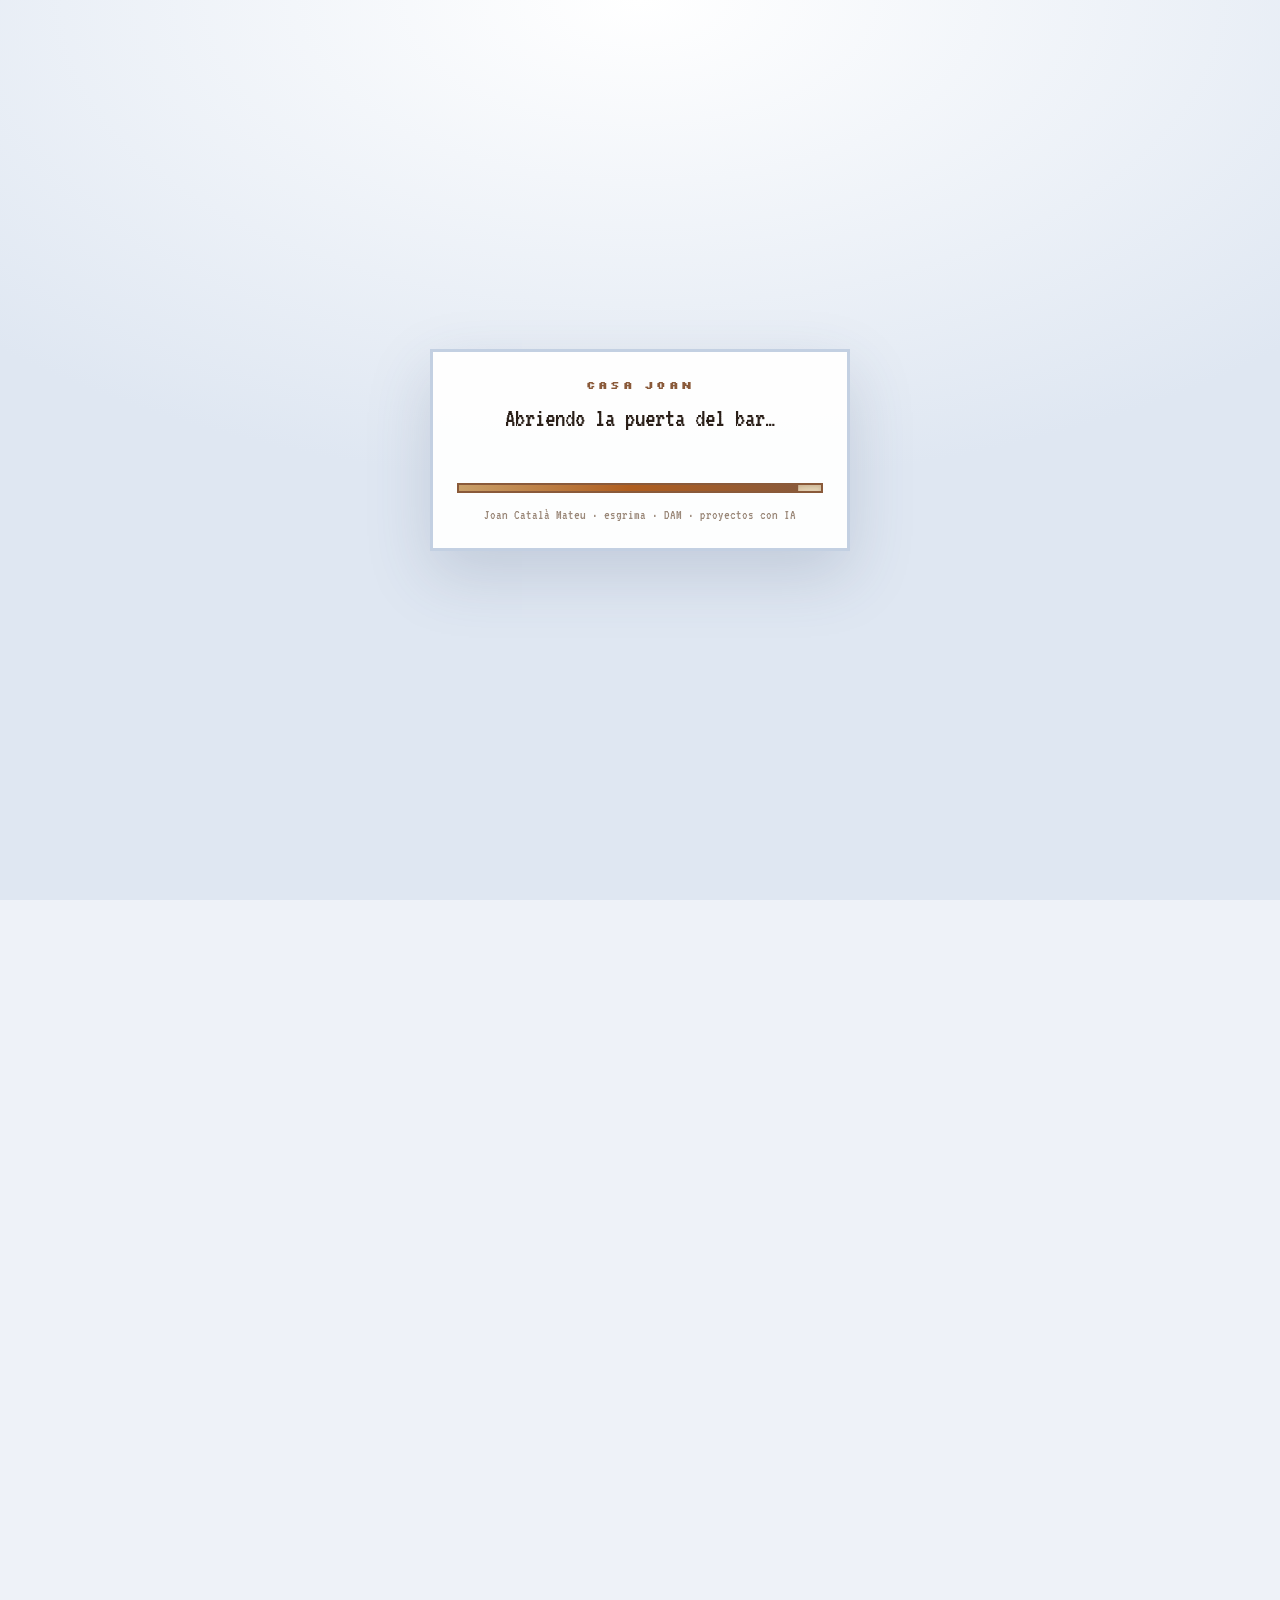
==== webpersonal.html @ afb7d857 "Nuevo apartado para APIs y Herramientas" ====
<!DOCTYPE html>
<html lang="es">
<head>
  <meta charset="UTF-8">
  <meta name="viewport" content="width=device-width, initial-scale=1">
  <title>Joan Català Mateu — Diario personal</title>
  <meta name="description" content="Diario personal de Joan Català Mateu: esgrima, viajar, aprender inglés y crear proyectos con inteligencia artificial. Bachillerato, 1º DAM (IES Simarro) y C1 de valenciano.">
  <meta name="author" content="Joan Català Mateu">

  <!-- Fuentes: Karla (lectura) + Silkscreen (rótulos pixel) + VT323 (diálogo) -->
  <link rel="preconnect" href="https://fonts.googleapis.com">
  <link rel="preconnect" href="https://fonts.gstatic.com" crossorigin>
  <link href="https://fonts.googleapis.com/css2?family=Karla:wght@400;500;600;700&family=Silkscreen:wght@400;700&family=VT323&display=swap" rel="stylesheet">

  <link rel="stylesheet" href="styles.css">
</head>
<body data-pantalla="portada">

  <!-- ================================================================
       PANTALLA DE CARGA
       ================================================================ -->
  <div class="carga is-visible" id="carga" aria-hidden="true">
    <div class="carga__caja">
      <p class="carga__marca">Casa Joan</p>
      <p class="carga__msg" id="cargaMsg" role="status" aria-live="polite">Entrando en Casa Joan…</p>
      <div class="carga__barra" aria-hidden="true">
        <span class="carga__pista" id="cargaPista"></span>
      </div>
      <p class="carga__nota">Joan Català Mateu · esgrima · DAM · proyectos con IA</p>
    </div>
  </div>

<!-- ══ PORTADA: escena arcade (título en neón + tarjetas 3D abajo).
     Al estar dentro de .portada, SOLO se ve en la portada. ══ -->
<section class="portada" id="portada" aria-label="Portada">
  <div class="portada__scan" aria-hidden="true"></div>
  <div class="portada__luz" aria-hidden="true"></div>

  <p class="portada__eyebrow">Diario personal · Casa Joan</p>
  <h1 class="portada__name" id="portada-title">
    <span class="palabra">JOAN</span> <span class="palabra">CATALÀ</span> <span class="palabra">MATEU</span>
  </h1>
  <p class="portada__roll">Estudiante de DAM · Esgrima · IA · Tecnología</p>
  <p class="portada__frase">Construyendo proyectos mientras aprendo.</p>
  <ul class="portada__tags"><li>DAM</li><li>IA</li><li>ESGRIMA</li><li>IDIOMAS</li></ul>

  <div class="plataforma">
    <div class="arcade-fila">
  <button class="tarjeta3d tarjeta3d--azul" type="button" data-ir="diario" aria-label="Conóceme — abrir el diario">
    <span class="tarjeta3d__ico" aria-hidden="true">👤</span>
    <span class="tarjeta3d__tit">Conóceme</span>
    <span class="tarjeta3d__sub">Mi historia</span>
  </button>
  <button class="tarjeta3d tarjeta3d--naranja" type="button" data-ir="bar" aria-label="Entrar — abrir el bar">
    <span class="tarjeta3d__ico" aria-hidden="true">🎮</span>
    <span class="tarjeta3d__tit">Entrar</span>
    <span class="tarjeta3d__sub">El bar</span>
  </button>
  <button class="tarjeta3d tarjeta3d--verde" type="button" data-ir="contacto" aria-label="Contactar — escribirme">
    <span class="tarjeta3d__ico" aria-hidden="true">✉️</span>
    <span class="tarjeta3d__tit">Contactar</span>
    <span class="tarjeta3d__sub">Escríbeme</span>
  </button>
  <!-- [v19] 4ª tarjeta: pantalla de Herramientas -->
  <button class="tarjeta3d tarjeta3d--laton" type="button" data-ir="herramientas" aria-label="Herramientas — ver las utilidades">
    <span class="tarjeta3d__ico" aria-hidden="true">⚙️</span>
    <span class="tarjeta3d__tit">Herramientas</span>
    <span class="tarjeta3d__sub">Utilidades</span>
  </button>
</div>
    <div class="plataforma__base" aria-hidden="true"></div>
  </div>
</section>

  <!-- ================================================================
       DIARIO — la web entera.
       ================================================================ -->
  <main class="diario" id="diario" aria-labelledby="diario-title">

    <div class="diario__barra">
      <a class="diario__marca" href="#diario-top">Joan Català Mateu</a>
      <button class="btn4" type="button" data-ir="portada">⌂ portada</button>
      <button class="btn4" type="button" data-ir="bar">☰ el bar</button>
      <button class="btn4" type="button" data-ir="contacto">✉ contactar</button>
      <!-- [v17] accesos directos de la barra (la imagen los pone en la nav superior) -->
<button class="btn4" type="button" data-scroll="proyectos">⌗ proyectos</button>
<button class="btn4" type="button" data-ir="herramientas">⚙ herramientas</button>
      <button class="btn4" type="button" data-tema aria-pressed="false">☀ claro</button>
    </div>

    <!-- [MEJORA 4] barra de progreso de lectura (la mueve el JS del final) -->
    <div class="lectura" aria-hidden="true">
      <span class="lectura__barra" id="lecturaBarra"></span>
      <span class="lectura__pct"></span>
    </div>

    <!-- ────────────────────────────────────────────────────────────
         [MEJORA 1] CABECERA POTENTE + [MEJORA 6] foto protagonista
         ──────────────────────────────────────────────────────────── -->
    <header class="diario__top" id="diario-top">
      <p class="hero__eyebrow">Diario personal · Casa Joan</p>
      <h2 class="hero__name" id="diario-title">Joan Català Mateu</h2>
      <p class="hero__roll">Estudiante de DAM · Esgrima · IA · Tecnología</p>
      <p class="hero__frase">Construyendo proyectos mientras aprendo.</p>

      <div class="hero__cuerpo">
        <figure class="foto foto--hero" data-reveal>
          <img src="img/joan.jpg" alt="Retrato de Joan Català Mateu"
               onerror="this.closest('.foto').hidden=true">
        </figure>
        <div class="hero__texto">
          <p>
            Bachillerato terminado, primero de DAM en marcha y siete años de pista a la
            espalda. Entreno, estudio y construyo. Cuando algo no funciona, lo mido, lo
            corrijo y lo vuelvo a intentar mañana.
          </p>
          <ul class="hero__tags">
            <li>DAM</li><li>IA</li><li>ESGRIMA</li><li>IDIOMAS</li>
          </ul>
        </div>
      </div>

      <!-- [MEJORA 2] el sumario se convierte en índice visual por JS -->
            <!-- ── CARTA-MENÚ del diario (sustituye al antiguo <nav class="sumario">) ── -->
           <!-- ══ CARTA-3D: índice cilíndrico girable ══ -->
      <section class="carta3d" aria-label="Índice del diario (girable)">
        <div class="carta3d__fx" id="cartaFx" aria-hidden="true"></div>

        <div class="carta3d__escena">
          <div class="carta3d__cubo" id="cubo" style="--r:362px">

            <article class="cara" data-cara data-id="sobre-mi" data-tema="destello" style="--a:0">
              <span class="cara__num">01</span>
              <span class="cara__ico" aria-hidden="true">🧭</span> 
              <h3 class="cara__title">Quién soy</h3>
              <p class="cara__desc">Mi forma de trabajar: medir, ejecutar, corregir.</p>
              <button class="cara__abrir" type="button" data-abrir="sobre-mi">Entrar →</button>
            </article>

            <article class="cara" data-cara data-id="esgrima" data-tema="corte" style="--a:1">
              <span class="cara__num">02</span>
              <span class="cara__ico" aria-hidden="true">⚔️</span> 
              <h3 class="cara__title">Siete años de esgrima</h3>
              <p class="cara__desc">Disciplina, pista y el hábito de revisar el error.</p>
              <button class="cara__abrir" type="button" data-abrir="esgrima">Entrar →</button>
            </article>

            <article class="cara" data-cara data-id="viajar" data-tema="viaje" style="--a:2">
              <span class="cara__num">03</span>
              <span class="cara__ico" aria-hidden="true">✈️</span>
              <h3 class="cara__title">Viajar</h3>
              <p class="cara__desc">Experiencias fuera de casa para desenvolverse solo.</p>
              <button class="cara__abrir" type="button" data-abrir="viajar">Entrar →</button>
            </article>

            <article class="cara" data-cara data-id="musica" data-tema="musica" style="--a:3">
              <span class="cara__num">04</span>
              <span class="cara__ico" aria-hidden="true">🎧</span> 
              <h3 class="cara__title">Música</h3>
              <p class="cara__desc">Una herramienta diaria, no un adorno.</p>
              <button class="cara__abrir" type="button" data-abrir="musica">Entrar →</button>
            </article>

            <article class="cara" data-cara data-id="ingles" data-tema="idioma" style="--a:4">
              <span class="cara__num">05</span>
              <span class="cara__ico" aria-hidden="true">🗣️</span>
              <h3 class="cara__title">Aprender inglés</h3>
              <p class="cara__desc">Independencia para moverme sin depender de nadie.</p>
              <button class="cara__abrir" type="button" data-abrir="ingles">Entrar →</button>
            </article>

            <article class="cara" data-cara data-id="estudios" data-tema="codigo" style="--a:5">
              <span class="cara__num">06</span>
              <span class="cara__ico" aria-hidden="true">🎓</span> 
              <h3 class="cara__title">Estudios</h3>
              <p class="cara__desc">Bachillerato, 1º DAM y el C1 de valenciano.</p>
              <button class="cara__abrir" type="button" data-abrir="estudios">Entrar →</button>
            </article>

            <article class="cara" data-cara data-id="ia" data-tema="ia" style="--a:6">
              <span class="cara__num">07</span>
              <span class="cara__ico" aria-hidden="true">🤖</span>  
              <h3 class="cara__title">Inteligencia artificial</h3>
              <p class="cara__desc">Vivir de crear. Prototipo al día, criterio primero.</p>
              <button class="cara__abrir" type="button" data-abrir="ia">Entrar →</button>
            </article>

            <article class="cara" data-cara data-id="proyectos" data-tema="proyectos" style="--a:7">
              <span class="cara__num">08</span>
              <span class="cara__ico" aria-hidden="true">🚀</span>
              <h3 class="cara__title">Mis proyectos</h3>
              <p class="cara__desc">Lo que estoy construyendo ahora mismo.</p>
              <button class="cara__abrir" type="button" data-abrir="proyectos">Entrar →</button>
            </article>

          </div>
        </div>

        <div class="carta3d__controles">
          <button class="carta3d__nav" id="cuboPrev" type="button" aria-label="Anterior">◀</button>
          <div class="carta3d__puntos" id="cuboPuntos" role="tablist"></div>
          <button class="carta3d__nav" id="cuboNext" type="button" aria-label="Siguiente">▶</button>
        </div>
        <p class="carta3d__pista">◀ arrastra, desliza o usa las flechas ▶</p>
      </section>
    <!-- ────────────────────────────────────────────────────────────
         [MEJORA 5] ficha de perfil rápido
         ──────────────────────────────────────────────────────────── -->
    <section class="perfil" aria-label="Perfil rápido" data-reveal>
      <p class="perfil__title">Ficha de la casa</p>
      <div class="perfil__rejilla">
        <div class="perfil__dato">
          <span class="perfil__ico" aria-hidden="true">🎓</span>
          <span class="perfil__k">Formación</span>
          <span class="perfil__v">1º DAM · IES Simarro</span>
        </div>
        <div class="perfil__dato">
          <span class="perfil__ico" aria-hidden="true">⚔️</span>
          <span class="perfil__k">Deporte</span>
          <span class="perfil__v">Esgrima · alto rendimiento</span>
        </div>
        <div class="perfil__dato">
          <span class="perfil__ico" aria-hidden="true">🌍</span>
          <span class="perfil__k">Idiomas</span>
          <span class="perfil__v">Valenciano C1 · Inglés B2 en curso</span>
        </div>
        <div class="perfil__dato">
          <span class="perfil__ico" aria-hidden="true">🤖</span>
          <span class="perfil__k">Interés</span>
          <span class="perfil__v">IA · programación · proyectos propios</span>
        </div>
      </div>
    </section>

    <div class="diario__cuerpo" id="diarioCuerpo"><!-- las entradas, generadas --></div>

    <!-- ────────────────────────────────────────────────────────────
         [MEJORA 8] línea temporal
         ──────────────────────────────────────────────────────────── -->
    <section class="linea" aria-label="Trayectoria">
      <p class="linea__eyebrow">Trayectoria</p>
      <ol class="linea__lista">
        <li data-reveal>
          <span class="linea__anio">2018</span>
          <span class="linea__txt"><span class="linea__ico" aria-hidden="true">⚔️</span> Empiezo esgrima</span>
        </li>
        <li data-reveal>
          <span class="linea__anio">2025</span>
          <span class="linea__txt"><span class="linea__ico" aria-hidden="true">🎓</span> Termino Bachillerato</span>
        </li>
        <li data-reveal>
          <span class="linea__anio">2025</span>
          <span class="linea__txt"><span class="linea__ico" aria-hidden="true">💻</span> Empiezo 1º de DAM en el IES Simarro</span>
        </li>
        <li data-reveal>
          <span class="linea__anio">2026</span>
          <span class="linea__txt"><span class="linea__ico" aria-hidden="true">🤖</span> Empiezo a crear proyectos con IA</span>
        </li>
        <li class="is-futuro" data-reveal>
          <span class="linea__anio">2026 →</span>
          <span class="linea__txt"><span class="linea__ico" aria-hidden="true">🚀</span> Construyendo mi futuro</span>
        </li>
      </ol>
    </section>

    <!-- ────────────────────────────────────────────────────────────
         [MEJORA 9] cierre de portfolio
         ──────────────────────────────────────────────────────────── -->
    <section class="entrada entrada--contacto" id="contacto">
      <p class="contacto__eyebrow">Cierre</p>
      <h2>¿Hacemos algo juntos?</h2>
      <p>
        Si has llegado hasta aquí, ya sabes un poco más de mí. Estoy aprendiendo, creando y
        buscando nuevos proyectos donde aportar disciplina y criterio. Escríbeme y lo hablamos.
      </p>
      <p class="contacto__acciones">
        <a class="cta" href="mailto:catalajoan19@gmail.com">✉ Contactar</a>
      </p>
      <p class="contacto__mail">
        <a href="mailto:catalajoan19@gmail.com">catalajoan19@gmail.com</a>
        <button type="button" id="diarioCopyMail" data-copy="catalajoan19@gmail.com" data-carga="no">copiar</button>
      </p>
      <!-- [v17] · Formulario que abre tu gestor de correo (no necesita servidor).
     Si no lo quieres, bórralo: el botón ✉ Contactar de arriba sigue igual. -->
<form class="form-contacto" id="formContacto" novalidate>
  <label class="fc__campo">
    <span>Nombre</span>
    <input type="text" name="nombre" required autocomplete="name">
  </label>
  <label class="fc__campo">
    <span>Email</span>
    <input type="email" name="email" required autocomplete="email">
  </label>
  <label class="fc__campo">
    <span>Mensaje</span>
    <textarea name="mensaje" rows="4" required></textarea>
  </label>
  <p class="fc__estado" id="formEstado" role="status" aria-live="polite"></p>
  <button class="fc__enviar" type="submit">Enviar mensaje →</button>
  <p class="fc__nota">Se abrirá tu aplicación de correo con el mensaje escrito.</p>
</form>
      <ul class="contacto__redes">
        <li><a href="https://github.com/" target="_blank" rel="noopener">GitHub</a></li>
        <li><a href="https://www.linkedin.com/" target="_blank" rel="noopener">LinkedIn</a></li>
        <li><a href="https://www.instagram.com/" target="_blank" rel="noopener">Instagram</a></li>
      </ul>
      <div class="nav3" id="nav3Contacto"><!-- botón ☰ el bar, añadidos por JS --></div>
      <p class="diario__legal">© <span id="year">2025</span> Joan Català Mateu · página hecha a mano con HTML, CSS y JavaScript.</p>
    </section>
  </main>

  <!-- ================================================================
       EL BAR
       ================================================================ -->
    <section class="bar" id="bar" aria-labelledby="bar-title">

    <!-- Botones sobre el marco de madera -->
        <div class="bar__utfila">
      <button class="bar__ini" type="button" data-ir="portada">⌂ portada</button>
      <button class="bar__ini" type="button" data-ir="diario">📖 diario</button>
      <button class="bar__ini" type="button" data-ir="contacto">✉ contactar</button>

      <!-- [TEMA] modo claro / oscuro -->
      <button class="bar__ini" type="button" data-tema aria-pressed="false">☀ claro</button>

      <button class="bar__son" id="barSon" type="button" aria-pressed="false" data-carga="no">sonido: off</button>

    </div>

    <div class="bar__marco">

      <!-- ── IZQUIERDA: la escena ── -->
      <div class="bar__escena" id="barEscena">
        <canvas class="bar__canvas" id="barCanvas" width="256" height="144" aria-hidden="true"></canvas>
        <div class="bar__scan" aria-hidden="true"></div>
        <div class="bar__glow" aria-hidden="true"></div>
        <p   class="bar__neon" aria-hidden="true">abierto</p>

        <!-- Altavoz del camarero (aria-live: lo leen los lectores de pantalla) -->
        <div class="burbuja" id="burbuja">
          <p class="burbuja__who"><span class="burbuja__dot"></span>Marcos · camarero de la casa</p>
          <p class="burbuja__eco" id="burbujaEco" hidden></p>
          <p class="burbuja__txt" id="burbujaTxt" role="status" aria-live="polite"></p>
        </div>
      </div>

      <!-- ── DERECHA: las tres vistas ── -->
      <div class="bar__panel" id="barPanel" data-vista="carta">

        <!-- VISTA 1 · pizarra -->
        <section class="pizarra">
          <p class="pizarra__eyebrow">Casa Joan · despachos desde 2018</p>
          <h2 class="pizarra__title" id="bar-title">¿Qué te sirvo?</h2>
          <p class="pizarra__sub">Todo lo que sé de Joan, plato por plato. Elige y te lo cuento entero.</p>

          <ol class="pizarra__lista" id="barLista"><!-- la rellena script.js --></ol>

          <p class="pizarra__nota">↑ ↓ navegar · enter elegir · <span id="barTotal">—</span> platos en carta</p>
                    <div class="pizarra__fila">
            <button class="bar__full" type="button" data-ir="diario">📖 Ver el diario entero</button>
            <button class="bar__full" type="button" data-ir="contacto">✉ Contactar</button>
          </div>
        </section>

        <!-- VISTA 2 · serveta: el texto COMPLETO del apartado -->
        <section class="servido">
          <div class="servido__papel">
            <p class="servido__sello" id="servidoSello">plato 01</p>
            <button class="servido__prev" id="barPrev" type="button">← anterior</button>
            <div class="servido__cuerpo" id="servidoCuerpo" tabindex="-1"><!-- artículo clonado --></div>
            <!-- Los 3 botones (carta / siguiente / contactar) los añade script.js -->
          </div>
        </section>

        <!-- VISTA 3 · contacto -->
        <section class="contacto">
          <p class="contacto__eyebrow">La cuenta</p>
          <h2 class="contacto__title">¿Hablamos?</h2>
          <p class="contacto__txt">
            Si quieres proponerme un proyecto, una colaboración o escribirme sobre lo que has leído
            aquí, por correo. Respondo en veinticuatro horas, te lo firma el camarero.
          </p>
          <p class="contacto__mail">
            <a id="barMail" href="mailto:catalajoan19@gmail.com">catalajoan19@gmail.com</a>
            <button type="button" id="barCopyMail" data-copy="catalajoan19@gmail.com" data-carga="no">copiar</button>
          </p>
          <ul class="contacto__redes">
            <li><a href="https://github.com/" target="_blank" rel="noopener">GitHub</a></li>
            <li><a href="https://www.linkedin.com/" target="_blank" rel="noopener">LinkedIn</a></li>
            <li><a href="https://www.instagram.com/" target="_blank" rel="noopener">Instagram</a></li>
          </ul>
          <p class="contacto__legal">© 2026 Joan Català Mateu · página hecha a mano.</p>
          <button class="jn-btn jn-btn--linea" id="barContactoBack" type="button">☰ la carta</button>
        </section>

      </div>
    </div>

    <p class="bar__hint" aria-hidden="true">1–11 saltar a un plato · c carta · s siguiente · m contactar · esc carta</p>
    </section>

  <!-- ════════════════════════════════════════════════════════════════
       DATOS · un <template> no se pinta en pantalla: es la despensa.
       Cada <article> es un plato.
       ════════════════════════════════════════════════════════════════ -->
  <template id="datosBar">

    <article class="post" id="sobre-mi">
      <header class="post__head">
        <h2>Sobre mí y mi método</h2>
        <p class="post__meta">2025 · Presentación</p>
      </header>
      <p>
        Mi día se ordena alrededor de dos actividades: entrenar y estudiar. La esgrima me impuso
        pronto una disciplina de horarios, y la programación me ha enseñado a aplicar esa misma
        disciplina a un problema distinto. No concibo el trabajo de otra manera: se prepara, se
        ejecuta, se revisa con calma y se corrige. Lo que no se revisa, no mejora.
      </p>
      <p>
        Me interesa hacer bien las cosas antes que hacerlas rápidas. Prefiero terminar un
        proyecto pequeño y bien acabado que empezar cinco a la vez.
      </p>
    </article>

    <article class="post" id="esgrima">
      <header class="post__head">
        <h2>Siete años de esgrima</h2>
        <p class="post__meta">2018 – 2026 · Deporte</p>
      </header>
      <p>
        La esgrima es un deporte de lectura: antes de atacar hay que entender qué está haciendo
        el contrario. Empecé con siete años menos de los que tengo ahora y nunca lo he dejado.
      </p>
      <figure class="foto foto--lado" data-reveal>
        <img src="img/esgrima.jpg" alt="Joan en la pista de esgrima" loading="lazy"
             onerror="this.closest('.foto').hidden=true">
        <figcaption>La pista: donde aprendí a revisar mis propios errores.</figcaption>
      </figure>
      <h3>Recorrido deportivo</h3>
      <ul class="list">
        <li>Temporadas completas de competición autonómica, con resultados destacados.</li>
        <li>Participación en campeonatos nacionales de mi categoría.</li>
        <li>Convocatoria para representar a España en una competición internacional.</li>
        <li>Condición de <strong>deportista de alto rendimiento</strong>.</li>
        <li>Actualmente inactivo por incompatibilidad con estudios.</li>
      </ul>
      <p>
        Lo más útil que me ha dado la competición no son los resultados, sino el hábito de
        analizar lo que he hecho mal. Un asalto perdido se ve en vídeo, se identifica un solo
        error y se trabaja ese error concreto.
      </p>
    </article>

    <article class="post" id="viajar">
      <header class="post__head">
        <h2>Viajar para entender, no para ver</h2>
        <p class="post__meta">2025 · Viajes</p>
      </header>
      <p>
        He viajado mucho por España, casi siempre por competiciones, y he tenido ocasión de
        salir del país. Me interesan los sitios lejanos, y no tanto los monumentos como la forma
        en que la gente de allí organiza su día.
      </p>
      <figure class="foto foto--lado" data-reveal>
        <img src="img/viaje.jpg" alt="Viaje de Joan fuera de España" loading="lazy"
             onerror="this.closest('.foto').hidden=true">
        <figcaption>Cada viaje, una prueba de desenvolverse solo.</figcaption>
      </figure>
      <p>
        Viajar enseña una cosa muy práctica: saber desenvolverse solo. Coger un transporte que no
        entiendes, preguntar en un idioma que dominas a medias, llegar a la hora prevista.
      </p>
    </article>

    <article class="post" id="musica">
      <header class="post__head">
        <h2>La música como método</h2>
        <p class="post__meta">2025 · Costumbres</p>
      </header>
      <p>
        Uso la música con una intención concreta. Antes de competir subo el volumen: funciona
        como una señal para el cuerpo. En los tiempos muertos sirve para aprovechar esas horas.
      </p>
      <p>
        No es un gusto decorativo, es una herramienta. Y como herramienta, también la ordeno: una
        lista para entrenar, otra para viajar, otra para trabajar.
      </p>
    </article>

    <article class="post" id="ingles">
      <header class="post__head">
        <h2>Aprender inglés por independencia</h2>
        <p class="post__meta">2025 · Idiomas</p>
      </header>
      <p>
        Estudio inglés por una razón práctica: quiero poder moverme fuera de España sin depender
        de nadie. En la competición internacional se nota mucho la diferencia entre quien puede
        hablar con los demás y quien necesita traductor.
      </p>
      <p>
        La otra razón es el trabajo: casi toda la documentación técnica está en inglés. Avanzo
        despacio, pero con constancia. Equivocarse hablando es la única forma de dejar de
        equivocarse.
      </p>
    </article>

    <article class="post" id="estudios">
      <header class="post__head">
        <h2>Estudios y formación</h2>
        <p class="post__meta">2025 · Formación</p>
      </header>
      <p>
        Mi formación combina una base académica con idiomas y un deporte de alto rendimiento.
        Todo se apoya en el mismo método: constancia y revisión.
      </p>
      <ul class="list">
        <li><strong>Bachillerato</strong> — finalizado.</li>
        <li><strong>1º de DAM</strong> (Desarrollo de Aplicaciones Multiplataforma) — en curso, IES Simarro.</li>
        <li><strong>C1 de valenciano</strong> — certificado.</li>
        <li><strong>Inglés</strong> — en aprendizaje (objetivo B2).</li>
      </ul>
      <p>
        La parte técnica la estoy construyendo ahora mismo, y por eso me interesa tanto la
        programación: es la herramienta que me permite pasar de una idea a algo real.
      </p>
    </article>

    <article class="post" id="ia">
      <header class="post__head">
        <h2>Quiero vivir de crear con IA</h2>
        <p class="post__meta">2025 · Futuro</p>
      </header>
      <p>
        Estoy en primero de DAM porque quiero trabajar construyendo mis propios proyectos. La
        programación me interesa por lo que permite: si sabes cómo está hecho, puedes levantar
        prácticamente lo que se te ocurra en formato digital.
      </p>
      <p>
        La inteligencia artificial ha cambiado la manera de empezar: una idea se puede prototipar
        en un día y corregir después. Eso no sustituye el criterio, lo multiplica.
      </p>
      <blockquote>Medir, ejecutar, corregir un detalle y volver mañana. El mismo método en la pista y en el editor.</blockquote>
    </article>

    <!-- [MEJORA 7] Proyectos como portfolio visual -->
    <article class="post post--proyectos" id="proyectos">
      <header class="post__head">
        <h2>Proyectos</h2>
        <p class="post__meta">2025 · Lo que estoy construyendo</p>
      </header>
<!-- [v17] · Proyectos como tarjetas visuales (enlazan a secciones reales) -->
<div class="grid-proy">
  <article class="tar-proy">
    <span class="tar-proy__ico" aria-hidden="true">🏠</span>
    <h3 class="tar-proy__tit">Casa Joan</h3>
    <p class="tar-proy__desc">Esta web: diario, bar e índice 3D hechos a mano.</p>
    <p class="tar-proy__etq"><span>Web</span><span>Personal</span></p>
    <button class="tar-proy__link" type="button" data-ir="portada">Ver proyecto →</button>
  </article>

  <article class="tar-proy">
    <span class="tar-proy__ico" aria-hidden="true">🛠️</span>
    <h3 class="tar-proy__tit">Herramientas</h3>
    <p class="tar-proy__desc">Conversor, clima, países y curiosidades con APIs reales.</p>
    <p class="tar-proy__etq"><span>APIs</span><span>Utilidades</span></p>
    <button class="tar-proy__link" type="button" data-ir="herramientas">Ver herramientas →</button>
  </article>

  <article class="tar-proy">
    <span class="tar-proy__ico" aria-hidden="true">🚧</span>
    <h3 class="tar-proy__tit">En desarrollo…</h3>
    <p class="tar-proy__desc">Mis próximos proyectos con IA. Lo mejor está por llegar.</p>
    <p class="tar-proy__etq"><span>Idea</span><span>Futuro</span></p>
    <button class="tar-proy__link" type="button" data-scroll="ia">Ver más →</button>
  </article>
</div>
      

      <p>
        <a class="btn" href="https://github.com/" target="_blank" rel="noopener">Ver todo en GitHub →</a>
      </p>
    </article>

  </template>

  <!-- ══ PANTALLA HERRAMIENTAS (aparte, como el bar). Se abre con ⚙.
     [CORRECCIÓN] Antes estaba DENTRO del <template> y por eso no se veía.
     Debe estar a nivel de <body>, como .portada / .diario / .bar. ══ -->
<section class="herramientas" id="herramientas" aria-labelledby="herr-title">
  <div class="herramientas__barra">
    <a class="herramientas__marca" href="#herramientas">⚙ Herramientas</a>
    <button class="btn4" type="button" data-ir="portada">⌂ portada</button>
    <button class="btn4" type="button" data-ir="diario">📖 diario</button>
    <button class="btn4" type="button" data-ir="bar">☰ el bar</button>
    <button class="btn4" type="button" data-ir="contacto">✉ contactar</button>
    <button class="btn4" type="button" data-tema aria-pressed="false">☀ claro</button>
  </div>

  <div class="herramientas__top">
    <p class="hero__eyebrow">Utilidades · en vivo · sin base de datos</p>
    <h2 class="hero__name" id="herr-title">Herramientas</h2>
    <p class="hero__frase">Cuatro utilidades, una a la vez. Pulsa la pestaña y te la sirvo.</p>
  </div>

  <div class="herr">
    <div class="herr__tabs" role="tablist" aria-label="Elegir herramienta">
      <button class="herr-tab is-on" type="button" role="tab" aria-selected="true"  data-herr="clima">☀️ Clima</button>
      <button class="herr-tab" type="button" role="tab" aria-selected="false" data-herr="monedas">💱 Divisas</button>
      <button class="herr-tab" type="button" role="tab" aria-selected="false" data-herr="paises">🌐 Países</button>
      <button class="herr-tab" type="button" role="tab" aria-selected="false" data-herr="curiosidades">💡 Curiosidades</button>
    </div>

    <section class="herr-panel is-on" data-panel="clima" role="tabpanel" aria-label="Clima">
      <div class="clima" data-clima>
        <p class="clima__estado" data-clima-estado>Cargando el tiempo…</p>
        <p class="clima__temp" data-clima-temp>— °C</p>
        <p class="clima__extra" data-clima-extra>Temperatura, sensación, viento y humedad aparecerán aquí.</p>
        <p class="clima__nota" data-clima-nota>Configura tu API key en script.js.</p>
      </div>
      <p>Este apartado se rellena solo con la API gratuita de OpenWeather. No necesita base de datos.</p>
    </section>

    <section class="herr-panel" data-panel="monedas" role="tabpanel" aria-label="Divisas">
      <div class="monedas" data-monedas>
        <div class="monedas__fila">
          <label class="monedas__campo"><span>Cantidad</span><input type="number" data-m-cantidad value="100" min="0" step="any" inputmode="decimal"></label>
          <label class="monedas__campo"><span>De</span><select data-m-origen aria-label="Moneda de origen"></select></label>
          <button class="monedas__cambiar" type="button" data-m-cambiar aria-label="Cambiar monedas" title="Cambiar monedas">⇄</button>
          <label class="monedas__campo"><span>A</span><select data-m-destino aria-label="Moneda de destino"></select></label>
        </div>
        <p class="monedas__resultado" data-m-resultado>—</p>
        <p class="monedas__tasa" data-m-tasa>Cargando tasas…</p>
      </div>
      <p>Este conversor usa la API gratuita de ExchangeRate-API con clave. Las tasas se actualizan solas y no hace falta base de datos.</p>
    </section>

    <section class="herr-panel" data-panel="paises" role="tabpanel" aria-label="Países">
      <div class="paises" data-paises>
        <div class="paises__buscador">
          <label class="paises__campo"><span>Código ISO (3 letras)</span><input type="text" data-p-codigo value="ESP" maxlength="3" placeholder="ESP" autocomplete="off"></label>
          <button class="paises__btn" type="button" data-p-buscar>Buscar</button>
          <button class="paises__btn paises__btn--aleatorio" type="button" data-p-aleatorio>🎲 Aleatorio</button>
        </div>
        <div class="paises__tarjeta" data-p-tarjeta>
          <div class="paises__bandera" data-p-bandera></div>
          <p class="paises__nombre" data-p-nombre>—</p>
          <dl class="paises__datos">
            <div class="paises__dato"><dt>Capital</dt><dd data-p-capital>—</dd></div>
            <div class="paises__dato"><dt>Población</dt><dd data-p-poblacion>—</dd></div>
            <div class="paises__dato"><dt>Región</dt><dd data-p-region>—</dd></div>
            <div class="paises__dato"><dt>Subregión</dt><dd data-p-subregion>—</dd></div>
            <div class="paises__dato"><dt>Idiomas</dt><dd data-p-idiomas>—</dd></div>
            <div class="paises__dato"><dt>Moneda</dt><dd data-p-moneda>—</dd></div>
            <div class="paises__dato"><dt>Área</dt><dd data-p-area>—</dd></div>
          </dl>
        </div>
        <p class="paises__error" data-p-error hidden></p>
      </div>
      <p>Este apartado usa la API pública de countries.dev: banderas, población, capital, idiomas y más, sin clave y sin base de datos.</p>
    </section>

    <section class="herr-panel" data-panel="curiosidades" role="tabpanel" aria-label="Curiosidades">
      <div class="curiosidades" data-curiosidades>
        <div class="curiosidades__imagen" data-c-imagen></div>
        <p class="curiosidades__titulo" data-c-titulo>Buscando algo curioso…</p>
        <p class="curiosidades__texto" data-c-texto>—</p>
        <p class="curiosidades__acciones"><button class="curiosidades__btn" type="button" data-c-nueva>🎲 Otra curiosidad</button></p>
        <p class="curiosidades__enlace-linea"><a class="curiosidades__enlace" data-c-enlace hidden href="#" target="_blank" rel="noopener">Leer en Wikipedia →</a></p>
        <p class="curiosidades__error" data-c-error hidden></p>
      </div>
      <p>Esta curiosidad viene sola: un artículo aleatorio de la Wikipedia en español, de su API pública. Sin clave, sin registro y sin base de datos.</p>
    </section>
  </div>
</section>

  <script>
  window.CASA_JOAN_CONFIG = { climaUrl: '/api/clima', monedasUrl: '/api/tasas' };
</script>

<script src="script.js" defer></script>
<!-- [v17] · volver arriba: aparece al bajar en diario/bar -->
<button class="backtop" id="backTop" type="button" aria-label="Volver arriba">↑</button>
</body>
</html>
---- styles.css ----
/* ==========================================================================
   JOAN CATALÀ MATEU · styles.css  (CSS puro, sin frameworks)
   Marca: minimalista y formal. Paleta negro · plata · dorado.
   Tipografía: una sola familia sans (Karla) → look 100% limpio.
   Compatible con el index.html mínimo (mismas clases).
   --------------------------------------------------------------------------
   Índice
   01 Variables y paleta        08 Ficha, sumario, listas, cita
   02 Reset y base tipográfica  09 Figuras (hueco imagen/vídeo)
   03 Contenedor 900px          10 "Me gusta" → cuadrícula 2 col
   04 Barra de progreso         11 Pie de página
   05 Cabecera de color         12 Toast
   06 Enlaces y botones         13 Revelado al scroll
   07 Cuerpo del diario         14 Accesibilidad (movimiento + impresión)
   ========================================================================== */



/* --------------------------------------------------------------------------
   03 · CONTENEDOR (columna centrada, máx 900px)
   -------------------------------------------------------------------------- */
.wrap{ width:100%; max-width:var(--max); margin-inline:auto; padding-inline:var(--pad) }



/* --------------------------------------------------------------------------
   06 · ENLACES Y BOTONES (misma lógica en toda la web)
   -------------------------------------------------------------------------- */
/* Enlace de texto sobre fondo claro */
a{ color:var(--dorado); text-decoration:underline; text-underline-offset:3px; text-decoration-thickness:1px }
a:hover{ color:var(--negro) }

/* Botón principal: negro sólido → hover dorado */
.btn{
  display:inline-flex; align-items:center; gap:.6em; cursor:pointer; text-decoration:none;
  font-family:var(--sans); font-size:.82rem; letter-spacing:.02em;
  padding:12px 22px; border-radius:var(--radio);
  background:var(--negro); color:var(--plata); border:1px solid var(--negro);
  transition:background .3s var(--ease), color .3s var(--ease), border-color .3s var(--ease);
}
.btn:hover{ background:var(--dorado); border-color:var(--dorado); color:var(--negro) }

/* Botón secundario: borde fino, se rellena al pasar */
.btn--ghost{ background:transparent; color:var(--negro); border-color:var(--linea) }
.btn--ghost:hover{ background:var(--negro); color:var(--plata); border-color:var(--negro) }

/* Botón pequeño (p. ej. copiar correo) */
.btn--sm{ font-size:.74rem; padding:8px 15px }


/* --------------------------------------------------------------------------
   07 · CUERPO DEL DIARIO (columna de lectura, máx 900px, espaciado generoso)
   -------------------------------------------------------------------------- */
.entry{ max-width:var(--max); margin-inline:auto; padding:var(--espacio) var(--pad) }
.intro{ padding-bottom:calc(var(--espacio) * .6) }
.lead{ font-size:1.08em; color:var(--grafito) }

/* Entradas separadas por una línea fina (sin cajas ni sombras: minimalista) */
.post{ padding:var(--espacio) 0; border-top:1px solid var(--linea) }
.post__head{ margin-bottom:1.2em }
.post__meta{ font-size:.74rem; letter-spacing:.08em; text-transform:uppercase; color:var(--acero); margin:0 }
.post p{ max-width:var(--medida) }



/* --------------------------------------------------------------------------
   14 · ACCESIBILIDAD
   -------------------------------------------------------------------------- */
/* Respetar quien no quiere animaciones */
@media (prefers-reduced-motion: reduce){
  *, *::before, *::after{ animation-duration:.001ms!important; transition-duration:.001ms!important }
  html{ scroll-behavior:auto }
  [data-reveal]{ opacity:1; transform:none }
}

/* Impresión: solo contenido, en negro, sin fondos de color */
@media print{
  .masthead, .progress, .nav-toggle, .toast, .btn, #copyMail{ display:none!important }
  body{ background:#fff; color:#000 }
  .footer{ background:#fff; color:#000; border-top:1px solid #000 }
  .footer h2, .footer p, .social a, .contact-line a, .legal{ color:#000 }
  a{ text-decoration:none; color:#000 }
}


/* ══════════════════════════════════════════════════════════════════════
   BAR PIXEL · v4 — la web es solo el bar
   ══════════════════════════════════════════════════════════════════════ */

/* ── 0. Base mínima (es un solo plano: no se scrollea el documento) ── */
*,*::before,*::after{ box-sizing:border-box }
html,body{ height:100%; overflow:hidden; margin:0 }
body{ background:#070505; color:#fff3dd; font-family:Karla,system-ui,sans-serif }
img{ max-width:100% }
:focus-visible{ outline:2px solid #ffb066; outline-offset:2px }
.sin-js{ position:fixed; inset:auto 0 0; margin:0; padding:16px; background:#c04a3a; color:#fff; font:400 15px/1.5 Karla,sans-serif }

:root{
  --jn-noche:#0d0908;      --jn-humo:#171010;
  --jn-madera:#4a2c1a;     --jn-madera-oscura:#2a1a12;   --jn-madera-clara:#a4693a;
  --jn-laton:#e8c07a;      --jn-ambar:#ffb066;           --jn-crema:#fff3dd;
  --jn-tiza:#e9e2cf;       --jn-pizarra:#1b2621;
  --jn-papel:#efe6d2;      --jn-tinta:#2a1f18;           --jn-rojo:#c04a3a;
  --jn-display:'Silkscreen','Karla',system-ui,sans-serif;
  --jn-terminal:'VT323','Karla',monospace;
}

/* ── 1. Escenario ─────────────────────────────────────────────────── */
.bar{
  position:fixed; inset:0; z-index:1;
  display:grid; place-items:center;
  padding:clamp(46px,7vh,64px) clamp(10px,2.4vw,30px) clamp(30px,5vh,44px);
  background:radial-gradient(130% 100% at 50% -12%, #3b2417 0%, #160e09 55%, #070505 100%);
}
.bar__marco{
  position:relative; width:min(1180px,100%); height:min(720px,100%);
  display:grid; grid-template-columns:minmax(0,1.3fr) minmax(330px,.85fr);
  background:var(--jn-madera-oscura); border:6px solid var(--jn-madera);
  box-shadow:0 0 0 3px #0b0705, 0 0 0 6px var(--jn-madera),
             0 34px 70px rgba(0,0,0,.78), inset 0 0 0 1px rgba(232,192,122,.22);
  animation:jn-entrar .8s cubic-bezier(.22,.9,.25,1) both;
}
@keyframes jn-entrar{ from{ transform:translateY(22px) scale(.984); opacity:0 } to{ transform:none; opacity:1 } }

/* Botones del marco */
.bar__utfila{
  position:absolute; top:clamp(10px,2.2vh,22px); right:clamp(12px,3vw,40px);
  z-index:4; display:flex; gap:8px;
}
.bar__ini,.bar__son{
  font:400 10px/1 var(--jn-display); letter-spacing:.14em; text-transform:uppercase;
  color:var(--jn-crema); background:#120c09; cursor:pointer;
  border:2px solid var(--jn-madera-clara); padding:9px 11px;
  box-shadow:3px 3px 0 rgba(0,0,0,.6);
  transition:transform .18s, background .18s, color .18s, box-shadow .18s, border-color .18s;
}
.bar__ini:hover,.bar__son:hover{ background:var(--jn-rojo); border-color:#e88; color:#fff;
  transform:translate(-1px,-1px); box-shadow:5px 5px 0 rgba(0,0,0,.6) }
.bar__ini:active,.bar__son:active{ transform:translate(2px,2px); box-shadow:0 0 0 }
.bar__son[aria-pressed="true"]{ color:#8fe0a8; border-color:#3f7a4a }

.bar__hint{
  position:absolute; bottom:clamp(8px,2vh,18px); left:50%; transform:translateX(-50%);
  margin:0; white-space:nowrap; color:rgba(233,226,207,.4);
  font:400 15px/1 var(--jn-terminal); letter-spacing:.06em;
}

/* ── 2. Escena pixel ──────────────────────────────────────────────── */
.bar__escena{
  --px:0px; --py:0px; position:relative; overflow:hidden; min-height:0;
  background:linear-gradient(180deg,#241610,#0d0908);   /* color de reserva si falla el JS */
}
.bar__canvas{
  position:absolute; inset:0; width:100%; height:100%; object-fit:cover;
  image-rendering:pixelated; image-rendering:crisp-edges;
  transform:scale(1.06) translate(var(--px),var(--py)); transition:transform .4s ease-out;
}
.bar__scan{
  position:absolute; inset:0; pointer-events:none; z-index:2; opacity:.5;
  background:repeating-linear-gradient(180deg, rgba(0,0,0,.34) 0 1px, rgba(0,0,0,0) 1px 3px);
  animation:jn-scan 9s linear infinite;
}
@keyframes jn-scan{ to{ background-position:0 6px } }
.bar__glow{
  position:absolute; inset:0; pointer-events:none; z-index:2;
  background:
    radial-gradient(95% 70% at 32% 18%, rgba(255,178,96,.16), transparent 62%),
    linear-gradient(180deg, rgba(0,0,0,.42), transparent 22%, transparent 68%, rgba(0,0,0,.55));
  animation:jn-flick 7s steps(1,end) infinite;
}
@keyframes jn-flick{ 0%,100%{opacity:.9} 47%{opacity:.62} 48%{opacity:.95} 73%{opacity:1} 74%{opacity:.86} }
.bar__neon{
  position:absolute; top:16px; right:18px; z-index:3; margin:0;
  font:400 13px/1 var(--jn-display); letter-spacing:.22em; text-transform:uppercase; color:#ffe0b8;
  text-shadow:0 0 4px #ff8a3c, 0 0 14px #ff6a1a, 0 0 30px rgba(255,106,26,.65);
  animation:jn-neon 6.4s steps(1,end) infinite;
}
@keyframes jn-neon{ 0%,100%{opacity:1} 55%{opacity:.28} 56%{opacity:1} 85%{opacity:.45} 86%{opacity:1} }

/* ── 3. Altavoz del camarero ──────────────────────────────────────── */
.burbuja{
  position:absolute; z-index:3; left:clamp(10px,4%,26px); bottom:clamp(10px,5%,24px);
  max-width:min(62%,430px); padding:11px 14px 13px; cursor:pointer;
  background:linear-gradient(#fffaf0,#efe4cd); color:#241a12;
  border:3px solid #241a12; box-shadow:7px 7px 0 rgba(0,0,0,.5);
  transform:translate(calc(var(--px) * -.7), calc(var(--py) * -.7));
  transition:transform .4s ease-out;
}
.burbuja::after{
  content:''; position:absolute; top:-14px; right:26%;
  width:0; height:0; border:7px solid transparent; border-bottom-color:#241a12;
}
.burbuja__who{
  display:flex; align-items:center; gap:7px; margin:0 0 4px;
  font:400 9px/1.4 var(--jn-display); letter-spacing:.16em; text-transform:uppercase; color:#8a5a3a;
}
.burbuja__dot{ width:6px; height:6px; background:#3f9d5c; box-shadow:0 0 0 3px rgba(63,157,92,.22); animation:jn-latido 1.6s ease-in-out infinite }
@keyframes jn-latido{ 50%{ box-shadow:0 0 0 6px rgba(63,157,92,0) } }
.burbuja__eco{ margin:0 0 3px; font:400 17px/1.2 var(--jn-terminal); color:#9c7a5c; opacity:.7 }
.burbuja__txt{ margin:0; min-height:2.2em; font:400 clamp(19px,2.1vw,25px)/1.18 var(--jn-terminal); color:#241a12 }
.burbuja__txt::after{ content:'▮'; margin-left:3px; color:var(--jn-rojo); animation:jn-bip .85s steps(1,end) infinite }
@keyframes jn-bip{ 50%{ opacity:0 } }

/* ── 4. Panel: solo una vista a la vez ───────────────────────────── */
.bar__panel{ position:relative; min-height:0; overflow:hidden; background:var(--jn-humo); border-left:6px solid var(--jn-madera) }
.pizarra,.servido,.contacto{
  position:absolute; inset:0; overflow:auto; padding:clamp(18px,2.6vw,32px);
  visibility:hidden; opacity:0; pointer-events:none; transform:translateX(101%);
  transition:transform .55s cubic-bezier(.2,.85,.25,1), opacity .35s ease;
}
.bar__panel[data-vista="carta"]    .pizarra,
.bar__panel[data-vista="plato"]    .servido,
.bar__panel[data-vista="contacto"] .contacto{
  visibility:visible; opacity:1; pointer-events:auto; transform:none;
}
.bar__panel[data-vista="plato"] .pizarra,
.bar__panel[data-vista="contacto"] .pizarra{ transform:translateX(-16%) }
.bar__panel ::-webkit-scrollbar{ width:10px }
.bar__panel ::-webkit-scrollbar-track{ background:rgba(0,0,0,.4) }
.bar__panel ::-webkit-scrollbar-thumb{ background:var(--jn-madera-clara); border:3px solid var(--jn-humo) }

/* Fondo de tiza compartido: pizarra y contacto */
.pizarra,.contacto{
  color:var(--jn-tiza);
  background:
    radial-gradient(120% 70% at 18% 0%, rgba(255,255,255,.06), transparent 58%),
    repeating-linear-gradient(0deg, rgba(255,255,255,.022) 0 2px, transparent 2px 5px),
    var(--jn-pizarra);
  box-shadow:inset 0 0 0 2px rgba(233,226,207,.13), inset 0 0 60px rgba(0,0,0,.65);
}
.pizarra__eyebrow,.contacto__eyebrow{ margin:0 0 10px; font:400 9px/1.5 var(--jn-display); letter-spacing:.2em; text-transform:uppercase; color:rgba(232,192,122,.85) }
.pizarra__title,.contacto__title{ margin:0 0 6px; font:700 clamp(20px,2.6vw,28px)/1.35 var(--jn-display); color:#fff; text-shadow:0 0 12px rgba(233,226,207,.25) }
.contacto__title{ margin-bottom:12px }
.pizarra__sub{ margin:0 0 22px; font:400 19px/1.3 var(--jn-terminal); color:rgba(233,226,207,.72) }
.pizarra__lista{ list-style:none; margin:0 0 20px; padding:0 }
.pizarra__lista li{ border-bottom:1px dashed rgba(233,226,207,.16) }
.pizarra__nota{ margin:0 0 16px; font:400 15px/1.35 var(--jn-terminal); color:rgba(233,226,207,.45) }
.pizarra__fila{ display:flex; flex-wrap:wrap; gap:10px }

/* Cada plato de la carta */
.plato{
  position:relative; width:100%; display:flex; align-items:baseline; gap:.7em;
  padding:14px 6px 14px 12px; background:none; border:0; cursor:pointer; text-align:left;
  color:var(--jn-tiza); font-family:var(--jn-display);
  animation:jn-servir .5s cubic-bezier(.2,.9,.25,1) backwards;
  animation-delay:calc(var(--i) * 60ms + 200ms);
  transition:transform .28s cubic-bezier(.2,.9,.25,1), color .2s;
}
@keyframes jn-servir{ from{ opacity:0; transform:translateY(12px) } to{ opacity:1; transform:none } }
.plato::before{
  content:''; position:absolute; left:0; bottom:6px; width:0; height:2px;
  background:linear-gradient(90deg,var(--jn-ambar),rgba(255,176,102,.1));
  transition:width .4s cubic-bezier(.2,.9,.25,1);
}
.plato:hover::before,.plato:focus-visible::before{ width:100% }
.plato:hover,.plato:focus-visible{ transform:translateX(6px); color:#fff }
.plato__num{ font:700 11px/1 var(--jn-display); color:rgba(232,192,122,.6); transition:color .25s, transform .25s }
.plato:hover .plato__num{ color:var(--jn-ambar); transform:scale(1.15) }
.plato__name{ font:400 13px/1.45 var(--jn-display); letter-spacing:.02em; max-width:17ch }
.plato__dots{ flex:1 1 auto; min-width:16px; border-bottom:2px dotted rgba(233,226,207,.28); transform:translateY(-.32em) }
.plato__tag{
  flex:0 0 auto; font:400 10px/1 var(--jn-display); letter-spacing:.08em; text-transform:uppercase;
  padding:5px 7px; color:rgba(233,226,207,.65); border:1px solid rgba(233,226,207,.22);
  transition:background .25s, color .25s, border-color .25s;
}
.plato:hover .plato__tag{ background:var(--jn-ambar); color:#20140b; border-color:var(--jn-ambar) }

/* Botón latón */
.bar__full{
  display:inline-flex; align-items:center; gap:.6em; cursor:pointer;
  font:700 11px/1 var(--jn-display); letter-spacing:.12em; text-transform:uppercase;
  color:#20140b; background:var(--jn-laton); border:0; padding:13px 16px;
  box-shadow:4px 4px 0 rgba(0,0,0,.45); transition:transform .2s, box-shadow .2s, background .2s;
}
.bar__full:hover{ background:var(--jn-crema); transform:translate(-2px,-2px); box-shadow:7px 7px 0 rgba(0,0,0,.5) }
.bar__full:active{ transform:translate(2px,2px); box-shadow:1px 1px 0 }

/* ── 5. Serveta: el texto COMPLETO en papel ──────────────────────── */
.servido{ padding:clamp(14px,2.2vw,26px) }
.servido__papel{
  position:relative; color:var(--jn-tinta);
  background:
    repeating-linear-gradient(90deg, rgba(0,0,0,.022) 0 3px, transparent 3px 7px),
    linear-gradient(160deg,#f6efdd,var(--jn-papel) 60%,#e3d7bd);
  border:2px solid #cbbda0; box-shadow:10px 12px 0 rgba(0,0,0,.4);
  padding:clamp(20px,3vw,34px);
}
.servido__sello{
  position:absolute; top:12px; right:14px; margin:0; transform:rotate(-9deg);
  border:2px solid var(--jn-rojo); color:var(--jn-rojo); opacity:.72;
  font:700 9px/1 var(--jn-display); letter-spacing:.14em; text-transform:uppercase; padding:6px 8px;
}
.servido__prev{
  display:inline-block; margin:0 0 14px; padding:0; background:none; border:0; cursor:pointer;
  font:400 9px/1 var(--jn-display); letter-spacing:.14em; text-transform:uppercase; color:#8a5a3a;
  border-bottom:1px solid rgba(138,90,58,.4); transition:color .2s, border-color .2s;
}
.servido__prev:hover{ color:var(--jn-rojo); border-color:var(--jn-rojo) }

/* Tipografía del artículo clonado (reemplaza a la del diario) */
.servido .plato-post{ display:block; margin:0; padding:0; border:0; background:none }
.servido .plato-post h2{ margin:0 0 6px; font:700 clamp(19px,2.4vw,26px)/1.3 var(--jn-display); color:#1d1410 }
.servido .plato-post .post__head{ margin:0 0 20px; border:0; padding:0 }
.servido .plato-post .post__meta{ margin:0; font:400 10px/1 var(--jn-display); letter-spacing:.16em; text-transform:uppercase; color:#9a6b45 }
.servido .plato-post p{ margin:0 0 1em; font:400 clamp(16px,1.15vw,17.5px)/1.75 Karla,system-ui,sans-serif }
.servido .plato-post p strong{ color:#5a2a20 }
.servido .plato-post h3{ margin:1.6em 0 .5em; font:700 13px/1.4 var(--jn-display); color:#5a3a22 }
.servido .plato-post .list{ margin:0 0 1.2em; padding:0; list-style:none }
.servido .plato-post .list li{ position:relative; padding-left:22px; margin-bottom:.6em; font:400 16.5px/1.7 Karla,sans-serif }
.servido .plato-post .list li::before{ content:'◆'; position:absolute; left:0; top:.15em; font-size:11px; color:var(--jn-rojo) }
.servido .plato-post blockquote{
  margin:1.4em 0; padding:14px 18px; background:rgba(192,74,58,.08);
  border-left:5px solid var(--jn-rojo); font:600 17px/1.55 Karla,sans-serif; color:#5a2a20;
}
.servido .plato-post a{ color:#8a3a20; text-decoration-thickness:2px; text-underline-offset:3px }
.servido .plato-post .btn{ display:inline-block; padding:11px 14px; text-decoration:none; color:#20140b; background:#2a1f18; color:#f3ead6 }

/* Los TRES botones de cada plato */
.servido__fin{
  display:flex; flex-wrap:wrap; gap:10px; align-items:center;
  margin-top:28px; padding-top:20px; border-top:2px dashed rgba(42,31,24,.25);
}
.jn-btn{
  display:inline-flex; gap:.5em; align-items:center; cursor:pointer; text-decoration:none;
  font:700 10px/1 var(--jn-display); letter-spacing:.12em; text-transform:uppercase;
  padding:13px 15px; color:#f3ead6; background:#2a1f18; border:2px solid #2a1f18;
  box-shadow:3px 3px 0 rgba(42,31,24,.28);
  transition:background .2s, color .2s, border-color .2s, transform .2s, box-shadow .2s;
}
.jn-btn:hover{ background:var(--jn-rojo); border-color:var(--jn-rojo); color:#fff; transform:translate(-1px,-1px); box-shadow:5px 5px 0 rgba(42,31,24,.3) }
.jn-btn:active{ transform:translate(2px,2px); box-shadow:0 0 0 }
.jn-btn--linea{ background:none; color:#5a3a22; border-color:#5a3a22; box-shadow:none }
.jn-btn--linea:hover{ background:#5a3a22; color:var(--jn-papel); border-color:#5a3a22 }
.jn-btn--laton{ background:var(--jn-laton); border-color:var(--jn-laton); color:#20140b }
.jn-btn--laton:hover{ background:var(--jn-crema); border-color:var(--jn-crema); color:#20140b }

/* ── 6. Contacto ─────────────────────────────────────────────────── */
.contacto__txt{ margin:0 0 22px; font:400 18px/1.45 var(--jn-terminal); color:rgba(233,226,207,.78); max-width:36ch }
.contacto__mail{ display:flex; flex-wrap:wrap; align-items:center; gap:12px; margin:0 0 26px }
.contacto__mail a{
  font:400 clamp(19px,2vw,24px)/1.2 var(--jn-terminal); color:var(--jn-ambar);
  text-decoration:none; border-bottom:2px dotted rgba(255,176,102,.5); transition:color .2s, border-color .2s;
}
.contacto__mail a:hover{ color:#fff; border-color:#fff }
.contacto__mail button{
  cursor:pointer; background:none; color:var(--jn-tiza); border:1px solid rgba(233,226,207,.3);
  padding:8px 10px; font:400 9px/1 var(--jn-display); letter-spacing:.14em; text-transform:uppercase;
  transition:background .2s, color .2s, border-color .2s;
}
.contacto__mail button:hover,.contacto__mail button.is-ok{ background:var(--jn-ambar); color:#20140b; border-color:var(--jn-ambar) }
.contacto__redes{ list-style:none; margin:0 0 20px; padding:0; display:flex; flex-wrap:wrap; gap:10px }
.contacto__redes a{
  display:inline-block; padding:9px 11px; text-decoration:none; color:var(--jn-tiza);
  font:400 10px/1 var(--jn-display); letter-spacing:.12em; text-transform:uppercase;
  border:1px dashed rgba(233,226,207,.3); transition:background .2s, border-style .2s;
}
.contacto__redes a:hover{ background:rgba(233,226,207,.12); border-style:solid }
.contacto__legal{ margin:0 0 22px; font:400 15px/1.4 var(--jn-terminal); color:rgba(233,226,207,.4) }
#barContactoBack{ color:var(--jn-tiza); border-color:rgba(233,226,207,.5) }
#barContactoBack:hover{ background:rgba(233,226,207,.14); color:#fff; border-color:#fff }

/* ── 7. Responsive ───────────────────────────────────────────────── */
@media (max-width:900px){
  .bar{ padding:46px 8px 34px }
  .bar__marco{ grid-template-columns:1fr; grid-template-rows:minmax(170px,28svh) minmax(0,1fr) }
  .bar__panel{ border-left:0; border-top:6px solid var(--jn-madera) }
  .burbuja{ max-width:88%; bottom:10px; padding:9px 11px 11px }
  .plato__name{ max-width:none }
  .bar__utfila{ top:8px; right:8px; gap:6px }
  .bar__ini,.bar__son{ padding:8px 7px; letter-spacing:.06em; font-size:9px }
  .bar__hint{ font-size:12px; white-space:normal; text-align:center; width:94% }
  .servido__fin .jn-btn{ flex:1 1 auto; justify-content:center }
}
@media (max-width:520px){ .bar__neon{ font-size:10px; top:10px; right:10px } }

/* ── 8. Movimiento reducido ──────────────────────────────────────── */
@media (prefers-reduced-motion:reduce){
  .bar__marco,.bar__scan,.bar__glow,.bar__neon,.plato,.burbuja__dot,.burbuja__txt::after{
    animation:none !important; transition-duration:.01ms !important }
  .bar__canvas{ transform:none }
}
/* ══════════════════════════════════════════════════════════════════════
   BLOQUE v5 — portada + diario + barra de destinos
   (el bloque v4 del bar se queda tal cual debajo)
   ══════════════════════════════════════════════════════════════════════ */

/* ── 1. Conmutador de pantallas: solo una visible ────────────────── */
.portada, .diario, .bar { display:none }
body[data-pantalla="portada"] .portada { display:grid }
body[data-pantalla="diario"]  .diario  { display:block }
body[data-pantalla="bar"]     .bar     { display:grid }

/* El documento solo scrollea en el diario */
body[data-pantalla="portada"],
body[data-pantalla="bar"] { overflow:hidden }
body[data-pantalla="diario"] { overflow-y:auto }

/* ── 2. Portada: el nombre en grande con el estilo del bar ───────── */
.portada{
  position:fixed; inset:0; z-index:2; place-items:center; text-align:center;
  padding:24px;
  background:radial-gradient(130% 100% at 50% -12%, #3b2417 0%, #160e09 55%, #070505 100%);
  animation:jn-entrar .7s cubic-bezier(.22,.9,.25,1) both;
}
.portada__scan{ /* líneas de barrido, como la pantalla del bar */
  position:absolute; inset:0; pointer-events:none; opacity:.35;
  background:repeating-linear-gradient(180deg, rgba(0,0,0,.34) 0 1px, transparent 1px 3px);
}
/* Destello de "abrir la luz": capa cálida que estalla y se desvanece */
.portada__luz{
  position:absolute; inset:0; z-index:0; pointer-events:none; opacity:0;
  background:radial-gradient(circle at 50% 42%, rgba(255,232,184,.95), rgba(255,176,102,.4) 36%, transparent 70%);
  mix-blend-mode:screen;
}
.portada.is-encendiendo .portada__luz{ animation:jn-luz 1.25s ease-out forwards }
@keyframes jn-luz{
  0%   { opacity:0; transform:scale(.35); }
  14%  { opacity:1; transform:scale(1); }
  100% { opacity:0; transform:scale(1.25); }
}
.portada__eyebrow{
  position:relative; z-index:2; margin:0 0 18px;
  font:400 clamp(9px,1.4vw,12px)/1 var(--jn-display); letter-spacing:.24em; text-transform:uppercase;
  color:var(--jn-laton);
}
.portada__name{
  position:relative; z-index:2; margin:0;
  font:700 clamp(34px,8.4vw,96px)/1.15 var(--jn-display);
  color:#ffe6c2;
  /* sin animación global: el parpadeo lo controla .is-parpadeo */
}
.portada__name .palabra{ display:inline-block; white-space:nowrap }
/* Cada letra empieza apagada; el JS la enciende en orden aleatorio */
.portada__name .letra{
  display:inline-block; opacity:0; text-shadow:none; transform:translateY(3px) scale(.96);
  transition:opacity .16s ease, transform .16s ease, text-shadow .16s ease;
}
.portada__name .letra.is-on{
  opacity:1; transform:none;
  text-shadow:0 0 6px rgba(255,138,60,.9), 0 0 24px rgba(255,106,26,.55), 0 0 64px rgba(255,106,26,.35);
}
.portada__name .letra.gold{ color:var(--jn-ambar) }
.portada__name .letra.gold.is-on{
  text-shadow:0 0 6px rgba(255,176,102,.95), 0 0 26px rgba(255,106,26,.6), 0 0 70px rgba(255,106,26,.4);
}
.portada__name .letra.espacio{ opacity:1; transform:none; text-shadow:none }
/* Cuando todas están encendidas, el nombre parpadea como un rótulo neón */
.portada__name.is-parpadeo{ animation:jn-neon 6.4s steps(1,end) infinite }
.portada__desc{
  position:relative; z-index:2; margin:22px auto 34px; max-width:46ch;
  font:400 clamp(17px,2.2vw,23px)/1.4 var(--jn-terminal); color:rgba(255,243,221,.8);
}
.portada__cta{ position:relative; z-index:2; display:flex; flex-wrap:wrap; gap:14px; justify-content:center }
.portada__nota{
  position:absolute; z-index:2; bottom:18px; left:50%; transform:translateX(-50%); margin:0;
  font:400 14px/1 var(--jn-terminal); letter-spacing:.08em; color:rgba(233,226,207,.35);
}

/* Botones grandes de la portada */
.btn3{
  cursor:pointer; font:700 clamp(11px,1.3vw,13px)/1 var(--jn-display);
  letter-spacing:.14em; text-transform:uppercase;
  color:var(--jn-crema); background:#120c09; border:3px solid var(--jn-madera-clara);
  padding:16px 24px; box-shadow:5px 5px 0 rgba(0,0,0,.6);
  transition:transform .2s, box-shadow .2s, background .2s, color .2s, border-color .2s;
}
.btn3:hover{ background:var(--jn-rojo); border-color:#e88; color:#fff; transform:translate(-2px,-2px); box-shadow:8px 8px 0 rgba(0,0,0,.6) }
.btn3:active{ transform:translate(3px,3px); box-shadow:0 0 0 }
.btn3--laton{ background:var(--jn-laton); border-color:#20140b; color:#20140b }
.btn3--laton:hover{ background:var(--jn-crema); border-color:#20140b; color:#20140b }

/* ── 3. Diario: la web entera en papel sobre madera ──────────────── */
.diario{
  min-height:100%; padding-bottom:60px;
  background:
    repeating-linear-gradient(90deg, rgba(0,0,0,.14) 0 130px, rgba(0,0,0,0) 130px 260px),
    linear-gradient(180deg, #241610, #120c09 70%);
  animation:jn-entrar .5s ease both;
}
.diario__barra{
  position:sticky; top:0; z-index:5; display:flex; flex-wrap:wrap; gap:8px; align-items:center;
  padding:12px clamp(12px,3vw,26px);
  background:rgba(18,12,9,.92); border-bottom:3px solid var(--jn-madera);
  box-shadow:0 8px 22px rgba(0,0,0,.5); backdrop-filter:blur(4px);
}
.diario__marca{
  margin-right:auto; text-decoration:none; color:var(--jn-ambar);
  font:700 11px/1 var(--jn-display); letter-spacing:.14em; text-transform:uppercase;
}
.diario__marca:hover{ color:#fff }
.btn4{
  cursor:pointer; font:400 9px/1 var(--jn-display); letter-spacing:.12em; text-transform:uppercase;
  color:var(--jn-crema); background:#120c09; border:2px solid var(--jn-madera-clara);
  padding:9px 10px; box-shadow:3px 3px 0 rgba(0,0,0,.5);
  transition:background .2s, color .2s, transform .2s, box-shadow .2s;
}
.btn4:hover{ background:var(--jn-rojo); color:#fff; transform:translate(-1px,-1px); box-shadow:5px 5px 0 rgba(0,0,0,.5) }
.btn4:active{ transform:translate(2px,2px); box-shadow:0 0 0 }
.btn4[aria-current="page"]{ opacity:.4; pointer-events:none }

.diario__top{
  max-width:860px; margin:clamp(30px,6vh,60px) auto 40px; padding:0 clamp(16px,4vw,24px); text-align:center;
}
.diario__eyebrow{ margin:0 0 10px; font:400 10px/1 var(--jn-display); letter-spacing:.22em; text-transform:uppercase; color:var(--jn-laton) }
.diario__title{
  margin:0 0 12px; font:700 clamp(24px,5vw,44px)/1.2 var(--jn-display); color:#ffe6c2;
  text-shadow:0 0 6px rgba(255,138,60,.7), 0 0 24px rgba(255,106,26,.4);
}
.diario__phrase{ margin:0 auto 26px; max-width:52ch; font:400 clamp(16px,2vw,20px)/1.4 var(--jn-terminal); color:rgba(255,243,221,.72) }
.sumario{ display:inline-block; text-align:left }
.sumario__label{ margin:0 0 8px; font:400 9px/1 var(--jn-display); letter-spacing:.18em; text-transform:uppercase; color:rgba(232,192,122,.7) }
.sumario__lista{ list-style:none; margin:0; padding:0; columns:2; column-gap:34px; max-width:520px }
.sumario__lista li{ break-inside:avoid; margin-bottom:6px }
.sumario__lista a{
  display:flex; gap:8px; align-items:baseline; text-decoration:none; color:var(--jn-tiza);
  font:400 15px/1.3 var(--jn-terminal);
}
.sumario__lista a::before{ content:counter(listi,decimal-leading-zero); font:700 10px/1 var(--jn-display); color:var(--jn-ambar) }
.sumario__lista{ counter-reset:listi }
.sumario__lista li{ counter-increment:listi }
.sumario__lista a:hover{ color:var(--jn-ambar) }

.diario__cuerpo{ max-width:860px; margin:0 auto; padding:0 clamp(14px,4vw,24px) }

/* Cada entrada = una serveta apilada, igual que en el bar */
.entrada{
  position:relative; color:var(--jn-tinta); margin:0 0 26px;
  background:
    repeating-linear-gradient(90deg, rgba(0,0,0,.022) 0 3px, transparent 3px 7px),
    linear-gradient(160deg,#f6efdd,var(--jn-papel) 60%,#e3d7bd);
  border:2px solid #cbbda0; box-shadow:8px 10px 0 rgba(0,0,0,.45);
  padding:clamp(20px,4vw,36px);
  scroll-margin-top:80px;
}
.entrada h2{ margin:0 0 6px; font:700 clamp(19px,3vw,26px)/1.3 var(--jn-display); color:#1d1410 }
.entrada .post__meta{ margin:0 0 20px; font:400 10px/1 var(--jn-display); letter-spacing:.16em; text-transform:uppercase; color:#9a6b45 }
.entrada p{ margin:0 0 1em; font:400 clamp(16px,1.2vw,17.5px)/1.75 Karla,system-ui,sans-serif }
.entrada p strong{ color:#5a2a20 }
.entrada h3{ margin:1.6em 0 .5em; font:700 13px/1.4 var(--jn-display); color:#5a3a22 }
.entrada .list{ margin:0 0 1.2em; padding:0; list-style:none }
.entrada .list li{ position:relative; padding-left:22px; margin-bottom:.6em; font:400 16.5px/1.7 Karla,sans-serif }
.entrada .list li::before{ content:'◆'; position:absolute; left:0; top:.15em; font-size:11px; color:var(--jn-rojo) }
.entrada blockquote{
  margin:1.4em 0; padding:14px 18px; background:rgba(192,74,58,.08);
  border-left:5px solid var(--jn-rojo); font:600 17px/1.55 Karla,sans-serif; color:#5a2a20;
}
.entrada a{ color:#8a3a20; text-decoration-thickness:2px; text-underline-offset:3px }
.entrada .num{
  position:absolute; top:-14px; left:18px; margin:0; transform:rotate(-2deg);
  background:var(--jn-rojo); color:#fff; padding:6px 9px;
  font:700 10px/1 var(--jn-display); letter-spacing:.12em;
}
.entrada--contacto{ background:linear-gradient(160deg,#233029,#161f1b); color:var(--jn-tiza); border-color:#3a4a42 }
.entrada--contacto h2{ color:#fff; font-family:var(--jn-display); font-size:clamp(20px,3vw,28px) }
.entrada--contacto p{ color:rgba(233,226,207,.85) }
.diario__legal{ margin:26px 0 0; font:400 15px/1.4 var(--jn-terminal); color:rgba(233,226,207,.45) }

/* ── 4. Barra de destinos: "los otros dos" en cada apartado ──────── */
/* Se rellena por JS con botonera(); el destino actual sale deshabilitado */
.nav3{
  display:flex; flex-wrap:wrap; gap:10px; align-items:center;
  margin-top:26px; padding-top:18px; border-top:2px dashed rgba(42,31,24,.25);
}
.entrada--contacto .nav3{ border-top-color:rgba(233,226,207,.25) }
.jn-btn[aria-current="page"]{ opacity:.35; pointer-events:none }

/* ── 5. Responsive ───────────────────────────────────────────────── */
@media (max-width:700px){
  .sumario__lista{ columns:1 }
  .diario__barra{ gap:6px }
  .diario__marca{ width:100%; margin-bottom:4px }
  .entrada .nav3 .jn-btn{ flex:1 1 auto; justify-content:center }
}
@media (prefers-reduced-motion:reduce){
  .portada,.diario{ animation:none !important }
  .portada__name.is-parpadeo{ animation:none !important }
  .portada.is-encendiendo .portada__luz{ animation:none !important }
}


/* ══════════════════════════════════════════════════════════════════════
   BLOQUE CLIMA OPENWEATHER
   Sencillo, gratuito y sin base de datos.
   ══════════════════════════════════════════════════════════════════════ */
.clima{
  margin:18px 0 22px;
  padding:16px 16px 12px;
  border:2px dashed rgba(90,42,32,.28);
  background:rgba(255,255,255,.32);
}

.clima p{
  max-width:none;
}

.clima__estado{
  margin:0 0 6px;
  font:400 20px/1.2 var(--jn-terminal);
  color:#5a2a20;
}

.clima__temp{
  margin:0 0 8px;
  font:700 clamp(28px,5vw,46px)/1 var(--jn-display);
  color:#2a1f18;
}

.clima__extra{
  margin:0 0 8px;
  font:400 14px/1.45 Karla,system-ui,sans-serif;
  color:#5a3a22;
}

.clima__nota{
  margin:0;
  font:400 13px/1.3 var(--jn-terminal);
  color:rgba(90,42,32,.65);
}

/* En el diario */
.entrada .clima{
  border-color:rgba(90,42,32,.28);
  background:rgba(255,255,255,.32);
}

.entrada .clima__estado{
  font:400 20px/1.2 var(--jn-terminal);
  color:#5a2a20;
}

.entrada .clima__temp{
  font:700 clamp(28px,5vw,46px)/1 var(--jn-display);
  color:#2a1f18;
}

.entrada .clima__extra{
  font:400 14px/1.45 Karla,system-ui,sans-serif;
  color:#5a3a22;
}

.entrada .clima__nota{
  font:400 13px/1.3 var(--jn-terminal);
  color:rgba(90,42,32,.65);
}

/* En el bar servido */
.servido .plato-post .clima{
  border-color:rgba(90,42,32,.28);
  background:rgba(255,255,255,.32);
}

.servido .plato-post .clima__estado{
  font:400 20px/1.2 var(--jn-terminal);
  color:#5a2a20;
}

.servido .plato-post .clima__temp{
  font:700 clamp(28px,5vw,46px)/1 var(--jn-display);
  color:#2a1f18;
}

.servido .plato-post .clima__extra{
  font:400 14px/1.45 Karla,system-ui,sans-serif;
  color:#5a3a22;
}

.servido .plato-post .clima__nota{
  font:400 13px/1.3 var(--jn-terminal);
  color:rgba(90,42,32,.65);
}

@media (max-width:520px){
  .clima{
    padding:14px;
  }

  .clima__temp{
    font-size:34px;
  }
}


/* ══════════════════════════════════════════════════════════════════════
   BLOQUE MONEDAS · ExchangeRate-API (gratis, con clave, sin base de datos)
   ══════════════════════════════════════════════════════════════════════ */
.monedas{
  margin:18px 0 22px;
  padding:16px;
  border:2px dashed rgba(90,42,32,.28);
  background:rgba(255,255,255,.32);
}

.monedas__fila{
  display:grid;
  grid-template-columns:1fr 1fr auto 1fr;
  gap:10px;
  align-items:end;
}

.monedas__campo{
  display:flex;
  flex-direction:column;
  gap:4px;
  font:400 11px/1 var(--jn-display);
  letter-spacing:.1em;
  text-transform:uppercase;
  color:#5a3a22;
}

.monedas__campo input,
.monedas__campo select{
  width:100%;
  padding:10px;
  border:2px solid rgba(90,42,32,.35);
  border-radius:0;
  background:#fffdf6;
  color:#2a1f18;
  font:400 17px/1 var(--jn-terminal);
}

.monedas__campo input:focus,
.monedas__campo select:focus{
  outline:2px solid var(--jn-ambar);
  outline-offset:1px;
}

.monedas__cambiar{
  cursor:pointer;
  width:44px;
  height:44px;
  border:2px solid rgba(90,42,32,.35);
  background:#fffdf6;
  color:#5a2a20;
  font:400 22px/1 var(--jn-terminal);
  transition:background .2s, color .2s, transform .2s;
}

.monedas__cambiar:hover{
  background:var(--jn-rojo);
  color:#fff;
  transform:rotate(180deg);
}

.monedas__resultado{
  margin:16px 0 6px;
  font:700 clamp(24px,5vw,40px)/1 var(--jn-display);
  color:#2a1f18;
}

.monedas__tasa{
  margin:0;
  font:400 14px/1.3 var(--jn-terminal);
  color:rgba(90,42,32,.7);
}

/* En el diario */
.entrada .monedas{
  border-color:rgba(90,42,32,.28);
  background:rgba(255,255,255,.32);
}

/* En el bar servido */
.servido .plato-post .monedas{
  border-color:rgba(90,42,32,.28);
  background:rgba(255,255,255,.32);
}

@media (max-width:560px){
  .monedas__fila{
    grid-template-columns:1fr 1fr;
  }
  .monedas__cambiar{
    grid-column:1 / -1;
    width:100%;
    height:40px;
  }
}


/* ══════════════════════════════════════════════════════════════════════
   BLOQUE PAÍSES · countries.dev (gratis, sin clave, sin base de datos)
   ══════════════════════════════════════════════════════════════════════ */
.paises{
  margin:18px 0 22px;
  padding:16px;
  border:2px dashed rgba(90,42,32,.28);
  background:rgba(255,255,255,.32);
}

.paises__buscador{
  display:flex;
  flex-wrap:wrap;
  gap:10px;
  align-items:end;
  margin-bottom:18px;
}

.paises__campo{
  display:flex;
  flex-direction:column;
  gap:4px;
  font:400 11px/1 var(--jn-display);
  letter-spacing:.1em;
  text-transform:uppercase;
  color:#5a3a22;
  flex:1 1 160px;
}

.paises__campo input{
  width:100%;
  padding:10px;
  border:2px solid rgba(90,42,32,.35);
  border-radius:0;
  background:#fffdf6;
  color:#2a1f18;
  font:400 17px/1 var(--jn-terminal);
  text-transform:uppercase;
}

.paises__campo input:focus{
  outline:2px solid var(--jn-ambar);
  outline-offset:1px;
}

.paises__btn{
  cursor:pointer;
  padding:11px 16px;
  border:2px solid #5a3a22;
  background:#5a3a22;
  color:#fffdf6;
  font:700 10px/1 var(--jn-display);
  letter-spacing:.1em;
  text-transform:uppercase;
  transition:background .2s, color .2s, transform .2s;
}

.paises__btn:hover{
  background:var(--jn-rojo);
  border-color:var(--jn-rojo);
  transform:translate(-1px,-1px);
}

.paises__btn:active{
  transform:translate(1px,1px);
}

.paises__btn--aleatorio{
  background:#fffdf6;
  color:#5a2a20;
  border-color:#5a3a22;
}

.paises__btn--aleatorio:hover{
  background:var(--jn-laton);
  border-color:#20140b;
  color:#20140b;
}

.paises__tarjeta{
  border:2px solid rgba(90,42,32,.2);
  background:#fffdf6;
  padding:16px;
}

.paises__bandera{
  display:flex;
  justify-content:center;
  align-items:center;
  min-height:80px;
  margin-bottom:14px;
}

.paises__bandera img{
  width:100%;
  max-width:260px;
  height:auto;
  border:1px solid rgba(90,42,32,.2);
  box-shadow:0 4px 12px rgba(0,0,0,.08);
}

.paises__bandera .paises__bandera-vacia{
  font:400 14px/1.3 var(--jn-terminal);
  color:rgba(90,42,32,.5);
}

.paises__nombre{
  margin:0 0 14px;
  text-align:center;
  font:700 clamp(18px,3vw,26px)/1.2 var(--jn-display);
  color:#2a1f18;
}

.paises__datos{
  margin:0;
  display:grid;
  grid-template-columns:repeat(auto-fit, minmax(180px, 1fr));
  gap:10px 16px;
}

.paises__dato{
  margin:0;
  padding:8px 10px;
  background:rgba(90,42,32,.04);
  border-left:3px solid var(--jn-laton);
}

.paises__dato dt{
  margin:0 0 3px;
  font:400 10px/1 var(--jn-display);
  letter-spacing:.1em;
  text-transform:uppercase;
  color:#9a6b45;
}

.paises__dato dd{
  margin:0;
  font:400 15px/1.35 Karla,system-ui,sans-serif;
  color:#2a1f18;
}

.paises__error{
  margin:14px 0 0;
  padding:10px 12px;
  background:rgba(192,74,58,.1);
  border:1px solid rgba(192,74,58,.4);
  color:#8a2a20;
  font:400 14px/1.3 Karla,system-ui,sans-serif;
}

/* En el diario */
.entrada .paises{
  border-color:rgba(90,42,32,.28);
  background:rgba(255,255,255,.32);
}

/* En el bar servido */
.servido .plato-post .paises{
  border-color:rgba(90,42,32,.28);
  background:rgba(255,255,255,.32);
}

@media (max-width:560px){
  .paises__buscador{
    flex-direction:column;
    align-items:stretch;
  }
  .paises__btn{
    width:100%;
    justify-content:center;
  }
  .paises__datos{
    grid-template-columns:1fr;
  }
}


/* ══════════════════════════════════════════════════════════════════════
   PANTALLA DE CARGA
   Sale al entrar en la web y al ir a portada / diario / contactar.
   ══════════════════════════════════════════════════════════════════════ */
.carga{
  position:fixed;
  inset:0;
  z-index:999;
  display:grid;
  place-items:center;
  background:
    radial-gradient(120% 90% at 50% 0%, #3b2417 0%, #160e09 58%, #070505 100%);
  opacity:0;
  pointer-events:none;
  transition:opacity .22s ease;
}
.carga[hidden]{ display:none }
.carga.is-visible{
  opacity:1;
  pointer-events:auto;
}
.carga.is-salida{
  opacity:0;
}

.carga__caja{
  width:min(420px, calc(100% - 36px));
  text-align:center;
  padding:28px 24px 24px;
  background:rgba(13,9,8,.82);
  border:3px solid var(--jn-madera-clara);
  box-shadow:
    0 0 0 4px #0b0705,
    0 0 0 7px var(--jn-madera),
    8px 10px 0 rgba(0,0,0,.55),
    inset 0 0 40px rgba(0,0,0,.6);
}

.carga__marca{
  margin:0 0 12px;
  font:700 11px/1 var(--jn-display);
  letter-spacing:.22em;
  text-transform:uppercase;
  color:var(--jn-ambar);
  text-shadow:0 0 8px rgba(255,176,102,.6);
}

.carga__msg{
  margin:0 0 18px;
  min-height:2.4em;
  font:400 clamp(19px,3vw,26px)/1.2 var(--jn-terminal);
  color:var(--jn-crema);
}

.carga__barra{
  height:10px;
  background:#1b120d;
  border:2px solid #2a1a12;
  box-shadow:inset 0 2px 4px rgba(0,0,0,.6);
  overflow:hidden;
}

.carga__pista{
  display:block;
  width:100%;
  height:100%;
  transform-origin:left center;
  transform:scaleX(0);
  background:linear-gradient(90deg, var(--jn-laton), var(--jn-ambar), #ffe0b8);
  box-shadow:0 0 12px rgba(255,176,102,.65);
}

.carga__nota{
  margin:14px 0 0;
  font:400 14px/1.2 var(--jn-terminal);
  color:rgba(233,226,207,.45);
}

@media (max-width:520px){
  .carga__caja{
    padding:22px 18px 18px;
  }
  .carga__nota{
    font-size:13px;
  }
}

@media (prefers-reduced-motion:reduce){
  .carga{
    transition:none;
  }
  .carga__pista{
    transition:none;
  }
}
/* ══════════════════════════════════════════════════════════════════════
   BLOQUE CURIOSIDADES · Wikipedia random summary (gratis, sin clave)
   ══════════════════════════════════════════════════════════════════════ */
.curiosidades{
  margin:18px 0 22px;
  padding:16px;
  border:2px dashed rgba(90,42,32,.28);
  background:rgba(255,255,255,.32);
}
.curiosidades__imagen{
  display:flex;
  justify-content:center;
  align-items:center;
  margin-bottom:12px;
}
.curiosidades__imagen:empty{ display:none }
.curiosidades__imagen img{
  max-width:240px;
  max-height:180px;
  width:auto;
  height:auto;
  border:1px solid rgba(90,42,32,.2);
  box-shadow:0 4px 12px rgba(0,0,0,.08);
}
.curiosidades__titulo{
  margin:0 0 8px;
  text-align:center;
  font:700 clamp(18px,3vw,24px)/1.2 var(--jn-display);
  color:#2a1f18;
}
.curiosidades__texto{
  margin:0 0 14px;
  font:400 15.5px/1.7 Karla,system-ui,sans-serif;
  color:#5a3a22;
}
.curiosidades__acciones{ margin:0 0 10px; text-align:center }
.curiosidades__btn{
  cursor:pointer;
  padding:11px 16px;
  border:2px solid #5a3a22;
  background:#fffdf6;
  color:#5a2a20;
  font:700 10px/1 var(--jn-display);
  letter-spacing:.1em;
  text-transform:uppercase;
  transition:background .2s, color .2s, transform .2s;
}
.curiosidades__btn:hover{
  background:var(--jn-laton);
  border-color:#20140b;
  color:#20140b;
  transform:translate(-1px,-1px);
}
.curiosidades__btn:active{ transform:translate(1px,1px) }
.curiosidades__enlace-linea{ margin:0 0 6px; text-align:center }
.curiosidades__enlace{
  display:inline-block;
  color:#8a3a20;
  text-decoration-thickness:2px;
  text-underline-offset:3px;
}
.curiosidades__enlace[hidden]{ display:none }
.curiosidades__error{
  margin:12px 0 0;
  padding:10px 12px;
  background:rgba(192,74,58,.1);
  border:1px solid rgba(192,74,58,.4);
  color:#8a2a20;
  font:400 14px/1.3 Karla,system-ui,sans-serif;
}
.entrada .curiosidades,
.servido .plato-post .curiosidades{
  border-color:rgba(90,42,32,.28);
  background:rgba(255,255,255,.32);
}
@media (max-width:560px){
  .curiosidades__imagen img{ max-width:180px }
}
/* ══════════════════════════════════════════════════════════════════════
   [TEMA] MODO CLARO — se activa con <html data-tema="claro">
   Solo AÑADE reglas nuevas (prefijo html[data-tema="claro"]).
   ══════════════════════════════════════════════════════════════════════ */

/* 0 · Botón flotante de la portada (siempre existe, solo se ve en portada) */
.tema-flotante{
  position:fixed; top:clamp(10px,2.2vh,22px); right:clamp(12px,3vw,40px);
  z-index:6; display:none;
}
body[data-pantalla="portada"] .tema-flotante{ display:block }

/* 1 · Variables del modo claro (redefinen las de :root) */
html[data-tema="claro"]{
  --jn-noche:#f2e6d2;      --jn-humo:#f6eede;
  --jn-madera:#c9a06a;     --jn-madera-oscura:#e6d6b8;   --jn-madera-clara:#8a5a3a;
  --jn-laton:#a97b3f;      --jn-ambar:#b05e1f;           --jn-crema:#2a1f18;
  --jn-tiza:#33261c;       --jn-pizarra:#efe2c8;
  --jn-papel:#fffaf0;      --jn-tinta:#2a1f18;           --jn-rojo:#a83a2a;
}

/* 2 · Base */
html[data-tema="claro"] body{ background:#f5ead6; color:#2a1f18 }
html[data-tema="claro"] :focus-visible{ outline-color:#b05e1f }

/* 3 · Pantalla de carga */
html[data-tema="claro"] .carga{ background:radial-gradient(120% 90% at 50% 0%, #f7ecd9 0%, #e6d2b2 58%, #d8c29e 100%) }
html[data-tema="claro"] .carga__caja{
  background:rgba(255,250,240,.92); border-color:#8a5a3a;
  box-shadow:0 0 0 4px #c9a06a, 0 0 0 7px #8a5a3a,
             8px 10px 0 rgba(120,80,40,.25), inset 0 0 40px rgba(120,80,40,.08);
}
html[data-tema="claro"] .carga__marca{ color:#8a5a3a; text-shadow:none }
html[data-tema="claro"] .carga__msg{ color:#2a1f18 }
html[data-tema="claro"] .carga__barra{ background:#e6d6b8; border-color:#8a5a3a; box-shadow:inset 0 2px 4px rgba(120,80,40,.25) }
html[data-tema="claro"] .carga__pista{ background:linear-gradient(90deg,#c9a06a,#b05e1f,#8a5a3a); box-shadow:0 0 12px rgba(176,94,31,.35) }
html[data-tema="claro"] .carga__nota{ color:rgba(90,58,34,.6) }

/* 4 · Portada */
html[data-tema="claro"] .portada{ background:radial-gradient(130% 100% at 50% -12%, #f9efdd 0%, #ecd9ba 55%, #dcc4a0 100%) }
html[data-tema="claro"] .portada__scan{ opacity:.14; background:repeating-linear-gradient(180deg, rgba(120,80,40,.22) 0 1px, transparent 1px 3px) }
html[data-tema="claro"] .portada__luz{ background:radial-gradient(circle at 50% 42%, rgba(255,255,255,.9), rgba(214,164,94,.35) 36%, transparent 70%); mix-blend-mode:multiply }
html[data-tema="claro"] .portada__eyebrow{ color:#8a5a3a }
html[data-tema="claro"] .portada__name{ color:#5a3a22 }
html[data-tema="claro"] .portada__name .letra.is-on{ text-shadow:0 0 6px rgba(176,94,31,.35), 0 0 22px rgba(176,94,31,.22), 0 0 60px rgba(176,94,31,.12) }
html[data-tema="claro"] .portada__name .letra.gold{ color:#a97b3f }
html[data-tema="claro"] .portada__name .letra.gold.is-on{ text-shadow:0 0 6px rgba(169,123,63,.45), 0 0 24px rgba(169,123,63,.28), 0 0 66px rgba(169,123,63,.14) }
html[data-tema="claro"] .portada__desc{ color:rgba(42,31,24,.8) }
html[data-tema="claro"] .portada__nota{ color:rgba(90,58,34,.55) }

html[data-tema="claro"] .btn3{ color:#2a1f18; background:#f3e2c4; border-color:#8a5a3a; box-shadow:5px 5px 0 rgba(120,80,40,.28) }
html[data-tema="claro"] .btn3:hover{ background:#b05e1f; border-color:#7a3a10; color:#fff; box-shadow:8px 8px 0 rgba(120,80,40,.3) }
html[data-tema="claro"] .btn3--laton{ background:#c98a4f; border-color:#2a1f18; color:#20140b }
html[data-tema="claro"] .btn3--laton:hover{ background:#e8c07a; border-color:#2a1f18; color:#20140b }

/* 5 · Diario */
html[data-tema="claro"] .diario{
  background:
    repeating-linear-gradient(90deg, rgba(138,94,60,.10) 0 130px, rgba(0,0,0,0) 130px 260px),
    linear-gradient(180deg, #f1e3ca, #e3d0ae 70%);
}
html[data-tema="claro"] .diario__barra{
  background:rgba(246,238,222,.95); border-bottom-color:#c9a06a;
  box-shadow:0 8px 22px rgba(120,80,40,.25);
}
html[data-tema="claro"] .diario__marca{ color:#8a5a3a }
html[data-tema="claro"] .diario__marca:hover{ color:#2a1f18 }
html[data-tema="claro"] .btn4{ color:#2a1f18; background:#f3e2c4; border-color:#8a5a3a; box-shadow:3px 3px 0 rgba(120,80,40,.28) }
html[data-tema="claro"] .btn4:hover{ background:#b05e1f; color:#fff; box-shadow:5px 5px 0 rgba(120,80,40,.3) }
html[data-tema="claro"] .diario__eyebrow{ color:#a97b3f }
html[data-tema="claro"] .diario__title{ color:#5a3a22; text-shadow:0 0 6px rgba(176,94,31,.22), 0 0 22px rgba(176,94,31,.12) }
html[data-tema="claro"] .diario__phrase{ color:rgba(42,31,24,.75) }
html[data-tema="claro"] .sumario__label{ color:rgba(138,90,58,.85) }
html[data-tema="claro"] .sumario__lista a{ color:#3a2a1e }
html[data-tema="claro"] .sumario__lista a::before{ color:#b05e1f }
html[data-tema="claro"] .sumario__lista a:hover{ color:#b05e1f }
html[data-tema="claro"] .entrada{ box-shadow:8px 10px 0 rgba(120,80,40,.16); border-color:#b89a72 }
html[data-tema="claro"] .entrada--contacto{ background:linear-gradient(160deg,#e8dcc4,#d8c6a4); color:#2a1f18; border-color:#b89a72 }
html[data-tema="claro"] .entrada--contacto h2{ color:#2a1f18 }
html[data-tema="claro"] .entrada--contacto p{ color:rgba(42,31,24,.85) }
html[data-tema="claro"] .diario__legal{ color:rgba(90,58,34,.6) }

/* 6 · Bar: marco y botones */
html[data-tema="claro"] .bar{ background:radial-gradient(130% 100% at 50% -12%, #f5e8d2 0%, #e0c9a6 55%, #cdb38c 100%) }
html[data-tema="claro"] .bar__marco{
  background:#e6d6b8; border-color:#c9a06a;
  box-shadow:0 0 0 3px #b89a72, 0 0 0 6px #c9a06a,
             0 34px 70px rgba(120,80,40,.35), inset 0 0 0 1px rgba(138,90,58,.25);
}
html[data-tema="claro"] .bar__ini,
html[data-tema="claro"] .bar__son{ color:#2a1f18; background:#f3e2c4; border-color:#8a5a3a; box-shadow:3px 3px 0 rgba(120,80,40,.3) }
html[data-tema="claro"] .bar__ini:hover,
html[data-tema="claro"] .bar__son:hover{ background:#b05e1f; border-color:#7a3a10; color:#fff; box-shadow:5px 5px 0 rgba(120,80,40,.32) }
html[data-tema="claro"] .bar__son[aria-pressed="true"]{ color:#2f7a49; border-color:#3f7a4a }
html[data-tema="claro"] .bar__hint{ color:rgba(90,58,34,.55) }

/* La escena nocturna se aclara con un filtro suave: el dibujo pixel no cambia */
html[data-tema="claro"] .bar__escena{ background:linear-gradient(180deg,#e8d3b2,#d8c29e) }
html[data-tema="claro"] .bar__canvas{ filter:brightness(1.45) saturate(.78) sepia(.3) hue-rotate(-12deg) }
html[data-tema="claro"] .bar__scan{ opacity:.16; background:repeating-linear-gradient(180deg, rgba(90,58,34,.28) 0 1px, transparent 1px 3px) }
html[data-tema="claro"] .bar__glow{
  background:
    radial-gradient(95% 70% at 32% 18%, rgba(255,220,150,.22), transparent 62%),
    linear-gradient(180deg, rgba(255,244,220,.14), transparent 22%, transparent 68%, rgba(120,80,40,.16));
}
html[data-tema="claro"] .bar__neon{ color:#7a4a22; text-shadow:0 0 4px rgba(176,94,31,.45), 0 0 14px rgba(176,94,31,.28), 0 0 30px rgba(176,94,31,.18) }

/* Burbuja del camarero */
html[data-tema="claro"] .burbuja{ background:linear-gradient(#fffdf6,#f3e2c4); color:#2a1f18; box-shadow:7px 7px 0 rgba(120,80,40,.22) }
html[data-tema="claro"] .burbuja__who{ color:#8a5a3a }
html[data-tema="claro"] .burbuja__eco{ color:#9a6b45 }
html[data-tema="claro"] .burbuja__txt{ color:#2a1f18 }

/* 7 · Panel derecho: pizarra, carta y contacto */
html[data-tema="claro"] .bar__panel{ background:#f6eede; border-left-color:#c9a06a }
html[data-tema="claro"] .bar__panel ::-webkit-scrollbar-track{ background:#e6d6b8 }
html[data-tema="claro"] .bar__panel ::-webkit-scrollbar-thumb{ background:#8a5a3a; border-color:#f6eede }

html[data-tema="claro"] .pizarra,
html[data-tema="claro"] .contacto{
  color:#2a1f18;
  background:
    radial-gradient(120% 70% at 18% 0%, rgba(255,255,255,.55), transparent 58%),
    repeating-linear-gradient(0deg, rgba(120,80,40,.06) 0 2px, transparent 2px 5px),
    #efe2c8;
  box-shadow:inset 0 0 0 2px rgba(138,90,58,.22), inset 0 0 60px rgba(120,80,40,.08);
}
html[data-tema="claro"] .pizarra__eyebrow,
html[data-tema="claro"] .contacto__eyebrow{ color:#8a5a3a }
html[data-tema="claro"] .pizarra__title,
html[data-tema="claro"] .contacto__title{ color:#2a1f18; text-shadow:none }
html[data-tema="claro"] .pizarra__sub{ color:rgba(42,31,24,.72) }
html[data-tema="claro"] .pizarra__lista li{ border-bottom-color:rgba(138,90,58,.35) }
html[data-tema="claro"] .pizarra__nota{ color:rgba(90,58,34,.6) }

html[data-tema="claro"] .plato{ color:#3a2a1e }
html[data-tema="claro"] .plato::before{ background:linear-gradient(90deg,#b05e1f,rgba(176,94,31,.12)) }
html[data-tema="claro"] .plato:hover,
html[data-tema="claro"] .plato:focus-visible{ color:#2a1f18 }
html[data-tema="claro"] .plato__num{ color:#a97b3f }
html[data-tema="claro"] .plato:hover .plato__num{ color:#b05e1f }
html[data-tema="claro"] .plato__tag{ color:#6a4a30; border-color:rgba(138,90,58,.45) }
html[data-tema="claro"] .plato:hover .plato__tag{ background:#b05e1f; color:#fff; border-color:#b05e1f }

html[data-tema="claro"] .bar__full{ color:#f6eede; background:#8a5a3a }
html[data-tema="claro"] .bar__full:hover{ background:#b05e1f; color:#fff }

/* 8 · Serveta (plato servido) */
html[data-tema="claro"] .servido__papel{ box-shadow:10px 12px 0 rgba(120,80,40,.16); border-color:#b89a72 }
html[data-tema="claro"] .servido__prev{ color:#8a5a3a; border-bottom-color:rgba(138,90,58,.45) }
html[data-tema="claro"] .servido__prev:hover{ color:#a83a2a; border-color:#a83a2a }
html[data-tema="claro"] .servido__fin{ border-top-color:rgba(42,31,24,.2) }
html[data-tema="claro"] .jn-btn{ color:#f6eede; background:#5a3a22; border-color:#5a3a22; box-shadow:3px 3px 0 rgba(120,80,40,.2) }
html[data-tema="claro"] .jn-btn:hover{ background:#a83a2a; border-color:#a83a2a; color:#fff; box-shadow:5px 5px 0 rgba(120,80,40,.22) }
html[data-tema="claro"] .jn-btn--linea{ background:none; color:#5a3a22; border-color:#5a3a22; box-shadow:none }
html[data-tema="claro"] .jn-btn--linea:hover{ background:#5a3a22; color:#f6eede; border-color:#5a3a22 }

/* 9 · Contacto del bar */
html[data-tema="claro"] .contacto__txt{ color:rgba(42,31,24,.8) }
html[data-tema="claro"] .contacto__mail a{ color:#b05e1f; border-bottom-color:rgba(176,94,31,.5) }
html[data-tema="claro"] .contacto__mail a:hover{ color:#7a3a10; border-color:#7a3a10 }
html[data-tema="claro"] .contacto__mail button{ color:#2a1f18; border-color:rgba(138,90,58,.45) }
html[data-tema="claro"] .contacto__mail button:hover,
html[data-tema="claro"] .contacto__mail button.is-ok{ background:#b05e1f; color:#fff; border-color:#b05e1f }
html[data-tema="claro"] .contacto__redes a{ color:#3a2a1e; border-color:rgba(138,90,58,.45) }
html[data-tema="claro"] .contacto__redes a:hover{ background:rgba(138,90,58,.12) }
html[data-tema="claro"] .contacto__legal{ color:rgba(90,58,34,.55) }
html[data-tema="claro"] #barContactoBack{ color:#3a2a1e; border-color:#8a5a3a }
html[data-tema="claro"] #barContactoBack:hover{ background:rgba(138,90,58,.14); color:#2a1f18; border-color:#5a3a22 }

/* 10 · Bloques de las APIs (clima, monedas, países, curiosidades) */
html[data-tema="claro"] .clima,
html[data-tema="claro"] .monedas,
html[data-tema="claro"] .paises,
html[data-tema="claro"] .curiosidades{ background:#fffdf6; border-color:rgba(138,90,58,.35) }
html[data-tema="claro"] .monedas__campo input,
html[data-tema="claro"] .monedas__campo select,
html[data-tema="claro"] .paises__campo input{ background:#fffdf6; border-color:rgba(138,90,58,.4) }
html[data-tema="claro"] .monedas__cambiar{ background:#fffdf6 }

/* 11 · Fundido suave al cambiar de tema (sin forzarlo a quien no quiere animaciones) */
html[data-tema="claro"] body,
html[data-tema="claro"] .portada,
html[data-tema="claro"] .diario,
html[data-tema="claro"] .entrada,
html[data-tema="claro"] .pizarra,
html[data-tema="claro"] .contacto,
html[data-tema="claro"] .burbuja{ transition:background-color .35s ease, color .35s ease }
@media (prefers-reduced-motion:reduce){
  html[data-tema="claro"] body,
  html[data-tema="claro"] .portada,
  html[data-tema="claro"] .diario,
  html[data-tema="claro"] .entrada,
  html[data-tema="claro"] .pizarra,
  html[data-tema="claro"] .contacto,
  html[data-tema="claro"] .burbuja{ transition:none }
}


/* ══════════════════════════════════════════════════════════════════════
   [MEJORAS · CONÓCEME]  —  BLOQUE NUEVO, al final de todo
   1 cabecera · 2 índice · 3 jerarquía · 4 progreso · 5 perfil
   6 fotos · 7 proyectos · 8 trayectoria · 9 cierre · 10 microanimaciones
   Todo va prefijado con .mejoras: si no pegas el JS, la web se ve normal.
   ══════════════════════════════════════════════════════════════════════ */

/* ── 4 · barra de progreso de lectura ─────────────────────────────── */
.lectura{
  position:fixed; top:0; left:0; right:0; height:3px; z-index:9;
  display:none; background:rgba(0,0,0,.35);
}
body[data-pantalla="diario"] .lectura{ display:block }
.lectura__barra{
  display:block; width:100%; height:100%;
  transform-origin:left center; transform:scaleX(0);
  background:linear-gradient(90deg, var(--jn-rojo), var(--jn-ambar) 60%, var(--jn-laton));
  box-shadow:0 0 10px rgba(255,176,102,.55);
}
.lectura__pct{
  position:fixed; top:8px; right:12px;
  font:400 13px/1 var(--jn-terminal); letter-spacing:.06em;
  color:rgba(233,226,207,.55); pointer-events:none;
}
body[data-pantalla="diario"] .lectura__pct{ display:inline }
.lectura__pct:empty{ display:none }

/* ── 1 · cabecera potente ─────────────────────────────────────────── */
.mejoras .diario__top{
  max-width:940px; margin-top:clamp(26px,5vh,54px); margin-bottom:34px; text-align:left;
  padding:0 clamp(16px,4vw,26px);
}
.hero__eyebrow{
  margin:0 0 10px; font:400 9px/1.4 var(--jn-display);
  letter-spacing:.26em; text-transform:uppercase; color:var(--jn-laton);
}
.hero__name{
  margin:0 0 10px; font:700 clamp(30px,7vw,62px)/1.02 var(--jn-display);
  color:#ffe6c2; letter-spacing:.01em;
  text-shadow:0 0 6px rgba(255,138,60,.65), 0 0 26px rgba(255,106,26,.35);
}
.hero__roll{
  margin:0 0 6px; font:400 clamp(10px,1.5vw,13px)/1.6 var(--jn-display);
  letter-spacing:.16em; text-transform:uppercase; color:var(--jn-ambar);
}
.hero__frase{
  margin:0 0 4px; max-width:44ch;
  font:400 clamp(17px,2.1vw,22px)/1.35 var(--jn-terminal); color:rgba(255,243,221,.78);
}
.hero__cuerpo{
  display:grid; grid-template-columns:minmax(0,250px) minmax(0,1fr);
  gap:22px; align-items:center; margin-top:26px;
}
.hero__texto p{
  margin:0; max-width:52ch;
  font:400 clamp(15px,1.2vw,17px)/1.7 Karla,system-ui,sans-serif; color:rgba(255,243,221,.74);
}
.hero__tags{ list-style:none; display:flex; flex-wrap:wrap; gap:8px; margin:16px 0 0; padding:0 }
.hero__tags li{
  font:700 9px/1 var(--jn-display); letter-spacing:.16em; text-transform:uppercase;
  padding:8px 10px; color:var(--jn-laton);
  background:rgba(192,74,58,.16); border:1px dashed rgba(232,192,122,.45);
}

/* ── 6 · fotos protagonistas ──────────────────────────────────────── */
.foto{ margin:0 0 20px }
.foto[hidden]{ display:none }
.foto img{
  display:block; width:100%; height:auto; object-fit:cover;
  border:2px solid #cbbda0; box-shadow:8px 10px 0 rgba(0,0,0,.42);
  background:#e3d7bd;
}
.foto figcaption{
  margin-top:8px; font:400 15px/1.3 var(--jn-terminal); color:#9a6b45;
}
.foto--hero{ margin:0 }
.foto--hero img{ aspect-ratio:4/5; box-shadow:10px 12px 0 rgba(0,0,0,.5) }
.foto--lado{ float:right; width:min(46%,300px); margin:2px 0 16px 22px; clear:right }
.foto--lado img{ aspect-ratio:3/2 }
@media (max-width:700px){
  .hero__cuerpo{ grid-template-columns:1fr }
  .foto--hero img{ aspect-ratio:16/10; max-height:320px }
  .foto--lado{ float:none; width:100%; margin:0 0 18px }
}

/* ── 2 · sumario convertido en índice visual (lo monta el JS) ─────── */
.mejoras .sumario{ display:block; margin:30px auto 0; max-width:none }
.mejoras .sumario__label{ margin:0 0 10px }
.mejoras .sumario__lista{ counter-reset:none; columns:2; column-gap:14px; max-width:none; margin:0; padding:0 }
.mejoras .sumario__lista li{ break-inside:avoid; margin:0 0 8px }
.mejoras .sumario__lista a::before{ content:none }
.mejoras .sumario__lista a{ display:block; padding:0; font:inherit }
.indice__enlace{
  display:grid; grid-template-columns:auto minmax(0,1fr); gap:11px; align-items:baseline;
  padding:9px 11px; text-decoration:none; color:var(--jn-tiza);
  background:rgba(0,0,0,.22);
  border:1px solid rgba(233,226,207,.12); border-left:3px solid rgba(232,192,122,.35);
  transition:background .25s, border-color .25s, transform .25s;
}
.indice__enlace:hover{ background:rgba(192,74,58,.18); border-left-color:var(--jn-ambar); transform:translateX(4px) }
.indice__enlace.is-activo{ background:rgba(192,74,58,.26); border-left-color:var(--jn-rojo) }
.indice__num{
  font:700 14px/1 var(--jn-display); color:var(--jn-ambar);
  transition:color .25s, transform .25s;
}
.indice__enlace.is-activo .indice__num{ color:#fff; transform:scale(1.12) }
.indice__corto{
  display:block; font:400 11px/1.35 var(--jn-display);
  letter-spacing:.1em; text-transform:uppercase; color:#fff;
}
.indice__desc{
  display:block; margin-top:2px;
  font:400 15px/1.2 var(--jn-terminal); color:rgba(233,226,207,.5);
}
@media (max-width:700px){ .mejoras .sumario__lista{ columns:1 } }

/* ── 5 · ficha de perfil ──────────────────────────────────────────── */
.perfil{ max-width:860px; margin:0 auto 34px; padding:0 clamp(14px,4vw,24px) }
.perfil__title{
  margin:0 0 12px; font:400 9px/1 var(--jn-display);
  letter-spacing:.22em; text-transform:uppercase; color:rgba(232,192,122,.7);
}
.perfil__rejilla{ display:grid; grid-template-columns:repeat(auto-fit,minmax(190px,1fr)); gap:12px }
.perfil__dato{
  display:grid; gap:3px; padding:14px 15px;
  background:linear-gradient(160deg,#f6efdd,var(--jn-papel) 60%,#e3d7bd);
  border:2px solid #cbbda0; box-shadow:5px 6px 0 rgba(0,0,0,.4);
}
.perfil .perfil__ico{ font-size:19px; line-height:1 }
.perfil .perfil__k{
  font:700 9px/1 var(--jn-display); letter-spacing:.16em; text-transform:uppercase; color:#9a6b45;
}
.perfil .perfil__v{ font:400 17px/1.25 var(--jn-terminal); color:#2a1f18 }

/* ── 3 · jerarquía visual de cada apartado ────────────────────────── */
.mejoras .entrada{ margin-bottom:34px; padding:clamp(24px,4vw,40px) }
.mejoras .entrada .num{
  top:6px; right:12px; left:auto; transform:none; margin:0; padding:0;
  background:none; color:rgba(42,31,24,.10);
  font:700 clamp(44px,7vw,72px)/1 var(--jn-display); letter-spacing:0;
}
.entrada[data-etiqueta]::before{
  content:attr(data-etiqueta);
  display:inline-block; margin:0 0 10px; padding-bottom:6px;
  font:400 9px/1 var(--jn-display); letter-spacing:.24em; text-transform:uppercase; color:#9a6b45;
  border-bottom:1px dashed rgba(154,107,69,.45);
}
.mejoras .entrada h2{ font-size:clamp(21px,3.4vw,30px); margin-bottom:8px }
.mejoras .entrada .post__meta{ margin-bottom:24px }

/* ── 7 · proyectos como portfolio visual ──────────────────────────── */
.tarjetas{
  display:grid; grid-template-columns:repeat(auto-fit,minmax(230px,1fr));
  gap:14px; margin:4px 0 20px;
}
.tarjeta{
  position:relative; padding:16px 16px 18px;
  background:linear-gradient(160deg,#f9f2e2,#e6dcc2);
  border:2px solid #cbbda0; box-shadow:6px 8px 0 rgba(0,0,0,.35);
  transition:transform .3s cubic-bezier(.2,.9,.25,1), box-shadow .3s;
}
.tarjeta:hover{ transform:translate(-3px,-3px); box-shadow:10px 12px 0 rgba(0,0,0,.4) }
.tarjeta .tarjeta__num{
  margin:0 0 8px; font:700 9px/1 var(--jn-display);
  letter-spacing:.2em; text-transform:uppercase; color:#b05e1f;
}
.tarjeta .tarjeta__name{
  margin:0 0 6px; font:700 14px/1.3 var(--jn-display); color:#1d1410;
}
.tarjeta .tarjeta__stack{
  margin:0 0 10px; font:400 16px/1.2 var(--jn-terminal); color:#9a6b45;
}
.tarjeta .tarjeta__desc{
  margin:0 0 14px; font:400 15.5px/1.6 Karla,system-ui,sans-serif; color:#3a2a1e;
}
.tarjeta .tarjeta__link{
  display:inline-block; padding:9px 12px; text-decoration:none;
  font:700 10px/1 var(--jn-display); letter-spacing:.12em; text-transform:uppercase;
  color:#f3ead6; background:#2a1f18; border:2px solid #2a1f18;
  transition:background .2s, color .2s, border-color .2s, transform .2s;
}
.tarjeta .tarjeta__link:hover{
  background:var(--jn-rojo); border-color:var(--jn-rojo); color:#fff; transform:translate(-1px,-1px);
}

/* ── 8 · trayectoria ──────────────────────────────────────────────── */
.linea{ max-width:860px; margin:36px auto; padding:0 clamp(14px,4vw,24px) }
.linea__eyebrow{
  margin:0 0 16px; font:400 9px/1 var(--jn-display);
  letter-spacing:.24em; text-transform:uppercase; color:rgba(232,192,122,.7);
}
.linea__lista{ list-style:none; position:relative; margin:0; padding:0 }
.linea__lista::before{
  content:''; position:absolute; left:11px; top:8px; bottom:8px; width:2px;
  background:linear-gradient(180deg, transparent, var(--jn-laton) 18%, var(--jn-rojo) 82%, transparent);
}
.linea__lista li{ position:relative; padding:0 0 20px 42px }
.linea__lista li:last-child{ padding-bottom:0 }
.linea__lista li::before{
  content:''; position:absolute; left:5px; top:6px; width:14px; height:14px;
  background:#120c09; border:2px solid var(--jn-ambar); border-radius:50%;
  box-shadow:0 0 10px rgba(255,176,102,.45);
}
.linea__lista li.is-futuro::before{ background:var(--jn-ambar) }
.linea__anio{
  display:block; margin-bottom:2px;
  font:700 11px/1 var(--jn-display); letter-spacing:.14em; color:var(--jn-laton);
}
.linea__txt{ font:400 18px/1.35 var(--jn-terminal); color:rgba(255,243,221,.82) }
.linea__ico{ margin-right:6px }

/* ── 9 · cierre de portfolio ──────────────────────────────────────── */
.entrada--contacto .contacto__eyebrow{
  margin:0 0 12px; font:400 9px/1 var(--jn-display);
  letter-spacing:.24em; text-transform:uppercase; color:rgba(232,192,122,.8);
}
.entrada--contacto h2{ font-size:clamp(24px,4vw,38px); margin-bottom:12px }
.entrada--contacto > p{ max-width:52ch; font-size:clamp(16px,1.3vw,18px) }
.contacto__acciones{ margin:22px 0 26px }
.cta{
  display:inline-flex; align-items:center; gap:.6em; text-decoration:none; cursor:pointer;
  font:700 11px/1 var(--jn-display); letter-spacing:.14em; text-transform:uppercase;
  padding:16px 26px; color:#fff; background:var(--jn-rojo); border:2px solid var(--jn-rojo);
  box-shadow:5px 5px 0 rgba(0,0,0,.45);
  transition:transform .2s, box-shadow .2s, background .2s;
}
.cta:hover{ background:#a83a2a; border-color:#a83a2a; transform:translate(-2px,-2px); box-shadow:8px 8px 0 rgba(0,0,0,.5) }
.cta:active{ transform:translate(2px,2px); box-shadow:1px 1px 0 }
.entrada--contacto .contacto__mail{ margin-bottom:20px }
.entrada--contacto .contacto__mail a{
  font:400 clamp(19px,2vw,24px)/1.2 var(--jn-terminal); text-decoration:none;
  color:var(--jn-ambar); border-bottom:2px dotted rgba(255,176,102,.5);
}
.entrada--contacto .contacto__mail button{
  cursor:pointer; background:none; color:var(--jn-tiza); border:1px solid rgba(233,226,207,.3);
  padding:8px 10px; font:400 9px/1 var(--jn-display); letter-spacing:.14em; text-transform:uppercase;
  transition:background .2s, color .2s, border-color .2s;
}
.entrada--contacto .contacto__mail button:hover,
.entrada--contacto .contacto__mail button.is-ok{ background:var(--jn-ambar); color:#20140b; border-color:var(--jn-ambar) }
.entrada--contacto .contacto__redes a{
  display:inline-block; padding:9px 11px; text-decoration:none; color:var(--jn-tiza);
  font:400 10px/1 var(--jn-display); letter-spacing:.12em; text-transform:uppercase;
  border:1px dashed rgba(233,226,207,.3); transition:background .2s, border-style .2s;
}
.entrada--contacto .contacto__redes a:hover{ background:rgba(233,226,207,.12); border-style:solid }
.entrada--contacto .diario__legal{ margin-top:22px }

/* ── 10 · microanimaciones ────────────────────────────────────────── */
.mejoras [data-reveal]{
  opacity:0; transform:translateY(16px);
  transition:opacity .6s ease, transform .6s cubic-bezier(.2,.85,.25,1);
}
.mejoras [data-reveal].is-vista{ opacity:1; transform:none }
.mejoras .foto img{ transform:scale(1.05); transition:transform 1.1s cubic-bezier(.2,.85,.25,1) }
.mejoras .foto.is-vista img{ transform:scale(1) }
.mejoras .tarjeta:nth-child(2){ transition-delay:.08s }
.mejoras .tarjeta:nth-child(3){ transition-delay:.16s }
.mejoras .linea__lista li:nth-child(2){ transition-delay:.08s }
.mejoras .linea__lista li:nth-child(3){ transition-delay:.16s }
.mejoras .linea__lista li:nth-child(4){ transition-delay:.24s }
.mejoras .linea__lista li:nth-child(5){ transition-delay:.32s }
.mejoras .perfil__dato{ opacity:0; transform:translateY(12px); transition:opacity .5s ease, transform .5s ease }
.mejoras .perfil.is-vista .perfil__dato{ opacity:1; transform:none }
.mejoras .perfil.is-vista .perfil__dato:nth-child(2){ transition-delay:.07s }
.mejoras .perfil.is-vista .perfil__dato:nth-child(3){ transition-delay:.14s }
.mejoras .perfil.is-vista .perfil__dato:nth-child(4){ transition-delay:.21s }

/* ── modo claro: mismas piezas nuevas ──────────────────────────────── */
html[data-tema="claro"] .lectura{ background:rgba(120,80,40,.2) }
html[data-tema="claro"] .lectura__pct{ color:rgba(90,58,34,.6) }
html[data-tema="claro"] .hero__eyebrow{ color:#8a5a3a }
html[data-tema="claro"] .hero__name{ color:#4a2c18; text-shadow:0 0 6px rgba(176,94,31,.22), 0 0 22px rgba(176,94,31,.12) }
html[data-tema="claro"] .hero__roll{ color:#a97b3f }
html[data-tema="claro"] .hero__frase,
html[data-tema="claro"] .hero__texto p{ color:rgba(42,31,24,.8) }
html[data-tema="claro"] .hero__tags li{ color:#8a5a3a; background:rgba(176,94,31,.1); border-color:rgba(138,90,58,.45) }
html[data-tema="claro"] .foto img{ border-color:#b89a72; box-shadow:8px 10px 0 rgba(120,80,40,.18) }
html[data-tema="claro"] .foto figcaption{ color:#8a5a3a }
html[data-tema="claro"] .mejoras .sumario__lista a,
html[data-tema="claro"] .indice__enlace{ color:#3a2a1e; background:#fffdf6; border-color:rgba(138,90,58,.3) }
html[data-tema="claro"] .indice__enlace{ color:#2a1f18 }
html[data-tema="claro"] .indice__enlace:hover{ background:#f3e2c4 }
html[data-tema="claro"] .indice__enlace.is-activo{ background:#e9d5b4; border-left-color:#a83a2a }
html[data-tema="claro"] .indice__num{ color:#b05e1f }
html[data-tema="claro"] .indice__enlace.is-activo .indice__num{ color:#7a3a10 }
html[data-tema="claro"] .indice__corto{ color:#2a1f18 }
html[data-tema="claro"] .indice__desc{ color:rgba(42,31,24,.6) }
html[data-tema="claro"] .perfil__title{ color:rgba(138,90,58,.85) }
html[data-tema="claro"] .perfil__dato{ border-color:#b89a72; box-shadow:5px 6px 0 rgba(120,80,40,.16) }
html[data-tema="claro"] .mejoras .entrada .num{ color:rgba(42,31,24,.09) }
html[data-tema="claro"] .linea__eyebrow{ color:rgba(138,90,58,.85) }
html[data-tema="claro"] .linea__lista::before{ background:linear-gradient(180deg,transparent,#a97b3f 18%,#a83a2a 82%,transparent) }
html[data-tema="claro"] .linea__lista li::before{ background:#f6eede; border-color:#b05e1f }
html[data-tema="claro"] .linea__anio{ color:#8a5a3a }
html[data-tema="claro"] .linea__txt{ color:rgba(42,31,24,.8) }
html[data-tema="claro"] .entrada--contacto .cta{ box-shadow:5px 5px 0 rgba(120,80,40,.22) }
html[data-tema="claro"] .entrada--contacto .contacto__eyebrow{ color:#8a5a3a }
html[data-tema="claro"] .entrada--contacto .contacto__mail a{ color:#b05e1f; border-color:rgba(176,94,31,.5) }
html[data-tema="claro"] .entrada--contacto .contacto__mail button{ color:#2a1f18; border-color:rgba(138,90,58,.45) }
html[data-tema="claro"] .entrada--contacto .contacto__redes a{ color:#3a2a1e; border-color:rgba(138,90,58,.45) }

@media (prefers-reduced-motion:reduce){
  .mejoras [data-reveal],
  .mejoras .perfil__dato{ opacity:1; transform:none; transition:none }
  .mejoras .foto img{ transform:none }
  .lectura__barra{ transition:none }
}
/* ══════════════════════════════════════════════════════════════════════
   [CARTA-3D] índice cilíndrico girable + animaciones temáticas (v2)
   Perspectiva suave, sombra proyectada, profundidad y hover sutil.
   ══════════════════════════════════════════════════════════════════════ */
.carta3d{
  position:relative; max-width:660px; margin:30px auto 0; padding:16px 16px 10px;
  background:
    repeating-linear-gradient(90deg, rgba(0,0,0,.022) 0 3px, transparent 3px 7px),
    linear-gradient(160deg,#f6efdd,var(--jn-papel) 60%,#e3d7bd);
  border:2px solid #cbbda0; box-shadow:8px 10px 0 rgba(0,0,0,.45);
  user-select:none;
}
.carta3d__fx{ position:absolute; inset:0; overflow:hidden; pointer-events:none; z-index:7 }

/* escena + sombra proyectada bajo el cilindro */
.carta3d__escena{ perspective:1500px; height:250px; display:grid; place-items:center; position:relative }
.carta3d__escena::after{
  content:''; position:absolute; bottom:2px; left:50%; width:250px; height:26px;
  transform:translateX(-50%); z-index:0; pointer-events:none;
  background:radial-gradient(ellipse at center, rgba(0,0,0,.42), transparent 70%);
  filter:blur(6px);
}

/* el cilindro */
.carta3d__cubo{
  position:relative; z-index:1; width:320px; height:210px; transform-style:preserve-3d;
  transform:translateZ(calc(-1 * var(--r))) rotateY(0deg);
  transition:transform .7s cubic-bezier(.2,.8,.2,1);
  cursor:grab; touch-action:pan-y; will-change:transform;
}
.carta3d__cubo.is-drag{ cursor:grabbing; transition:none }

/* cada cara = un apartado */
.cara{
  position:absolute; inset:0; backface-visibility:hidden;
  display:flex; flex-direction:column; justify-content:center; gap:7px;
  padding:18px 20px; text-align:center; border-radius:6px;
  background:linear-gradient(160deg,#fffaf0,#efe0c4);
  border:1px solid #c9a06a;
  box-shadow:0 8px 18px rgba(0,0,0,.28), inset 0 1px 0 rgba(255,255,255,.6);
  opacity:.28;
  transform:rotateY(calc(var(--a) * 45deg)) translateZ(var(--r));
  transition:opacity .35s ease, box-shadow .35s ease, transform .35s cubic-bezier(.2,.8,.2,1);
}
.cara.is-frente{
  opacity:1;
  box-shadow:0 16px 34px rgba(0,0,0,.42), inset 0 1px 0 rgba(255,255,255,.75);
}
/* hover SOLO en la cara frontal: se acerca un poco, sin exagerar */
.cara.is-frente:hover{
  transform:rotateY(calc(var(--a) * 45deg)) translateZ(calc(var(--r) + 16px)) translateY(-4px);
  box-shadow:0 22px 44px rgba(0,0,0,.5), inset 0 1px 0 rgba(255,255,255,.8);
}

.cara__num{ font:700 26px/1 var(--jn-display); color:#b05e1f; text-shadow:0 1px 0 rgba(255,255,255,.6) }
.cara__title{ margin:0; font:700 15px/1.3 var(--jn-display); letter-spacing:.06em; text-transform:uppercase; color:#2a1f18 }
.cara__desc{ margin:0; font:400 16px/1.35 var(--jn-terminal); color:#5a3a22 }
.cara__abrir{
  align-self:center; margin-top:4px; cursor:pointer;
  font:700 9px/1 var(--jn-display); letter-spacing:.14em; text-transform:uppercase;
  color:#f3ead6; background:#2a1f18; border:2px solid #2a1f18; padding:8px 15px;
  transition:background .2s, color .2s, border-color .2s;
}
.cara__abrir:hover{ background:var(--jn-rojo); border-color:var(--jn-rojo); color:#fff }

/* controles */
.carta3d__controles{ display:flex; align-items:center; justify-content:center; gap:14px; margin-top:8px }
.carta3d__nav{
  cursor:pointer; width:36px; height:36px; line-height:1;
  font:700 14px/1 var(--jn-display); color:#2a1f18;
  background:#e9dab9; border:2px solid #8a5a3a; box-shadow:2px 2px 0 rgba(120,80,40,.3);
  transition:background .2s, color .2s, transform .15s, box-shadow .2s;
}
.carta3d__nav:hover{ background:var(--jn-rojo); color:#fff; transform:translate(-1px,-1px); box-shadow:4px 4px 0 rgba(120,80,40,.3) }
.carta3d__puntos{ display:flex; gap:8px }
.carta3d__puntos button{
  width:9px; height:9px; padding:0; cursor:pointer; border-radius:50%;
  background:rgba(90,58,34,.3); border:0; transition:background .25s, transform .25s;
}
.carta3d__puntos button.is-on{ background:#b05e1f; transform:scale(1.4) }
.carta3d__pista{ margin:6px 0 0; text-align:center; font:400 14px/1 var(--jn-terminal); color:rgba(90,58,34,.5) }

/* ── animaciones temáticas ── */
.fx{ position:absolute; pointer-events:none; will-change:transform,opacity; z-index:8 }
.fx--nota{ font:400 26px/1 var(--jn-terminal); color:#b05e1f; text-shadow:0 0 8px rgba(176,94,31,.4); animation:fxSube 1.1s ease-out forwards }
.fx--avion{ font:400 22px/1 var(--jn-terminal); color:#7a3a10; animation:fxCruza 1s ease-in forwards }
.fx--codigo{ font:400 20px/1 var(--jn-terminal); color:#2a1f18; animation:fxSube 1.2s ease-out forwards }
.fx--globo{ font:400 20px/1 var(--jn-terminal); color:#5a3a22; animation:fxSube 1.1s ease-out forwards }
.fx--chispa{ width:9px; height:9px; border-radius:50%; background:var(--jn-ambar); box-shadow:0 0 12px var(--jn-ambar); animation:fxPop .85s ease-out forwards }
.fx--card{ width:16px; height:22px; background:#fffdf6; border:2px solid #8a5a3a; box-shadow:2px 2px 0 rgba(120,80,40,.3); animation:fxPop 1s ease-out forwards }
.fx--destello{ width:11px; height:11px; border-radius:50%; background:#fff; box-shadow:0 0 16px #ffe0b8; animation:fxPop .75s ease-out forwards }
.fx--corte{
  left:-20%; top:50%; width:140%; height:3px; transform:rotate(-24deg) scaleX(0);
  background:linear-gradient(90deg,transparent,#fff 20%,#fff 80%,transparent);
  box-shadow:0 0 14px rgba(255,255,255,.85); animation:fxCorte .7s ease-out forwards;
}
.fx--corte::before,.fx--corte::after{ content:'✦'; position:absolute; top:-13px; font:400 17px/1 var(--jn-terminal); color:#ffe0b8 }
.fx--corte::before{ left:8% } .fx--corte::after{ right:8% }
@keyframes fxSube{ 0%{opacity:0; transform:translateY(24px) rotate(0)} 20%{opacity:1} 100%{opacity:0; transform:translateY(-96px) rotate(18deg)} }
@keyframes fxCruza{ 0%{opacity:0; transform:translate(-30px,0) rotate(0)} 15%{opacity:1} 100%{opacity:0; transform:translate(380px,-34px) rotate(8deg)} }
@keyframes fxPop{ 0%{opacity:0; transform:scale(.2)} 30%{opacity:1; transform:scale(1.25)} 100%{opacity:0; transform:scale(1) translateY(-34px)} }
@keyframes fxCorte{ 0%{transform:rotate(-24deg) scaleX(0); opacity:0} 25%{transform:rotate(-24deg) scaleX(1); opacity:1} 70%{transform:rotate(-24deg) scaleX(1); opacity:1} 100%{transform:rotate(-24deg) scaleX(1); opacity:0} }

/* modo claro */
html[data-tema="claro"] .carta3d{ box-shadow:8px 10px 0 rgba(120,80,40,.16); border-color:#b89a72 }
html[data-tema="claro"] .carta3d__escena::after{ background:radial-gradient(ellipse at center, rgba(120,80,40,.28), transparent 70%) }
html[data-tema="claro"] .cara{ background:linear-gradient(160deg,#fffaf0,#f3e2c4); border-color:#b89a72; box-shadow:0 8px 18px rgba(120,80,40,.18), inset 0 1px 0 rgba(255,255,255,.7) }
html[data-tema="claro"] .cara.is-frente{ box-shadow:0 16px 34px rgba(120,80,40,.28), inset 0 1px 0 rgba(255,255,255,.85) }
html[data-tema="claro"] .cara__abrir{ color:#f6eede; background:#5a3a22; border-color:#5a3a22 }
html[data-tema="claro"] .cara__abrir:hover{ background:#a83a2a; border-color:#a83a2a; color:#fff }
html[data-tema="claro"] .carta3d__nav{ background:#f3e2c4; color:#2a1f18; box-shadow:2px 2px 0 rgba(120,80,40,.2) }
html[data-tema="claro"] .carta3d__nav:hover{ background:#a83a2a; color:#fff }
html[data-tema="claro"] .carta3d__puntos button.is-on{ background:#a83a2a }

@media (max-width:560px){
  .carta3d__escena{ height:210px }
  .carta3d__cubo{ width:250px; height:170px }
}
@media (prefers-reduced-motion:reduce){
  .carta3d__cubo,.cara{ transition:none }
  .fx{ animation-duration:.001ms!important }
}


/* ══════════════════════════════════════════════════════════════════════
   [MEJORA v13] CARTA-3D PRO · Volver al índice · reintentos de APIs
   Bloque NUEVO al final: solo refina lo existente, no rompe nada.
   ══════════════════════════════════════════════════════════════════════ */

/* ── Iluminación dinámica de las caras (la pone el JS con --luz) ── */
.carta3d .cara{
  transform:rotateY(var(--giro, calc(var(--a) * 45deg))) translateZ(var(--r));
}
.carta3d .cara::after{
  content:''; position:absolute; inset:0; border-radius:inherit; pointer-events:none;
  background:linear-gradient(180deg,
    rgb(255 255 255 / calc(var(--luz,.5) * .14)),
    rgb(255 255 255 / 0) 42%);
  background-color:rgb(12 8 6 / calc((1 - var(--luz,.5)) * .5));
  transition:background-color .25s ease;
}
.carta3d .cara.is-frente::after{
  background-color:rgb(12 8 6 / 0);
}

/* ── Cara frontal: brillo ámbar al pasar el ratón y respuesta al pulsar ── */
.carta3d .cara.is-frente:hover{
  box-shadow:0 22px 44px rgba(0,0,0,.5),
             0 0 0 2px rgba(255,176,102,.55),
             0 0 30px rgba(255,176,102,.22),
             inset 0 1px 0 rgba(255,255,255,.8);
}
.carta3d .cara__abrir{
  box-shadow:2px 2px 0 rgba(0,0,0,.25);
  transition:background .2s, color .2s, border-color .2s, transform .12s, box-shadow .12s;
}
.carta3d .cara__abrir:active{
  transform:translate(2px,2px); box-shadow:0 0 0 rgba(0,0,0,0);
}

/* ── Foco visible en todos los controles del índice ── */
.carta3d .cara__abrir:focus-visible,
.carta3d .carta3d__nav:focus-visible,
.carta3d .carta3d__puntos button:focus-visible,
.carta3d:focus-visible{
  outline:2px solid var(--jn-ambar);
  outline-offset:3px;
}

/* ── Cara resaltada por scroll (sincronizada con el lector) ── */
.carta3d .cara.is-activo{
  border-color:var(--jn-ambar);
  box-shadow:0 8px 18px rgba(0,0,0,.28), inset 0 1px 0 rgba(255,255,255,.6),
             0 0 0 2px rgba(255,176,102,.35);
}
html[data-tema="claro"] .carta3d .cara.is-activo{
  box-shadow:0 8px 18px rgba(120,80,40,.18), inset 0 1px 0 rgba(255,255,255,.7),
             0 0 0 2px rgba(176,94,31,.4);
}

/* ── Táctil: objetivos más grandes en pantallas medianas/pequeñas ── */
@media (max-width:760px){
  .carta3d__escena{ height:232px }
  .carta3d__cubo{ width:280px; height:186px }
  .carta3d__nav{ width:44px; height:44px; font-size:16px }
  .carta3d__puntos button{ width:12px; height:12px }
  .carta3d__puntos{ gap:10px }
  .cara__desc{ font-size:15px }
}
@media (max-width:560px){
  .carta3d__escena{ height:212px }
  .carta3d__cubo{ width:240px; height:168px }
}

/* ── Botón «Volver al índice» en cada apartado ── */
.entrada__volver{
  display:inline-flex; align-items:center; gap:9px; cursor:pointer;
  margin:0 0 16px; padding:9px 13px;
  font:700 9px/1 var(--jn-display); letter-spacing:.14em; text-transform:uppercase;
  color:#5a3a22; background:rgba(90,58,34,.07);
  border:1px solid rgba(90,58,34,.4);
  box-shadow:2px 2px 0 rgba(120,80,40,.14);
  transition:background .2s, color .2s, border-color .2s, transform .15s, box-shadow .15s;
}
.entrada__volver:hover{
  background:#2a1f18; color:#f3ead6; border-color:#2a1f18;
  transform:translate(-1px,-1px); box-shadow:4px 4px 0 rgba(120,80,40,.2);
}
.entrada__volver:active{ transform:translate(1px,1px); box-shadow:0 0 0 }
.entrada__volver:focus-visible{ outline:2px solid var(--jn-ambar); outline-offset:2px }
.entrada__volver .entrada__pos{ opacity:.65; font-weight:400; letter-spacing:.1em }
html[data-tema="claro"] .entrada__volver{ color:#5a3a22; background:rgba(138,90,58,.1); border-color:rgba(138,90,58,.5) }
html[data-tema="claro"] .entrada__volver:hover{ background:#5a3a22; color:#f6eede; border-color:#5a3a22 }

/* ── Botón «Reintentar» en las herramientas cuando algo falla ── */
.estado-reintento{
  display:inline-block; margin:12px 0 4px; padding:9px 13px; cursor:pointer;
  font:700 9px/1 var(--jn-display); letter-spacing:.12em; text-transform:uppercase;
  color:#fff; background:var(--jn-rojo); border:2px solid var(--jn-rojo);
  box-shadow:2px 2px 0 rgba(0,0,0,.3);
  transition:transform .15s, box-shadow .15s, background .2s;
}
.estado-reintento:hover{ transform:translate(-1px,-1px); box-shadow:4px 4px 0 rgba(0,0,0,.32); background:#a83a2a; border-color:#a83a2a }
.estado-reintento:active{ transform:translate(1px,1px); box-shadow:0 0 0 }
.estado-reintento:focus-visible{ outline:2px solid var(--jn-ambar); outline-offset:2px }

@media (prefers-reduced-motion:reduce){
  .carta3d .cara::after,
  .carta3d .cara__abrir,
  .entrada__volver,
  .estado-reintento{ transition:none }
}/* ══════════════════════════════════════════════════════════════════════
   [TEMA ARCADE v15] — negro azulado + neón, inspirado en la referencia.
   Bloque de overrides al final: no borra nada, solo recoloca.
   ══════════════════════════════════════════════════════════════════════ */

/* ── 0 · Paleta arcade (redefine las variables usadas por todo) ── */
:root{
  --jn-noche:#04070d;      --jn-humo:#0a1220;
  --jn-madera:#16233c;     --jn-madera-oscura:#0b1526;   --jn-madera-clara:#2f4a73;
  --jn-laton:#e8c07a;      --jn-ambar:#ff9f1c;           --jn-crema:#e6edf3;
  --jn-tiza:#c9d6e8;       --jn-pizarra:#0d1524;
  --jn-papel:#0f1a2c;      --jn-tinta:#e6edf3;           --jn-rojo:#ff5a4e;
  --jn-azul:#38bdf8;       --jn-verde:#3fb950;
  --jn-borde:#1d2b45;      --jn-sombra:rgba(0,0,0,.65);
}

/* ── 1 · Base y carga ── */
html,body{ background:var(--jn-noche) }
body{ color:var(--jn-crema) }
:focus-visible{ outline:2px solid var(--jn-ambar); outline-offset:3px }

.carga{ background:radial-gradient(120% 90% at 50% 0%, #0e1b30 0%, #04070d 60%) }
.carga__caja{
  background:rgba(10,18,32,.92); border-color:var(--jn-borde);
  box-shadow:0 0 0 1px rgba(255,159,28,.25), 0 24px 60px var(--jn-sombra),
             inset 0 0 40px rgba(0,0,0,.5);
}
.carga__marca{ color:var(--jn-ambar); text-shadow:0 0 10px rgba(255,159,28,.7) }
.carga__barra{ background:#0a1220; border-color:var(--jn-borde) }
.carga__pista{ background:linear-gradient(90deg,var(--jn-azul),var(--jn-ambar)); box-shadow:0 0 14px rgba(255,159,28,.6) }

/* ── 2 · Portada: escena arcade ── */
.portada{ background:radial-gradient(130% 100% at 50% -12%, #12233f 0%, #070d18 55%, #04070d 100%) }
.portada__scan{ opacity:.28 }
.portada__eyebrow{ color:var(--jn-laton) }
.portada__name{ color:#ffe9c7 }
.portada__name .letra.is-on{
  text-shadow:0 0 6px rgba(255,159,28,.85), 0 0 24px rgba(255,106,26,.5), 0 0 64px rgba(255,106,26,.3);
}
.portada__desc{ color:rgba(230,237,243,.78) }
.portada__nota{ color:rgba(201,214,232,.4) }

/* ── 3 · Plataforma + tarjetas 3D (la imagen) ── */
.plataforma{
  position:relative; z-index:2; margin-top:clamp(18px,4vh,38px);
  display:grid; justify-items:center; gap:clamp(14px,3vh,26px);
  perspective:1200px;
}
.plataforma__rotulo{
  margin:0; font:700 clamp(15px,2.6vw,24px)/1 var(--jn-display);
  letter-spacing:.18em; color:var(--jn-laton);
  text-shadow:0 0 8px rgba(232,192,122,.5), 0 0 26px rgba(255,159,28,.35);
}
.plataforma__rotulo span{
  display:block; margin-top:6px; font-size:.5em; letter-spacing:.34em; color:rgba(232,192,122,.65);
}
.arcade-fila{ display:flex; flex-wrap:wrap; gap:clamp(12px,2vw,22px); justify-content:center; transform-style:preserve-3d }

.tarjeta3d{
  --acento:var(--jn-ambar);
  position:relative; cursor:pointer;
  width:clamp(120px,24vw,158px); padding:22px 12px 18px;
  display:grid; justify-items:center; gap:8px; text-align:center;
  color:var(--jn-crema);
  background:linear-gradient(165deg, #101d33 0%, #0a1322 60%, #060c16 100%);
  border:2px solid var(--acento); border-radius:10px;
  box-shadow:
    0 0 0 1px rgba(255,255,255,.05) inset,
    0 18px 34px var(--jn-sombra),
    0 0 22px color-mix(in srgb, var(--acento) 40%, transparent);
  transform:rotateX(var(--tx,0deg)) rotateY(var(--ty,0deg)) translateZ(0);
  transition:transform .25s ease, box-shadow .25s ease, border-color .25s ease;
  touch-action:manipulation;
}
.tarjeta3d--azul   { --acento:var(--jn-azul) }
.tarjeta3d--naranja{ --acento:var(--jn-ambar) }
.tarjeta3d--verde  { --acento:var(--jn-verde) }

.tarjeta3d::before{ /* brillo superior tipo consola */
  content:''; position:absolute; inset:6px; border-radius:7px; pointer-events:none;
  background:linear-gradient(180deg, rgba(255,255,255,.10), transparent 45%);
}
.tarjeta3d__ico{ font-size:clamp(30px,5vw,40px); line-height:1; filter:drop-shadow(0 0 10px color-mix(in srgb, var(--acento) 60%, transparent)) }
.tarjeta3d__tit{ font:700 clamp(13px,1.8vw,16px)/1.2 var(--jn-display); letter-spacing:.06em }
.tarjeta3d__sub{ font:400 clamp(12px,1.6vw,14px)/1 var(--jn-terminal); color:rgba(230,237,243,.55) }

.tarjeta3d:hover, .tarjeta3d:focus-visible{
  transform:translateY(-8px) rotateX(var(--tx,0deg)) rotateY(var(--ty,0deg));
  box-shadow:
    0 0 0 1px rgba(255,255,255,.08) inset,
    0 26px 48px var(--jn-sombra),
    0 0 34px color-mix(in srgb, var(--acento) 65%, transparent);
  border-color:color-mix(in srgb, var(--acento) 80%, #fff);
}
.tarjeta3d:active{ transform:translateY(-2px) scale(.98) }

.plataforma__base{
  width:min(560px,92%); height:26px; margin-top:-6px;
  background:radial-gradient(ellipse at center, rgba(255,159,28,.18), transparent 70%);
  filter:blur(2px);
}

/* ── 4 · Diario y barra superior ── */
.diario{ background:linear-gradient(180deg, #070d18, #04070d 70%) }
.diario__barra{ background:rgba(8,14,26,.94); border-bottom-color:var(--jn-borde); box-shadow:0 8px 26px var(--jn-sombra) }
.diario__marca{ color:var(--jn-ambar) }
.diario__marca:hover{ color:#fff }
.btn4{ background:#0a1322; border-color:var(--jn-madera-clara); color:var(--jn-crema); box-shadow:0 3px 0 rgba(0,0,0,.5) }
.btn4:hover{ background:var(--jn-rojo); color:#fff }
.lectura{ background:rgba(0,0,0,.5) }
.lectura__barra{ background:linear-gradient(90deg,var(--jn-azul),var(--jn-ambar)) }

.hero__eyebrow{ color:var(--jn-laton) }
.hero__name{ color:#ffe9c7; text-shadow:0 0 8px rgba(255,159,28,.6), 0 0 30px rgba(255,106,26,.3) }
.hero__roll{ color:var(--jn-ambar) }
.hero__frase, .hero__texto p{ color:rgba(230,237,243,.78) }
.hero__tags li{ color:var(--jn-laton); background:rgba(56,189,248,.08); border-color:rgba(232,192,122,.4) }

/* ── 5 · Carrusel 3D: tarjetas neón ── */
.carta3d{
  background:linear-gradient(165deg,#0c1626,#070d18);
  border-color:var(--jn-borde);
  box-shadow:0 0 0 1px rgba(255,159,28,.18), 0 26px 54px var(--jn-sombra);
}
.carta3d__escena::after{ background:radial-gradient(ellipse at center, rgba(255,159,28,.22), transparent 70%) }
.carta3d .cara{
  background:linear-gradient(165deg,#101d33,#081020);
  border:2px solid var(--jn-borde); border-radius:10px;
  box-shadow:0 10px 22px var(--jn-sombra), inset 0 1px 0 rgba(255,255,255,.06);
}
.carta3d .cara.is-frente{
  border-color:var(--jn-ambar);
  box-shadow:0 18px 38px var(--jn-sombra), 0 0 26px rgba(255,159,28,.35), inset 0 1px 0 rgba(255,255,255,.1);
}
.carta3d .cara.is-activo{ border-color:var(--jn-azul); box-shadow:0 0 0 2px rgba(56,189,248,.4), 0 14px 30px var(--jn-sombra) }
.cara__num{ color:var(--jn-ambar) }
.cara__ico{ font-size:26px; line-height:1; filter:drop-shadow(0 0 8px rgba(255,159,28,.5)) }
.cara__title{ color:#fff }
.cara__desc{ color:rgba(201,214,232,.75) }
.cara__abrir{ background:#0a1322; border-color:var(--jn-ambar); color:var(--jn-ambar) }
.cara__abrir:hover{ background:var(--jn-ambar); color:#04070d }
.carta3d__nav{ background:#0a1322; border-color:var(--jn-madera-clara); color:var(--jn-ambar); box-shadow:0 2px 0 rgba(0,0,0,.5) }
.carta3d__nav:hover{ background:var(--jn-ambar); color:#04070d }
.carta3d__puntos button{ background:rgba(201,214,232,.25) }
.carta3d__puntos button.is-on{ background:var(--jn-ambar) }
.carta3d__pista{ color:rgba(201,214,232,.45) }

/* ── 6 · Entradas = paneles oscuros (sección interior de la imagen) ── */
.entrada{
  background:linear-gradient(165deg,#0c1626,#08101e);
  border:1px solid var(--jn-borde);
  box-shadow:0 0 0 1px rgba(255,159,28,.12), 0 16px 40px var(--jn-sombra);
}
.entrada h2{ color:#fff }
.entrada .post__meta, .entrada h3{ color:var(--jn-laton) }
.entrada p{ color:rgba(230,237,243,.82) }
.entrada p strong{ color:var(--jn-ambar) }
.entrada .list li{ color:rgba(230,237,243,.82) }
.entrada .list li::before{ color:var(--jn-ambar) }
.entrada blockquote{ background:rgba(56,189,248,.08); border-left-color:var(--jn-ambar); color:#eaf3ff }
.entrada a{ color:var(--jn-azul) }
.entrada .num{ color:rgba(230,237,243,.08) }
.entrada[data-etiqueta]::before{ color:var(--jn-laton); border-bottom-color:rgba(232,192,122,.3) }

.entrada__volver{
  color:var(--jn-ambar); background:rgba(255,159,28,.08);
  border-color:rgba(255,159,28,.45); box-shadow:0 2px 0 rgba(0,0,0,.4);
}
.entrada__volver:hover{ background:var(--jn-ambar); color:#04070d; border-color:var(--jn-ambar) }

.foto img{ border-color:var(--jn-borde); box-shadow:0 14px 34px var(--jn-sombra) }
.foto figcaption{ color:rgba(201,214,232,.6) }

.perfil__title{ color:var(--jn-laton) }
.perfil__dato{ background:#0c1626; border-color:var(--jn-borde); box-shadow:0 6px 16px var(--jn-sombra) }
.perfil__k{ color:var(--jn-laton) }
.perfil__v{ color:var(--jn-crema) }

.tarjeta{ background:#0c1626; border-color:var(--jn-borde); box-shadow:0 10px 24px var(--jn-sombra) }
.tarjeta .tarjeta__num{ color:var(--jn-ambar) }
.tarjeta .tarjeta__name{ color:#fff }
.tarjeta .tarjeta__stack{ color:var(--jn-laton) }
.tarjeta .tarjeta__desc{ color:rgba(230,237,243,.78) }
.tarjeta .tarjeta__link{ background:#0a1322; border-color:var(--jn-ambar); color:var(--jn-ambar) }
.tarjeta .tarjeta__link:hover{ background:var(--jn-ambar); color:#04070d }

.linea__eyebrow{ color:var(--jn-laton) }
.linea__lista::before{ background:linear-gradient(180deg,transparent,var(--jn-azul) 18%,var(--jn-ambar) 82%,transparent) }
.linea__lista li::before{ background:#04070d; border-color:var(--jn-ambar) }
.linea__anio{ color:var(--jn-laton) }
.linea__txt{ color:rgba(230,237,243,.85) }

/* Contacto */
.entrada--contacto{ background:linear-gradient(165deg,#0a1a2e,#060d1a); border-color:#1d3a5c }
.entrada--contacto h2{ color:#fff }
.entrada--contacto p{ color:rgba(230,237,243,.85) }
.entrada--contacto .contacto__eyebrow{ color:var(--jn-laton) }
.cta{ background:var(--jn-rojo); border-color:var(--jn-rojo); box-shadow:0 5px 0 rgba(0,0,0,.5) }
.cta:hover{ background:#ff7a6e; border-color:#ff7a6e }
.entrada--contacto .contacto__mail a{ color:var(--jn-azul); border-color:rgba(56,189,248,.5) }
.entrada--contacto .contacto__mail button{ color:var(--jn-tiza); border-color:rgba(201,214,232,.35) }
.entrada--contacto .contacto__redes a{ color:var(--jn-tiza); border-color:rgba(201,214,232,.3) }
.diario__legal{ color:rgba(201,214,232,.45) }

/* ── 7 · El bar: marco neón sobre negro azulado ── */
.bar{ background:radial-gradient(130% 100% at 50% -12%, #101f38 0%, #060c16 55%, #04070d 100%) }
.bar__marco{
  background:#0b1526; border-color:#16233c;
  box-shadow:0 0 0 1px rgba(255,159,28,.3), 0 0 0 4px #060c16,
             0 34px 70px var(--jn-sombra), inset 0 0 0 1px rgba(56,189,248,.15);
}
.bar__ini,.bar__son{ background:#0a1322; border-color:var(--jn-madera-clara); color:var(--jn-crema); box-shadow:0 3px 0 rgba(0,0,0,.6) }
.bar__ini:hover,.bar__son:hover{ background:var(--jn-rojo); border-color:#ff8a80; color:#fff }
.bar__son[aria-pressed="true"]{ color:var(--jn-verde); border-color:#2ea043 }
.bar__hint{ color:rgba(201,214,232,.4) }
.bar__escena{ background:linear-gradient(180deg,#0c1626,#04070d) }
.bar__neon{ color:#ffe0b8; text-shadow:0 0 6px #ff8a3c, 0 0 18px #ff6a1a, 0 0 36px rgba(255,106,26,.6) }

.burbuja{
  background:linear-gradient(#0e1a2e,#0a1322); color:var(--jn-crema);
  border-color:var(--jn-borde); box-shadow:0 10px 26px var(--jn-sombra), 0 0 0 1px rgba(255,159,28,.2);
}
.burbuja::after{ border-bottom-color:var(--jn-borde) }
.burbuja__who{ color:var(--jn-laton) }
.burbuja__eco{ color:rgba(201,214,232,.55) }
.burbuja__txt{ color:var(--jn-crema) }
.burbuja__txt::after{ color:var(--jn-ambar) }

/* Panel derecho */
.bar__panel{ background:#0a1220; border-left-color:#16233c }
.pizarra,.contacto{
  color:var(--jn-tiza);
  background:
    radial-gradient(120% 70% at 18% 0%, rgba(56,189,248,.07), transparent 58%),
    linear-gradient(180deg,#0d1524,#0a1220);
  box-shadow:inset 0 0 0 1px rgba(255,159,28,.2), inset 0 0 60px rgba(0,0,0,.55);
}
.pizarra__eyebrow,.contacto__eyebrow{ color:var(--jn-laton) }
.pizarra__title,.contacto__title{ color:#fff; text-shadow:0 0 12px rgba(255,159,28,.35) }
.pizarra__sub{ color:rgba(201,214,232,.7) }
.pizarra__lista li{ border-bottom-color:rgba(201,214,232,.12) }
.pizarra__nota{ color:rgba(201,214,232,.45) }
.plato{ color:var(--jn-tiza) }
.plato::before{ background:linear-gradient(90deg,var(--jn-ambar),transparent) }
.plato:hover,.plato:focus-visible{ color:#fff }
.plato__num{ color:rgba(232,192,122,.6) }
.plato__tag{ color:var(--jn-tiza); border-color:rgba(201,214,232,.25) }
.plato:hover .plato__tag{ background:var(--jn-ambar); color:#04070d; border-color:var(--jn-ambar) }
.bar__full{ background:var(--jn-laton); color:#04070d; box-shadow:0 4px 0 rgba(0,0,0,.5) }
.bar__full:hover{ background:var(--jn-ambar); color:#04070d }

/* Serveta → panel oscuro */
.servido__papel{
  background:linear-gradient(165deg,#0e1a2e,#0a1322);
  border-color:var(--jn-borde);
  box-shadow:0 14px 34px var(--jn-sombra), 0 0 0 1px rgba(255,159,28,.18);
}
.servido__sello{ border-color:var(--jn-ambar); color:var(--jn-ambar); opacity:.85 }
.servido__prev{ color:var(--jn-laton); border-bottom-color:rgba(232,192,122,.4) }
.servido__prev:hover{ color:var(--jn-ambar); border-color:var(--jn-ambar) }
.servido .plato-post h2{ color:#fff }
.servido .plato-post .post__meta{ color:var(--jn-laton) }
.servido .plato-post p{ color:rgba(230,237,243,.85) }
.servido .plato-post p strong{ color:var(--jn-ambar) }
.servido .plato-post h3{ color:var(--jn-laton) }
.servido .plato-post .list li{ color:rgba(230,237,243,.85) }
.servido .plato-post .list li::before{ color:var(--jn-ambar) }
.servido .plato-post blockquote{ background:rgba(56,189,248,.08); border-left-color:var(--jn-ambar); color:#eaf3ff }
.servido .plato-post a{ color:var(--jn-azul) }
.servido__fin{ border-top-color:rgba(201,214,232,.15) }
.jn-btn{ background:#0a1322; border-color:var(--jn-madera-clara); color:var(--jn-crema); box-shadow:0 3px 0 rgba(0,0,0,.5) }
.jn-btn:hover{ background:var(--jn-rojo); border-color:var(--jn-rojo); color:#fff }
.jn-btn--linea{ background:none; color:var(--jn-laton); border-color:var(--jn-laton) }
.jn-btn--linea:hover{ background:var(--jn-laton); color:#04070d }
.jn-btn--laton{ background:var(--jn-laton); border-color:var(--jn-laton); color:#04070d }

.contacto__txt{ color:rgba(201,214,232,.8) }
.contacto__mail a{ color:var(--jn-azul); border-color:rgba(56,189,248,.5) }
.contacto__mail a:hover{ color:#fff; border-color:#fff }
.contacto__mail button{ color:var(--jn-tiza); border-color:rgba(201,214,232,.3) }
.contacto__mail button:hover,.contacto__mail button.is-ok{ background:var(--jn-ambar); color:#04070d; border-color:var(--jn-ambar) }
.contacto__redes a{ color:var(--jn-tiza); border-color:rgba(201,214,232,.3) }
.contacto__legal{ color:rgba(201,214,232,.45) }
#barContactoBack{ color:var(--jn-tiza); border-color:rgba(201,214,232,.5) }

/* ── 8 · Herramientas de API: paneles con estados ── */
.clima,.monedas,.paises,.curiosidades{
  background:rgba(56,189,248,.05);
  border-color:rgba(255,159,28,.35);
}
.clima__estado{ color:var(--jn-crema) }
.clima__temp{ color:var(--jn-ambar); text-shadow:0 0 14px rgba(255,159,28,.4) }
.clima__extra,.clima__nota{ color:rgba(201,214,232,.7) }
.monedas__campo{ color:var(--jn-laton) }
.monedas__campo input,.monedas__campo select,
.paises__campo input{ background:#0a1322; border-color:var(--jn-borde); color:var(--jn-crema) }
.monedas__cambiar{ background:#0a1322; border-color:var(--jn-borde); color:var(--jn-ambar) }
.monedas__resultado{ color:#fff }
.monedas__tasa{ color:rgba(201,214,232,.6) }
.paises__campo{ color:var(--jn-laton) }
.paises__btn{ background:var(--jn-ambar); border-color:var(--jn-ambar); color:#04070d }
.paises__btn:hover{ background:#ffb84d; border-color:#ffb84d }
.paises__btn--aleatorio{ background:#0a1322; color:var(--jn-ambar); border-color:var(--jn-ambar) }
.paises__tarjeta{ background:#0c1626; border-color:var(--jn-borde) }
.paises__nombre{ color:#fff }
.paises__dato{ background:rgba(56,189,248,.06); border-left-color:var(--jn-ambar) }
.paises__dato dt{ color:var(--jn-laton) }
.paises__dato dd{ color:var(--jn-crema) }
.paises__error,.curiosidades__error{ background:rgba(255,90,78,.1); border-color:rgba(255,90,78,.5); color:#ff9a92 }
.curiosidades__titulo{ color:#fff }
.curiosidades__texto{ color:rgba(230,237,243,.82) }
.curiosidades__btn{ background:#0a1322; border-color:var(--jn-ambar); color:var(--jn-ambar) }
.curiosidades__btn:hover{ background:var(--jn-ambar); color:#04070d }
.curiosidades__enlace{ color:var(--jn-azul) }
.estado-reintento{ background:var(--jn-rojo); border-color:var(--jn-rojo); box-shadow:0 2px 0 rgba(0,0,0,.5) }
.estado-reintento:hover{ background:#ff7a6e; border-color:#ff7a6e }

/* ── 9 · Modo claro arcade (papel + neón suave) ── */
html[data-tema="claro"]{
  --jn-noche:#eef2f8; --jn-humo:#f6f8fc; --jn-madera:#c9a06a; --jn-madera-oscura:#e8edf5;
  --jn-madera-clara:#8a5a3a; --jn-laton:#a97b3f; --jn-ambar:#c2571a; --jn-crema:#16233c;
  --jn-tiza:#243248; --jn-pizarra:#e8edf5; --jn-papel:#f2f5fa; --jn-tinta:#16233c;
  --jn-rojo:#c0392b; --jn-azul:#1d6fd1; --jn-verde:#2f8a46; --jn-borde:#c3d0e2; --jn-sombra:rgba(60,80,110,.18);
}
html[data-tema="claro"] body{ background:#eef2f8; color:#16233c }
html[data-tema="claro"] .carga{ background:radial-gradient(120% 90% at 50% 0%, #ffffff 0%, #dfe7f2 60%) }
html[data-tema="claro"] .carga__caja{ background:rgba(255,255,255,.95); border-color:var(--jn-borde); box-shadow:0 24px 60px var(--jn-sombra) }
html[data-tema="claro"] .portada{ background:radial-gradient(130% 100% at 50% -12%, #ffffff 0%, #e6ecf5 55%, #d8e1ee 100%) }
html[data-tema="claro"] .portada__name{ color:#16233c }
html[data-tema="claro"] .portada__desc{ color:rgba(22,35,60,.75) }
html[data-tema="claro"] .tarjeta3d{ background:linear-gradient(165deg,#ffffff,#eef3fa); box-shadow:0 14px 30px var(--jn-sombra), 0 0 18px color-mix(in srgb, var(--acento) 25%, transparent) }
html[data-tema="claro"] .diario{ background:linear-gradient(180deg,#f2f5fa,#e6ecf5 70%) }
html[data-tema="claro"] .diario__barra{ background:rgba(255,255,255,.95); border-bottom-color:var(--jn-borde) }
html[data-tema="claro"] .btn4{ background:#fff; border-color:var(--jn-borde); color:#16233c }
html[data-tema="claro"] .entrada{ background:#fff; border-color:var(--jn-borde); box-shadow:0 0 0 1px rgba(194,87,26,.15), 0 12px 30px var(--jn-sombra) }
html[data-tema="claro"] .entrada h2{ color:#16233c }
html[data-tema="claro"] .entrada p{ color:#243248 }
html[data-tema="claro"] .carta3d{ background:#fff; border-color:var(--jn-borde) }
html[data-tema="claro"] .carta3d .cara{ background:linear-gradient(165deg,#ffffff,#eef3fa); border-color:var(--jn-borde) }
html[data-tema="claro"] .cara__title{ color:#16233c }
html[data-tema="claro"] .cara__desc{ color:#4a5a74 }
html[data-tema="claro"] .bar__marco{ background:#fff; border-color:#c9a06a; box-shadow:0 0 0 1px rgba(194,87,26,.4), 0 34px 70px var(--jn-sombra) }
html[data-tema="claro"] .pizarra,html[data-tema="claro"] .contacto{ background:#f6f8fc; color:#243248; box-shadow:inset 0 0 0 1px rgba(194,87,26,.25) }
html[data-tema="claro"] .servido__papel{ background:#fff; border-color:var(--jn-borde) }
html[data-tema="claro"] .jn-btn{ background:#fff; border-color:var(--jn-borde); color:#16233c }
html[data-tema="claro"] .clima,html[data-tema="claro"] .monedas,
html[data-tema="claro"] .paises,html[data-tema="claro"] .curiosidades{ background:#f6f8fc; border-color:rgba(194,87,26,.35) }
html[data-tema="claro"] .monedas__campo input,html[data-tema="claro"] .monedas__campo select,
html[data-tema="claro"] .paises__campo input{ background:#fff; border-color:var(--jn-borde); color:#16233c }

/* ── 10 · Responsive y movimiento reducido ── */
@media (max-width:700px){
  .arcade-fila{ gap:10px }
  .tarjeta3d{ width:calc(33.333% - 8px); min-width:104px; padding:16px 8px 14px }
  .plataforma__rotulo span{ letter-spacing:.2em }
}
@media (max-width:520px){
  .arcade-fila{ flex-wrap:wrap }
  .tarjeta3d{ width:calc(50% - 8px) }
  .tarjeta3d--verde{ width:100% }
}
@media (prefers-reduced-motion:reduce){
  .tarjeta3d, .tarjeta3d:hover{ transition:none; transform:none }
}/* ══════════════════════════════════════════════════════════════════════
   [ARCADE v15.1] portada completa + índice legible en modo claro
   ══════════════════════════════════════════════════════════════════════ */

/* Portada: contenido apilado y centrado; si no cabe, se puede scrollear
   (no toco 'display': sigue mandando la regla body[data-pantalla=...]) */
.portada{
  place-items:center; align-content:safe center;
  gap:clamp(10px,2vh,18px);
  padding:clamp(26px,6vh,60px) clamp(16px,4vw,28px);
  overflow:auto;
}
.portada__eyebrow{
  margin:0; font:400 clamp(9px,1.4vw,12px)/1 var(--jn-display);
  letter-spacing:.26em; text-transform:uppercase; color:var(--jn-laton);
}
.portada__name{ margin:0 }
.portada__roll{
  margin:0; font:400 clamp(10px,1.5vw,13px)/1.6 var(--jn-display);
  letter-spacing:.16em; text-transform:uppercase; color:var(--jn-ambar);
}
.portada__frase{
  margin:0; max-width:44ch;
  font:400 clamp(16px,2.1vw,21px)/1.35 var(--jn-terminal); color:rgba(230,237,243,.78);
}
.portada__tags{
  list-style:none; display:flex; flex-wrap:wrap; gap:8px; justify-content:center; margin:0; padding:0;
}
.portada__tags li{
  font:700 9px/1 var(--jn-display); letter-spacing:.16em; text-transform:uppercase;
  padding:8px 10px; color:var(--jn-laton);
  background:rgba(56,189,248,.08); border:1px dashed rgba(232,192,122,.45);
}
.plataforma{ margin-top:clamp(10px,2.4vh,22px) }

/* Portada en modo claro */
html[data-tema="claro"] .portada__eyebrow{ color:#8a5a3a }
html[data-tema="claro"] .portada__name{ color:#16233c }
html[data-tema="claro"] .portada__name .letra.is-on{
  text-shadow:0 0 6px rgba(194,87,26,.4), 0 0 22px rgba(194,87,26,.22);
}
html[data-tema="claro"] .portada__roll{ color:#c2571a }
html[data-tema="claro"] .portada__frase{ color:rgba(22,35,60,.78) }
html[data-tema="claro"] .portada__tags li{
  color:#8a5a3a; background:rgba(29,111,209,.08); border-color:rgba(138,90,58,.45);
}

/* ── Índice 3D: caras con contraste real en modo claro ── */
html[data-tema="claro"] .carta3d{
  background:#fff; border-color:#c3d0e2;
  box-shadow:0 0 0 1px rgba(194,87,26,.2), 0 16px 34px var(--jn-sombra);
}
html[data-tema="claro"] .carta3d__escena::after{
  background:radial-gradient(ellipse at center, rgba(60,80,110,.18), transparent 70%);
}
html[data-tema="claro"] .carta3d .cara{
  background:linear-gradient(165deg,#ffffff,#eef3fa);
  border-color:#c3d0e2;
  box-shadow:0 10px 22px var(--jn-sombra);
}
html[data-tema="claro"] .carta3d .cara::after{
  background-color:rgb(232 237 245 / calc((1 - var(--luz,.5)) * .45));
}
html[data-tema="claro"] .carta3d .cara.is-frente{
  border-color:#c2571a;
  box-shadow:0 0 0 2px rgba(194,87,26,.3), 0 16px 34px var(--jn-sombra);
}
html[data-tema="claro"] .carta3d .cara.is-activo{
  border-color:#1d6fd1; box-shadow:0 0 0 2px rgba(29,111,209,.35);
}
html[data-tema="claro"] .cara__num{ color:#c2571a }
html[data-tema="claro"] .cara__ico{ filter:none }
html[data-tema="claro"] .cara__title{ color:#16233c }
html[data-tema="claro"] .cara__desc{ color:#4a5a74 }
html[data-tema="claro"] .cara__abrir{ background:#fff; border-color:#c2571a; color:#c2571a }
html[data-tema="claro"] .cara__abrir:hover{ background:#c2571a; color:#fff }
html[data-tema="claro"] .carta3d__nav{ background:#fff; border-color:#8a5a3a; color:#16233c }
html[data-tema="claro"] .carta3d__nav:hover{ background:#c2571a; color:#fff }
html[data-tema="claro"] .carta3d__puntos button{ background:rgba(36,50,72,.22) }
html[data-tema="claro"] .carta3d__puntos button.is-on{ background:#c2571a }
html[data-tema="claro"] .carta3d__pista{ color:rgba(36,50,72,.55) }
/* ══════════════════════════════════════════════════════════════════════
   [ARCADE v15.2] índice 3D legible en modo claro (con !important para
   ganar a cualquier regla previa) + color-scheme
   ══════════════════════════════════════════════════════════════════════ */
html[data-tema="claro"]{ color-scheme: light; }

html[data-tema="claro"] .carta3d{
  background:#ffffff !important;
  border-color:#c3d0e2 !important;
  box-shadow:0 0 0 1px rgba(194,87,26,.2), 0 16px 34px var(--jn-sombra) !important;
}
html[data-tema="claro"] .carta3d__escena{ background:#eef3fa !important; }
html[data-tema="claro"] .carta3d__escena::after{
  background:radial-gradient(ellipse at center, rgba(60,80,110,.16), transparent 70%) !important;
}
html[data-tema="claro"] .carta3d .cara{
  background:linear-gradient(165deg,#ffffff,#eef3fa) !important;
  border-color:#c3d0e2 !important;
  box-shadow:0 10px 22px var(--jn-sombra) !important;
}
html[data-tema="claro"] .carta3d .cara::after{
  background-color:rgb(232 237 245 / calc((1 - var(--luz,.5)) * .4)) !important;
}
html[data-tema="claro"] .carta3d .cara.is-frente{
  border-color:#c2571a !important;
  box-shadow:0 0 0 2px rgba(194,87,26,.3), 0 16px 34px var(--jn-sombra) !important;
}
html[data-tema="claro"] .carta3d .cara.is-activo{
  border-color:#1d6fd1 !important;
  box-shadow:0 0 0 2px rgba(29,111,209,.35) !important;
}
html[data-tema="claro"] .cara__num{ color:#c2571a !important; }
html[data-tema="claro"] .cara__ico{ filter:none !important; }
html[data-tema="claro"] .cara__title{ color:#16233c !important; }
html[data-tema="claro"] .cara__desc{ color:#4a5a74 !important; }
html[data-tema="claro"] .cara__abrir{
  background:#ffffff !important; border-color:#c2571a !important; color:#c2571a !important;
}
html[data-tema="claro"] .cara__abrir:hover{ background:#c2571a !important; color:#ffffff !important; }
html[data-tema="claro"] .carta3d__nav{
  background:#ffffff !important; border-color:#8a5a3a !important; color:#16233c !important;
}
html[data-tema="claro"] .carta3d__nav:hover{ background:#c2571a !important; color:#ffffff !important; }
html[data-tema="claro"] .carta3d__puntos button{ background:rgba(36,50,72,.22) !important; }
html[data-tema="claro"] .carta3d__puntos button.is-on{ background:#c2571a !important; }
html[data-tema="claro"] .carta3d__pista{ color:rgba(36,50,72,.55) !important; }

/* ══════════════════════════════════════════════════════════════════════
   AJUSTES DE ESTABILIDAD · índice 3D y animaciones perceptibles
   Sobrescribe únicamente el comportamiento del componente existente.
   ══════════════════════════════════════════════════════════════════════ */
.carta3d__escena {
  perspective: 1200px;
  overflow: visible;
}
.carta3d__cubo {
  transform-style: preserve-3d;
  transform-origin: center center;
  transition: transform 520ms cubic-bezier(.2,.8,.2,1);
}
.carta3d .cara {
  transition:
    opacity 420ms ease,
    box-shadow 420ms ease,
    border-color 420ms ease,
    filter 420ms ease;
}
.carta3d .cara.is-frente {
  filter: brightness(1.08);
  animation: carta-cara-activa 480ms ease-out both;
}
@keyframes carta-cara-activa {
  0% { filter: brightness(.78); }
  58% { filter: brightness(1.2); }
  100% { filter: brightness(1.08); }
}
.carta3d__puntos button {
  transition: transform 220ms ease, box-shadow 220ms ease, background-color 220ms ease;
}
.carta3d__puntos button.is-on {
  transform: scale(1.22);
  box-shadow: 0 0 0 4px rgb(255 159 28 / 18%), 0 0 16px rgb(255 159 28 / 35%);
}
.carta3d__nav:active,
.cara__abrir:active {
  transform: translateY(1px) scale(.98);
}
@media (max-width: 560px) {
  .carta3d { padding-inline: 10px; }
  .carta3d__escena { perspective: 1000px; }
  .carta3d__cubo { max-width: calc(100vw - 72px); }
  .cara { padding: 14px 12px; }
  .cara__title { font-size: clamp(10px, 2.8vw, 13px); }
  .cara__desc { font-size: clamp(13px, 3.7vw, 15px); }
}
@media (prefers-reduced-motion: reduce) {
  .carta3d__cubo,
  .carta3d .cara,
  .carta3d__puntos button {
    transition: none !important;
    animation: none !important;
  }
  .carta3d .cara.is-frente { filter: none; }
}
/* ══════════════════════════════════════════════════════════════════════
   [v17] PULIDO + ORGANIZACIÓN (sin cambiar paleta ni tipografía)
   ══════════════════════════════════════════════════════════════════════ */

/* ── 1 · Botones de la barra del diario: que no se peguen ── */
.diario__barra{ gap:8px }
.diario__barra .btn4{ white-space:nowrap }

/* ── 2 · Rejilla de HERRAMIENTAS (mismo lenguaje que .perfil__dato) ── */
.grid-herr{
  display:grid; gap:14px; margin-top:18px;
  grid-template-columns:repeat(auto-fit,minmax(150px,1fr));
}
.tar-herr{
  display:grid; gap:6px; padding:18px 16px; text-decoration:none;
  background:#0c1626; border:1px solid var(--jn-borde); border-radius:10px;
  box-shadow:0 8px 20px var(--jn-sombra);
  transition:transform .2s ease, border-color .2s ease, box-shadow .2s ease;
}
.tar-herr:hover,.tar-herr:focus-visible{
  transform:translateY(-4px); border-color:var(--jn-ambar);
  box-shadow:0 14px 28px var(--jn-sombra), 0 0 18px rgba(255,159,28,.25);
}
.tar-herr__ico{ font-size:26px; line-height:1; filter:drop-shadow(0 0 8px rgba(255,159,28,.4)) }
.tar-herr__tit{ color:#fff; font:700 15px/1.2 var(--jn-display); letter-spacing:.04em }
.tar-herr__sub{ color:rgba(201,214,232,.7); font:400 13px/1.4 var(--jn-terminal) }

/* ── 3 · Tarjetas de PROYECTOS ── */
.grid-proy{
  display:grid; gap:16px; margin:18px 0;
  grid-template-columns:repeat(auto-fit,minmax(210px,1fr));
}
.tar-proy{
  display:grid; gap:8px; align-content:start; padding:20px 18px;
  background:linear-gradient(165deg,#0e1a2e,#0a1322);
  border:1px solid var(--jn-borde); border-radius:12px;
  box-shadow:0 0 0 1px rgba(255,159,28,.1), 0 12px 28px var(--jn-sombra);
  transition:transform .2s ease, border-color .2s ease, box-shadow .2s ease;
}
.tar-proy:hover,.tar-proy:focus-within{
  transform:translateY(-5px); border-color:var(--jn-ambar);
  box-shadow:0 18px 36px var(--jn-sombra), 0 0 22px rgba(255,159,28,.28);
}
.tar-proy__ico{ font-size:30px; line-height:1 }
.tar-proy__tit{ margin:0; color:#fff; font:700 17px/1.2 var(--jn-display); letter-spacing:.03em }
.tar-proy__desc{ margin:0; color:rgba(230,237,243,.78); font:400 14px/1.5 var(--jn-terminal) }
.tar-proy__etq{ display:flex; flex-wrap:wrap; gap:6px; margin:2px 0 0 }
.tar-proy__etq span{
  font:700 9px/1 var(--jn-display); letter-spacing:.1em; text-transform:uppercase;
  padding:5px 8px; color:var(--jn-laton); background:rgba(56,189,248,.08);
  border:1px solid rgba(232,192,122,.35); border-radius:4px;
}
.tar-proy__link{
  justify-self:start; margin-top:6px; cursor:pointer;
  background:#0a1322; border:1px solid var(--jn-ambar); color:var(--jn-ambar);
  font:700 12px/1 var(--jn-display); letter-spacing:.05em; padding:9px 12px; border-radius:6px;
  transition:background .2s ease, color .2s ease, transform .15s ease;
}
.tar-proy__link:hover,.tar-proy__link:focus-visible{ background:var(--jn-ambar); color:#04070d; transform:translateX(2px) }

/* ── 4 · Formulario de contacto (inputs = mismos colores que .monedas__campo) ── */
.form-contacto{
  display:grid; gap:12px; margin:18px 0;
  grid-template-columns:1fr 1fr; align-items:end;
}
.fc__campo{ display:grid; gap:6px; color:var(--jn-laton); font:400 12px/1 var(--jn-display); letter-spacing:.08em; text-transform:uppercase }
.fc__campo:nth-child(3){ grid-column:1 / -1 }          /* mensaje ocupa las 2 columnas */
.fc__campo input,.fc__campo textarea{
  width:100%; min-width:0; resize:vertical;
  background:#0a1322; border:1px solid var(--jn-borde); color:var(--jn-crema);
  font:400 15px/1.5 var(--jn-terminal); padding:11px 12px; border-radius:8px;
}
.fc__campo input:focus-visible,.fc__campo textarea:focus-visible{
  outline:none; border-color:var(--jn-ambar);
  box-shadow:0 0 0 2px rgba(255,159,28,.25);
}
.fc__estado{ grid-column:1 / -1; margin:0; min-height:1em; font:400 13px/1.4 var(--jn-terminal); color:rgba(201,214,232,.7) }
.fc__estado.is-ok{ color:var(--jn-verde) }
.fc__estado.is-err{ color:var(--jn-rojo) }
.fc__enviar{
  grid-column:1 / -1; justify-self:start; cursor:pointer;
  background:var(--jn-ambar); color:#04070d; border:1px solid var(--jn-ambar);
  font:700 13px/1 var(--jn-display); letter-spacing:.05em; padding:12px 16px; border-radius:8px;
  box-shadow:0 4px 0 rgba(0,0,0,.5);
  transition:background .2s ease, transform .15s ease, box-shadow .15s ease;
}
.fc__enviar:hover,.fc__enviar:focus-visible{ background:#ffb84d; transform:translate(-1px,-1px); box-shadow:0 6px 0 rgba(0,0,0,.5) }
.fc__enviar:active{ transform:translate(1px,1px); box-shadow:0 1px 0 rgba(0,0,0,.5) }
.fc__nota{ grid-column:1 / -1; margin:0; color:rgba(201,214,232,.5); font:400 12px/1.4 var(--jn-terminal) }

/* ── 5 · Botón volver arriba ── */
.backtop{
  position:fixed; right:16px; bottom:16px; z-index:60;
  width:46px; height:46px; border-radius:50%; cursor:pointer;
  display:grid; place-items:center;
  background:var(--jn-ambar); color:#04070d; border:2px solid var(--jn-laton);
  font:700 18px/1 var(--jn-display);
  box-shadow:0 8px 22px var(--jn-sombra), 0 0 18px rgba(255,159,28,.4);
  opacity:0; transform:translateY(14px) scale(.9); pointer-events:none;
  transition:opacity .3s ease, transform .3s ease;
}
.backtop.is-on{ opacity:1; transform:none; pointer-events:auto }
.backtop:hover,.backtop:focus-visible{ background:#ffb84d; box-shadow:0 10px 26px var(--jn-sombra), 0 0 26px rgba(255,159,28,.6) }

/* ── 6 · Responsive: las rejillas se apilan sin desbordar ── */
@media (max-width:640px){
  .form-contacto{ grid-template-columns:1fr }
  .fc__campo:nth-child(3){ grid-column:auto }
  .grid-proy,.grid-herr{ gap:12px }
  .backtop{ right:12px; bottom:12px; width:44px; height:44px }
}

/* ── 7 · Modo claro: mismo trato que las tarjetas oscuras (contraste) ── */
html[data-tema="claro"] .tar-herr,
html[data-tema="claro"] .tar-proy{ background:#fff; border-color:var(--jn-borde) }
html[data-tema="claro"] .tar-herr__tit,
html[data-tema="claro"] .tar-proy__tit{ color:#16233c }
html[data-tema="claro"] .tar-herr__sub,
html[data-tema="claro"] .tar-proy__desc{ color:#4a5a74 }
html[data-tema="claro"] .fc__campo input,
html[data-tema="claro"] .fc__campo textarea{ background:#fff; border-color:var(--jn-borde); color:#16233c }
html[data-tema="claro"] .tar-proy__link{ background:#fff }

/* ── 8 · Movimiento reducido: sin desplazamientos, solo color ── */
@media (prefers-reduced-motion:reduce){
  .tar-herr,.tar-proy,.tar-proy:hover,.tar-proy:focus-within,.tar-herr:hover,
  .fc__enviar,.tar-proy__link,.backtop.is-on{ transform:none !important }
  .backtop{ transition:opacity .01ms }
}
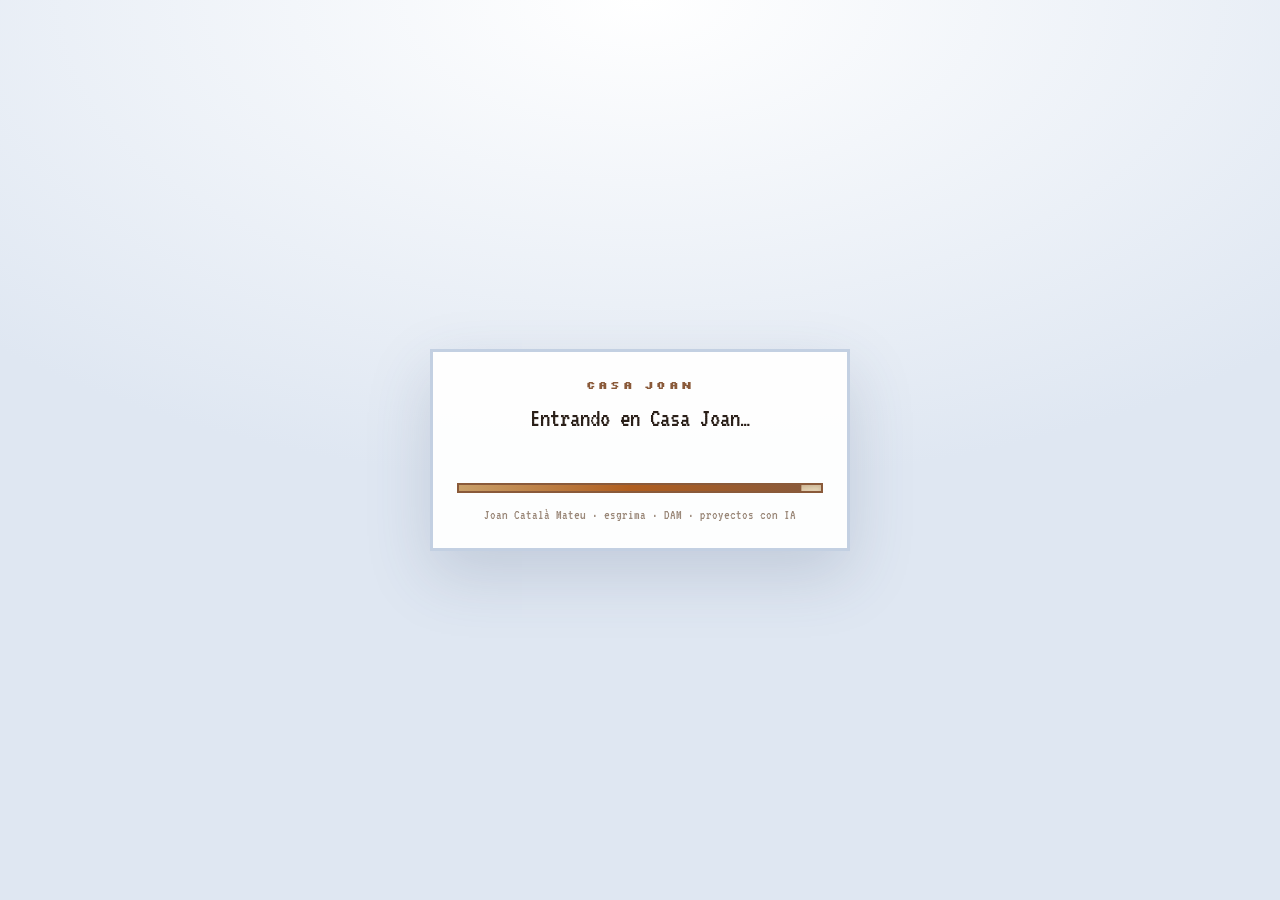
==== commit af675daf: "bar interactivo" ====
--- a/webpersonal.html
+++ b/webpersonal.html
@@ -15,6 +15,7 @@
   <link rel="stylesheet" href="styles.css">
 </head>
 <body data-pantalla="portada">
+  <div id="starfield" class="starfield" aria-hidden="true"></div>
 
   <!-- ================================================================
        PANTALLA DE CARGA
@@ -123,7 +124,12 @@
       <!-- [MEJORA 2] el sumario se convierte en índice visual por JS -->
             <!-- ── CARTA-MENÚ del diario (sustituye al antiguo <nav class="sumario">) ── -->
            <!-- ══ CARTA-3D: índice cilíndrico girable ══ -->
-      <section class="carta3d" aria-label="Índice del diario (girable)">
+      <section class="carta3d" aria-label="Índice 3D del diario (girable)">
+        <header class="carta3d__cabecera">
+          <p class="carta3d__eyebrow">CASA JOAN · EXPLORA MI MUNDO</p>
+          <h3 class="carta3d__heading">Índice interactivo <span>3D</span></h3>
+          <p class="carta3d__intro">Gira el menú y entra en las secciones para descubrir mi historia, mis intereses y mis proyectos.</p>
+        </header>
         <div class="carta3d__fx" id="cartaFx" aria-hidden="true"></div>
 
         <div class="carta3d__escena">
@@ -314,18 +320,21 @@
        ================================================================ -->
     <section class="bar" id="bar" aria-labelledby="bar-title">
 
-    <!-- Botones sobre el marco de madera -->
-        <div class="bar__utfila">
-      <button class="bar__ini" type="button" data-ir="portada">⌂ portada</button>
-      <button class="bar__ini" type="button" data-ir="diario">📖 diario</button>
-      <button class="bar__ini" type="button" data-ir="contacto">✉ contactar</button>
-
-      <!-- [TEMA] modo claro / oscuro -->
-      <button class="bar__ini" type="button" data-tema aria-pressed="false">☀ claro</button>
-
-      <button class="bar__son" id="barSon" type="button" aria-pressed="false" data-carga="no">sonido: off</button>
-
-    </div>
+    <!-- Navegación superior estilo arcade de la referencia -->
+    <header class="bar__utfila">
+      <a class="bar__logo" href="#bar" data-ir="bar" aria-label="Casa Joan, inicio">CASA JOAN</a>
+      <nav class="bar__nav" aria-label="Navegación principal">
+        <button class="bar__ini" type="button" data-ir="portada">⌂ <span>Inicio</span></button>
+        <button class="bar__ini" type="button" data-ir="diario">♙ <span>Conóceme</span></button>
+        <button class="bar__ini is-active" type="button" data-ir="bar">♜ <span>El bar</span></button>
+        <button class="bar__ini" type="button" data-ir="herramientas">🎮 <span>Juegos</span></button>
+        <button class="bar__ini" type="button" data-scroll="proyectos">▧ <span>Galería</span></button>
+        <button class="bar__ini" type="button" data-ir="contacto">✉ <span>Contacto</span></button>
+      </nav>
+      <p class="bar__frase">“La vida es mejor<br> en buena compañía”</p>
+      <button class="bar__son" id="barSon" type="button" aria-pressed="false" data-carga="no">♪ sonido: off</button>
+      <button class="bar__ini bar__tema" type="button" data-tema aria-pressed="false">☼ tema</button>
+    </header>
 
     <div class="bar__marco">
 
@@ -396,6 +405,36 @@
       </div>
     </div>
 
+    <!-- Cuatro módulos interactivos inspirados en la imagen de referencia -->
+    <section class="bar__extras" aria-label="Actividades del bar">
+      <article class="bar-card bar-card--marcos">
+        <h2>▢ Camarero interactivo</h2>
+        <p>Habla con Marcos y descubre curiosidades, consejos y secretos que no todo el mundo conoce.</p>
+        <div class="bar-card__preview bar-card__chat"><span class="bar-card__avatar" aria-hidden="true">🧔🏻</span><p id="marcosMiniTexto">¿Sabías que aquí cada historia tiene su propio ingrediente secreto?</p></div>
+        <div class="bar-card__actions"><button type="button" data-marcos="curiosidad">💬 ¿Alguna curiosidad?</button><button type="button" data-marcos="consejo">💡 Dame un consejo</button><button type="button" data-marcos="secreto">🔒 Cuéntame un secreto</button><button type="button" data-marcos="despedida">↗ Estoy de paso</button></div>
+      </article>
+      <article class="bar-card bar-card--memoria">
+        <h2>♧ Minijuego de memoria</h2><p>Pon a prueba tu memoria con cuatro parejas. ¿Serás capaz de encontrarlas todas?</p>
+        <div class="memoria-grid" id="memoriaGrid" aria-label="Juego de memoria"></div>
+        <div class="memoria-info"><span>Intentos: <strong id="memoriaIntentos">0</strong></span><button type="button" id="memoriaReiniciar">↻ Reiniciar</button></div>
+        <p class="bar-card__status" id="memoriaEstado" role="status" aria-live="polite">Encuentra las cuatro parejas.</p>
+        <button class="bar-card__cta" type="button" id="memoriaJugar">▶ Jugar ahora</button>
+      </article>
+      <article class="bar-card bar-card--secretos">
+        <h2>♙ Tres secretos coleccionables</h2><p>Descubre los tres secretos del bar y guárdalos en tu navegador. ¿Podrás encontrarlos todos?</p>
+        <div class="secretos-lista" id="secretosLista"><button type="button" data-secreto="0" aria-label="Descubrir secreto uno">🔒</button><button type="button" data-secreto="1" aria-label="Descubrir secreto dos">🔒</button><button type="button" data-secreto="2" aria-label="Descubrir secreto tres">❔</button></div>
+        <div class="secretos-progreso"><span>Secretos encontrados:</span><strong id="secretosContador">0/3</strong><div class="secretos-barra"><span id="secretosBarra"></span></div></div>
+        <button class="bar-card__cta" type="button" id="secretosVer">🔒 Ver secretos</button>
+        <p class="bar-card__status" id="secretosEstado" role="status" aria-live="polite"></p>
+      </article>
+      <article class="bar-card bar-card--explora">
+        <h2>✧ Explora el bar</h2><p>Revisa cada rincón, encuentra objetos ocultos y descubre pequeñas sorpresas.</p>
+        <div class="bar-card__explora" id="barExplora" role="group" aria-label="Rincón del bar con objetos para investigar"><span class="explora__mesa">▰</span><button type="button" data-objeto="vela" aria-label="Investigar la vela">🕯️</button><button type="button" data-objeto="posavasos" aria-label="Investigar el posavasos">◉</button><button type="button" data-objeto="botella" aria-label="Investigar la botella">🍾</button><span class="explora__lupa" aria-hidden="true">⌕</span></div>
+        <p class="bar-card__status" id="exploraEstado" role="status" aria-live="polite">Pulsa un objeto para investigar.</p>
+        <button class="bar-card__cta" type="button" id="exploraBtn">⌕ Explorar</button>
+      </article>
+    </section>
+    <footer class="bar__footer"><span class="bar__footer-icon">🍺</span><span></span><p>BUENAS HISTORIAS <b>•</b> BUENAS BEBIDAS <b>•</b> CASA JOAN</p><span></span><span class="bar__dpad" aria-hidden="true">✥</span></footer>
     <p class="bar__hint" aria-hidden="true">1–11 saltar a un plato · c carta · s siguiente · m contactar · esc carta</p>
     </section>
 
@@ -671,6 +710,37 @@
       <p>Esta curiosidad viene sola: un artículo aleatorio de la Wikipedia en español, de su API pública. Sin clave, sin registro y sin base de datos.</p>
     </section>
   </div>
+
+    <section class="mini-juegos" aria-labelledby="mini-juegos-title">
+      <div class="mini-juegos__intro">
+        <p class="hero__eyebrow">Arcade · juega un rato</p>
+        <h2 id="mini-juegos-title">Mini juegos</h2>
+        <p>Tres clásicos sencillos para desconectar. Estos juegos solo aparecen en Herramientas.</p>
+      </div>
+      <div class="juegos-grid">
+        <article class="juego-card juego-card--snake">
+          <div class="juego-card__head"><span class="juego-card__icon">🐍</span><div><h3>Snake</h3><p>Come las estrellas sin chocar contigo mismo.</p></div></div>
+          <div class="snake-stage"><canvas id="snakeCanvas" width="320" height="240" aria-label="Tablero del juego Snake"></canvas></div>
+          <div class="juego-controls"><span>Puntos: <strong id="snakeScore">0</strong></span><button type="button" class="juego-btn" id="snakeStart">▶ Jugar / reiniciar</button></div>
+          <div class="snake-pad" aria-label="Controles de Snake"><button type="button" data-snake-dir="up" aria-label="Arriba">▲</button><div><button type="button" data-snake-dir="left" aria-label="Izquierda">◀</button><button type="button" data-snake-dir="down" aria-label="Abajo">▼</button><button type="button" data-snake-dir="right" aria-label="Derecha">▶</button></div></div>
+          <p class="juego-status" id="snakeStatus" aria-live="polite">Pulsa jugar y usa las flechas del teclado.</p>
+        </article>
+        <article class="juego-card juego-card--minas">
+          <div class="juego-card__head"><span class="juego-card__icon">💣</span><div><h3>Buscaminas</h3><p>Encuentra las casillas seguras y evita las minas.</p></div></div>
+          <div class="minas-info"><span>Minas: <strong>10</strong></span><span id="minasStatus" aria-live="polite">¡Suerte!</span></div>
+          <div id="minasGrid" class="minas-grid" role="group" aria-label="Tablero de buscaminas"></div>
+          <button type="button" class="juego-btn" id="minasReset">↻ Nueva partida</button>
+        </article>
+        <article class="juego-card juego-card--comecocos">
+          <div class="juego-card__head"><span class="juego-card__icon">👾</span><div><h3>Comecocos</h3><p>Recoge todos los puntos y evita al fantasma.</p></div></div>
+          <div id="pacmanBoard" class="pacman-board" role="group" aria-label="Tablero de Comecocos"></div>
+          <div class="juego-controls"><span>Puntos: <strong id="pacmanScore">0</strong></span><button type="button" class="juego-btn" id="pacmanReset">▶ Reiniciar</button></div>
+          <div class="pacman-pad" aria-label="Controles de Comecocos"><button type="button" data-pac-dir="up">▲</button><div><button type="button" data-pac-dir="left">◀</button><button type="button" data-pac-dir="down">▼</button><button type="button" data-pac-dir="right">▶</button></div></div>
+          <p class="juego-status" id="pacmanStatus" aria-live="polite">Usa las flechas del teclado o los botones.</p>
+        </article>
+      </div>
+    </section>
+</section>
 </section>
 
   <script>
@@ -678,6 +748,7 @@
 </script>
 
 <script src="script.js" defer></script>
+<script src="extras.js" defer></script>
 <!-- [v17] · volver arriba: aparece al bajar en diario/bar -->
 <button class="backtop" id="backTop" type="button" aria-label="Volver arriba">↑</button>
 </body>
--- a/styles.css
+++ b/styles.css
@@ -2542,3 +2542,342 @@
   .fc__enviar,.tar-proy__link,.backtop.is-on{ transform:none !important }
   .backtop{ transition:opacity .01ms }
 }
+/* ══════════════════════════════════════════════════════════════════════
+   [v19] PANTALLA HERRAMIENTAS aparte (como el bar) + pestañas
+   ══════════════════════════════════════════════════════════════════════ */
+.herramientas{ display:none }
+body[data-pantalla="herramientas"] .herramientas{
+  display:flex; flex-direction:column;
+  min-height:100vh; min-height:100svh; overflow-x:hidden;
+  background:radial-gradient(130% 100% at 50% -12%, #101f38 0%, #060c16 55%, #04070d 100%);
+  animation:fade .45s ease;
+}
+.herramientas__barra{
+  position:sticky; top:0; z-index:20; display:flex; flex-wrap:wrap; gap:8px;
+  align-items:center; justify-content:flex-end;
+  padding:12px clamp(16px,4vw,28px);
+  background:rgba(8,14,26,.94); backdrop-filter:blur(6px);
+  border-bottom:1px solid var(--jn-borde); box-shadow:0 8px 26px var(--jn-sombra);
+}
+.herramientas__marca{
+  margin-right:auto; font:700 clamp(14px,2vw,18px)/1 var(--jn-display);
+  letter-spacing:.06em; color:var(--jn-ambar); text-decoration:none;
+}
+.herramientas__top{ max-width:1000px; width:100%; margin:0 auto; padding:clamp(24px,5vh,48px) clamp(16px,4vw,28px) 0; text-align:center }
+.herramientas .hero__eyebrow{ color:var(--jn-laton) }
+.herramientas .hero__name{ color:#ffe9c7; text-shadow:0 0 8px rgba(255,159,28,.6),0 0 30px rgba(255,106,26,.3) }
+.herramientas .hero__frase{ color:rgba(230,237,243,.78) }
+
+.herr{ max-width:1000px; width:100%; margin:0 auto; padding:clamp(16px,3vh,28px) clamp(16px,4vw,28px) 60px }
+.herr__tabs{ display:flex; flex-wrap:wrap; gap:8px; justify-content:center; margin-bottom:18px }
+.herr-tab{
+  cursor:pointer; background:#0a1322; border:2px solid var(--jn-borde); color:var(--jn-crema);
+  font:700 12px/1 var(--jn-display); letter-spacing:.05em; padding:11px 14px; border-radius:8px;
+  box-shadow:0 3px 0 rgba(0,0,0,.5); touch-action:manipulation;
+  transition:background .2s,color .2s,border-color .2s,transform .12s,box-shadow .12s;
+}
+.herr-tab:hover,.herr-tab:focus-visible{ border-color:var(--jn-ambar); color:var(--jn-ambar); transform:translateY(-1px) }
+.herr-tab.is-on{ background:var(--jn-ambar); border-color:var(--jn-ambar); color:#04070d; box-shadow:0 0 16px rgba(255,159,28,.4),0 3px 0 rgba(0,0,0,.5) }
+.herr-panel{ display:none; background:linear-gradient(165deg,#0c1626,#08101e); border:1px solid var(--jn-borde); border-radius:12px; padding:clamp(16px,3vw,26px); box-shadow:0 0 0 1px rgba(255,159,28,.12),0 16px 40px var(--jn-sombra); animation:herrIn .28s ease }
+.herr-panel.is-on{ display:block }
+.herr-panel p{ color:rgba(230,237,243,.8) }
+@keyframes herrIn{ from{opacity:0; transform:translateY(6px)} to{opacity:1; transform:none} }
+
+/* 4ª tarjeta portada (latón) + reparto 2×2 en móvil */
+.tarjeta3d--laton{ --acento:var(--jn-laton) }
+@media (max-width:520px){ .tarjeta3d--verde{ width:calc(50% - 8px) } }
+
+/* Modo claro */
+html[data-tema="claro"] .herramientas{ background:radial-gradient(130% 100% at 50% -12%, #ffffff 0%, #e6ecf5 55%, #d8e1ee 100%) }
+html[data-tema="claro"] .herramientas__barra{ background:rgba(255,255,255,.95); border-bottom-color:var(--jn-borde) }
+html[data-tema="claro"] .herramientas__marca{ color:#c2571a }
+html[data-tema="claro"] .herramientas .hero__name{ color:#16233c }
+html[data-tema="claro"] .herramientas .hero__frase{ color:rgba(22,35,60,.75) }
+html[data-tema="claro"] .herr-panel{ background:#fff; border-color:var(--jn-borde) }
+html[data-tema="claro"] .herr-panel p{ color:#243248 }
+html[data-tema="claro"] .herr-tab{ background:#fff; border-color:var(--jn-borde); color:#16233c }
+html[data-tema="claro"] .herr-tab.is-on{ background:#c2571a; border-color:#c2571a; color:#fff; box-shadow:0 0 12px rgba(194,87,26,.35),0 3px 0 rgba(0,0,0,.15) }
+
+@media (prefers-reduced-motion:reduce){ .herr-panel{ animation:none } }
+/* ══════════════════════════════════════════════════════════════════════
+   CASA JOAN · REDISEÑO DEL BAR (referencia pixel-art neón)
+   Añadido al final para limitar los cambios a la pantalla del bar.
+   ══════════════════════════════════════════════════════════════════════ */
+html,body{height:100%;overflow:hidden}
+body[data-pantalla="bar"]{overflow:hidden}
+body[data-pantalla="bar"] .bar{display:block}
+.bar{position:fixed;inset:0;z-index:20;overflow-y:auto;overflow-x:hidden;display:none;place-items:initial;padding:0 0 18px;background:#030918;color:#e9f2ff;scroll-behavior:smooth}
+.bar__utfila{position:relative;inset:auto;z-index:10;width:100%;min-height:82px;padding:10px clamp(12px,3vw,42px);display:flex;align-items:center;justify-content:space-between;gap:clamp(8px,1.5vw,22px);background:linear-gradient(180deg,#020817,#050d1d);border-bottom:2px solid #ff8c1a;box-shadow:0 3px 22px #ff5c1830}
+.bar__logo{flex:0 0 auto;color:#ffb52e;text-decoration:none;font:700 clamp(17px,2.4vw,32px)/1 var(--jn-display);letter-spacing:-.08em;-webkit-text-stroke:.5px #ff4c18;text-shadow:3px 3px 0 #a21d0b,0 0 18px #ff801c80;white-space:nowrap}
+.bar__logo:hover{color:#ffe477}
+.bar__nav{display:flex;align-items:center;justify-content:center;gap:4px;padding:4px;border:2px solid #18314e;border-radius:14px;background:#050c19;flex:1;max-width:760px}
+.bar__nav .bar__ini{position:static;display:flex;flex-direction:column;align-items:center;justify-content:center;gap:3px;min-width:72px;padding:7px 9px;border:1px solid transparent;border-radius:9px;box-shadow:none;font:400 12px/1.2 Karla,system-ui,sans-serif;letter-spacing:0;text-transform:none;color:#d9e5ff;background:transparent}
+.bar__nav .bar__ini span{font-size:clamp(10px,1vw,14px)}
+.bar__nav .bar__ini:hover,.bar__nav .bar__ini.is-active{color:#ffd24b;background:#15101a;border-color:#ffb51b;box-shadow:0 0 8px #ff9b1c, inset 0 0 12px #ff9b1c20;transform:none}
+.bar__nav .bar__ini.is-active{font-weight:700}
+.bar__frase{margin:0;max-width:170px;color:#50cfff;font-style:italic;text-align:center;font-size:clamp(10px,1vw,14px);line-height:1.3}
+.bar__son,.bar__tema{position:static;white-space:nowrap;font-size:10px;padding:8px;border-radius:6px}
+.bar__marco{width:100%;max-width:none;height:clamp(410px,48vw,570px);min-height:410px;margin:0;grid-template-columns:minmax(0,1.6fr) minmax(310px,.95fr);border-width:0 0 4px;border-color:#ff941c;border-radius:0;box-shadow:inset 0 0 0 1px #ffb22b55,0 8px 28px #000b;animation:none}
+.bar__escena{min-height:0;background:linear-gradient(180deg,#27130f 0%,#120b13 60%,#080a14 100%)}
+.bar__canvas{image-rendering:pixelated;filter:saturate(1.25) contrast(1.08)}
+.bar__escena:before{content:'EL BAR DE JOAN';position:absolute;z-index:2;top:clamp(16px,3vw,38px);left:clamp(14px,3vw,38px);font:italic 700 clamp(20px,3vw,42px)/1.1 var(--jn-display);color:#eaf8ff;text-shadow:0 0 4px #fff,0 0 13px #1b72ff,0 0 30px #176bff;transform:rotate(-5deg);pointer-events:none}
+.bar__neon{top:22px;right:24px;padding:10px;border:2px solid #13baff;border-radius:8px;color:#8deaff;text-shadow:0 0 7px #06bfff,0 0 18px #067bff;background:#06152caa}
+.burbuja{left:auto;right:clamp(10px,3vw,30px);bottom:clamp(14px,3vw,28px);max-width:min(48%,420px);padding:14px 16px;border:2px solid #ff9e1b;border-radius:12px;background:linear-gradient(180deg,#081326f5,#030a18f5);box-shadow:0 0 0 1px #ffbf3833,0 0 24px #ff791c35;transform:none}
+.burbuja:after{display:none}.burbuja__who{font:700 12px/1.4 var(--jn-display);letter-spacing:0;color:#ffc64b;text-transform:none}.burbuja__txt{font:400 clamp(16px,1.6vw,22px)/1.25 Karla,system-ui,sans-serif;min-height:2em}
+.bar__panel{min-width:0;border:0;border-left:3px solid #ff951a;background:linear-gradient(160deg,#061126,#020714)}
+.pizarra,.contacto{padding:clamp(16px,2.2vw,28px);background:linear-gradient(160deg,#081528,#030916);box-shadow:inset 0 0 0 1px #ff9e1b30}
+.pizarra__eyebrow,.contacto__eyebrow{color:#ffbd35}.pizarra__title,.contacto__title{font-size:clamp(17px,2vw,24px);line-height:1.4;color:#ffc64b;text-shadow:0 0 12px #ff9b1c50}.pizarra__sub{font:400 16px/1.35 Karla,sans-serif;color:#dbe6f7}.pizarra__lista li{border-bottom:1px solid #33435e}.plato{font-family:Karla,sans-serif;font-size:13px;padding:10px 6px}.plato__name{font-family:Karla,sans-serif;font-size:13px}.bar__full{font:700 10px/1.3 var(--jn-display);letter-spacing:0;padding:10px 12px;border-radius:5px}
+.bar__extras{position:relative;display:grid;grid-template-columns:repeat(4,minmax(0,1fr));gap:clamp(10px,1.3vw,18px);padding:clamp(16px,2vw,26px) clamp(14px,4.3vw,56px) 22px;background:radial-gradient(ellipse at 50% 0,#14223b 0%,#07101f 54%,#030817 100%)}
+.bar-card{min-width:0;display:flex;flex-direction:column;gap:10px;padding:clamp(12px,1.5vw,18px);border:2px solid #a84a12;border-radius:12px;background:linear-gradient(160deg,#071426f5,#020713f5);box-shadow:inset 0 0 18px #0008,0 8px 18px #0005;color:#e5efff}
+.bar-card h2{margin:0;color:#ffbf35;font:700 clamp(11px,1.2vw,16px)/1.45 var(--jn-display);text-shadow:0 0 10px #ff9d1c35}
+.bar-card p{margin:0;font:400 clamp(12px,1vw,15px)/1.45 Karla,system-ui,sans-serif;color:#dbe8fb}
+.bar-card--memoria{border-color:#199a58}.bar-card--memoria h2{color:#a8f477}.bar-card--explora{border-color:#087dd5}.bar-card--explora h2{color:#35d8ff}
+.bar-card__preview{display:flex;align-items:center;gap:10px;padding:8px;border:1px solid #a64a18;border-radius:8px;background:#090c16;min-height:110px}
+.bar-card__avatar{display:grid;place-items:center;flex:0 0 70px;min-height:88px;font-size:48px;background:linear-gradient(145deg,#4d2415,#111827);border:2px solid #b95b16;border-radius:6px;filter:drop-shadow(0 0 6px #ff7a1c40)}
+.bar-card__chat p{font-size:13px;color:#fff0d9}
+.bar-card__actions{display:grid;gap:5px;margin-top:auto}.bar-card__actions button,.memoria-info button{border:0;border-bottom:1px solid #2b3b54;padding:7px 5px;text-align:left;color:#e9f2ff;background:transparent;font:500 12px Karla,sans-serif;cursor:pointer}.bar-card__actions button:hover,.memoria-info button:hover{color:#ffd34e;background:#ffae1b14}
+.memoria-grid{display:grid;grid-template-columns:repeat(4,minmax(0,1fr));gap:5px;margin-top:2px}
+.memoria-carta{aspect-ratio:1/1;min-width:0;border:2px solid #2878d8;border-radius:6px;background:linear-gradient(145deg,#0e3d77,#08162d);color:#4bc9ff;font-size:clamp(17px,2vw,27px);cursor:pointer;box-shadow:inset 0 0 10px #1b7cff33;transition:transform .15s,background .15s}
+.memoria-carta:hover{transform:translateY(-2px)}.memoria-carta.is-volteada,.memoria-carta.is-pareja{background:linear-gradient(145deg,#ffb42b,#8e300c);border-color:#ffd45d;color:#fff}.memoria-carta:disabled{cursor:default}
+.memoria-info{display:flex;justify-content:space-between;align-items:center;font-size:12px;color:#cce0f5}.memoria-info strong{color:#b8ff81}.memoria-info button{border:0;color:#b8ff81}.bar-card__status{min-height:1.3em;font-size:12px!important;color:#9bdcff!important}
+.bar-card__cta{margin-top:auto;min-height:42px;padding:10px;border:2px solid #ff9d1c;border-radius:7px;background:linear-gradient(180deg,#a94d0d,#5a2208);color:#fff2d0;font:700 11px/1.3 var(--jn-display);cursor:pointer;box-shadow:0 4px 0 #351508;transition:transform .15s,filter .15s}.bar-card__cta:hover{filter:brightness(1.25);transform:translateY(-2px)}.bar-card--memoria .bar-card__cta{border-color:#8cf26d;background:linear-gradient(180deg,#087d45,#03452d);box-shadow:0 4px 0 #062719}.bar-card--explora .bar-card__cta{border-color:#29caff;background:linear-gradient(180deg,#0566a8,#063c79);box-shadow:0 4px 0 #031c3b}
+.secretos-lista{display:grid;grid-template-columns:repeat(3,minmax(0,1fr));gap:8px;margin:10px 0 2px}.secretos-lista button{aspect-ratio:1/1.15;border:2px solid #a64b13;border-radius:8px;background:linear-gradient(145deg,#0b101d,#03050a);font-size:clamp(19px,2.3vw,32px);cursor:pointer;filter:drop-shadow(0 0 4px #ff7a1c22)}.secretos-lista button.is-found{background:linear-gradient(145deg,#6b350c,#1a0e08);border-color:#ffb42b}.secretos-progreso{display:grid;grid-template-columns:1fr auto;gap:6px;font-size:12px;color:#ffbd65}.secretos-progreso strong{color:#fff}.secretos-barra{grid-column:1/-1;height:8px;border:1px solid #a94a17;border-radius:20px;overflow:hidden}.secretos-barra span{display:block;width:0;height:100%;background:linear-gradient(90deg,#ff5b1b,#ffcf35);transition:width .3s}
+.bar-card__explora{position:relative;display:flex;align-items:center;justify-content:space-around;min-height:130px;overflow:hidden;border:2px solid #1689e7;border-radius:8px;background:radial-gradient(ellipse at 50% 20%,#a64c12 0,#4b210f 28%,#130e16 72%,#060b19 100%);box-shadow:inset 0 -18px 0 #26120c}
+.explora__mesa{position:absolute;left:0;right:0;bottom:20px;height:18px;background:linear-gradient(#b56b2c,#4b210e);border-top:3px solid #ffad3e;box-shadow:0 7px 0 #160b08}.bar-card__explora button{position:relative;z-index:1;border:1px solid #ffb642;border-radius:7px;background:#160d11b8;font-size:clamp(20px,2.5vw,30px);padding:5px;cursor:pointer;filter:drop-shadow(0 0 5px #ffb12c50)}.bar-card__explora button:hover{transform:scale(1.12)}.explora__lupa{position:absolute;right:8px;top:5px;color:#4cd9ff;font-size:25px}
+.bar__footer{display:flex;align-items:center;gap:clamp(12px,2vw,26px);padding:14px clamp(16px,4vw,54px);background:#020817;border-top:1px solid #182b49;color:#ff9f25}.bar__footer>span:nth-child(2),.bar__footer>span:nth-child(4){height:2px;flex:1;background:linear-gradient(90deg,transparent,#ff8b1c)}.bar__footer>span:nth-child(4){background:linear-gradient(90deg,#ff8b1c,transparent)}.bar__footer-icon{font-size:28px}.bar__footer p{margin:0;text-align:center;white-space:nowrap;font:400 clamp(8px,1vw,12px)/1.5 var(--jn-display);color:#ffad35}.bar__footer b{padding:0 8px;color:#ff4e19}.bar__dpad{font-size:28px;color:#ffb22b;text-shadow:0 0 8px #ff741c}
+.bar__hint{position:static;transform:none;width:100%;padding:8px 12px;margin:0;text-align:center;font-size:11px;white-space:normal;background:#020817;color:#7489a8}
+@media(max-width:1050px){.bar__frase{display:none}.bar__nav .bar__ini{min-width:52px;padding:7px 5px}.bar__extras{grid-template-columns:repeat(2,minmax(0,1fr))}.bar__marco{height:480px}}
+@media(max-width:680px){.bar__utfila{flex-wrap:wrap;justify-content:center;padding:10px;gap:8px}.bar__logo{width:100%;text-align:center}.bar__nav{order:2;flex-basis:100%;overflow-x:auto;justify-content:flex-start}.bar__nav .bar__ini{flex:1 0 54px}.bar__son,.bar__tema{flex:0 0 auto}.bar__marco{height:auto;min-height:0;grid-template-columns:1fr;grid-template-rows:300px auto}.bar__panel{min-height:400px;border-left:0;border-top:3px solid #ff951a}.burbuja{max-width:72%;right:10px;bottom:10px}.bar__escena:before{font-size:20px;top:15px}.bar__extras{grid-template-columns:1fr;padding:14px}.bar-card{padding:16px}.bar-card h2{font-size:14px}.bar-card p{font-size:14px}.memoria-carta{font-size:24px}.bar__footer{gap:8px}.bar__footer-icon,.bar__dpad{display:none}.bar__footer p{white-space:normal;line-height:2}.bar__footer b{padding:0 3px}}
+@media(prefers-reduced-motion:reduce){.memoria-carta,.bar-card__cta,.bar-card__explora button{transition:none}}
+
+
+/* ══════════════════════════════════════════════════════════════════════
+   CASA JOAN · ÍNDICE 3D REDISEÑADO
+   Mejora visual aislada: mantiene el carrusel y sus funciones existentes.
+   ══════════════════════════════════════════════════════════════════════ */
+.carta3d{
+  isolation:isolate; overflow:hidden; max-width:900px; margin:38px auto 24px; padding:clamp(18px,3vw,30px);
+  color:#e8f1ff; border:1px solid #21446c; border-radius:18px;
+  background:radial-gradient(ellipse at 50% 0%,#142849 0%,#071426 48%,#030916 100%);
+  box-shadow:0 0 0 1px #0a1427,0 18px 42px #0008, inset 0 0 34px #0b55a21c;
+}
+.carta3d::before{content:"";position:absolute;inset:0;z-index:-1;pointer-events:none;opacity:.22;background:repeating-linear-gradient(0deg,transparent 0 3px,#36baff0a 3px 4px),linear-gradient(115deg,transparent 15%,#2bbdff0b 50%,transparent 85%)}
+.carta3d__cabecera{position:relative;z-index:2;max-width:620px;margin:0 auto 10px;text-align:center}
+.carta3d__eyebrow{margin:0 0 8px;color:#54d8ff;font:700 10px/1.5 var(--jn-display);letter-spacing:.18em;text-shadow:0 0 12px #00aaff55}
+.carta3d__heading{margin:0;color:#fff1c2;font:700 clamp(19px,3vw,28px)/1.25 var(--jn-display);text-shadow:0 0 12px #ff9e1c40}
+.carta3d__heading span{color:#ffbd3d;text-shadow:0 0 10px #ff9e1c88}
+.carta3d__intro{max-width:540px;margin:10px auto 0;color:#b9cbe5;font:400 clamp(14px,1.6vw,16px)/1.55 Karla,system-ui,sans-serif}
+.carta3d__fx{z-index:5}
+.carta3d__escena{height:290px;margin:0 auto;overflow:visible;perspective:1250px}
+.carta3d__escena::after{bottom:8px;width:min(64%,360px);height:32px;background:radial-gradient(ellipse at center,#000c,transparent 72%);filter:blur(9px)}
+.carta3d__cubo{width:clamp(270px,42vw,350px);height:220px;cursor:grab}
+.carta3d .cara{gap:9px;padding:18px 22px;border:1px solid #31577e;border-radius:12px;color:#e8f2ff;background:linear-gradient(155deg,#10233d 0%,#071326 65%,#030916 100%);box-shadow:0 14px 28px #0008,inset 0 1px 0 #ffffff16,0 0 0 1px #132b49}
+.carta3d .cara::before{content:"";position:absolute;inset:7px;border:1px solid #ffb52b40;border-radius:7px;pointer-events:none}
+.carta3d .cara::after{border-radius:inherit;background:linear-gradient(180deg,#b7eaff0b,transparent 45%);background-color:#02071466}
+.carta3d .cara.is-frente{border-color:#ffb52b;box-shadow:0 14px 32px #0009,0 0 0 1px #ffb52b55,0 0 24px #ff9d1c25,inset 0 1px 0 #ffffff1a}
+.carta3d .cara.is-frente::after{background-color:transparent}
+.carta3d .cara.is-frente:hover{box-shadow:0 20px 42px #000a,0 0 0 2px #ffb52b8c,0 0 28px #ff9d1c35,inset 0 1px 0 #ffffff20}
+.carta3d .cara__num{align-self:flex-start;color:#53d5ff;font:700 12px/1.2 var(--jn-display);text-shadow:0 0 10px #12bfff66}
+.carta3d .cara__ico{font-size:clamp(27px,4vw,38px);line-height:1.15;filter:drop-shadow(0 0 10px #ffb52b22)}
+.carta3d .cara__title{color:#fff0bd;font:700 clamp(12px,1.6vw,15px)/1.4 var(--jn-display);letter-spacing:.02em;text-shadow:0 0 12px #ffb52b1c}
+.carta3d .cara__desc{color:#c5d6ed;font:400 15px/1.4 Karla,system-ui,sans-serif}
+.carta3d .cara__abrir{margin-top:5px;padding:10px 17px;border:1px solid #ffbd3d;border-radius:6px;color:#fff1c5;background:linear-gradient(180deg,#9b4a0d,#572609);font:700 10px/1.4 var(--jn-display);letter-spacing:.04em;box-shadow:0 3px 0 #351708,0 0 14px #ff9d1c20}
+.carta3d .cara__abrir:hover{color:#07101d;background:linear-gradient(180deg,#ffe17a,#ffae21);border-color:#fff0a0;transform:translateY(-1px)}
+.carta3d__controles{position:relative;z-index:6;gap:18px;margin-top:8px}
+.carta3d .carta3d__nav{width:42px;height:42px;border:1px solid #2a8cc1;border-radius:9px;color:#6ee3ff;background:linear-gradient(180deg,#102746,#071326);box-shadow:0 4px 0 #020713,0 0 14px #079bdf15}
+.carta3d .carta3d__nav:hover{color:#07101d;background:#55dfff;border-color:#9bedff;box-shadow:0 4px 0 #034568,0 0 20px #00baff55;transform:translateY(-1px)}
+.carta3d .carta3d__puntos{align-items:center;gap:10px}
+.carta3d .carta3d__puntos button{width:9px;height:9px;background:#506783;border:1px solid #8da6c4}
+.carta3d .carta3d__puntos button.is-on{background:#ffbd3d;border-color:#fff0a0;box-shadow:0 0 12px #ffae29;transform:scale(1.35)}
+.carta3d__pista{margin:13px 0 0;color:#7893b6;font:400 13px/1.5 Karla,system-ui,sans-serif}
+.carta3d .cara__abrir:focus-visible,.carta3d .carta3d__nav:focus-visible,.carta3d .carta3d__puntos button:focus-visible,.carta3d:focus-visible{outline:2px solid #57dfff;outline-offset:4px}
+html[data-tema="claro"] .carta3d{color:#e8f1ff;background:radial-gradient(ellipse at 50% 0%,#142849 0%,#071426 48%,#030916 100%);border-color:#21446c;box-shadow:0 0 0 1px #0a1427,0 18px 42px #0005,inset 0 0 34px #0b55a21c}
+html[data-tema="claro"] .carta3d .cara{color:#e8f2ff;background:linear-gradient(155deg,#10233d,#071326 65%,#030916);border-color:#31577e}
+html[data-tema="claro"] .carta3d .cara__title{color:#fff0bd}html[data-tema="claro"] .carta3d .cara__desc{color:#c5d6ed}
+@media(max-width:600px){
+  .carta3d{margin:26px -8px 20px;padding:18px 10px 14px;border-radius:12px}
+  .carta3d__intro{max-width:340px}
+  .carta3d__escena{height:245px}
+  .carta3d__cubo{width:250px;height:180px}
+  .carta3d .cara{padding:15px 16px;gap:7px}
+  .carta3d .cara__desc{font-size:14px}
+  .carta3d__controles{gap:12px}
+}
+@media(prefers-reduced-motion:reduce){.carta3d .cara,.carta3d__cubo,.carta3d__nav,.carta3d__puntos button{transition:none!important}}
+
+/* ══════════════════════════════════════════════════════════════════════
+   CASA JOAN · PULIDO FINAL: ÍNDICE EN ORDEN + CONTRASTE REAL EN MODO CLARO
+   ══════════════════════════════════════════════════════════════════════ */
+.carta3d__puntos button {
+  background: #1b8fc5 !important;
+  border: 1px solid #69dfff !important;
+  box-shadow: 0 0 7px #00baff35;
+  opacity: .88;
+}
+.carta3d__puntos button.is-on {
+  background: #ffbf36 !important;
+  border-color: #fff0a0 !important;
+  box-shadow: 0 0 0 4px #ffbf3622, 0 0 17px #ff9f28;
+  opacity: 1;
+}
+/* Todas las caras tienen un borde identificable; la activa destaca más. */
+.carta3d .cara {
+  border-width: 2px;
+  border-color: color-mix(in srgb, #38cfff 48%, #31577e);
+  box-shadow: 0 12px 26px #0008, inset 0 1px 0 #ffffff18, 0 0 13px #13baff12;
+}
+.carta3d .cara:nth-child(2) { border-color: #e65e4e; }
+.carta3d .cara:nth-child(3) { border-color: #4bb7ff; }
+.carta3d .cara:nth-child(4) { border-color: #b77bff; }
+.carta3d .cara:nth-child(5) { border-color: #56d8be; }
+.carta3d .cara:nth-child(6) { border-color: #f4b943; }
+.carta3d .cara:nth-child(7) { border-color: #8f9dff; }
+.carta3d .cara:nth-child(8) { border-color: #62d889; }
+.carta3d .cara.is-frente {
+  filter: brightness(1.12) saturate(1.08);
+  border-color: #ffbf36;
+  box-shadow: 0 15px 34px #0009, 0 0 0 2px #ffbf3650, 0 0 25px #ff9d1c35, inset 0 1px 0 #ffffff22;
+}
+.carta3d .cara__num { color: #55dcff; }
+.carta3d .cara__abrir { min-height: 38px; }
+.carta3d__pista { color: #9ab2d2; }
+
+/* El modo claro es realmente claro en el índice, con contraste accesible. */
+html[data-tema="claro"] .carta3d {
+  color: #17263c !important;
+  background: radial-gradient(ellipse at 50% 0%, #ffffff 0%, #f0f5fc 55%, #dce7f4 100%) !important;
+  border-color: #b6c8dd !important;
+  box-shadow: 0 14px 36px #304b681c, inset 0 0 28px #ffffffaa !important;
+}
+html[data-tema="claro"] .carta3d__eyebrow { color: #126b99 !important; text-shadow: none !important; }
+html[data-tema="claro"] .carta3d__heading { color: #16233c !important; text-shadow: none !important; }
+html[data-tema="claro"] .carta3d__heading span { color: #a94d0d !important; text-shadow: none !important; }
+html[data-tema="claro"] .carta3d__intro { color: #344963 !important; }
+html[data-tema="claro"] .carta3d__pista { color: #425873 !important; }
+html[data-tema="claro"] .carta3d .cara,
+html[data-tema="claro"] .carta3d .cara.is-frente {
+  color: #17263c !important;
+  background: linear-gradient(150deg, #ffffff 0%, #f1f6fc 62%, #e1ebf6 100%) !important;
+  box-shadow: 0 10px 24px #1b35521c, inset 0 1px 0 #ffffff !important;
+}
+html[data-tema="claro"] .carta3d .cara::before { border-color: #d1dfed !important; }
+html[data-tema="claro"] .carta3d .cara__num { color: #075985 !important; text-shadow: none !important; }
+html[data-tema="claro"] .carta3d .cara__title { color: #17263c !important; text-shadow: none !important; }
+html[data-tema="claro"] .carta3d .cara__desc { color: #344963 !important; }
+html[data-tema="claro"] .carta3d .cara__abrir {
+  color: #7c2d12 !important; background: linear-gradient(180deg, #fff8e7, #ffe0a3) !important;
+  border-color: #b45309 !important; box-shadow: 0 3px 0 #d6a66c !important;
+}
+html[data-tema="claro"] .carta3d .cara__abrir:hover { color: #ffffff !important; background: #9a3412 !important; }
+html[data-tema="claro"] .carta3d__nav { color: #17405e !important; background: #ffffff !important; border-color: #7da5c4 !important; }
+html[data-tema="claro"] .carta3d__nav:hover { color: #ffffff !important; background: #126b99 !important; }
+html[data-tema="claro"] .carta3d__puntos button { background: #9db2c9 !important; border-color: #597895 !important; box-shadow: none !important; }
+html[data-tema="claro"] .carta3d__puntos button.is-on { background: #c2571a !important; border-color: #87380f !important; box-shadow: 0 0 0 4px #c2571a22, 0 0 12px #c2571a55 !important; }
+
+/* ══════════════════════════════════════════════════════════════════════
+   MODO CLARO DEL BAR · versión de día; el modo oscuro original no cambia
+   ══════════════════════════════════════════════════════════════════════ */
+html[data-tema="claro"] .bar {
+  background: linear-gradient(180deg, #f9edcf 0%, #ead6ad 48%, #d8bd8c 100%) !important;
+  color: #202b3a !important;
+}
+html[data-tema="claro"] .bar__utfila {
+  background: linear-gradient(180deg, #fffdf6, #f2e4c9) !important;
+  border-bottom-color: #c47a25 !important;
+  box-shadow: 0 3px 18px #8c5a2430 !important;
+}
+html[data-tema="claro"] .bar__logo { color: #b74712 !important; text-shadow: 2px 2px 0 #f5c46a, 0 0 12px #df8a2630 !important; -webkit-text-stroke: .4px #87310d; }
+html[data-tema="claro"] .bar__nav { background: #fffaf0 !important; border-color: #c9b28b !important; }
+html[data-tema="claro"] .bar__nav .bar__ini { color: #27384b !important; }
+html[data-tema="claro"] .bar__nav .bar__ini:hover,
+html[data-tema="claro"] .bar__nav .bar__ini.is-active { color: #7c2d12 !important; background: #ffe6a6 !important; border-color: #c2571a !important; box-shadow: 0 0 0 1px #c2571a22, 0 0 12px #d9770630 !important; }
+html[data-tema="claro"] .bar__frase { color: #126b99 !important; }
+html[data-tema="claro"] .bar__marco { background: #f2d9aa !important; border-color: #c47a25 !important; box-shadow: 0 12px 28px #8c5a242b !important; }
+/* La ilustración mantiene sus colores: solo se suaviza la iluminación para simular luz diurna. */
+html[data-tema="claro"] .bar__escena { background: linear-gradient(180deg, #f8e6bd 0%, #e9c990 58%, #c99a5d 100%) !important; }
+html[data-tema="claro"] .bar__canvas { filter: brightness(1.12) saturate(.92) sepia(.12) !important; }
+html[data-tema="claro"] .bar__scan { opacity: .07 !important; background: repeating-linear-gradient(180deg, #62411a16 0 1px, transparent 1px 4px) !important; }
+html[data-tema="claro"] .bar__glow { background: radial-gradient(ellipse at 50% 0%, #fff1c955, transparent 66%), linear-gradient(180deg, #fff8df20, transparent 50%, #85521a12) !important; }
+html[data-tema="claro"] .bar__escena:before { color: #ffffff !important; text-shadow: 0 1px 3px #164b80, 0 0 12px #1684dc, 0 0 25px #1684dc88 !important; }
+html[data-tema="claro"] .bar__neon { color: #075985 !important; background: #effaffd9 !important; border-color: #1684c7 !important; text-shadow: 0 0 8px #38bdf855 !important; }
+html[data-tema="claro"] .burbuja { background: linear-gradient(160deg, #fffdf6, #f5e5c5) !important; border-color: #c2571a !important; box-shadow: 0 8px 22px #6e451d38 !important; color: #1f2937 !important; }
+html[data-tema="claro"] .burbuja__who { color: #87380f !important; }
+html[data-tema="claro"] .burbuja__txt { color: #243248 !important; }
+html[data-tema="claro"] .bar__panel { background: linear-gradient(160deg, #fff8e9, #f0dfbf) !important; border-left-color: #c2571a !important; color: #243248 !important; }
+html[data-tema="claro"] .pizarra,
+html[data-tema="claro"] .contacto { color: #243248 !important; background: linear-gradient(155deg, #fffdf7, #f0dfc0) !important; box-shadow: inset 0 0 0 1px #c49a6540, 0 8px 18px #7c55201a !important; }
+html[data-tema="claro"] .pizarra__eyebrow,
+html[data-tema="claro"] .contacto__eyebrow { color: #8a3b12 !important; }
+html[data-tema="claro"] .pizarra__title,
+html[data-tema="claro"] .contacto__title { color: #572609 !important; text-shadow: none !important; }
+html[data-tema="claro"] .pizarra__sub,
+html[data-tema="claro"] .pizarra__nota,
+html[data-tema="claro"] .contacto p { color: #3b4655 !important; }
+html[data-tema="claro"] .pizarra__lista li { border-bottom-color: #cbb18a !important; }
+html[data-tema="claro"] .plato,
+html[data-tema="claro"] .plato__name { color: #27384b !important; }
+html[data-tema="claro"] .plato__desc { color: #4b5563 !important; }
+html[data-tema="claro"] .bar__full { color: #ffffff !important; background: #8a3b12 !important; border-color: #8a3b12 !important; }
+html[data-tema="claro"] .bar__full:hover { background: #b45309 !important; }
+html[data-tema="claro"] .bar__extras { background: linear-gradient(180deg, #f3dfb8, #e4c99a) !important; }
+html[data-tema="claro"] .bar-card { color: #243248 !important; background: linear-gradient(155deg, #fffdf7, #f1e1c5) !important; border-color: #b45309 !important; box-shadow: 0 8px 20px #69451f24, inset 0 1px 0 #ffffff !important; }
+html[data-tema="claro"] .bar-card h2 { color: #7c2d12 !important; text-shadow: none !important; }
+html[data-tema="claro"] .bar-card--memoria h2 { color: #176534 !important; }
+html[data-tema="claro"] .bar-card--explora h2 { color: #075985 !important; }
+html[data-tema="claro"] .bar-card p { color: #344256 !important; }
+html[data-tema="claro"] .bar-card__preview { background: #fffaf0 !important; border-color: #b45309 !important; }
+html[data-tema="claro"] .bar-card__chat p { color: #263548 !important; }
+html[data-tema="claro"] .bar-card__actions button,
+html[data-tema="claro"] .memoria-info button { color: #263548 !important; border-bottom-color: #c7b28f !important; }
+html[data-tema="claro"] .bar-card__actions button:hover,
+html[data-tema="claro"] .memoria-info button:hover { color: #7c2d12 !important; background: #f7dca7 !important; }
+html[data-tema="claro"] .memoria-info { color: #344256 !important; }
+html[data-tema="claro"] .memoria-info strong { color: #176534 !important; }
+html[data-tema="claro"] .bar-card__status { color: #075985 !important; }
+html[data-tema="claro"] .bar-card__cta { color: #ffffff !important; background: linear-gradient(180deg, #a64b0b, #71300b) !important; border-color: #8a3b12 !important; box-shadow: 0 4px 0 #c49a65 !important; }
+html[data-tema="claro"] .bar-card--memoria .bar-card__cta { background: linear-gradient(180deg, #218548, #14532d) !important; border-color: #176534 !important; }
+html[data-tema="claro"] .bar-card--explora .bar-card__cta { background: linear-gradient(180deg, #087db8, #075985) !important; border-color: #075985 !important; }
+html[data-tema="claro"] .bar-card__explora { border-color: #087db8 !important; filter:saturate(.95) brightness(1.08); }
+html[data-tema="claro"] .secretos-lista button { color: #7c2d12 !important; background: linear-gradient(145deg, #fffaf0, #e8d4ad) !important; border-color: #a64b13 !important; }
+html[data-tema="claro"] .secretos-lista button.is-found { background: linear-gradient(145deg, #ffe4a6, #e7a83b) !important; color: #572609 !important; }
+html[data-tema="claro"] .secretos-progreso { color: #7c2d12 !important; }
+html[data-tema="claro"] .secretos-progreso strong { color: #243248 !important; }
+html[data-tema="claro"] .secretos-barra { background: #fffaf0 !important; }
+html[data-tema="claro"] .bar__footer { background: linear-gradient(180deg, #fff5dd, #ead2a6) !important; border-top-color: #c49a65 !important; color: #8a3b12 !important; }
+html[data-tema="claro"] .bar__footer p { color: #7c2d12 !important; }
+html[data-tema="claro"] .bar__footer b { color: #b45309 !important; }
+html[data-tema="claro"] .bar__dpad { color: #8a3b12 !important; text-shadow: none !important; }
+html[data-tema="claro"] .bar__hint { color: #4b5563 !important; background: #f7e8ca !important; }
+@media (prefers-reduced-motion: reduce) {
+  .carta3d .cara, .carta3d__puntos button { animation: none !important; transition: none !important; }
+}
+
+
+/* ═══════════════════════════════════════════════════════════════
+   CASA JOAN · estrellas ambientales (todas las pantallas menos bar)
+   ═══════════════════════════════════════════════════════════════ */
+.starfield{position:fixed;inset:0;z-index:8;pointer-events:none;overflow:hidden;opacity:.82;transition:opacity .35s ease}
+.starfield__star{position:absolute;width:var(--s,2px);height:var(--s,2px);border-radius:50%;background:#d9f2ff;box-shadow:0 0 5px #74caff,0 0 11px #3b82f6;opacity:var(--o,.45);animation:starTwinkle var(--d,3s) ease-in-out var(--delay,0s) infinite alternate}
+.starfield__star:nth-child(3n){background:#ffd78a;box-shadow:0 0 5px #ffb347,0 0 12px #f59e0b}
+.starfield__star:nth-child(5n){background:#fff;box-shadow:0 0 7px #fff,0 0 13px #fbbf24}
+@keyframes starTwinkle{0%{opacity:.08;transform:scale(.65)}45%{opacity:var(--o,.45)}100%{opacity:1;transform:scale(1.3)}}
+body[data-pantalla="bar"] .starfield{display:none}
+@media(prefers-reduced-motion:reduce){.starfield__star{animation:none;opacity:.35}}
+html[data-tema="claro"] .starfield{opacity:.48}
+html[data-tema="claro"] .starfield__star{background:#2865a5;box-shadow:0 0 4px #60a5fa;}
+
+/* Mini juegos: solo viven dentro de la pantalla Herramientas */
+.mini-juegos{margin:clamp(2rem,5vw,4rem) auto 1rem;max-width:1250px;padding:clamp(1rem,3vw,2rem);position:relative;z-index:1;border:1px solid #24435f;border-radius:24px;background:linear-gradient(145deg,#071426ed,#0a1020f2);box-shadow:0 20px 60px #0004,inset 0 1px #7dd3fc16}
+.mini-juegos__intro{text-align:center;margin-bottom:1.5rem}.mini-juegos__intro h2{font-family:Silkscreen,monospace;color:#fbbf24;font-size:clamp(1.4rem,3vw,2.2rem);margin:.35rem 0 .65rem;text-shadow:0 0 18px #f59e0b33}.mini-juegos__intro p:last-child{color:#bfd0e5;max-width:650px;margin:.5rem auto}
+.juegos-grid{display:grid;grid-template-columns:repeat(3,minmax(0,1fr));gap:1rem;align-items:stretch}
+.juego-card{--juego:#f59e0b;min-width:0;padding:1rem;border:1px solid color-mix(in srgb,var(--juego),transparent 30%);border-radius:18px;background:linear-gradient(155deg,#101f33,#080f1e);box-shadow:0 10px 28px #0004,inset 0 1px #ffffff0b;display:flex;flex-direction:column;gap:.8rem;color:#eaf3ff}
+.juego-card--minas{--juego:#45d483}.juego-card--comecocos{--juego:#36b9ff}
+.juego-card__head{display:flex;gap:.8rem;align-items:center}.juego-card__icon{display:grid;place-items:center;width:48px;height:48px;flex:0 0 48px;border:1px solid var(--juego);border-radius:13px;background:color-mix(in srgb,var(--juego),transparent 90%);font-size:1.5rem}.juego-card h3{font-family:Silkscreen,monospace;font-size:1rem;color:var(--juego);margin:0 0 .3rem}.juego-card__head p{font-size:.9rem;color:#b8c8dc;margin:0;line-height:1.4}.snake-stage{background:#050b16;border:1px solid #34506b;border-radius:12px;padding:5px;display:grid;place-items:center}.snake-stage canvas{width:100%;max-width:320px;height:auto;image-rendering:pixelated;display:block;border-radius:7px}.juego-controls{display:flex;align-items:center;justify-content:space-between;gap:.5rem;flex-wrap:wrap;font-size:.9rem}.juego-controls strong{color:var(--juego)}.juego-btn{border:1px solid var(--juego);background:color-mix(in srgb,var(--juego),#08111e 78%);color:#fff;border-radius:10px;padding:.65rem .8rem;font-weight:700;cursor:pointer;transition:transform .15s,filter .15s}.juego-btn:hover{filter:brightness(1.2);transform:translateY(-2px)}.juego-status{font-size:.82rem;min-height:2.2em;color:#c6d7ea;margin:0}.snake-pad,.pacman-pad{display:flex;flex-direction:column;align-items:center;gap:4px}.snake-pad>div,.pacman-pad>div{display:flex;gap:4px}.snake-pad button,.pacman-pad button{width:38px;height:32px;border:1px solid #496783;background:#13253a;color:#eaf3ff;border-radius:8px;cursor:pointer}.snake-pad button:focus-visible,.pacman-pad button:focus-visible,.minas-grid button:focus-visible{outline:2px solid var(--juego);outline-offset:2px}
+.minas-info{display:flex;justify-content:space-between;gap:.5rem;font-size:.82rem;color:#c7d8e8}.minas-info span:last-child{color:var(--juego)}.minas-grid{display:grid;grid-template-columns:repeat(8,minmax(0,1fr));gap:3px;padding:7px;background:#050b16;border:1px solid #29445e;border-radius:12px}.minas-grid button{aspect-ratio:1;min-width:0;padding:0;border:1px solid #35516c;border-radius:4px;background:linear-gradient(145deg,#1a3550,#102239);color:#fff;font-weight:800;font-size:clamp(.65rem,1.3vw,.95rem);cursor:pointer}.minas-grid button.revealed{background:#dce9f5;color:#193047;border-color:#9bb5ca}.minas-grid button.mine{background:#7f1d1d;color:white}.minas-grid button.flagged{color:#ffd166;border-color:#f59e0b}.pacman-board{display:grid;grid-template-columns:repeat(9,minmax(0,1fr));gap:3px;background:#030817;border:1px solid #1e4f89;border-radius:12px;padding:7px;min-height:180px}.pacman-cell{aspect-ratio:1;display:grid;place-items:center;border-radius:4px;background:#07152a;color:#fbbf24;font-size:clamp(.55rem,1.2vw,.9rem);line-height:1}.pacman-cell.wall{background:#123c76;box-shadow:inset 0 0 0 1px #3283d6}.pacman-cell.player{color:#ffe45c;text-shadow:0 0 8px #ffcc00;font-size:1.1rem}.pacman-cell.ghost{color:#ff6b9d;text-shadow:0 0 8px #ff347a}.pacman-cell.empty{color:transparent}
+html[data-tema="claro"] .mini-juegos{background:linear-gradient(145deg,#fffdf7,#e9f2fc);border-color:#9db7d0;box-shadow:0 18px 42px #1b3b5b20}
+html[data-tema="claro"] .mini-juegos__intro h2{color:#92400e;text-shadow:none}html[data-tema="claro"] .mini-juegos__intro p:last-child{color:#334155}
+html[data-tema="claro"] .juego-card{background:linear-gradient(155deg,#fff,#eef4fa);color:#172b42;box-shadow:0 8px 20px #1e3a5f18}
+html[data-tema="claro"] .juego-card__head p,html[data-tema="claro"] .juego-status,html[data-tema="claro"] .minas-info{color:#40536a}
+html[data-tema="claro"] .juego-btn{color:#fff}html[data-tema="claro"] .snake-pad button,html[data-tema="claro"] .pacman-pad button{background:#e1edf7;color:#18324b;border-color:#9ab4cc}
+@media(max-width:900px){.juegos-grid{grid-template-columns:repeat(2,minmax(0,1fr))}.juego-card--comecocos{grid-column:1/-1}}
+@media(max-width:600px){.juegos-grid{grid-template-columns:1fr}.juego-card--comecocos{grid-column:auto}.mini-juegos{padding:.8rem;margin:2rem .6rem}.juego-card{padding:.8rem}.pacman-board{min-height:0}}
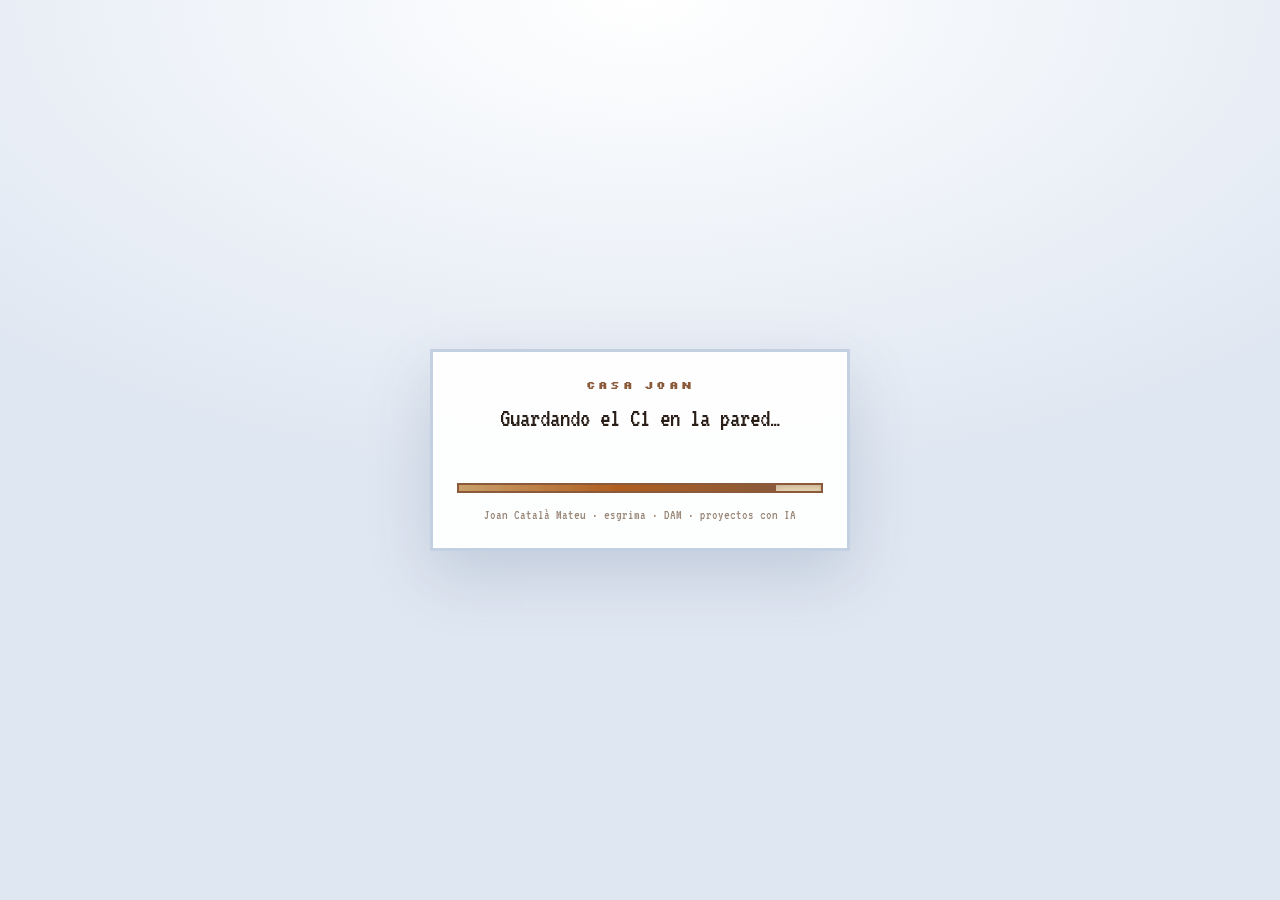
==== commit ad357213: "juegos" ====
--- a/webpersonal.html
+++ b/webpersonal.html
@@ -15,7 +15,6 @@
   <link rel="stylesheet" href="styles.css">
 </head>
 <body data-pantalla="portada">
-  <div id="starfield" class="starfield" aria-hidden="true"></div>
 
   <!-- ================================================================
        PANTALLA DE CARGA
@@ -635,10 +634,18 @@
     <button class="btn4" type="button" data-tema aria-pressed="false">☀ claro</button>
   </div>
 
-  <div class="herramientas__top">
-    <p class="hero__eyebrow">Utilidades · en vivo · sin base de datos</p>
-    <h2 class="hero__name" id="herr-title">Herramientas</h2>
-    <p class="hero__frase">Cuatro utilidades, una a la vez. Pulsa la pestaña y te la sirvo.</p>
+  <div class="herramientas__top herr-top-arcade">
+    <p class="hero__eyebrow">UTILIDADES · APIs · DIVERSIÓN</p>
+    <h2 class="hero__name" id="herr-title">⚙ Herramientas</h2>
+    <p class="hero__frase">Herramientas útiles y pequeños juegos para hacer tu día más fácil y divertido.</p>
+    <p class="herr-top__detalle">Explora, prueba y disfruta.</p>
+  </div>
+
+  <div class="herr-tool-cards" aria-label="Accesos rápidos a herramientas">
+    <button class="herr-tool-card herr-tool-card--gold" type="button" data-herr="monedas"><span class="herr-tool-card__icon">💱</span><strong>Conversor de divisas</strong><span>Convierte monedas de forma rápida y sencilla.</span><b>→ Abrir herramienta</b></button>
+    <button class="herr-tool-card herr-tool-card--blue" type="button" data-herr="paises"><span class="herr-tool-card__icon">🌐</span><strong>Países del mundo</strong><span>Descubre capitales, población, idiomas y más.</span><b>→ Abrir herramienta</b></button>
+    <button class="herr-tool-card herr-tool-card--green" type="button" data-herr="clima"><span class="herr-tool-card__icon">🌤️</span><strong>Tiempo en tu ciudad</strong><span>Consulta la información meteorológica disponible.</span><b>→ Abrir herramienta</b></button>
+    <button class="herr-tool-card herr-tool-card--purple" type="button" data-herr="curiosidades"><span class="herr-tool-card__icon">&lt;/&gt;</span><strong>APIs y utilidades</strong><span>Curiosidades y recursos útiles para tus proyectos.</span><b>→ Ver herramientas</b></button>
   </div>
 
   <div class="herr">
@@ -711,36 +718,35 @@
     </section>
   </div>
 
-    <section class="mini-juegos" aria-labelledby="mini-juegos-title">
-      <div class="mini-juegos__intro">
-        <p class="hero__eyebrow">Arcade · juega un rato</p>
-        <h2 id="mini-juegos-title">Mini juegos</h2>
-        <p>Tres clásicos sencillos para desconectar. Estos juegos solo aparecen en Herramientas.</p>
-      </div>
-      <div class="juegos-grid">
-        <article class="juego-card juego-card--snake">
-          <div class="juego-card__head"><span class="juego-card__icon">🐍</span><div><h3>Snake</h3><p>Come las estrellas sin chocar contigo mismo.</p></div></div>
-          <div class="snake-stage"><canvas id="snakeCanvas" width="320" height="240" aria-label="Tablero del juego Snake"></canvas></div>
-          <div class="juego-controls"><span>Puntos: <strong id="snakeScore">0</strong></span><button type="button" class="juego-btn" id="snakeStart">▶ Jugar / reiniciar</button></div>
-          <div class="snake-pad" aria-label="Controles de Snake"><button type="button" data-snake-dir="up" aria-label="Arriba">▲</button><div><button type="button" data-snake-dir="left" aria-label="Izquierda">◀</button><button type="button" data-snake-dir="down" aria-label="Abajo">▼</button><button type="button" data-snake-dir="right" aria-label="Derecha">▶</button></div></div>
-          <p class="juego-status" id="snakeStatus" aria-live="polite">Pulsa jugar y usa las flechas del teclado.</p>
-        </article>
-        <article class="juego-card juego-card--minas">
-          <div class="juego-card__head"><span class="juego-card__icon">💣</span><div><h3>Buscaminas</h3><p>Encuentra las casillas seguras y evita las minas.</p></div></div>
-          <div class="minas-info"><span>Minas: <strong>10</strong></span><span id="minasStatus" aria-live="polite">¡Suerte!</span></div>
-          <div id="minasGrid" class="minas-grid" role="group" aria-label="Tablero de buscaminas"></div>
-          <button type="button" class="juego-btn" id="minasReset">↻ Nueva partida</button>
-        </article>
-        <article class="juego-card juego-card--comecocos">
-          <div class="juego-card__head"><span class="juego-card__icon">👾</span><div><h3>Comecocos</h3><p>Recoge todos los puntos y evita al fantasma.</p></div></div>
-          <div id="pacmanBoard" class="pacman-board" role="group" aria-label="Tablero de Comecocos"></div>
-          <div class="juego-controls"><span>Puntos: <strong id="pacmanScore">0</strong></span><button type="button" class="juego-btn" id="pacmanReset">▶ Reiniciar</button></div>
-          <div class="pacman-pad" aria-label="Controles de Comecocos"><button type="button" data-pac-dir="up">▲</button><div><button type="button" data-pac-dir="left">◀</button><button type="button" data-pac-dir="down">▼</button><button type="button" data-pac-dir="right">▶</button></div></div>
-          <p class="juego-status" id="pacmanStatus" aria-live="polite">Usa las flechas del teclado o los botones.</p>
-        </article>
-      </div>
-    </section>
-</section>
+  <section class="arcade-juegos" aria-labelledby="arcade-juegos-titulo">
+    <div class="arcade-juegos__cabecera"><span class="arcade-juegos__icono">🎮</span><h2 id="arcade-juegos-titulo">Juegos</h2><p>Tres clásicos para desconectar un rato.</p><span class="arcade-juegos__detalle">¿Listo para jugar?</span></div>
+    <div class="arcade-juegos__grid">
+      <article class="arcade-game arcade-game--snake">
+        <header class="arcade-game__head"><span>🐍</span><h3>Snake</h3></header><p>Mueve la serpiente, recoge estrellas y consigue la mejor puntuación sin chocar contigo mismo.</p>
+        <div class="snake-stats"><span>Puntuación <b id="snakeScore">0</b></span><span>Récord <b id="snakeBest">0</b></span></div>
+        <canvas id="snakeCanvas" width="300" height="220" aria-label="Tablero del juego Snake"></canvas>
+        <div class="arcade-game__actions"><button type="button" id="snakeStart">▶ Jugar</button><button type="button" id="snakePause">Ⅱ Pausar</button><button type="button" id="snakeReset">↻ Reiniciar</button></div>
+        <div class="arcade-dpad" aria-label="Controles de Snake"><button data-snake-dir="up" aria-label="Arriba">▲</button><div><button data-snake-dir="left" aria-label="Izquierda">◀</button><button data-snake-dir="down" aria-label="Abajo">▼</button><button data-snake-dir="right" aria-label="Derecha">▶</button></div></div>
+        <p class="arcade-status" id="snakeStatus" aria-live="polite">Pulsa «Jugar» para empezar.</p>
+      </article>
+
+      <article class="arcade-game arcade-game--mines">
+        <header class="arcade-game__head"><span>✹</span><h3>Buscaminas</h3></header><p>Encuentra las casillas seguras en un tablero de 8 × 8. Usa los números y marca las minas con banderas.</p>
+        <div class="mines-stats"><span>Minas: <b id="minesLeft">10</b></span><span>Tiempo: <b id="minesTime">00:00</b></span><button type="button" id="minesReset">Reiniciar</button></div>
+        <div id="minesBoard" class="mines-board" role="grid" aria-label="Buscaminas 8 por 8"></div>
+        <p class="arcade-help">Clic: descubrir · Clic derecho: poner/quitar bandera.</p><p class="arcade-status" id="minesStatus" aria-live="polite">¡Suerte! La primera casilla siempre es segura.</p>
+      </article>
+
+      <article class="arcade-game arcade-game--pacman">
+        <header class="arcade-game__head"><span>🟡</span><h3>Comecocos</h3></header><p>Recoge todos los puntos del laberinto y evita a los fantasmas. ¡No dejes que te pillen!</p>
+        <div class="pac-stats"><span>Puntos <b id="pacScore">0</b></span><span>Vidas <b id="pacLives">3</b></span></div>
+        <canvas id="pacCanvas" width="300" height="250" aria-label="Laberinto del juego Comecocos"></canvas>
+        <div class="arcade-game__actions"><button type="button" id="pacStart">▶ Jugar</button><button type="button" id="pacReset">↻ Reiniciar</button></div>
+        <div class="arcade-dpad" aria-label="Controles de Comecocos"><button data-pac-dir="up" aria-label="Arriba">▲</button><div><button data-pac-dir="left" aria-label="Izquierda">◀</button><button data-pac-dir="down" aria-label="Abajo">▼</button><button data-pac-dir="right" aria-label="Derecha">▶</button></div></div>
+        <p class="arcade-status" id="pacStatus" aria-live="polite">Pulsa «Jugar» para entrar al laberinto.</p>
+      </article>
+    </div>
+  </section>
 </section>
 
   <script>
--- a/styles.css
+++ b/styles.css
@@ -2852,32 +2852,71 @@
   .carta3d .cara, .carta3d__puntos button { animation: none !important; transition: none !important; }
 }
 
-
-/* ═══════════════════════════════════════════════════════════════
-   CASA JOAN · estrellas ambientales (todas las pantallas menos bar)
-   ═══════════════════════════════════════════════════════════════ */
-.starfield{position:fixed;inset:0;z-index:8;pointer-events:none;overflow:hidden;opacity:.82;transition:opacity .35s ease}
-.starfield__star{position:absolute;width:var(--s,2px);height:var(--s,2px);border-radius:50%;background:#d9f2ff;box-shadow:0 0 5px #74caff,0 0 11px #3b82f6;opacity:var(--o,.45);animation:starTwinkle var(--d,3s) ease-in-out var(--delay,0s) infinite alternate}
-.starfield__star:nth-child(3n){background:#ffd78a;box-shadow:0 0 5px #ffb347,0 0 12px #f59e0b}
-.starfield__star:nth-child(5n){background:#fff;box-shadow:0 0 7px #fff,0 0 13px #fbbf24}
-@keyframes starTwinkle{0%{opacity:.08;transform:scale(.65)}45%{opacity:var(--o,.45)}100%{opacity:1;transform:scale(1.3)}}
-body[data-pantalla="bar"] .starfield{display:none}
-@media(prefers-reduced-motion:reduce){.starfield__star{animation:none;opacity:.35}}
-html[data-tema="claro"] .starfield{opacity:.48}
-html[data-tema="claro"] .starfield__star{background:#2865a5;box-shadow:0 0 4px #60a5fa;}
-
-/* Mini juegos: solo viven dentro de la pantalla Herramientas */
-.mini-juegos{margin:clamp(2rem,5vw,4rem) auto 1rem;max-width:1250px;padding:clamp(1rem,3vw,2rem);position:relative;z-index:1;border:1px solid #24435f;border-radius:24px;background:linear-gradient(145deg,#071426ed,#0a1020f2);box-shadow:0 20px 60px #0004,inset 0 1px #7dd3fc16}
-.mini-juegos__intro{text-align:center;margin-bottom:1.5rem}.mini-juegos__intro h2{font-family:Silkscreen,monospace;color:#fbbf24;font-size:clamp(1.4rem,3vw,2.2rem);margin:.35rem 0 .65rem;text-shadow:0 0 18px #f59e0b33}.mini-juegos__intro p:last-child{color:#bfd0e5;max-width:650px;margin:.5rem auto}
-.juegos-grid{display:grid;grid-template-columns:repeat(3,minmax(0,1fr));gap:1rem;align-items:stretch}
-.juego-card{--juego:#f59e0b;min-width:0;padding:1rem;border:1px solid color-mix(in srgb,var(--juego),transparent 30%);border-radius:18px;background:linear-gradient(155deg,#101f33,#080f1e);box-shadow:0 10px 28px #0004,inset 0 1px #ffffff0b;display:flex;flex-direction:column;gap:.8rem;color:#eaf3ff}
-.juego-card--minas{--juego:#45d483}.juego-card--comecocos{--juego:#36b9ff}
-.juego-card__head{display:flex;gap:.8rem;align-items:center}.juego-card__icon{display:grid;place-items:center;width:48px;height:48px;flex:0 0 48px;border:1px solid var(--juego);border-radius:13px;background:color-mix(in srgb,var(--juego),transparent 90%);font-size:1.5rem}.juego-card h3{font-family:Silkscreen,monospace;font-size:1rem;color:var(--juego);margin:0 0 .3rem}.juego-card__head p{font-size:.9rem;color:#b8c8dc;margin:0;line-height:1.4}.snake-stage{background:#050b16;border:1px solid #34506b;border-radius:12px;padding:5px;display:grid;place-items:center}.snake-stage canvas{width:100%;max-width:320px;height:auto;image-rendering:pixelated;display:block;border-radius:7px}.juego-controls{display:flex;align-items:center;justify-content:space-between;gap:.5rem;flex-wrap:wrap;font-size:.9rem}.juego-controls strong{color:var(--juego)}.juego-btn{border:1px solid var(--juego);background:color-mix(in srgb,var(--juego),#08111e 78%);color:#fff;border-radius:10px;padding:.65rem .8rem;font-weight:700;cursor:pointer;transition:transform .15s,filter .15s}.juego-btn:hover{filter:brightness(1.2);transform:translateY(-2px)}.juego-status{font-size:.82rem;min-height:2.2em;color:#c6d7ea;margin:0}.snake-pad,.pacman-pad{display:flex;flex-direction:column;align-items:center;gap:4px}.snake-pad>div,.pacman-pad>div{display:flex;gap:4px}.snake-pad button,.pacman-pad button{width:38px;height:32px;border:1px solid #496783;background:#13253a;color:#eaf3ff;border-radius:8px;cursor:pointer}.snake-pad button:focus-visible,.pacman-pad button:focus-visible,.minas-grid button:focus-visible{outline:2px solid var(--juego);outline-offset:2px}
-.minas-info{display:flex;justify-content:space-between;gap:.5rem;font-size:.82rem;color:#c7d8e8}.minas-info span:last-child{color:var(--juego)}.minas-grid{display:grid;grid-template-columns:repeat(8,minmax(0,1fr));gap:3px;padding:7px;background:#050b16;border:1px solid #29445e;border-radius:12px}.minas-grid button{aspect-ratio:1;min-width:0;padding:0;border:1px solid #35516c;border-radius:4px;background:linear-gradient(145deg,#1a3550,#102239);color:#fff;font-weight:800;font-size:clamp(.65rem,1.3vw,.95rem);cursor:pointer}.minas-grid button.revealed{background:#dce9f5;color:#193047;border-color:#9bb5ca}.minas-grid button.mine{background:#7f1d1d;color:white}.minas-grid button.flagged{color:#ffd166;border-color:#f59e0b}.pacman-board{display:grid;grid-template-columns:repeat(9,minmax(0,1fr));gap:3px;background:#030817;border:1px solid #1e4f89;border-radius:12px;padding:7px;min-height:180px}.pacman-cell{aspect-ratio:1;display:grid;place-items:center;border-radius:4px;background:#07152a;color:#fbbf24;font-size:clamp(.55rem,1.2vw,.9rem);line-height:1}.pacman-cell.wall{background:#123c76;box-shadow:inset 0 0 0 1px #3283d6}.pacman-cell.player{color:#ffe45c;text-shadow:0 0 8px #ffcc00;font-size:1.1rem}.pacman-cell.ghost{color:#ff6b9d;text-shadow:0 0 8px #ff347a}.pacman-cell.empty{color:transparent}
-html[data-tema="claro"] .mini-juegos{background:linear-gradient(145deg,#fffdf7,#e9f2fc);border-color:#9db7d0;box-shadow:0 18px 42px #1b3b5b20}
-html[data-tema="claro"] .mini-juegos__intro h2{color:#92400e;text-shadow:none}html[data-tema="claro"] .mini-juegos__intro p:last-child{color:#334155}
-html[data-tema="claro"] .juego-card{background:linear-gradient(155deg,#fff,#eef4fa);color:#172b42;box-shadow:0 8px 20px #1e3a5f18}
-html[data-tema="claro"] .juego-card__head p,html[data-tema="claro"] .juego-status,html[data-tema="claro"] .minas-info{color:#40536a}
-html[data-tema="claro"] .juego-btn{color:#fff}html[data-tema="claro"] .snake-pad button,html[data-tema="claro"] .pacman-pad button{background:#e1edf7;color:#18324b;border-color:#9ab4cc}
-@media(max-width:900px){.juegos-grid{grid-template-columns:repeat(2,minmax(0,1fr))}.juego-card--comecocos{grid-column:1/-1}}
-@media(max-width:600px){.juegos-grid{grid-template-columns:1fr}.juego-card--comecocos{grid-column:auto}.mini-juegos{padding:.8rem;margin:2rem .6rem}.juego-card{padding:.8rem}.pacman-board{min-height:0}}
+/* ══ HERRAMIENTAS ARCADE · acceso visual y minijuegos, aislados de otras pantallas ══ */
+.herramientas .herr-top-arcade{position:relative;padding:28px 28px 24px 104px;margin:8px 0 22px;min-height:138px;border:1px solid rgba(41,151,255,.35);border-radius:16px;background:radial-gradient(ellipse at 80% 15%,rgba(20,102,180,.2),transparent 48%),linear-gradient(115deg,rgba(4,13,32,.96),rgba(4,18,37,.72));box-shadow:inset 0 0 24px rgba(20,108,205,.08),0 12px 30px rgba(0,0,0,.22)}
+.herramientas .herr-top-arcade:before{content:'⚙';position:absolute;left:25px;top:28px;font-size:58px;color:#ffb52e;text-shadow:0 0 8px #ff9e24,0 0 24px #ff9e2444}
+.herramientas .herr-top-arcade .hero__eyebrow{color:#45d6ff;letter-spacing:.15em;font-size:.78rem}
+.herramientas .herr-top-arcade .hero__name{margin:.15rem 0;color:#ffd166;text-shadow:0 0 18px #ff9d2e55}
+.herramientas .herr-top-arcade .hero__frase{max-width:760px;color:#e4efff}
+.herr-top__detalle{margin:.4rem 0 0;color:#38d7ff;font-style:italic}
+.herr-tool-cards{display:grid;grid-template-columns:repeat(4,minmax(0,1fr));gap:15px;margin:0 0 26px}
+.herr-tool-card{--tool:#ffb52e;display:flex;flex-direction:column;align-items:flex-start;text-align:left;gap:9px;min-width:0;padding:19px;border:1px solid var(--tool);border-radius:12px;color:#eaf4ff;background:linear-gradient(150deg,rgba(4,16,36,.98),rgba(3,9,22,.97));box-shadow:inset 0 0 18px color-mix(in srgb,var(--tool) 9%,transparent),0 5px 0 color-mix(in srgb,var(--tool) 30%,#071326);transition:transform .18s ease,box-shadow .18s ease,border-color .18s ease;cursor:pointer}
+.herr-tool-card:hover,.herr-tool-card:focus-visible{transform:translateY(-4px);box-shadow:0 0 18px color-mix(in srgb,var(--tool) 30%,transparent),0 7px 0 color-mix(in srgb,var(--tool) 35%,#071326);outline:none}
+.herr-tool-card--gold{--tool:#ffb52e}.herr-tool-card--blue{--tool:#16c9ff}.herr-tool-card--green{--tool:#54e68b}.herr-tool-card--purple{--tool:#c17bff}
+.herr-tool-card__icon{font-size:2.2rem;line-height:1.1;filter:drop-shadow(0 0 8px color-mix(in srgb,var(--tool) 55%,transparent))}
+.herr-tool-card strong{color:var(--tool);font-size:1.12rem}.herr-tool-card>span:not(.herr-tool-card__icon){color:#d8e7fb;line-height:1.5;font-size:.92rem;flex:1}.herr-tool-card b{width:100%;text-align:center;padding:9px 8px;border:1px solid var(--tool);border-radius:6px;color:var(--tool);font-size:.88rem;font-weight:700;margin-top:5px}
+.arcade-juegos{margin:28px 0 12px;color:#edf5ff}
+.arcade-juegos__cabecera{display:flex;align-items:center;gap:18px;padding:13px 19px;margin-bottom:17px;border:2px solid #ffb52e;border-radius:12px;background:linear-gradient(90deg,rgba(255,166,32,.08),rgba(4,14,31,.96),rgba(255,166,32,.06));box-shadow:0 0 16px #ffb52e24,inset 0 0 16px #ffb52e0c}
+.arcade-juegos__icono{font-size:2.4rem;filter:drop-shadow(0 0 8px #ffb52e)}.arcade-juegos__cabecera h2{margin:0;color:#ffd166;font-family:'Silkscreen',monospace;font-size:clamp(1.2rem,2.4vw,1.8rem)}.arcade-juegos__cabecera p{margin:0;color:#dbe8fa;flex:1}.arcade-juegos__detalle{color:#27cfff;font-style:italic}
+.arcade-juegos__grid{display:grid;grid-template-columns:repeat(3,minmax(0,1fr));gap:17px;align-items:stretch}
+.arcade-game{--game:#43e58a;min-width:0;padding:17px;border:1px solid var(--game);border-radius:12px;background:linear-gradient(155deg,rgba(3,16,31,.98),rgba(2,8,20,.99));box-shadow:inset 0 0 20px color-mix(in srgb,var(--game) 8%,transparent),0 8px 22px rgba(0,0,0,.2);display:flex;flex-direction:column;gap:10px}
+.arcade-game--snake{--game:#43e58a}.arcade-game--mines{--game:#19c8ff}.arcade-game--pacman{--game:#ffb52e}
+.arcade-game__head{display:flex;align-items:center;gap:12px}.arcade-game__head>span{font-size:2rem;filter:drop-shadow(0 0 8px color-mix(in srgb,var(--game) 60%,transparent))}.arcade-game__head h3{margin:0;color:var(--game);font-size:1.28rem}.arcade-game>p:not(.arcade-status):not(.arcade-help){margin:0;min-height:3.8em;color:#dce8f7;line-height:1.5;font-size:.92rem}
+.arcade-game canvas{display:block;width:100%;height:auto;max-width:100%;background:#030b18;border:1px solid color-mix(in srgb,var(--game) 75%,#061329);border-radius:5px;image-rendering:pixelated;touch-action:manipulation}
+.snake-stats,.mines-stats,.pac-stats{display:flex;align-items:center;justify-content:space-between;gap:8px;flex-wrap:wrap;color:#d8e9fb;font-size:.85rem}.snake-stats b,.pac-stats b{display:inline-block;color:var(--game);margin-left:5px;font-size:1rem}
+.arcade-game__actions{display:flex;flex-wrap:wrap;gap:7px}.arcade-game__actions button,.mines-stats button{flex:1;min-width:70px;border:1px solid var(--game);border-radius:6px;background:linear-gradient(180deg,color-mix(in srgb,var(--game) 24%,#07152a),#061022);color:var(--game);padding:9px 8px;font-weight:700;cursor:pointer}.arcade-game__actions button:hover,.mines-stats button:hover{background:var(--game);color:#06101e}
+.arcade-dpad{display:flex;flex-direction:column;align-items:center;gap:4px}.arcade-dpad>button,.arcade-dpad>div button{min-width:35px;min-height:30px;border:1px solid color-mix(in srgb,var(--game) 70%,#193452);border-radius:5px;background:#071a2d;color:var(--game);font-weight:800;touch-action:manipulation}.arcade-dpad>div{display:flex;gap:4px}.arcade-status{min-height:2.4em;margin:0;color:var(--game);font-size:.85rem;line-height:1.4}.arcade-help{margin:0;color:#a9c5e5;font-size:.78rem;line-height:1.4}
+.mines-board{display:grid;grid-template-columns:repeat(8,minmax(0,1fr));gap:2px;width:100%;padding:5px;border:1px solid #168dd8;border-radius:5px;background:#061225}.mine-cell{min-width:0;aspect-ratio:1;padding:0;border:1px solid #7896b7;border-radius:2px;background:linear-gradient(145deg,#b9cbe0,#7188a8);color:#12365d;font-weight:800;font-size:clamp(.65rem,1.2vw,.9rem);cursor:pointer;touch-action:manipulation}.mine-cell:hover{filter:brightness(1.18)}.mine-cell.is-open{background:#d9e6f5;border-color:#9db7d6;cursor:default}.mine-cell[data-n="1"]{color:#1765d1}.mine-cell[data-n="2"]{color:#168344}.mine-cell[data-n="3"]{color:#c0392b}.mine-cell[data-n="4"]{color:#693bb5}.mine-cell.is-flag{background:#ffe4a3;color:#8a3b12}.mine-cell.is-mine{background:#b93439;color:#fff}
+html[data-tema="claro"] .herramientas .herr-top-arcade{background:linear-gradient(110deg,#fff6e6,#f0dfc0);border-color:#8a5a3a;box-shadow:0 8px 22px #6c4b2520}
+html[data-tema="claro"] .herramientas .herr-top-arcade .hero__frase{color:#26364a}
+html[data-tema="claro"] .herr-tool-card{background:linear-gradient(150deg,#fffdf7,#f3e4ca);color:#243248;box-shadow:0 5px 0 color-mix(in srgb,var(--tool) 30%,#e3d0b0)}
+html[data-tema="claro"] .herr-tool-card>span:not(.herr-tool-card__icon){color:#344256}
+html[data-tema="claro"] .arcade-juegos__cabecera{background:linear-gradient(90deg,#fff0cf,#fffaf0,#f6e5c7);border-color:#b7791f}
+html[data-tema="claro"] .arcade-juegos__cabecera p{color:#344256}
+html[data-tema="claro"] .arcade-game{background:linear-gradient(155deg,#fffdf8,#f2e5ce);color:#243248;box-shadow:0 8px 20px #65451d1c}
+html[data-tema="claro"] .arcade-game>p:not(.arcade-status):not(.arcade-help){color:#344256}
+html[data-tema="claro"] .snake-stats,html[data-tema="claro"] .mines-stats,html[data-tema="claro"] .pac-stats{color:#344256}
+html[data-tema="claro"] .arcade-status{color:color-mix(in srgb,var(--game) 72%,#17263a)}
+html[data-tema="claro"] .arcade-help{color:#4b5e73}
+html[data-tema="claro"] .arcade-game__actions button,html[data-tema="claro"] .mines-stats button{background:#fff7e8;color:color-mix(in srgb,var(--game) 70%,#15283d)}
+html[data-tema="claro"] .arcade-dpad>button,html[data-tema="claro"] .arcade-dpad>div button{background:#fff8eb;color:#26364a}
+@media(max-width:1050px){.herr-tool-cards{grid-template-columns:repeat(2,minmax(0,1fr))}.arcade-juegos__grid{grid-template-columns:1fr 1fr}.arcade-game--pacman{grid-column:1/-1}}
+@media(max-width:650px){.herramientas .herr-top-arcade{padding:20px 17px 20px 76px;min-height:0}.herramientas .herr-top-arcade:before{left:16px;top:24px;font-size:42px}.herr-tool-cards{grid-template-columns:1fr 1fr;gap:9px}.herr-tool-card{padding:12px;gap:7px}.herr-tool-card strong{font-size:.98rem}.herr-tool-card>span:not(.herr-tool-card__icon){font-size:.82rem}.arcade-juegos__cabecera{gap:9px;flex-wrap:wrap}.arcade-juegos__cabecera p{flex-basis:100%;order:3}.arcade-juegos__detalle{margin-left:auto;font-size:.8rem}.arcade-juegos__grid{grid-template-columns:1fr}.arcade-game--pacman{grid-column:auto}.arcade-game{padding:13px}.arcade-game>p:not(.arcade-status):not(.arcade-help){min-height:0}.mine-cell{font-size:.78rem}}
+@media(prefers-reduced-motion:reduce){.herr-tool-card{transition:none}}
+
+/* FIX: permitir desplazarse por TODA la pantalla de Herramientas y llegar a los juegos */
+body[data-pantalla="herramientas"] .herramientas{
+  position:fixed;
+  inset:0;
+  z-index:30;
+  display:flex;
+  flex-direction:column;
+  width:100%;
+  height:100vh;
+  height:100dvh;
+  min-height:0;
+  overflow-x:hidden;
+  overflow-y:auto;
+  overscroll-behavior-y:contain;
+  -webkit-overflow-scrolling:touch;
+  scroll-behavior:smooth;
+  padding-bottom:max(22px, env(safe-area-inset-bottom));
+}
+body[data-pantalla="herramientas"] .herramientas__barra{flex:0 0 auto}
+body[data-pantalla="herramientas"] .herramientas__top,
+body[data-pantalla="herramientas"] .herr-tool-cards,
+body[data-pantalla="herramientas"] .herr,
+body[data-pantalla="herramientas"] .arcade-juegos{flex-shrink:0}
+@media(prefers-reduced-motion:reduce){
+  body[data-pantalla="herramientas"] .herramientas{scroll-behavior:auto}
+}
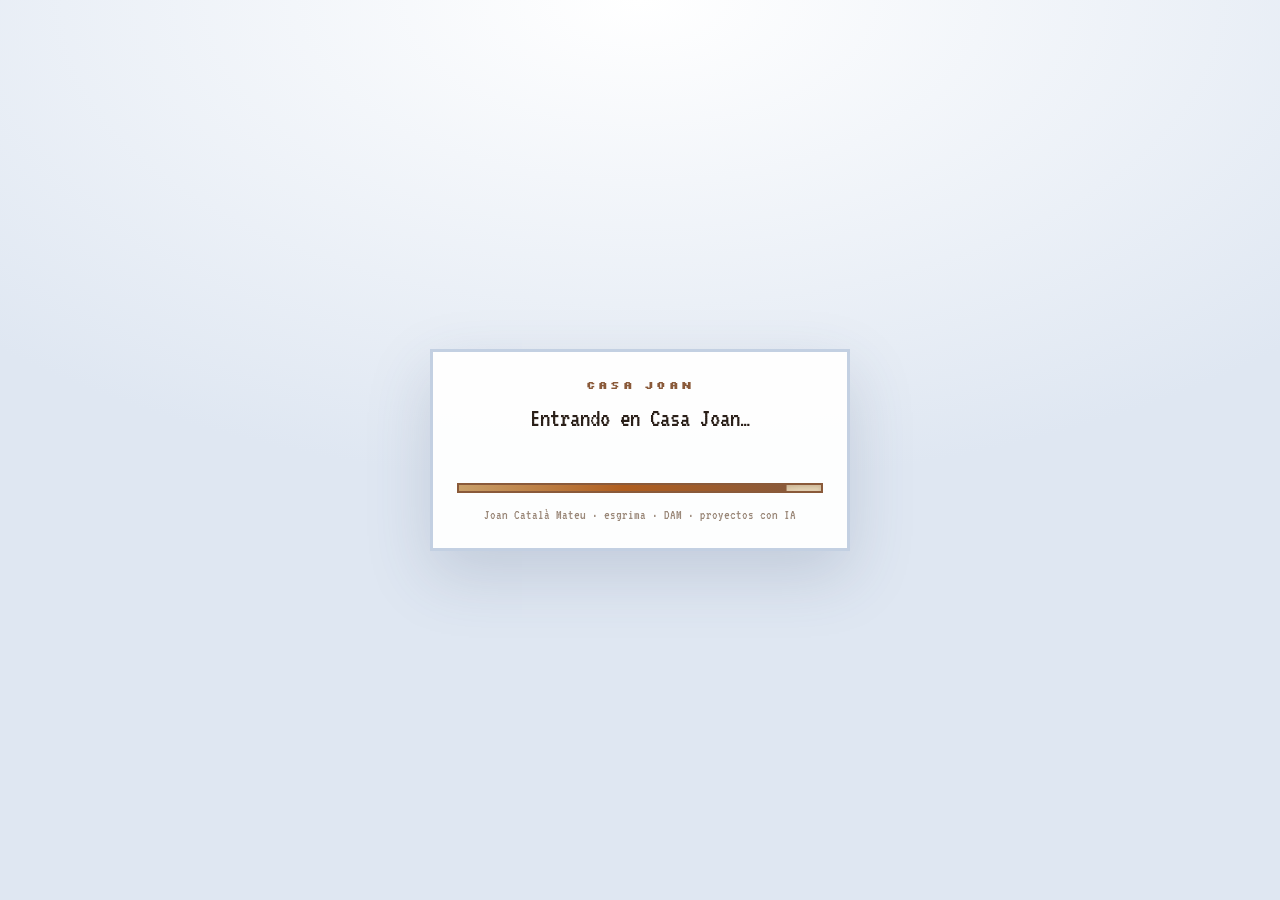
==== commit c5c7d1de: "algunas mejoras" ====
--- a/webpersonal.html
+++ b/webpersonal.html
@@ -120,6 +120,35 @@
         </div>
       </div>
 
+      <section class="cj-perfil-neon" aria-label="Conóceme: perfil personal">
+        <div class="cj-perfil-neon__hero">
+          <div class="cj-perfil-neon__arte">
+            <img src="img/joan.jpg" alt="Retrato de Joan Català Mateu" onerror="this.closest('.cj-perfil-neon__arte').classList.add('sin-retrato')">
+            <div class="cj-perfil-neon__arte-texto"><span>CASA JOAN</span><strong>PLAYER 01</strong><small>DAM · ESGRIMA · IA</small></div>
+          </div>
+          <article class="cj-perfil-neon__presentacion">
+            <p class="cj-perfil-neon__eyebrow">✦ PERFIL DEL JUGADOR ✦</p>
+            <h2>♙ Conóceme</h2>
+            <p>Hola, soy Joan Català Mateu. He terminado Bachillerato y estoy cursando primero de DAM en el IES Simarro. Me gusta entrenar, aprender y construir proyectos; cuando algo no funciona, lo corrijo y vuelvo a intentarlo.</p>
+            <p>En esta sección puedes descubrir mis intereses, mi trayectoria y las cosas que quiero seguir mejorando.</p>
+            <blockquote>«Construyendo proyectos mientras aprendo.»</blockquote>
+          </article>
+        </div>
+        <div class="cj-perfil-neon__tarjetas">
+          <article class="cj-card cj-card--naranja"><h3>♙ Sobre mí</h3><p>Curioso y constante. Me gusta superarme, aprender y descubrir nuevas experiencias.</p><a href="#sobre-mi">Ver más sobre mí ↗</a></article>
+          <article class="cj-card cj-card--azul"><h3>♡ Mis gustos</h3><ul><li>⚔️ Esgrima</li><li>✈️ Viajar</li><li>♫ Música</li><li>▤ Aprender inglés</li><li>⌘ Tecnología e IA</li></ul></article>
+          <article class="cj-card cj-card--verde"><h3>▥ Datos rápidos</h3><ul><li><b>Estudios</b><span>1º DAM · IES Simarro</span></li><li><b>Idiomas</b><span>Valenciano C1 · Inglés B2 en curso</span></li><li><b>Interés</b><span>Programación e IA</span></li><li><b>Deporte</b><span>Esgrima · 7 años</span></li></ul></article>
+          <article class="cj-card cj-card--morado"><h3>◎ Mis metas</h3><ul><li>✓ Seguir avanzando en DAM</li><li>✓ Mejorar mi inglés</li><li>✓ Seguir entrenando esgrima</li><li>✓ Crear proyectos con IA</li></ul><button type="button" data-scroll="trayectoria">Ver mi línea de tiempo →</button></article>
+        </div>
+        <section class="cj-galeria-neon" aria-label="Un poco más de mí">
+          <h2>✧ Un poco más de mí…</h2>
+          <div class="cj-galeria-neon__grid">
+            <a href="#esgrima"><span>⚔️</span><b>Esgrima</b></a><a href="#viajar"><span>✈️</span><b>Viajar</b></a><a href="#musica"><span>♫</span><b>Música</b></a><a href="#ia"><span>⌘</span><b>Tecnología</b></a><a href="#sobre-mi"><span>🏔</span><b>Naturaleza</b></a><a href="#proyectos"><span>🌃</span><b>Proyectos</b></a>
+          </div>
+          <aside>«Las grandes cosas se construyen paso a paso.»</aside>
+        </section>
+      </section>
+
       <!-- [MEJORA 2] el sumario se convierte en índice visual por JS -->
             <!-- ── CARTA-MENÚ del diario (sustituye al antiguo <nav class="sumario">) ── -->
            <!-- ══ CARTA-3D: índice cilíndrico girable ══ -->
@@ -242,7 +271,7 @@
     <!-- ────────────────────────────────────────────────────────────
          [MEJORA 8] línea temporal
          ──────────────────────────────────────────────────────────── -->
-    <section class="linea" aria-label="Trayectoria">
+    <section class="linea" id="trayectoria" aria-label="Trayectoria">
       <p class="linea__eyebrow">Trayectoria</p>
       <ol class="linea__lista">
         <li data-reveal>
--- a/styles.css
+++ b/styles.css
@@ -1,3 +1,2594 @@
+/* ==========================================================================
+   JOAN CATALÀ MATEU · styles.css  (CSS puro, sin frameworks)
+   Marca: minimalista y formal. Paleta negro · plata · dorado.
+   Tipografía: una sola familia sans (Karla) → look 100% limpio.
+   Compatible con el index.html mínimo (mismas clases).
+   --------------------------------------------------------------------------
+   Índice
+   01 Variables y paleta        08 Ficha, sumario, listas, cita
+   02 Reset y base tipográfica  09 Figuras (hueco imagen/vídeo)
+   03 Contenedor 900px          10 "Me gusta" → cuadrícula 2 col
+   04 Barra de progreso         11 Pie de página
+   05 Cabecera de color         12 Toast
+   06 Enlaces y botones         13 Revelado al scroll
+   07 Cuerpo del diario         14 Accesibilidad (movimiento + impresión)
+   ========================================================================== */
+
+
+
+/* --------------------------------------------------------------------------
+   03 · CONTENEDOR (columna centrada, máx 900px)
+   -------------------------------------------------------------------------- */
+.wrap{ width:100%; max-width:var(--max); margin-inline:auto; padding-inline:var(--pad) }
+
+
+
+/* --------------------------------------------------------------------------
+   06 · ENLACES Y BOTONES (misma lógica en toda la web)
+   -------------------------------------------------------------------------- */
+/* Enlace de texto sobre fondo claro */
+a{ color:var(--dorado); text-decoration:underline; text-underline-offset:3px; text-decoration-thickness:1px }
+a:hover{ color:var(--negro) }
+
+/* Botón principal: negro sólido → hover dorado */
+.btn{
+  display:inline-flex; align-items:center; gap:.6em; cursor:pointer; text-decoration:none;
+  font-family:var(--sans); font-size:.82rem; letter-spacing:.02em;
+  padding:12px 22px; border-radius:var(--radio);
+  background:var(--negro); color:var(--plata); border:1px solid var(--negro);
+  transition:background .3s var(--ease), color .3s var(--ease), border-color .3s var(--ease);
+}
+.btn:hover{ background:var(--dorado); border-color:var(--dorado); color:var(--negro) }
+
+/* Botón secundario: borde fino, se rellena al pasar */
+.btn--ghost{ background:transparent; color:var(--negro); border-color:var(--linea) }
+.btn--ghost:hover{ background:var(--negro); color:var(--plata); border-color:var(--negro) }
+
+/* Botón pequeño (p. ej. copiar correo) */
+.btn--sm{ font-size:.74rem; padding:8px 15px }
+
+
+/* --------------------------------------------------------------------------
+   07 · CUERPO DEL DIARIO (columna de lectura, máx 900px, espaciado generoso)
+   -------------------------------------------------------------------------- */
+.entry{ max-width:var(--max); margin-inline:auto; padding:var(--espacio) var(--pad) }
+.intro{ padding-bottom:calc(var(--espacio) * .6) }
+.lead{ font-size:1.08em; color:var(--grafito) }
+
+/* Entradas separadas por una línea fina (sin cajas ni sombras: minimalista) */
+.post{ padding:var(--espacio) 0; border-top:1px solid var(--linea) }
+.post__head{ margin-bottom:1.2em }
+.post__meta{ font-size:.74rem; letter-spacing:.08em; text-transform:uppercase; color:var(--acero); margin:0 }
+.post p{ max-width:var(--medida) }
+
+
+
+/* --------------------------------------------------------------------------
+   14 · ACCESIBILIDAD
+   -------------------------------------------------------------------------- */
+/* Respetar quien no quiere animaciones */
+@media (prefers-reduced-motion: reduce){
+  *, *::before, *::after{ animation-duration:.001ms!important; transition-duration:.001ms!important }
+  html{ scroll-behavior:auto }
+  [data-reveal]{ opacity:1; transform:none }
+}
+
+/* Impresión: solo contenido, en negro, sin fondos de color */
+@media print{
+  .masthead, .progress, .nav-toggle, .toast, .btn, #copyMail{ display:none!important }
+  body{ background:#fff; color:#000 }
+  .footer{ background:#fff; color:#000; border-top:1px solid #000 }
+  .footer h2, .footer p, .social a, .contact-line a, .legal{ color:#000 }
+  a{ text-decoration:none; color:#000 }
+}
+
+
+/* ══════════════════════════════════════════════════════════════════════
+   BAR PIXEL · v4 — la web es solo el bar
+   ══════════════════════════════════════════════════════════════════════ */
+
+/* ── 0. Base mínima (es un solo plano: no se scrollea el documento) ── */
+*,*::before,*::after{ box-sizing:border-box }
+html,body{ height:100%; overflow:hidden; margin:0 }
+body{ background:#070505; color:#fff3dd; font-family:Karla,system-ui,sans-serif }
+img{ max-width:100% }
+:focus-visible{ outline:2px solid #ffb066; outline-offset:2px }
+.sin-js{ position:fixed; inset:auto 0 0; margin:0; padding:16px; background:#c04a3a; color:#fff; font:400 15px/1.5 Karla,sans-serif }
+
+:root{
+  --jn-noche:#0d0908;      --jn-humo:#171010;
+  --jn-madera:#4a2c1a;     --jn-madera-oscura:#2a1a12;   --jn-madera-clara:#a4693a;
+  --jn-laton:#e8c07a;      --jn-ambar:#ffb066;           --jn-crema:#fff3dd;
+  --jn-tiza:#e9e2cf;       --jn-pizarra:#1b2621;
+  --jn-papel:#efe6d2;      --jn-tinta:#2a1f18;           --jn-rojo:#c04a3a;
+  --jn-display:'Silkscreen','Karla',system-ui,sans-serif;
+  --jn-terminal:'VT323','Karla',monospace;
+}
+
+/* ── 1. Escenario ─────────────────────────────────────────────────── */
+.bar{
+  position:fixed; inset:0; z-index:1;
+  display:grid; place-items:center;
+  padding:clamp(46px,7vh,64px) clamp(10px,2.4vw,30px) clamp(30px,5vh,44px);
+  background:radial-gradient(130% 100% at 50% -12%, #3b2417 0%, #160e09 55%, #070505 100%);
+}
+.bar__marco{
+  position:relative; width:min(1180px,100%); height:min(720px,100%);
+  display:grid; grid-template-columns:minmax(0,1.3fr) minmax(330px,.85fr);
+  background:var(--jn-madera-oscura); border:6px solid var(--jn-madera);
+  box-shadow:0 0 0 3px #0b0705, 0 0 0 6px var(--jn-madera),
+             0 34px 70px rgba(0,0,0,.78), inset 0 0 0 1px rgba(232,192,122,.22);
+  animation:jn-entrar .8s cubic-bezier(.22,.9,.25,1) both;
+}
+@keyframes jn-entrar{ from{ transform:translateY(22px) scale(.984); opacity:0 } to{ transform:none; opacity:1 } }
+
+/* Botones del marco */
+.bar__utfila{
+  position:absolute; top:clamp(10px,2.2vh,22px); right:clamp(12px,3vw,40px);
+  z-index:4; display:flex; gap:8px;
+}
+.bar__ini,.bar__son{
+  font:400 10px/1 var(--jn-display); letter-spacing:.14em; text-transform:uppercase;
+  color:var(--jn-crema); background:#120c09; cursor:pointer;
+  border:2px solid var(--jn-madera-clara); padding:9px 11px;
+  box-shadow:3px 3px 0 rgba(0,0,0,.6);
+  transition:transform .18s, background .18s, color .18s, box-shadow .18s, border-color .18s;
+}
+.bar__ini:hover,.bar__son:hover{ background:var(--jn-rojo); border-color:#e88; color:#fff;
+  transform:translate(-1px,-1px); box-shadow:5px 5px 0 rgba(0,0,0,.6) }
+.bar__ini:active,.bar__son:active{ transform:translate(2px,2px); box-shadow:0 0 0 }
+.bar__son[aria-pressed="true"]{ color:#8fe0a8; border-color:#3f7a4a }
+
+.bar__hint{
+  position:absolute; bottom:clamp(8px,2vh,18px); left:50%; transform:translateX(-50%);
+  margin:0; white-space:nowrap; color:rgba(233,226,207,.4);
+  font:400 15px/1 var(--jn-terminal); letter-spacing:.06em;
+}
+
+/* ── 2. Escena pixel ──────────────────────────────────────────────── */
+.bar__escena{
+  --px:0px; --py:0px; position:relative; overflow:hidden; min-height:0;
+  background:linear-gradient(180deg,#241610,#0d0908);   /* color de reserva si falla el JS */
+}
+.bar__canvas{
+  position:absolute; inset:0; width:100%; height:100%; object-fit:cover;
+  image-rendering:pixelated; image-rendering:crisp-edges;
+  transform:scale(1.06) translate(var(--px),var(--py)); transition:transform .4s ease-out;
+}
+.bar__scan{
+  position:absolute; inset:0; pointer-events:none; z-index:2; opacity:.5;
+  background:repeating-linear-gradient(180deg, rgba(0,0,0,.34) 0 1px, rgba(0,0,0,0) 1px 3px);
+  animation:jn-scan 9s linear infinite;
+}
+@keyframes jn-scan{ to{ background-position:0 6px } }
+.bar__glow{
+  position:absolute; inset:0; pointer-events:none; z-index:2;
+  background:
+    radial-gradient(95% 70% at 32% 18%, rgba(255,178,96,.16), transparent 62%),
+    linear-gradient(180deg, rgba(0,0,0,.42), transparent 22%, transparent 68%, rgba(0,0,0,.55));
+  animation:jn-flick 7s steps(1,end) infinite;
+}
+@keyframes jn-flick{ 0%,100%{opacity:.9} 47%{opacity:.62} 48%{opacity:.95} 73%{opacity:1} 74%{opacity:.86} }
+.bar__neon{
+  position:absolute; top:16px; right:18px; z-index:3; margin:0;
+  font:400 13px/1 var(--jn-display); letter-spacing:.22em; text-transform:uppercase; color:#ffe0b8;
+  text-shadow:0 0 4px #ff8a3c, 0 0 14px #ff6a1a, 0 0 30px rgba(255,106,26,.65);
+  animation:jn-neon 6.4s steps(1,end) infinite;
+}
+@keyframes jn-neon{ 0%,100%{opacity:1} 55%{opacity:.28} 56%{opacity:1} 85%{opacity:.45} 86%{opacity:1} }
+
+/* ── 3. Altavoz del camarero ──────────────────────────────────────── */
+.burbuja{
+  position:absolute; z-index:3; left:clamp(10px,4%,26px); bottom:clamp(10px,5%,24px);
+  max-width:min(62%,430px); padding:11px 14px 13px; cursor:pointer;
+  background:linear-gradient(#fffaf0,#efe4cd); color:#241a12;
+  border:3px solid #241a12; box-shadow:7px 7px 0 rgba(0,0,0,.5);
+  transform:translate(calc(var(--px) * -.7), calc(var(--py) * -.7));
+  transition:transform .4s ease-out;
+}
+.burbuja::after{
+  content:''; position:absolute; top:-14px; right:26%;
+  width:0; height:0; border:7px solid transparent; border-bottom-color:#241a12;
+}
+.burbuja__who{
+  display:flex; align-items:center; gap:7px; margin:0 0 4px;
+  font:400 9px/1.4 var(--jn-display); letter-spacing:.16em; text-transform:uppercase; color:#8a5a3a;
+}
+.burbuja__dot{ width:6px; height:6px; background:#3f9d5c; box-shadow:0 0 0 3px rgba(63,157,92,.22); animation:jn-latido 1.6s ease-in-out infinite }
+@keyframes jn-latido{ 50%{ box-shadow:0 0 0 6px rgba(63,157,92,0) } }
+.burbuja__eco{ margin:0 0 3px; font:400 17px/1.2 var(--jn-terminal); color:#9c7a5c; opacity:.7 }
+.burbuja__txt{ margin:0; min-height:2.2em; font:400 clamp(19px,2.1vw,25px)/1.18 var(--jn-terminal); color:#241a12 }
+.burbuja__txt::after{ content:'▮'; margin-left:3px; color:var(--jn-rojo); animation:jn-bip .85s steps(1,end) infinite }
+@keyframes jn-bip{ 50%{ opacity:0 } }
+
+/* ── 4. Panel: solo una vista a la vez ───────────────────────────── */
+.bar__panel{ position:relative; min-height:0; overflow:hidden; background:var(--jn-humo); border-left:6px solid var(--jn-madera) }
+.pizarra,.servido,.contacto{
+  position:absolute; inset:0; overflow:auto; padding:clamp(18px,2.6vw,32px);
+  visibility:hidden; opacity:0; pointer-events:none; transform:translateX(101%);
+  transition:transform .55s cubic-bezier(.2,.85,.25,1), opacity .35s ease;
+}
+.bar__panel[data-vista="carta"]    .pizarra,
+.bar__panel[data-vista="plato"]    .servido,
+.bar__panel[data-vista="contacto"] .contacto{
+  visibility:visible; opacity:1; pointer-events:auto; transform:none;
+}
+.bar__panel[data-vista="plato"] .pizarra,
+.bar__panel[data-vista="contacto"] .pizarra{ transform:translateX(-16%) }
+.bar__panel ::-webkit-scrollbar{ width:10px }
+.bar__panel ::-webkit-scrollbar-track{ background:rgba(0,0,0,.4) }
+.bar__panel ::-webkit-scrollbar-thumb{ background:var(--jn-madera-clara); border:3px solid var(--jn-humo) }
+
+/* Fondo de tiza compartido: pizarra y contacto */
+.pizarra,.contacto{
+  color:var(--jn-tiza);
+  background:
+    radial-gradient(120% 70% at 18% 0%, rgba(255,255,255,.06), transparent 58%),
+    repeating-linear-gradient(0deg, rgba(255,255,255,.022) 0 2px, transparent 2px 5px),
+    var(--jn-pizarra);
+  box-shadow:inset 0 0 0 2px rgba(233,226,207,.13), inset 0 0 60px rgba(0,0,0,.65);
+}
+.pizarra__eyebrow,.contacto__eyebrow{ margin:0 0 10px; font:400 9px/1.5 var(--jn-display); letter-spacing:.2em; text-transform:uppercase; color:rgba(232,192,122,.85) }
+.pizarra__title,.contacto__title{ margin:0 0 6px; font:700 clamp(20px,2.6vw,28px)/1.35 var(--jn-display); color:#fff; text-shadow:0 0 12px rgba(233,226,207,.25) }
+.contacto__title{ margin-bottom:12px }
+.pizarra__sub{ margin:0 0 22px; font:400 19px/1.3 var(--jn-terminal); color:rgba(233,226,207,.72) }
+.pizarra__lista{ list-style:none; margin:0 0 20px; padding:0 }
+.pizarra__lista li{ border-bottom:1px dashed rgba(233,226,207,.16) }
+.pizarra__nota{ margin:0 0 16px; font:400 15px/1.35 var(--jn-terminal); color:rgba(233,226,207,.45) }
+.pizarra__fila{ display:flex; flex-wrap:wrap; gap:10px }
+
+/* Cada plato de la carta */
+.plato{
+  position:relative; width:100%; display:flex; align-items:baseline; gap:.7em;
+  padding:14px 6px 14px 12px; background:none; border:0; cursor:pointer; text-align:left;
+  color:var(--jn-tiza); font-family:var(--jn-display);
+  animation:jn-servir .5s cubic-bezier(.2,.9,.25,1) backwards;
+  animation-delay:calc(var(--i) * 60ms + 200ms);
+  transition:transform .28s cubic-bezier(.2,.9,.25,1), color .2s;
+}
+@keyframes jn-servir{ from{ opacity:0; transform:translateY(12px) } to{ opacity:1; transform:none } }
+.plato::before{
+  content:''; position:absolute; left:0; bottom:6px; width:0; height:2px;
+  background:linear-gradient(90deg,var(--jn-ambar),rgba(255,176,102,.1));
+  transition:width .4s cubic-bezier(.2,.9,.25,1);
+}
+.plato:hover::before,.plato:focus-visible::before{ width:100% }
+.plato:hover,.plato:focus-visible{ transform:translateX(6px); color:#fff }
+.plato__num{ font:700 11px/1 var(--jn-display); color:rgba(232,192,122,.6); transition:color .25s, transform .25s }
+.plato:hover .plato__num{ color:var(--jn-ambar); transform:scale(1.15) }
+.plato__name{ font:400 13px/1.45 var(--jn-display); letter-spacing:.02em; max-width:17ch }
+.plato__dots{ flex:1 1 auto; min-width:16px; border-bottom:2px dotted rgba(233,226,207,.28); transform:translateY(-.32em) }
+.plato__tag{
+  flex:0 0 auto; font:400 10px/1 var(--jn-display); letter-spacing:.08em; text-transform:uppercase;
+  padding:5px 7px; color:rgba(233,226,207,.65); border:1px solid rgba(233,226,207,.22);
+  transition:background .25s, color .25s, border-color .25s;
+}
+.plato:hover .plato__tag{ background:var(--jn-ambar); color:#20140b; border-color:var(--jn-ambar) }
+
+/* Botón latón */
+.bar__full{
+  display:inline-flex; align-items:center; gap:.6em; cursor:pointer;
+  font:700 11px/1 var(--jn-display); letter-spacing:.12em; text-transform:uppercase;
+  color:#20140b; background:var(--jn-laton); border:0; padding:13px 16px;
+  box-shadow:4px 4px 0 rgba(0,0,0,.45); transition:transform .2s, box-shadow .2s, background .2s;
+}
+.bar__full:hover{ background:var(--jn-crema); transform:translate(-2px,-2px); box-shadow:7px 7px 0 rgba(0,0,0,.5) }
+.bar__full:active{ transform:translate(2px,2px); box-shadow:1px 1px 0 }
+
+/* ── 5. Serveta: el texto COMPLETO en papel ──────────────────────── */
+.servido{ padding:clamp(14px,2.2vw,26px) }
+.servido__papel{
+  position:relative; color:var(--jn-tinta);
+  background:
+    repeating-linear-gradient(90deg, rgba(0,0,0,.022) 0 3px, transparent 3px 7px),
+    linear-gradient(160deg,#f6efdd,var(--jn-papel) 60%,#e3d7bd);
+  border:2px solid #cbbda0; box-shadow:10px 12px 0 rgba(0,0,0,.4);
+  padding:clamp(20px,3vw,34px);
+}
+.servido__sello{
+  position:absolute; top:12px; right:14px; margin:0; transform:rotate(-9deg);
+  border:2px solid var(--jn-rojo); color:var(--jn-rojo); opacity:.72;
+  font:700 9px/1 var(--jn-display); letter-spacing:.14em; text-transform:uppercase; padding:6px 8px;
+}
+.servido__prev{
+  display:inline-block; margin:0 0 14px; padding:0; background:none; border:0; cursor:pointer;
+  font:400 9px/1 var(--jn-display); letter-spacing:.14em; text-transform:uppercase; color:#8a5a3a;
+  border-bottom:1px solid rgba(138,90,58,.4); transition:color .2s, border-color .2s;
+}
+.servido__prev:hover{ color:var(--jn-rojo); border-color:var(--jn-rojo) }
+
+/* Tipografía del artículo clonado (reemplaza a la del diario) */
+.servido .plato-post{ display:block; margin:0; padding:0; border:0; background:none }
+.servido .plato-post h2{ margin:0 0 6px; font:700 clamp(19px,2.4vw,26px)/1.3 var(--jn-display); color:#1d1410 }
+.servido .plato-post .post__head{ margin:0 0 20px; border:0; padding:0 }
+.servido .plato-post .post__meta{ margin:0; font:400 10px/1 var(--jn-display); letter-spacing:.16em; text-transform:uppercase; color:#9a6b45 }
+.servido .plato-post p{ margin:0 0 1em; font:400 clamp(16px,1.15vw,17.5px)/1.75 Karla,system-ui,sans-serif }
+.servido .plato-post p strong{ color:#5a2a20 }
+.servido .plato-post h3{ margin:1.6em 0 .5em; font:700 13px/1.4 var(--jn-display); color:#5a3a22 }
+.servido .plato-post .list{ margin:0 0 1.2em; padding:0; list-style:none }
+.servido .plato-post .list li{ position:relative; padding-left:22px; margin-bottom:.6em; font:400 16.5px/1.7 Karla,sans-serif }
+.servido .plato-post .list li::before{ content:'◆'; position:absolute; left:0; top:.15em; font-size:11px; color:var(--jn-rojo) }
+.servido .plato-post blockquote{
+  margin:1.4em 0; padding:14px 18px; background:rgba(192,74,58,.08);
+  border-left:5px solid var(--jn-rojo); font:600 17px/1.55 Karla,sans-serif; color:#5a2a20;
+}
+.servido .plato-post a{ color:#8a3a20; text-decoration-thickness:2px; text-underline-offset:3px }
+.servido .plato-post .btn{ display:inline-block; padding:11px 14px; text-decoration:none; color:#20140b; background:#2a1f18; color:#f3ead6 }
+
+/* Los TRES botones de cada plato */
+.servido__fin{
+  display:flex; flex-wrap:wrap; gap:10px; align-items:center;
+  margin-top:28px; padding-top:20px; border-top:2px dashed rgba(42,31,24,.25);
+}
+.jn-btn{
+  display:inline-flex; gap:.5em; align-items:center; cursor:pointer; text-decoration:none;
+  font:700 10px/1 var(--jn-display); letter-spacing:.12em; text-transform:uppercase;
+  padding:13px 15px; color:#f3ead6; background:#2a1f18; border:2px solid #2a1f18;
+  box-shadow:3px 3px 0 rgba(42,31,24,.28);
+  transition:background .2s, color .2s, border-color .2s, transform .2s, box-shadow .2s;
+}
+.jn-btn:hover{ background:var(--jn-rojo); border-color:var(--jn-rojo); color:#fff; transform:translate(-1px,-1px); box-shadow:5px 5px 0 rgba(42,31,24,.3) }
+.jn-btn:active{ transform:translate(2px,2px); box-shadow:0 0 0 }
+.jn-btn--linea{ background:none; color:#5a3a22; border-color:#5a3a22; box-shadow:none }
+.jn-btn--linea:hover{ background:#5a3a22; color:var(--jn-papel); border-color:#5a3a22 }
+.jn-btn--laton{ background:var(--jn-laton); border-color:var(--jn-laton); color:#20140b }
+.jn-btn--laton:hover{ background:var(--jn-crema); border-color:var(--jn-crema); color:#20140b }
+
+/* ── 6. Contacto ─────────────────────────────────────────────────── */
+.contacto__txt{ margin:0 0 22px; font:400 18px/1.45 var(--jn-terminal); color:rgba(233,226,207,.78); max-width:36ch }
+.contacto__mail{ display:flex; flex-wrap:wrap; align-items:center; gap:12px; margin:0 0 26px }
+.contacto__mail a{
+  font:400 clamp(19px,2vw,24px)/1.2 var(--jn-terminal); color:var(--jn-ambar);
+  text-decoration:none; border-bottom:2px dotted rgba(255,176,102,.5); transition:color .2s, border-color .2s;
+}
+.contacto__mail a:hover{ color:#fff; border-color:#fff }
+.contacto__mail button{
+  cursor:pointer; background:none; color:var(--jn-tiza); border:1px solid rgba(233,226,207,.3);
+  padding:8px 10px; font:400 9px/1 var(--jn-display); letter-spacing:.14em; text-transform:uppercase;
+  transition:background .2s, color .2s, border-color .2s;
+}
+.contacto__mail button:hover,.contacto__mail button.is-ok{ background:var(--jn-ambar); color:#20140b; border-color:var(--jn-ambar) }
+.contacto__redes{ list-style:none; margin:0 0 20px; padding:0; display:flex; flex-wrap:wrap; gap:10px }
+.contacto__redes a{
+  display:inline-block; padding:9px 11px; text-decoration:none; color:var(--jn-tiza);
+  font:400 10px/1 var(--jn-display); letter-spacing:.12em; text-transform:uppercase;
+  border:1px dashed rgba(233,226,207,.3); transition:background .2s, border-style .2s;
+}
+.contacto__redes a:hover{ background:rgba(233,226,207,.12); border-style:solid }
+.contacto__legal{ margin:0 0 22px; font:400 15px/1.4 var(--jn-terminal); color:rgba(233,226,207,.4) }
+#barContactoBack{ color:var(--jn-tiza); border-color:rgba(233,226,207,.5) }
+#barContactoBack:hover{ background:rgba(233,226,207,.14); color:#fff; border-color:#fff }
+
+/* ── 7. Responsive ───────────────────────────────────────────────── */
+@media (max-width:900px){
+  .bar{ padding:46px 8px 34px }
+  .bar__marco{ grid-template-columns:1fr; grid-template-rows:minmax(170px,28svh) minmax(0,1fr) }
+  .bar__panel{ border-left:0; border-top:6px solid var(--jn-madera) }
+  .burbuja{ max-width:88%; bottom:10px; padding:9px 11px 11px }
+  .plato__name{ max-width:none }
+  .bar__utfila{ top:8px; right:8px; gap:6px }
+  .bar__ini,.bar__son{ padding:8px 7px; letter-spacing:.06em; font-size:9px }
+  .bar__hint{ font-size:12px; white-space:normal; text-align:center; width:94% }
+  .servido__fin .jn-btn{ flex:1 1 auto; justify-content:center }
+}
+@media (max-width:520px){ .bar__neon{ font-size:10px; top:10px; right:10px } }
+
+/* ── 8. Movimiento reducido ──────────────────────────────────────── */
+@media (prefers-reduced-motion:reduce){
+  .bar__marco,.bar__scan,.bar__glow,.bar__neon,.plato,.burbuja__dot,.burbuja__txt::after{
+    animation:none !important; transition-duration:.01ms !important }
+  .bar__canvas{ transform:none }
+}
+/* ══════════════════════════════════════════════════════════════════════
+   BLOQUE v5 — portada + diario + barra de destinos
+   (el bloque v4 del bar se queda tal cual debajo)
+   ══════════════════════════════════════════════════════════════════════ */
+
+/* ── 1. Conmutador de pantallas: solo una visible ────────────────── */
+.portada, .diario, .bar { display:none }
+body[data-pantalla="portada"] .portada { display:grid }
+body[data-pantalla="diario"]  .diario  { display:block }
+body[data-pantalla="bar"]     .bar     { display:grid }
+
+/* El documento solo scrollea en el diario */
+body[data-pantalla="portada"],
+body[data-pantalla="bar"] { overflow:hidden }
+body[data-pantalla="diario"] { overflow-y:auto }
+
+/* ── 2. Portada: el nombre en grande con el estilo del bar ───────── */
+.portada{
+  position:fixed; inset:0; z-index:2; place-items:center; text-align:center;
+  padding:24px;
+  background:radial-gradient(130% 100% at 50% -12%, #3b2417 0%, #160e09 55%, #070505 100%);
+  animation:jn-entrar .7s cubic-bezier(.22,.9,.25,1) both;
+}
+.portada__scan{ /* líneas de barrido, como la pantalla del bar */
+  position:absolute; inset:0; pointer-events:none; opacity:.35;
+  background:repeating-linear-gradient(180deg, rgba(0,0,0,.34) 0 1px, transparent 1px 3px);
+}
+/* Destello de "abrir la luz": capa cálida que estalla y se desvanece */
+.portada__luz{
+  position:absolute; inset:0; z-index:0; pointer-events:none; opacity:0;
+  background:radial-gradient(circle at 50% 42%, rgba(255,232,184,.95), rgba(255,176,102,.4) 36%, transparent 70%);
+  mix-blend-mode:screen;
+}
+.portada.is-encendiendo .portada__luz{ animation:jn-luz 1.25s ease-out forwards }
+@keyframes jn-luz{
+  0%   { opacity:0; transform:scale(.35); }
+  14%  { opacity:1; transform:scale(1); }
+  100% { opacity:0; transform:scale(1.25); }
+}
+.portada__eyebrow{
+  position:relative; z-index:2; margin:0 0 18px;
+  font:400 clamp(9px,1.4vw,12px)/1 var(--jn-display); letter-spacing:.24em; text-transform:uppercase;
+  color:var(--jn-laton);
+}
+.portada__name{
+  position:relative; z-index:2; margin:0;
+  font:700 clamp(34px,8.4vw,96px)/1.15 var(--jn-display);
+  color:#ffe6c2;
+  /* sin animación global: el parpadeo lo controla .is-parpadeo */
+}
+.portada__name .palabra{ display:inline-block; white-space:nowrap }
+/* Cada letra empieza apagada; el JS la enciende en orden aleatorio */
+.portada__name .letra{
+  display:inline-block; opacity:0; text-shadow:none; transform:translateY(3px) scale(.96);
+  transition:opacity .16s ease, transform .16s ease, text-shadow .16s ease;
+}
+.portada__name .letra.is-on{
+  opacity:1; transform:none;
+  text-shadow:0 0 6px rgba(255,138,60,.9), 0 0 24px rgba(255,106,26,.55), 0 0 64px rgba(255,106,26,.35);
+}
+.portada__name .letra.gold{ color:var(--jn-ambar) }
+.portada__name .letra.gold.is-on{
+  text-shadow:0 0 6px rgba(255,176,102,.95), 0 0 26px rgba(255,106,26,.6), 0 0 70px rgba(255,106,26,.4);
+}
+.portada__name .letra.espacio{ opacity:1; transform:none; text-shadow:none }
+/* Cuando todas están encendidas, el nombre parpadea como un rótulo neón */
+.portada__name.is-parpadeo{ animation:jn-neon 6.4s steps(1,end) infinite }
+.portada__desc{
+  position:relative; z-index:2; margin:22px auto 34px; max-width:46ch;
+  font:400 clamp(17px,2.2vw,23px)/1.4 var(--jn-terminal); color:rgba(255,243,221,.8);
+}
+.portada__cta{ position:relative; z-index:2; display:flex; flex-wrap:wrap; gap:14px; justify-content:center }
+.portada__nota{
+  position:absolute; z-index:2; bottom:18px; left:50%; transform:translateX(-50%); margin:0;
+  font:400 14px/1 var(--jn-terminal); letter-spacing:.08em; color:rgba(233,226,207,.35);
+}
+
+/* Botones grandes de la portada */
+.btn3{
+  cursor:pointer; font:700 clamp(11px,1.3vw,13px)/1 var(--jn-display);
+  letter-spacing:.14em; text-transform:uppercase;
+  color:var(--jn-crema); background:#120c09; border:3px solid var(--jn-madera-clara);
+  padding:16px 24px; box-shadow:5px 5px 0 rgba(0,0,0,.6);
+  transition:transform .2s, box-shadow .2s, background .2s, color .2s, border-color .2s;
+}
+.btn3:hover{ background:var(--jn-rojo); border-color:#e88; color:#fff; transform:translate(-2px,-2px); box-shadow:8px 8px 0 rgba(0,0,0,.6) }
+.btn3:active{ transform:translate(3px,3px); box-shadow:0 0 0 }
+.btn3--laton{ background:var(--jn-laton); border-color:#20140b; color:#20140b }
+.btn3--laton:hover{ background:var(--jn-crema); border-color:#20140b; color:#20140b }
+
+/* ── 3. Diario: la web entera en papel sobre madera ──────────────── */
+.diario{
+  min-height:100%; padding-bottom:60px;
+  background:
+    repeating-linear-gradient(90deg, rgba(0,0,0,.14) 0 130px, rgba(0,0,0,0) 130px 260px),
+    linear-gradient(180deg, #241610, #120c09 70%);
+  animation:jn-entrar .5s ease both;
+}
+.diario__barra{
+  position:sticky; top:0; z-index:5; display:flex; flex-wrap:wrap; gap:8px; align-items:center;
+  padding:12px clamp(12px,3vw,26px);
+  background:rgba(18,12,9,.92); border-bottom:3px solid var(--jn-madera);
+  box-shadow:0 8px 22px rgba(0,0,0,.5); backdrop-filter:blur(4px);
+}
+.diario__marca{
+  margin-right:auto; text-decoration:none; color:var(--jn-ambar);
+  font:700 11px/1 var(--jn-display); letter-spacing:.14em; text-transform:uppercase;
+}
+.diario__marca:hover{ color:#fff }
+.btn4{
+  cursor:pointer; font:400 9px/1 var(--jn-display); letter-spacing:.12em; text-transform:uppercase;
+  color:var(--jn-crema); background:#120c09; border:2px solid var(--jn-madera-clara);
+  padding:9px 10px; box-shadow:3px 3px 0 rgba(0,0,0,.5);
+  transition:background .2s, color .2s, transform .2s, box-shadow .2s;
+}
+.btn4:hover{ background:var(--jn-rojo); color:#fff; transform:translate(-1px,-1px); box-shadow:5px 5px 0 rgba(0,0,0,.5) }
+.btn4:active{ transform:translate(2px,2px); box-shadow:0 0 0 }
+.btn4[aria-current="page"]{ opacity:.4; pointer-events:none }
+
+.diario__top{
+  max-width:860px; margin:clamp(30px,6vh,60px) auto 40px; padding:0 clamp(16px,4vw,24px); text-align:center;
+}
+.diario__eyebrow{ margin:0 0 10px; font:400 10px/1 var(--jn-display); letter-spacing:.22em; text-transform:uppercase; color:var(--jn-laton) }
+.diario__title{
+  margin:0 0 12px; font:700 clamp(24px,5vw,44px)/1.2 var(--jn-display); color:#ffe6c2;
+  text-shadow:0 0 6px rgba(255,138,60,.7), 0 0 24px rgba(255,106,26,.4);
+}
+.diario__phrase{ margin:0 auto 26px; max-width:52ch; font:400 clamp(16px,2vw,20px)/1.4 var(--jn-terminal); color:rgba(255,243,221,.72) }
+.sumario{ display:inline-block; text-align:left }
+.sumario__label{ margin:0 0 8px; font:400 9px/1 var(--jn-display); letter-spacing:.18em; text-transform:uppercase; color:rgba(232,192,122,.7) }
+.sumario__lista{ list-style:none; margin:0; padding:0; columns:2; column-gap:34px; max-width:520px }
+.sumario__lista li{ break-inside:avoid; margin-bottom:6px }
+.sumario__lista a{
+  display:flex; gap:8px; align-items:baseline; text-decoration:none; color:var(--jn-tiza);
+  font:400 15px/1.3 var(--jn-terminal);
+}
+.sumario__lista a::before{ content:counter(listi,decimal-leading-zero); font:700 10px/1 var(--jn-display); color:var(--jn-ambar) }
+.sumario__lista{ counter-reset:listi }
+.sumario__lista li{ counter-increment:listi }
+.sumario__lista a:hover{ color:var(--jn-ambar) }
+
+.diario__cuerpo{ max-width:860px; margin:0 auto; padding:0 clamp(14px,4vw,24px) }
+
+/* Cada entrada = una serveta apilada, igual que en el bar */
+.entrada{
+  position:relative; color:var(--jn-tinta); margin:0 0 26px;
+  background:
+    repeating-linear-gradient(90deg, rgba(0,0,0,.022) 0 3px, transparent 3px 7px),
+    linear-gradient(160deg,#f6efdd,var(--jn-papel) 60%,#e3d7bd);
+  border:2px solid #cbbda0; box-shadow:8px 10px 0 rgba(0,0,0,.45);
+  padding:clamp(20px,4vw,36px);
+  scroll-margin-top:80px;
+}
+.entrada h2{ margin:0 0 6px; font:700 clamp(19px,3vw,26px)/1.3 var(--jn-display); color:#1d1410 }
+.entrada .post__meta{ margin:0 0 20px; font:400 10px/1 var(--jn-display); letter-spacing:.16em; text-transform:uppercase; color:#9a6b45 }
+.entrada p{ margin:0 0 1em; font:400 clamp(16px,1.2vw,17.5px)/1.75 Karla,system-ui,sans-serif }
+.entrada p strong{ color:#5a2a20 }
+.entrada h3{ margin:1.6em 0 .5em; font:700 13px/1.4 var(--jn-display); color:#5a3a22 }
+.entrada .list{ margin:0 0 1.2em; padding:0; list-style:none }
+.entrada .list li{ position:relative; padding-left:22px; margin-bottom:.6em; font:400 16.5px/1.7 Karla,sans-serif }
+.entrada .list li::before{ content:'◆'; position:absolute; left:0; top:.15em; font-size:11px; color:var(--jn-rojo) }
+.entrada blockquote{
+  margin:1.4em 0; padding:14px 18px; background:rgba(192,74,58,.08);
+  border-left:5px solid var(--jn-rojo); font:600 17px/1.55 Karla,sans-serif; color:#5a2a20;
+}
+.entrada a{ color:#8a3a20; text-decoration-thickness:2px; text-underline-offset:3px }
+.entrada .num{
+  position:absolute; top:-14px; left:18px; margin:0; transform:rotate(-2deg);
+  background:var(--jn-rojo); color:#fff; padding:6px 9px;
+  font:700 10px/1 var(--jn-display); letter-spacing:.12em;
+}
+.entrada--contacto{ background:linear-gradient(160deg,#233029,#161f1b); color:var(--jn-tiza); border-color:#3a4a42 }
+.entrada--contacto h2{ color:#fff; font-family:var(--jn-display); font-size:clamp(20px,3vw,28px) }
+.entrada--contacto p{ color:rgba(233,226,207,.85) }
+.diario__legal{ margin:26px 0 0; font:400 15px/1.4 var(--jn-terminal); color:rgba(233,226,207,.45) }
+
+/* ── 4. Barra de destinos: "los otros dos" en cada apartado ──────── */
+/* Se rellena por JS con botonera(); el destino actual sale deshabilitado */
+.nav3{
+  display:flex; flex-wrap:wrap; gap:10px; align-items:center;
+  margin-top:26px; padding-top:18px; border-top:2px dashed rgba(42,31,24,.25);
+}
+.entrada--contacto .nav3{ border-top-color:rgba(233,226,207,.25) }
+.jn-btn[aria-current="page"]{ opacity:.35; pointer-events:none }
+
+/* ── 5. Responsive ───────────────────────────────────────────────── */
+@media (max-width:700px){
+  .sumario__lista{ columns:1 }
+  .diario__barra{ gap:6px }
+  .diario__marca{ width:100%; margin-bottom:4px }
+  .entrada .nav3 .jn-btn{ flex:1 1 auto; justify-content:center }
+}
+@media (prefers-reduced-motion:reduce){
+  .portada,.diario{ animation:none !important }
+  .portada__name.is-parpadeo{ animation:none !important }
+  .portada.is-encendiendo .portada__luz{ animation:none !important }
+}
+
+
+/* ══════════════════════════════════════════════════════════════════════
+   BLOQUE CLIMA OPENWEATHER
+   Sencillo, gratuito y sin base de datos.
+   ══════════════════════════════════════════════════════════════════════ */
+.clima{
+  margin:18px 0 22px;
+  padding:16px 16px 12px;
+  border:2px dashed rgba(90,42,32,.28);
+  background:rgba(255,255,255,.32);
+}
+
+.clima p{
+  max-width:none;
+}
+
+.clima__estado{
+  margin:0 0 6px;
+  font:400 20px/1.2 var(--jn-terminal);
+  color:#5a2a20;
+}
+
+.clima__temp{
+  margin:0 0 8px;
+  font:700 clamp(28px,5vw,46px)/1 var(--jn-display);
+  color:#2a1f18;
+}
+
+.clima__extra{
+  margin:0 0 8px;
+  font:400 14px/1.45 Karla,system-ui,sans-serif;
+  color:#5a3a22;
+}
+
+.clima__nota{
+  margin:0;
+  font:400 13px/1.3 var(--jn-terminal);
+  color:rgba(90,42,32,.65);
+}
+
+/* En el diario */
+.entrada .clima{
+  border-color:rgba(90,42,32,.28);
+  background:rgba(255,255,255,.32);
+}
+
+.entrada .clima__estado{
+  font:400 20px/1.2 var(--jn-terminal);
+  color:#5a2a20;
+}
+
+.entrada .clima__temp{
+  font:700 clamp(28px,5vw,46px)/1 var(--jn-display);
+  color:#2a1f18;
+}
+
+.entrada .clima__extra{
+  font:400 14px/1.45 Karla,system-ui,sans-serif;
+  color:#5a3a22;
+}
+
+.entrada .clima__nota{
+  font:400 13px/1.3 var(--jn-terminal);
+  color:rgba(90,42,32,.65);
+}
+
+/* En el bar servido */
+.servido .plato-post .clima{
+  border-color:rgba(90,42,32,.28);
+  background:rgba(255,255,255,.32);
+}
+
+.servido .plato-post .clima__estado{
+  font:400 20px/1.2 var(--jn-terminal);
+  color:#5a2a20;
+}
+
+.servido .plato-post .clima__temp{
+  font:700 clamp(28px,5vw,46px)/1 var(--jn-display);
+  color:#2a1f18;
+}
+
+.servido .plato-post .clima__extra{
+  font:400 14px/1.45 Karla,system-ui,sans-serif;
+  color:#5a3a22;
+}
+
+.servido .plato-post .clima__nota{
+  font:400 13px/1.3 var(--jn-terminal);
+  color:rgba(90,42,32,.65);
+}
+
+@media (max-width:520px){
+  .clima{
+    padding:14px;
+  }
+
+  .clima__temp{
+    font-size:34px;
+  }
+}
+
+
+/* ══════════════════════════════════════════════════════════════════════
+   BLOQUE MONEDAS · ExchangeRate-API (gratis, con clave, sin base de datos)
+   ══════════════════════════════════════════════════════════════════════ */
+.monedas{
+  margin:18px 0 22px;
+  padding:16px;
+  border:2px dashed rgba(90,42,32,.28);
+  background:rgba(255,255,255,.32);
+}
+
+.monedas__fila{
+  display:grid;
+  grid-template-columns:1fr 1fr auto 1fr;
+  gap:10px;
+  align-items:end;
+}
+
+.monedas__campo{
+  display:flex;
+  flex-direction:column;
+  gap:4px;
+  font:400 11px/1 var(--jn-display);
+  letter-spacing:.1em;
+  text-transform:uppercase;
+  color:#5a3a22;
+}
+
+.monedas__campo input,
+.monedas__campo select{
+  width:100%;
+  padding:10px;
+  border:2px solid rgba(90,42,32,.35);
+  border-radius:0;
+  background:#fffdf6;
+  color:#2a1f18;
+  font:400 17px/1 var(--jn-terminal);
+}
+
+.monedas__campo input:focus,
+.monedas__campo select:focus{
+  outline:2px solid var(--jn-ambar);
+  outline-offset:1px;
+}
+
+.monedas__cambiar{
+  cursor:pointer;
+  width:44px;
+  height:44px;
+  border:2px solid rgba(90,42,32,.35);
+  background:#fffdf6;
+  color:#5a2a20;
+  font:400 22px/1 var(--jn-terminal);
+  transition:background .2s, color .2s, transform .2s;
+}
+
+.monedas__cambiar:hover{
+  background:var(--jn-rojo);
+  color:#fff;
+  transform:rotate(180deg);
+}
+
+.monedas__resultado{
+  margin:16px 0 6px;
+  font:700 clamp(24px,5vw,40px)/1 var(--jn-display);
+  color:#2a1f18;
+}
+
+.monedas__tasa{
+  margin:0;
+  font:400 14px/1.3 var(--jn-terminal);
+  color:rgba(90,42,32,.7);
+}
+
+/* En el diario */
+.entrada .monedas{
+  border-color:rgba(90,42,32,.28);
+  background:rgba(255,255,255,.32);
+}
+
+/* En el bar servido */
+.servido .plato-post .monedas{
+  border-color:rgba(90,42,32,.28);
+  background:rgba(255,255,255,.32);
+}
+
+@media (max-width:560px){
+  .monedas__fila{
+    grid-template-columns:1fr 1fr;
+  }
+  .monedas__cambiar{
+    grid-column:1 / -1;
+    width:100%;
+    height:40px;
+  }
+}
+
+
+/* ══════════════════════════════════════════════════════════════════════
+   BLOQUE PAÍSES · countries.dev (gratis, sin clave, sin base de datos)
+   ══════════════════════════════════════════════════════════════════════ */
+.paises{
+  margin:18px 0 22px;
+  padding:16px;
+  border:2px dashed rgba(90,42,32,.28);
+  background:rgba(255,255,255,.32);
+}
+
+.paises__buscador{
+  display:flex;
+  flex-wrap:wrap;
+  gap:10px;
+  align-items:end;
+  margin-bottom:18px;
+}
+
+.paises__campo{
+  display:flex;
+  flex-direction:column;
+  gap:4px;
+  font:400 11px/1 var(--jn-display);
+  letter-spacing:.1em;
+  text-transform:uppercase;
+  color:#5a3a22;
+  flex:1 1 160px;
+}
+
+.paises__campo input{
+  width:100%;
+  padding:10px;
+  border:2px solid rgba(90,42,32,.35);
+  border-radius:0;
+  background:#fffdf6;
+  color:#2a1f18;
+  font:400 17px/1 var(--jn-terminal);
+  text-transform:uppercase;
+}
+
+.paises__campo input:focus{
+  outline:2px solid var(--jn-ambar);
+  outline-offset:1px;
+}
+
+.paises__btn{
+  cursor:pointer;
+  padding:11px 16px;
+  border:2px solid #5a3a22;
+  background:#5a3a22;
+  color:#fffdf6;
+  font:700 10px/1 var(--jn-display);
+  letter-spacing:.1em;
+  text-transform:uppercase;
+  transition:background .2s, color .2s, transform .2s;
+}
+
+.paises__btn:hover{
+  background:var(--jn-rojo);
+  border-color:var(--jn-rojo);
+  transform:translate(-1px,-1px);
+}
+
+.paises__btn:active{
+  transform:translate(1px,1px);
+}
+
+.paises__btn--aleatorio{
+  background:#fffdf6;
+  color:#5a2a20;
+  border-color:#5a3a22;
+}
+
+.paises__btn--aleatorio:hover{
+  background:var(--jn-laton);
+  border-color:#20140b;
+  color:#20140b;
+}
+
+.paises__tarjeta{
+  border:2px solid rgba(90,42,32,.2);
+  background:#fffdf6;
+  padding:16px;
+}
+
+.paises__bandera{
+  display:flex;
+  justify-content:center;
+  align-items:center;
+  min-height:80px;
+  margin-bottom:14px;
+}
+
+.paises__bandera img{
+  width:100%;
+  max-width:260px;
+  height:auto;
+  border:1px solid rgba(90,42,32,.2);
+  box-shadow:0 4px 12px rgba(0,0,0,.08);
+}
+
+.paises__bandera .paises__bandera-vacia{
+  font:400 14px/1.3 var(--jn-terminal);
+  color:rgba(90,42,32,.5);
+}
+
+.paises__nombre{
+  margin:0 0 14px;
+  text-align:center;
+  font:700 clamp(18px,3vw,26px)/1.2 var(--jn-display);
+  color:#2a1f18;
+}
+
+.paises__datos{
+  margin:0;
+  display:grid;
+  grid-template-columns:repeat(auto-fit, minmax(180px, 1fr));
+  gap:10px 16px;
+}
+
+.paises__dato{
+  margin:0;
+  padding:8px 10px;
+  background:rgba(90,42,32,.04);
+  border-left:3px solid var(--jn-laton);
+}
+
+.paises__dato dt{
+  margin:0 0 3px;
+  font:400 10px/1 var(--jn-display);
+  letter-spacing:.1em;
+  text-transform:uppercase;
+  color:#9a6b45;
+}
+
+.paises__dato dd{
+  margin:0;
+  font:400 15px/1.35 Karla,system-ui,sans-serif;
+  color:#2a1f18;
+}
+
+.paises__error{
+  margin:14px 0 0;
+  padding:10px 12px;
+  background:rgba(192,74,58,.1);
+  border:1px solid rgba(192,74,58,.4);
+  color:#8a2a20;
+  font:400 14px/1.3 Karla,system-ui,sans-serif;
+}
+
+/* En el diario */
+.entrada .paises{
+  border-color:rgba(90,42,32,.28);
+  background:rgba(255,255,255,.32);
+}
+
+/* En el bar servido */
+.servido .plato-post .paises{
+  border-color:rgba(90,42,32,.28);
+  background:rgba(255,255,255,.32);
+}
+
+@media (max-width:560px){
+  .paises__buscador{
+    flex-direction:column;
+    align-items:stretch;
+  }
+  .paises__btn{
+    width:100%;
+    justify-content:center;
+  }
+  .paises__datos{
+    grid-template-columns:1fr;
+  }
+}
+
+
+/* ══════════════════════════════════════════════════════════════════════
+   PANTALLA DE CARGA
+   Sale al entrar en la web y al ir a portada / diario / contactar.
+   ══════════════════════════════════════════════════════════════════════ */
+.carga{
+  position:fixed;
+  inset:0;
+  z-index:999;
+  display:grid;
+  place-items:center;
+  background:
+    radial-gradient(120% 90% at 50% 0%, #3b2417 0%, #160e09 58%, #070505 100%);
+  opacity:0;
+  pointer-events:none;
+  transition:opacity .22s ease;
+}
+.carga[hidden]{ display:none }
+.carga.is-visible{
+  opacity:1;
+  pointer-events:auto;
+}
+.carga.is-salida{
+  opacity:0;
+}
+
+.carga__caja{
+  width:min(420px, calc(100% - 36px));
+  text-align:center;
+  padding:28px 24px 24px;
+  background:rgba(13,9,8,.82);
+  border:3px solid var(--jn-madera-clara);
+  box-shadow:
+    0 0 0 4px #0b0705,
+    0 0 0 7px var(--jn-madera),
+    8px 10px 0 rgba(0,0,0,.55),
+    inset 0 0 40px rgba(0,0,0,.6);
+}
+
+.carga__marca{
+  margin:0 0 12px;
+  font:700 11px/1 var(--jn-display);
+  letter-spacing:.22em;
+  text-transform:uppercase;
+  color:var(--jn-ambar);
+  text-shadow:0 0 8px rgba(255,176,102,.6);
+}
+
+.carga__msg{
+  margin:0 0 18px;
+  min-height:2.4em;
+  font:400 clamp(19px,3vw,26px)/1.2 var(--jn-terminal);
+  color:var(--jn-crema);
+}
+
+.carga__barra{
+  height:10px;
+  background:#1b120d;
+  border:2px solid #2a1a12;
+  box-shadow:inset 0 2px 4px rgba(0,0,0,.6);
+  overflow:hidden;
+}
+
+.carga__pista{
+  display:block;
+  width:100%;
+  height:100%;
+  transform-origin:left center;
+  transform:scaleX(0);
+  background:linear-gradient(90deg, var(--jn-laton), var(--jn-ambar), #ffe0b8);
+  box-shadow:0 0 12px rgba(255,176,102,.65);
+}
+
+.carga__nota{
+  margin:14px 0 0;
+  font:400 14px/1.2 var(--jn-terminal);
+  color:rgba(233,226,207,.45);
+}
+
+@media (max-width:520px){
+  .carga__caja{
+    padding:22px 18px 18px;
+  }
+  .carga__nota{
+    font-size:13px;
+  }
+}
+
+@media (prefers-reduced-motion:reduce){
+  .carga{
+    transition:none;
+  }
+  .carga__pista{
+    transition:none;
+  }
+}
+/* ══════════════════════════════════════════════════════════════════════
+   BLOQUE CURIOSIDADES · Wikipedia random summary (gratis, sin clave)
+   ══════════════════════════════════════════════════════════════════════ */
+.curiosidades{
+  margin:18px 0 22px;
+  padding:16px;
+  border:2px dashed rgba(90,42,32,.28);
+  background:rgba(255,255,255,.32);
+}
+.curiosidades__imagen{
+  display:flex;
+  justify-content:center;
+  align-items:center;
+  margin-bottom:12px;
+}
+.curiosidades__imagen:empty{ display:none }
+.curiosidades__imagen img{
+  max-width:240px;
+  max-height:180px;
+  width:auto;
+  height:auto;
+  border:1px solid rgba(90,42,32,.2);
+  box-shadow:0 4px 12px rgba(0,0,0,.08);
+}
+.curiosidades__titulo{
+  margin:0 0 8px;
+  text-align:center;
+  font:700 clamp(18px,3vw,24px)/1.2 var(--jn-display);
+  color:#2a1f18;
+}
+.curiosidades__texto{
+  margin:0 0 14px;
+  font:400 15.5px/1.7 Karla,system-ui,sans-serif;
+  color:#5a3a22;
+}
+.curiosidades__acciones{ margin:0 0 10px; text-align:center }
+.curiosidades__btn{
+  cursor:pointer;
+  padding:11px 16px;
+  border:2px solid #5a3a22;
+  background:#fffdf6;
+  color:#5a2a20;
+  font:700 10px/1 var(--jn-display);
+  letter-spacing:.1em;
+  text-transform:uppercase;
+  transition:background .2s, color .2s, transform .2s;
+}
+.curiosidades__btn:hover{
+  background:var(--jn-laton);
+  border-color:#20140b;
+  color:#20140b;
+  transform:translate(-1px,-1px);
+}
+.curiosidades__btn:active{ transform:translate(1px,1px) }
+.curiosidades__enlace-linea{ margin:0 0 6px; text-align:center }
+.curiosidades__enlace{
+  display:inline-block;
+  color:#8a3a20;
+  text-decoration-thickness:2px;
+  text-underline-offset:3px;
+}
+.curiosidades__enlace[hidden]{ display:none }
+.curiosidades__error{
+  margin:12px 0 0;
+  padding:10px 12px;
+  background:rgba(192,74,58,.1);
+  border:1px solid rgba(192,74,58,.4);
+  color:#8a2a20;
+  font:400 14px/1.3 Karla,system-ui,sans-serif;
+}
+.entrada .curiosidades,
+.servido .plato-post .curiosidades{
+  border-color:rgba(90,42,32,.28);
+  background:rgba(255,255,255,.32);
+}
+@media (max-width:560px){
+  .curiosidades__imagen img{ max-width:180px }
+}
+/* ══════════════════════════════════════════════════════════════════════
+   [TEMA] MODO CLARO — se activa con <html data-tema="claro">
+   Solo AÑADE reglas nuevas (prefijo html[data-tema="claro"]).
+   ══════════════════════════════════════════════════════════════════════ */
+
+/* 0 · Botón flotante de la portada (siempre existe, solo se ve en portada) */
+.tema-flotante{
+  position:fixed; top:clamp(10px,2.2vh,22px); right:clamp(12px,3vw,40px);
+  z-index:6; display:none;
+}
+body[data-pantalla="portada"] .tema-flotante{ display:block }
+
+/* 1 · Variables del modo claro (redefinen las de :root) */
+html[data-tema="claro"]{
+  --jn-noche:#f2e6d2;      --jn-humo:#f6eede;
+  --jn-madera:#c9a06a;     --jn-madera-oscura:#e6d6b8;   --jn-madera-clara:#8a5a3a;
+  --jn-laton:#a97b3f;      --jn-ambar:#b05e1f;           --jn-crema:#2a1f18;
+  --jn-tiza:#33261c;       --jn-pizarra:#efe2c8;
+  --jn-papel:#fffaf0;      --jn-tinta:#2a1f18;           --jn-rojo:#a83a2a;
+}
+
+/* 2 · Base */
+html[data-tema="claro"] body{ background:#f5ead6; color:#2a1f18 }
+html[data-tema="claro"] :focus-visible{ outline-color:#b05e1f }
+
+/* 3 · Pantalla de carga */
+html[data-tema="claro"] .carga{ background:radial-gradient(120% 90% at 50% 0%, #f7ecd9 0%, #e6d2b2 58%, #d8c29e 100%) }
+html[data-tema="claro"] .carga__caja{
+  background:rgba(255,250,240,.92); border-color:#8a5a3a;
+  box-shadow:0 0 0 4px #c9a06a, 0 0 0 7px #8a5a3a,
+             8px 10px 0 rgba(120,80,40,.25), inset 0 0 40px rgba(120,80,40,.08);
+}
+html[data-tema="claro"] .carga__marca{ color:#8a5a3a; text-shadow:none }
+html[data-tema="claro"] .carga__msg{ color:#2a1f18 }
+html[data-tema="claro"] .carga__barra{ background:#e6d6b8; border-color:#8a5a3a; box-shadow:inset 0 2px 4px rgba(120,80,40,.25) }
+html[data-tema="claro"] .carga__pista{ background:linear-gradient(90deg,#c9a06a,#b05e1f,#8a5a3a); box-shadow:0 0 12px rgba(176,94,31,.35) }
+html[data-tema="claro"] .carga__nota{ color:rgba(90,58,34,.6) }
+
+/* 4 · Portada */
+html[data-tema="claro"] .portada{ background:radial-gradient(130% 100% at 50% -12%, #f9efdd 0%, #ecd9ba 55%, #dcc4a0 100%) }
+html[data-tema="claro"] .portada__scan{ opacity:.14; background:repeating-linear-gradient(180deg, rgba(120,80,40,.22) 0 1px, transparent 1px 3px) }
+html[data-tema="claro"] .portada__luz{ background:radial-gradient(circle at 50% 42%, rgba(255,255,255,.9), rgba(214,164,94,.35) 36%, transparent 70%); mix-blend-mode:multiply }
+html[data-tema="claro"] .portada__eyebrow{ color:#8a5a3a }
+html[data-tema="claro"] .portada__name{ color:#5a3a22 }
+html[data-tema="claro"] .portada__name .letra.is-on{ text-shadow:0 0 6px rgba(176,94,31,.35), 0 0 22px rgba(176,94,31,.22), 0 0 60px rgba(176,94,31,.12) }
+html[data-tema="claro"] .portada__name .letra.gold{ color:#a97b3f }
+html[data-tema="claro"] .portada__name .letra.gold.is-on{ text-shadow:0 0 6px rgba(169,123,63,.45), 0 0 24px rgba(169,123,63,.28), 0 0 66px rgba(169,123,63,.14) }
+html[data-tema="claro"] .portada__desc{ color:rgba(42,31,24,.8) }
+html[data-tema="claro"] .portada__nota{ color:rgba(90,58,34,.55) }
+
+html[data-tema="claro"] .btn3{ color:#2a1f18; background:#f3e2c4; border-color:#8a5a3a; box-shadow:5px 5px 0 rgba(120,80,40,.28) }
+html[data-tema="claro"] .btn3:hover{ background:#b05e1f; border-color:#7a3a10; color:#fff; box-shadow:8px 8px 0 rgba(120,80,40,.3) }
+html[data-tema="claro"] .btn3--laton{ background:#c98a4f; border-color:#2a1f18; color:#20140b }
+html[data-tema="claro"] .btn3--laton:hover{ background:#e8c07a; border-color:#2a1f18; color:#20140b }
+
+/* 5 · Diario */
+html[data-tema="claro"] .diario{
+  background:
+    repeating-linear-gradient(90deg, rgba(138,94,60,.10) 0 130px, rgba(0,0,0,0) 130px 260px),
+    linear-gradient(180deg, #f1e3ca, #e3d0ae 70%);
+}
+html[data-tema="claro"] .diario__barra{
+  background:rgba(246,238,222,.95); border-bottom-color:#c9a06a;
+  box-shadow:0 8px 22px rgba(120,80,40,.25);
+}
+html[data-tema="claro"] .diario__marca{ color:#8a5a3a }
+html[data-tema="claro"] .diario__marca:hover{ color:#2a1f18 }
+html[data-tema="claro"] .btn4{ color:#2a1f18; background:#f3e2c4; border-color:#8a5a3a; box-shadow:3px 3px 0 rgba(120,80,40,.28) }
+html[data-tema="claro"] .btn4:hover{ background:#b05e1f; color:#fff; box-shadow:5px 5px 0 rgba(120,80,40,.3) }
+html[data-tema="claro"] .diario__eyebrow{ color:#a97b3f }
+html[data-tema="claro"] .diario__title{ color:#5a3a22; text-shadow:0 0 6px rgba(176,94,31,.22), 0 0 22px rgba(176,94,31,.12) }
+html[data-tema="claro"] .diario__phrase{ color:rgba(42,31,24,.75) }
+html[data-tema="claro"] .sumario__label{ color:rgba(138,90,58,.85) }
+html[data-tema="claro"] .sumario__lista a{ color:#3a2a1e }
+html[data-tema="claro"] .sumario__lista a::before{ color:#b05e1f }
+html[data-tema="claro"] .sumario__lista a:hover{ color:#b05e1f }
+html[data-tema="claro"] .entrada{ box-shadow:8px 10px 0 rgba(120,80,40,.16); border-color:#b89a72 }
+html[data-tema="claro"] .entrada--contacto{ background:linear-gradient(160deg,#e8dcc4,#d8c6a4); color:#2a1f18; border-color:#b89a72 }
+html[data-tema="claro"] .entrada--contacto h2{ color:#2a1f18 }
+html[data-tema="claro"] .entrada--contacto p{ color:rgba(42,31,24,.85) }
+html[data-tema="claro"] .diario__legal{ color:rgba(90,58,34,.6) }
+
+/* 6 · Bar: marco y botones */
+html[data-tema="claro"] .bar{ background:radial-gradient(130% 100% at 50% -12%, #f5e8d2 0%, #e0c9a6 55%, #cdb38c 100%) }
+html[data-tema="claro"] .bar__marco{
+  background:#e6d6b8; border-color:#c9a06a;
+  box-shadow:0 0 0 3px #b89a72, 0 0 0 6px #c9a06a,
+             0 34px 70px rgba(120,80,40,.35), inset 0 0 0 1px rgba(138,90,58,.25);
+}
+html[data-tema="claro"] .bar__ini,
+html[data-tema="claro"] .bar__son{ color:#2a1f18; background:#f3e2c4; border-color:#8a5a3a; box-shadow:3px 3px 0 rgba(120,80,40,.3) }
+html[data-tema="claro"] .bar__ini:hover,
+html[data-tema="claro"] .bar__son:hover{ background:#b05e1f; border-color:#7a3a10; color:#fff; box-shadow:5px 5px 0 rgba(120,80,40,.32) }
+html[data-tema="claro"] .bar__son[aria-pressed="true"]{ color:#2f7a49; border-color:#3f7a4a }
+html[data-tema="claro"] .bar__hint{ color:rgba(90,58,34,.55) }
+
+/* La escena nocturna se aclara con un filtro suave: el dibujo pixel no cambia */
+html[data-tema="claro"] .bar__escena{ background:linear-gradient(180deg,#e8d3b2,#d8c29e) }
+html[data-tema="claro"] .bar__canvas{ filter:brightness(1.45) saturate(.78) sepia(.3) hue-rotate(-12deg) }
+html[data-tema="claro"] .bar__scan{ opacity:.16; background:repeating-linear-gradient(180deg, rgba(90,58,34,.28) 0 1px, transparent 1px 3px) }
+html[data-tema="claro"] .bar__glow{
+  background:
+    radial-gradient(95% 70% at 32% 18%, rgba(255,220,150,.22), transparent 62%),
+    linear-gradient(180deg, rgba(255,244,220,.14), transparent 22%, transparent 68%, rgba(120,80,40,.16));
+}
+html[data-tema="claro"] .bar__neon{ color:#7a4a22; text-shadow:0 0 4px rgba(176,94,31,.45), 0 0 14px rgba(176,94,31,.28), 0 0 30px rgba(176,94,31,.18) }
+
+/* Burbuja del camarero */
+html[data-tema="claro"] .burbuja{ background:linear-gradient(#fffdf6,#f3e2c4); color:#2a1f18; box-shadow:7px 7px 0 rgba(120,80,40,.22) }
+html[data-tema="claro"] .burbuja__who{ color:#8a5a3a }
+html[data-tema="claro"] .burbuja__eco{ color:#9a6b45 }
+html[data-tema="claro"] .burbuja__txt{ color:#2a1f18 }
+
+/* 7 · Panel derecho: pizarra, carta y contacto */
+html[data-tema="claro"] .bar__panel{ background:#f6eede; border-left-color:#c9a06a }
+html[data-tema="claro"] .bar__panel ::-webkit-scrollbar-track{ background:#e6d6b8 }
+html[data-tema="claro"] .bar__panel ::-webkit-scrollbar-thumb{ background:#8a5a3a; border-color:#f6eede }
+
+html[data-tema="claro"] .pizarra,
+html[data-tema="claro"] .contacto{
+  color:#2a1f18;
+  background:
+    radial-gradient(120% 70% at 18% 0%, rgba(255,255,255,.55), transparent 58%),
+    repeating-linear-gradient(0deg, rgba(120,80,40,.06) 0 2px, transparent 2px 5px),
+    #efe2c8;
+  box-shadow:inset 0 0 0 2px rgba(138,90,58,.22), inset 0 0 60px rgba(120,80,40,.08);
+}
+html[data-tema="claro"] .pizarra__eyebrow,
+html[data-tema="claro"] .contacto__eyebrow{ color:#8a5a3a }
+html[data-tema="claro"] .pizarra__title,
+html[data-tema="claro"] .contacto__title{ color:#2a1f18; text-shadow:none }
+html[data-tema="claro"] .pizarra__sub{ color:rgba(42,31,24,.72) }
+html[data-tema="claro"] .pizarra__lista li{ border-bottom-color:rgba(138,90,58,.35) }
+html[data-tema="claro"] .pizarra__nota{ color:rgba(90,58,34,.6) }
+
+html[data-tema="claro"] .plato{ color:#3a2a1e }
+html[data-tema="claro"] .plato::before{ background:linear-gradient(90deg,#b05e1f,rgba(176,94,31,.12)) }
+html[data-tema="claro"] .plato:hover,
+html[data-tema="claro"] .plato:focus-visible{ color:#2a1f18 }
+html[data-tema="claro"] .plato__num{ color:#a97b3f }
+html[data-tema="claro"] .plato:hover .plato__num{ color:#b05e1f }
+html[data-tema="claro"] .plato__tag{ color:#6a4a30; border-color:rgba(138,90,58,.45) }
+html[data-tema="claro"] .plato:hover .plato__tag{ background:#b05e1f; color:#fff; border-color:#b05e1f }
+
+html[data-tema="claro"] .bar__full{ color:#f6eede; background:#8a5a3a }
+html[data-tema="claro"] .bar__full:hover{ background:#b05e1f; color:#fff }
+
+/* 8 · Serveta (plato servido) */
+html[data-tema="claro"] .servido__papel{ box-shadow:10px 12px 0 rgba(120,80,40,.16); border-color:#b89a72 }
+html[data-tema="claro"] .servido__prev{ color:#8a5a3a; border-bottom-color:rgba(138,90,58,.45) }
+html[data-tema="claro"] .servido__prev:hover{ color:#a83a2a; border-color:#a83a2a }
+html[data-tema="claro"] .servido__fin{ border-top-color:rgba(42,31,24,.2) }
+html[data-tema="claro"] .jn-btn{ color:#f6eede; background:#5a3a22; border-color:#5a3a22; box-shadow:3px 3px 0 rgba(120,80,40,.2) }
+html[data-tema="claro"] .jn-btn:hover{ background:#a83a2a; border-color:#a83a2a; color:#fff; box-shadow:5px 5px 0 rgba(120,80,40,.22) }
+html[data-tema="claro"] .jn-btn--linea{ background:none; color:#5a3a22; border-color:#5a3a22; box-shadow:none }
+html[data-tema="claro"] .jn-btn--linea:hover{ background:#5a3a22; color:#f6eede; border-color:#5a3a22 }
+
+/* 9 · Contacto del bar */
+html[data-tema="claro"] .contacto__txt{ color:rgba(42,31,24,.8) }
+html[data-tema="claro"] .contacto__mail a{ color:#b05e1f; border-bottom-color:rgba(176,94,31,.5) }
+html[data-tema="claro"] .contacto__mail a:hover{ color:#7a3a10; border-color:#7a3a10 }
+html[data-tema="claro"] .contacto__mail button{ color:#2a1f18; border-color:rgba(138,90,58,.45) }
+html[data-tema="claro"] .contacto__mail button:hover,
+html[data-tema="claro"] .contacto__mail button.is-ok{ background:#b05e1f; color:#fff; border-color:#b05e1f }
+html[data-tema="claro"] .contacto__redes a{ color:#3a2a1e; border-color:rgba(138,90,58,.45) }
+html[data-tema="claro"] .contacto__redes a:hover{ background:rgba(138,90,58,.12) }
+html[data-tema="claro"] .contacto__legal{ color:rgba(90,58,34,.55) }
+html[data-tema="claro"] #barContactoBack{ color:#3a2a1e; border-color:#8a5a3a }
+html[data-tema="claro"] #barContactoBack:hover{ background:rgba(138,90,58,.14); color:#2a1f18; border-color:#5a3a22 }
+
+/* 10 · Bloques de las APIs (clima, monedas, países, curiosidades) */
+html[data-tema="claro"] .clima,
+html[data-tema="claro"] .monedas,
+html[data-tema="claro"] .paises,
+html[data-tema="claro"] .curiosidades{ background:#fffdf6; border-color:rgba(138,90,58,.35) }
+html[data-tema="claro"] .monedas__campo input,
+html[data-tema="claro"] .monedas__campo select,
+html[data-tema="claro"] .paises__campo input{ background:#fffdf6; border-color:rgba(138,90,58,.4) }
+html[data-tema="claro"] .monedas__cambiar{ background:#fffdf6 }
+
+/* 11 · Fundido suave al cambiar de tema (sin forzarlo a quien no quiere animaciones) */
+html[data-tema="claro"] body,
+html[data-tema="claro"] .portada,
+html[data-tema="claro"] .diario,
+html[data-tema="claro"] .entrada,
+html[data-tema="claro"] .pizarra,
+html[data-tema="claro"] .contacto,
+html[data-tema="claro"] .burbuja{ transition:background-color .35s ease, color .35s ease }
+@media (prefers-reduced-motion:reduce){
+  html[data-tema="claro"] body,
+  html[data-tema="claro"] .portada,
+  html[data-tema="claro"] .diario,
+  html[data-tema="claro"] .entrada,
+  html[data-tema="claro"] .pizarra,
+  html[data-tema="claro"] .contacto,
+  html[data-tema="claro"] .burbuja{ transition:none }
+}
+
+
+/* ══════════════════════════════════════════════════════════════════════
+   [MEJORAS · CONÓCEME]  —  BLOQUE NUEVO, al final de todo
+   1 cabecera · 2 índice · 3 jerarquía · 4 progreso · 5 perfil
+   6 fotos · 7 proyectos · 8 trayectoria · 9 cierre · 10 microanimaciones
+   Todo va prefijado con .mejoras: si no pegas el JS, la web se ve normal.
+   ══════════════════════════════════════════════════════════════════════ */
+
+/* ── 4 · barra de progreso de lectura ─────────────────────────────── */
+.lectura{
+  position:fixed; top:0; left:0; right:0; height:3px; z-index:9;
+  display:none; background:rgba(0,0,0,.35);
+}
+body[data-pantalla="diario"] .lectura{ display:block }
+.lectura__barra{
+  display:block; width:100%; height:100%;
+  transform-origin:left center; transform:scaleX(0);
+  background:linear-gradient(90deg, var(--jn-rojo), var(--jn-ambar) 60%, var(--jn-laton));
+  box-shadow:0 0 10px rgba(255,176,102,.55);
+}
+.lectura__pct{
+  position:fixed; top:8px; right:12px;
+  font:400 13px/1 var(--jn-terminal); letter-spacing:.06em;
+  color:rgba(233,226,207,.55); pointer-events:none;
+}
+body[data-pantalla="diario"] .lectura__pct{ display:inline }
+.lectura__pct:empty{ display:none }
+
+/* ── 1 · cabecera potente ─────────────────────────────────────────── */
+.mejoras .diario__top{
+  max-width:940px; margin-top:clamp(26px,5vh,54px); margin-bottom:34px; text-align:left;
+  padding:0 clamp(16px,4vw,26px);
+}
+.hero__eyebrow{
+  margin:0 0 10px; font:400 9px/1.4 var(--jn-display);
+  letter-spacing:.26em; text-transform:uppercase; color:var(--jn-laton);
+}
+.hero__name{
+  margin:0 0 10px; font:700 clamp(30px,7vw,62px)/1.02 var(--jn-display);
+  color:#ffe6c2; letter-spacing:.01em;
+  text-shadow:0 0 6px rgba(255,138,60,.65), 0 0 26px rgba(255,106,26,.35);
+}
+.hero__roll{
+  margin:0 0 6px; font:400 clamp(10px,1.5vw,13px)/1.6 var(--jn-display);
+  letter-spacing:.16em; text-transform:uppercase; color:var(--jn-ambar);
+}
+.hero__frase{
+  margin:0 0 4px; max-width:44ch;
+  font:400 clamp(17px,2.1vw,22px)/1.35 var(--jn-terminal); color:rgba(255,243,221,.78);
+}
+.hero__cuerpo{
+  display:grid; grid-template-columns:minmax(0,250px) minmax(0,1fr);
+  gap:22px; align-items:center; margin-top:26px;
+}
+.hero__texto p{
+  margin:0; max-width:52ch;
+  font:400 clamp(15px,1.2vw,17px)/1.7 Karla,system-ui,sans-serif; color:rgba(255,243,221,.74);
+}
+.hero__tags{ list-style:none; display:flex; flex-wrap:wrap; gap:8px; margin:16px 0 0; padding:0 }
+.hero__tags li{
+  font:700 9px/1 var(--jn-display); letter-spacing:.16em; text-transform:uppercase;
+  padding:8px 10px; color:var(--jn-laton);
+  background:rgba(192,74,58,.16); border:1px dashed rgba(232,192,122,.45);
+}
+
+/* ── 6 · fotos protagonistas ──────────────────────────────────────── */
+.foto{ margin:0 0 20px }
+.foto[hidden]{ display:none }
+.foto img{
+  display:block; width:100%; height:auto; object-fit:cover;
+  border:2px solid #cbbda0; box-shadow:8px 10px 0 rgba(0,0,0,.42);
+  background:#e3d7bd;
+}
+.foto figcaption{
+  margin-top:8px; font:400 15px/1.3 var(--jn-terminal); color:#9a6b45;
+}
+.foto--hero{ margin:0 }
+.foto--hero img{ aspect-ratio:4/5; box-shadow:10px 12px 0 rgba(0,0,0,.5) }
+.foto--lado{ float:right; width:min(46%,300px); margin:2px 0 16px 22px; clear:right }
+.foto--lado img{ aspect-ratio:3/2 }
+@media (max-width:700px){
+  .hero__cuerpo{ grid-template-columns:1fr }
+  .foto--hero img{ aspect-ratio:16/10; max-height:320px }
+  .foto--lado{ float:none; width:100%; margin:0 0 18px }
+}
+
+/* ── 2 · sumario convertido en índice visual (lo monta el JS) ─────── */
+.mejoras .sumario{ display:block; margin:30px auto 0; max-width:none }
+.mejoras .sumario__label{ margin:0 0 10px }
+.mejoras .sumario__lista{ counter-reset:none; columns:2; column-gap:14px; max-width:none; margin:0; padding:0 }
+.mejoras .sumario__lista li{ break-inside:avoid; margin:0 0 8px }
+.mejoras .sumario__lista a::before{ content:none }
+.mejoras .sumario__lista a{ display:block; padding:0; font:inherit }
+.indice__enlace{
+  display:grid; grid-template-columns:auto minmax(0,1fr); gap:11px; align-items:baseline;
+  padding:9px 11px; text-decoration:none; color:var(--jn-tiza);
+  background:rgba(0,0,0,.22);
+  border:1px solid rgba(233,226,207,.12); border-left:3px solid rgba(232,192,122,.35);
+  transition:background .25s, border-color .25s, transform .25s;
+}
+.indice__enlace:hover{ background:rgba(192,74,58,.18); border-left-color:var(--jn-ambar); transform:translateX(4px) }
+.indice__enlace.is-activo{ background:rgba(192,74,58,.26); border-left-color:var(--jn-rojo) }
+.indice__num{
+  font:700 14px/1 var(--jn-display); color:var(--jn-ambar);
+  transition:color .25s, transform .25s;
+}
+.indice__enlace.is-activo .indice__num{ color:#fff; transform:scale(1.12) }
+.indice__corto{
+  display:block; font:400 11px/1.35 var(--jn-display);
+  letter-spacing:.1em; text-transform:uppercase; color:#fff;
+}
+.indice__desc{
+  display:block; margin-top:2px;
+  font:400 15px/1.2 var(--jn-terminal); color:rgba(233,226,207,.5);
+}
+@media (max-width:700px){ .mejoras .sumario__lista{ columns:1 } }
+
+/* ── 5 · ficha de perfil ──────────────────────────────────────────── */
+.perfil{ max-width:860px; margin:0 auto 34px; padding:0 clamp(14px,4vw,24px) }
+.perfil__title{
+  margin:0 0 12px; font:400 9px/1 var(--jn-display);
+  letter-spacing:.22em; text-transform:uppercase; color:rgba(232,192,122,.7);
+}
+.perfil__rejilla{ display:grid; grid-template-columns:repeat(auto-fit,minmax(190px,1fr)); gap:12px }
+.perfil__dato{
+  display:grid; gap:3px; padding:14px 15px;
+  background:linear-gradient(160deg,#f6efdd,var(--jn-papel) 60%,#e3d7bd);
+  border:2px solid #cbbda0; box-shadow:5px 6px 0 rgba(0,0,0,.4);
+}
+.perfil .perfil__ico{ font-size:19px; line-height:1 }
+.perfil .perfil__k{
+  font:700 9px/1 var(--jn-display); letter-spacing:.16em; text-transform:uppercase; color:#9a6b45;
+}
+.perfil .perfil__v{ font:400 17px/1.25 var(--jn-terminal); color:#2a1f18 }
+
+/* ── 3 · jerarquía visual de cada apartado ────────────────────────── */
+.mejoras .entrada{ margin-bottom:34px; padding:clamp(24px,4vw,40px) }
+.mejoras .entrada .num{
+  top:6px; right:12px; left:auto; transform:none; margin:0; padding:0;
+  background:none; color:rgba(42,31,24,.10);
+  font:700 clamp(44px,7vw,72px)/1 var(--jn-display); letter-spacing:0;
+}
+.entrada[data-etiqueta]::before{
+  content:attr(data-etiqueta);
+  display:inline-block; margin:0 0 10px; padding-bottom:6px;
+  font:400 9px/1 var(--jn-display); letter-spacing:.24em; text-transform:uppercase; color:#9a6b45;
+  border-bottom:1px dashed rgba(154,107,69,.45);
+}
+.mejoras .entrada h2{ font-size:clamp(21px,3.4vw,30px); margin-bottom:8px }
+.mejoras .entrada .post__meta{ margin-bottom:24px }
+
+/* ── 7 · proyectos como portfolio visual ──────────────────────────── */
+.tarjetas{
+  display:grid; grid-template-columns:repeat(auto-fit,minmax(230px,1fr));
+  gap:14px; margin:4px 0 20px;
+}
+.tarjeta{
+  position:relative; padding:16px 16px 18px;
+  background:linear-gradient(160deg,#f9f2e2,#e6dcc2);
+  border:2px solid #cbbda0; box-shadow:6px 8px 0 rgba(0,0,0,.35);
+  transition:transform .3s cubic-bezier(.2,.9,.25,1), box-shadow .3s;
+}
+.tarjeta:hover{ transform:translate(-3px,-3px); box-shadow:10px 12px 0 rgba(0,0,0,.4) }
+.tarjeta .tarjeta__num{
+  margin:0 0 8px; font:700 9px/1 var(--jn-display);
+  letter-spacing:.2em; text-transform:uppercase; color:#b05e1f;
+}
+.tarjeta .tarjeta__name{
+  margin:0 0 6px; font:700 14px/1.3 var(--jn-display); color:#1d1410;
+}
+.tarjeta .tarjeta__stack{
+  margin:0 0 10px; font:400 16px/1.2 var(--jn-terminal); color:#9a6b45;
+}
+.tarjeta .tarjeta__desc{
+  margin:0 0 14px; font:400 15.5px/1.6 Karla,system-ui,sans-serif; color:#3a2a1e;
+}
+.tarjeta .tarjeta__link{
+  display:inline-block; padding:9px 12px; text-decoration:none;
+  font:700 10px/1 var(--jn-display); letter-spacing:.12em; text-transform:uppercase;
+  color:#f3ead6; background:#2a1f18; border:2px solid #2a1f18;
+  transition:background .2s, color .2s, border-color .2s, transform .2s;
+}
+.tarjeta .tarjeta__link:hover{
+  background:var(--jn-rojo); border-color:var(--jn-rojo); color:#fff; transform:translate(-1px,-1px);
+}
+
+/* ── 8 · trayectoria ──────────────────────────────────────────────── */
+.linea{ max-width:860px; margin:36px auto; padding:0 clamp(14px,4vw,24px) }
+.linea__eyebrow{
+  margin:0 0 16px; font:400 9px/1 var(--jn-display);
+  letter-spacing:.24em; text-transform:uppercase; color:rgba(232,192,122,.7);
+}
+.linea__lista{ list-style:none; position:relative; margin:0; padding:0 }
+.linea__lista::before{
+  content:''; position:absolute; left:11px; top:8px; bottom:8px; width:2px;
+  background:linear-gradient(180deg, transparent, var(--jn-laton) 18%, var(--jn-rojo) 82%, transparent);
+}
+.linea__lista li{ position:relative; padding:0 0 20px 42px }
+.linea__lista li:last-child{ padding-bottom:0 }
+.linea__lista li::before{
+  content:''; position:absolute; left:5px; top:6px; width:14px; height:14px;
+  background:#120c09; border:2px solid var(--jn-ambar); border-radius:50%;
+  box-shadow:0 0 10px rgba(255,176,102,.45);
+}
+.linea__lista li.is-futuro::before{ background:var(--jn-ambar) }
+.linea__anio{
+  display:block; margin-bottom:2px;
+  font:700 11px/1 var(--jn-display); letter-spacing:.14em; color:var(--jn-laton);
+}
+.linea__txt{ font:400 18px/1.35 var(--jn-terminal); color:rgba(255,243,221,.82) }
+.linea__ico{ margin-right:6px }
+
+/* ── 9 · cierre de portfolio ──────────────────────────────────────── */
+.entrada--contacto .contacto__eyebrow{
+  margin:0 0 12px; font:400 9px/1 var(--jn-display);
+  letter-spacing:.24em; text-transform:uppercase; color:rgba(232,192,122,.8);
+}
+.entrada--contacto h2{ font-size:clamp(24px,4vw,38px); margin-bottom:12px }
+.entrada--contacto > p{ max-width:52ch; font-size:clamp(16px,1.3vw,18px) }
+.contacto__acciones{ margin:22px 0 26px }
+.cta{
+  display:inline-flex; align-items:center; gap:.6em; text-decoration:none; cursor:pointer;
+  font:700 11px/1 var(--jn-display); letter-spacing:.14em; text-transform:uppercase;
+  padding:16px 26px; color:#fff; background:var(--jn-rojo); border:2px solid var(--jn-rojo);
+  box-shadow:5px 5px 0 rgba(0,0,0,.45);
+  transition:transform .2s, box-shadow .2s, background .2s;
+}
+.cta:hover{ background:#a83a2a; border-color:#a83a2a; transform:translate(-2px,-2px); box-shadow:8px 8px 0 rgba(0,0,0,.5) }
+.cta:active{ transform:translate(2px,2px); box-shadow:1px 1px 0 }
+.entrada--contacto .contacto__mail{ margin-bottom:20px }
+.entrada--contacto .contacto__mail a{
+  font:400 clamp(19px,2vw,24px)/1.2 var(--jn-terminal); text-decoration:none;
+  color:var(--jn-ambar); border-bottom:2px dotted rgba(255,176,102,.5);
+}
+.entrada--contacto .contacto__mail button{
+  cursor:pointer; background:none; color:var(--jn-tiza); border:1px solid rgba(233,226,207,.3);
+  padding:8px 10px; font:400 9px/1 var(--jn-display); letter-spacing:.14em; text-transform:uppercase;
+  transition:background .2s, color .2s, border-color .2s;
+}
+.entrada--contacto .contacto__mail button:hover,
+.entrada--contacto .contacto__mail button.is-ok{ background:var(--jn-ambar); color:#20140b; border-color:var(--jn-ambar) }
+.entrada--contacto .contacto__redes a{
+  display:inline-block; padding:9px 11px; text-decoration:none; color:var(--jn-tiza);
+  font:400 10px/1 var(--jn-display); letter-spacing:.12em; text-transform:uppercase;
+  border:1px dashed rgba(233,226,207,.3); transition:background .2s, border-style .2s;
+}
+.entrada--contacto .contacto__redes a:hover{ background:rgba(233,226,207,.12); border-style:solid }
+.entrada--contacto .diario__legal{ margin-top:22px }
+
+/* ── 10 · microanimaciones ────────────────────────────────────────── */
+.mejoras [data-reveal]{
+  opacity:0; transform:translateY(16px);
+  transition:opacity .6s ease, transform .6s cubic-bezier(.2,.85,.25,1);
+}
+.mejoras [data-reveal].is-vista{ opacity:1; transform:none }
+.mejoras .foto img{ transform:scale(1.05); transition:transform 1.1s cubic-bezier(.2,.85,.25,1) }
+.mejoras .foto.is-vista img{ transform:scale(1) }
+.mejoras .tarjeta:nth-child(2){ transition-delay:.08s }
+.mejoras .tarjeta:nth-child(3){ transition-delay:.16s }
+.mejoras .linea__lista li:nth-child(2){ transition-delay:.08s }
+.mejoras .linea__lista li:nth-child(3){ transition-delay:.16s }
+.mejoras .linea__lista li:nth-child(4){ transition-delay:.24s }
+.mejoras .linea__lista li:nth-child(5){ transition-delay:.32s }
+.mejoras .perfil__dato{ opacity:0; transform:translateY(12px); transition:opacity .5s ease, transform .5s ease }
+.mejoras .perfil.is-vista .perfil__dato{ opacity:1; transform:none }
+.mejoras .perfil.is-vista .perfil__dato:nth-child(2){ transition-delay:.07s }
+.mejoras .perfil.is-vista .perfil__dato:nth-child(3){ transition-delay:.14s }
+.mejoras .perfil.is-vista .perfil__dato:nth-child(4){ transition-delay:.21s }
+
+/* ── modo claro: mismas piezas nuevas ──────────────────────────────── */
+html[data-tema="claro"] .lectura{ background:rgba(120,80,40,.2) }
+html[data-tema="claro"] .lectura__pct{ color:rgba(90,58,34,.6) }
+html[data-tema="claro"] .hero__eyebrow{ color:#8a5a3a }
+html[data-tema="claro"] .hero__name{ color:#4a2c18; text-shadow:0 0 6px rgba(176,94,31,.22), 0 0 22px rgba(176,94,31,.12) }
+html[data-tema="claro"] .hero__roll{ color:#a97b3f }
+html[data-tema="claro"] .hero__frase,
+html[data-tema="claro"] .hero__texto p{ color:rgba(42,31,24,.8) }
+html[data-tema="claro"] .hero__tags li{ color:#8a5a3a; background:rgba(176,94,31,.1); border-color:rgba(138,90,58,.45) }
+html[data-tema="claro"] .foto img{ border-color:#b89a72; box-shadow:8px 10px 0 rgba(120,80,40,.18) }
+html[data-tema="claro"] .foto figcaption{ color:#8a5a3a }
+html[data-tema="claro"] .mejoras .sumario__lista a,
+html[data-tema="claro"] .indice__enlace{ color:#3a2a1e; background:#fffdf6; border-color:rgba(138,90,58,.3) }
+html[data-tema="claro"] .indice__enlace{ color:#2a1f18 }
+html[data-tema="claro"] .indice__enlace:hover{ background:#f3e2c4 }
+html[data-tema="claro"] .indice__enlace.is-activo{ background:#e9d5b4; border-left-color:#a83a2a }
+html[data-tema="claro"] .indice__num{ color:#b05e1f }
+html[data-tema="claro"] .indice__enlace.is-activo .indice__num{ color:#7a3a10 }
+html[data-tema="claro"] .indice__corto{ color:#2a1f18 }
+html[data-tema="claro"] .indice__desc{ color:rgba(42,31,24,.6) }
+html[data-tema="claro"] .perfil__title{ color:rgba(138,90,58,.85) }
+html[data-tema="claro"] .perfil__dato{ border-color:#b89a72; box-shadow:5px 6px 0 rgba(120,80,40,.16) }
+html[data-tema="claro"] .mejoras .entrada .num{ color:rgba(42,31,24,.09) }
+html[data-tema="claro"] .linea__eyebrow{ color:rgba(138,90,58,.85) }
+html[data-tema="claro"] .linea__lista::before{ background:linear-gradient(180deg,transparent,#a97b3f 18%,#a83a2a 82%,transparent) }
+html[data-tema="claro"] .linea__lista li::before{ background:#f6eede; border-color:#b05e1f }
+html[data-tema="claro"] .linea__anio{ color:#8a5a3a }
+html[data-tema="claro"] .linea__txt{ color:rgba(42,31,24,.8) }
+html[data-tema="claro"] .entrada--contacto .cta{ box-shadow:5px 5px 0 rgba(120,80,40,.22) }
+html[data-tema="claro"] .entrada--contacto .contacto__eyebrow{ color:#8a5a3a }
+html[data-tema="claro"] .entrada--contacto .contacto__mail a{ color:#b05e1f; border-color:rgba(176,94,31,.5) }
+html[data-tema="claro"] .entrada--contacto .contacto__mail button{ color:#2a1f18; border-color:rgba(138,90,58,.45) }
+html[data-tema="claro"] .entrada--contacto .contacto__redes a{ color:#3a2a1e; border-color:rgba(138,90,58,.45) }
+
+@media (prefers-reduced-motion:reduce){
+  .mejoras [data-reveal],
+  .mejoras .perfil__dato{ opacity:1; transform:none; transition:none }
+  .mejoras .foto img{ transform:none }
+  .lectura__barra{ transition:none }
+}
+/* ══════════════════════════════════════════════════════════════════════
+   [CARTA-3D] índice cilíndrico girable + animaciones temáticas (v2)
+   Perspectiva suave, sombra proyectada, profundidad y hover sutil.
+   ══════════════════════════════════════════════════════════════════════ */
+.carta3d{
+  position:relative; max-width:660px; margin:30px auto 0; padding:16px 16px 10px;
+  background:
+    repeating-linear-gradient(90deg, rgba(0,0,0,.022) 0 3px, transparent 3px 7px),
+    linear-gradient(160deg,#f6efdd,var(--jn-papel) 60%,#e3d7bd);
+  border:2px solid #cbbda0; box-shadow:8px 10px 0 rgba(0,0,0,.45);
+  user-select:none;
+}
+.carta3d__fx{ position:absolute; inset:0; overflow:hidden; pointer-events:none; z-index:7 }
+
+/* escena + sombra proyectada bajo el cilindro */
+.carta3d__escena{ perspective:1500px; height:250px; display:grid; place-items:center; position:relative }
+.carta3d__escena::after{
+  content:''; position:absolute; bottom:2px; left:50%; width:250px; height:26px;
+  transform:translateX(-50%); z-index:0; pointer-events:none;
+  background:radial-gradient(ellipse at center, rgba(0,0,0,.42), transparent 70%);
+  filter:blur(6px);
+}
+
+/* el cilindro */
+.carta3d__cubo{
+  position:relative; z-index:1; width:320px; height:210px; transform-style:preserve-3d;
+  transform:translateZ(calc(-1 * var(--r))) rotateY(0deg);
+  transition:transform .7s cubic-bezier(.2,.8,.2,1);
+  cursor:grab; touch-action:pan-y; will-change:transform;
+}
+.carta3d__cubo.is-drag{ cursor:grabbing; transition:none }
+
+/* cada cara = un apartado */
+.cara{
+  position:absolute; inset:0; backface-visibility:hidden;
+  display:flex; flex-direction:column; justify-content:center; gap:7px;
+  padding:18px 20px; text-align:center; border-radius:6px;
+  background:linear-gradient(160deg,#fffaf0,#efe0c4);
+  border:1px solid #c9a06a;
+  box-shadow:0 8px 18px rgba(0,0,0,.28), inset 0 1px 0 rgba(255,255,255,.6);
+  opacity:.28;
+  transform:rotateY(calc(var(--a) * 45deg)) translateZ(var(--r));
+  transition:opacity .35s ease, box-shadow .35s ease, transform .35s cubic-bezier(.2,.8,.2,1);
+}
+.cara.is-frente{
+  opacity:1;
+  box-shadow:0 16px 34px rgba(0,0,0,.42), inset 0 1px 0 rgba(255,255,255,.75);
+}
+/* hover SOLO en la cara frontal: se acerca un poco, sin exagerar */
+.cara.is-frente:hover{
+  transform:rotateY(calc(var(--a) * 45deg)) translateZ(calc(var(--r) + 16px)) translateY(-4px);
+  box-shadow:0 22px 44px rgba(0,0,0,.5), inset 0 1px 0 rgba(255,255,255,.8);
+}
+
+.cara__num{ font:700 26px/1 var(--jn-display); color:#b05e1f; text-shadow:0 1px 0 rgba(255,255,255,.6) }
+.cara__title{ margin:0; font:700 15px/1.3 var(--jn-display); letter-spacing:.06em; text-transform:uppercase; color:#2a1f18 }
+.cara__desc{ margin:0; font:400 16px/1.35 var(--jn-terminal); color:#5a3a22 }
+.cara__abrir{
+  align-self:center; margin-top:4px; cursor:pointer;
+  font:700 9px/1 var(--jn-display); letter-spacing:.14em; text-transform:uppercase;
+  color:#f3ead6; background:#2a1f18; border:2px solid #2a1f18; padding:8px 15px;
+  transition:background .2s, color .2s, border-color .2s;
+}
+.cara__abrir:hover{ background:var(--jn-rojo); border-color:var(--jn-rojo); color:#fff }
+
+/* controles */
+.carta3d__controles{ display:flex; align-items:center; justify-content:center; gap:14px; margin-top:8px }
+.carta3d__nav{
+  cursor:pointer; width:36px; height:36px; line-height:1;
+  font:700 14px/1 var(--jn-display); color:#2a1f18;
+  background:#e9dab9; border:2px solid #8a5a3a; box-shadow:2px 2px 0 rgba(120,80,40,.3);
+  transition:background .2s, color .2s, transform .15s, box-shadow .2s;
+}
+.carta3d__nav:hover{ background:var(--jn-rojo); color:#fff; transform:translate(-1px,-1px); box-shadow:4px 4px 0 rgba(120,80,40,.3) }
+.carta3d__puntos{ display:flex; gap:8px }
+.carta3d__puntos button{
+  width:9px; height:9px; padding:0; cursor:pointer; border-radius:50%;
+  background:rgba(90,58,34,.3); border:0; transition:background .25s, transform .25s;
+}
+.carta3d__puntos button.is-on{ background:#b05e1f; transform:scale(1.4) }
+.carta3d__pista{ margin:6px 0 0; text-align:center; font:400 14px/1 var(--jn-terminal); color:rgba(90,58,34,.5) }
+
+/* ── animaciones temáticas ── */
+.fx{ position:absolute; pointer-events:none; will-change:transform,opacity; z-index:8 }
+.fx--nota{ font:400 26px/1 var(--jn-terminal); color:#b05e1f; text-shadow:0 0 8px rgba(176,94,31,.4); animation:fxSube 1.1s ease-out forwards }
+.fx--avion{ font:400 22px/1 var(--jn-terminal); color:#7a3a10; animation:fxCruza 1s ease-in forwards }
+.fx--codigo{ font:400 20px/1 var(--jn-terminal); color:#2a1f18; animation:fxSube 1.2s ease-out forwards }
+.fx--globo{ font:400 20px/1 var(--jn-terminal); color:#5a3a22; animation:fxSube 1.1s ease-out forwards }
+.fx--chispa{ width:9px; height:9px; border-radius:50%; background:var(--jn-ambar); box-shadow:0 0 12px var(--jn-ambar); animation:fxPop .85s ease-out forwards }
+.fx--card{ width:16px; height:22px; background:#fffdf6; border:2px solid #8a5a3a; box-shadow:2px 2px 0 rgba(120,80,40,.3); animation:fxPop 1s ease-out forwards }
+.fx--destello{ width:11px; height:11px; border-radius:50%; background:#fff; box-shadow:0 0 16px #ffe0b8; animation:fxPop .75s ease-out forwards }
+.fx--corte{
+  left:-20%; top:50%; width:140%; height:3px; transform:rotate(-24deg) scaleX(0);
+  background:linear-gradient(90deg,transparent,#fff 20%,#fff 80%,transparent);
+  box-shadow:0 0 14px rgba(255,255,255,.85); animation:fxCorte .7s ease-out forwards;
+}
+.fx--corte::before,.fx--corte::after{ content:'✦'; position:absolute; top:-13px; font:400 17px/1 var(--jn-terminal); color:#ffe0b8 }
+.fx--corte::before{ left:8% } .fx--corte::after{ right:8% }
+@keyframes fxSube{ 0%{opacity:0; transform:translateY(24px) rotate(0)} 20%{opacity:1} 100%{opacity:0; transform:translateY(-96px) rotate(18deg)} }
+@keyframes fxCruza{ 0%{opacity:0; transform:translate(-30px,0) rotate(0)} 15%{opacity:1} 100%{opacity:0; transform:translate(380px,-34px) rotate(8deg)} }
+@keyframes fxPop{ 0%{opacity:0; transform:scale(.2)} 30%{opacity:1; transform:scale(1.25)} 100%{opacity:0; transform:scale(1) translateY(-34px)} }
+@keyframes fxCorte{ 0%{transform:rotate(-24deg) scaleX(0); opacity:0} 25%{transform:rotate(-24deg) scaleX(1); opacity:1} 70%{transform:rotate(-24deg) scaleX(1); opacity:1} 100%{transform:rotate(-24deg) scaleX(1); opacity:0} }
+
+/* modo claro */
+html[data-tema="claro"] .carta3d{ box-shadow:8px 10px 0 rgba(120,80,40,.16); border-color:#b89a72 }
+html[data-tema="claro"] .carta3d__escena::after{ background:radial-gradient(ellipse at center, rgba(120,80,40,.28), transparent 70%) }
+html[data-tema="claro"] .cara{ background:linear-gradient(160deg,#fffaf0,#f3e2c4); border-color:#b89a72; box-shadow:0 8px 18px rgba(120,80,40,.18), inset 0 1px 0 rgba(255,255,255,.7) }
+html[data-tema="claro"] .cara.is-frente{ box-shadow:0 16px 34px rgba(120,80,40,.28), inset 0 1px 0 rgba(255,255,255,.85) }
+html[data-tema="claro"] .cara__abrir{ color:#f6eede; background:#5a3a22; border-color:#5a3a22 }
+html[data-tema="claro"] .cara__abrir:hover{ background:#a83a2a; border-color:#a83a2a; color:#fff }
+html[data-tema="claro"] .carta3d__nav{ background:#f3e2c4; color:#2a1f18; box-shadow:2px 2px 0 rgba(120,80,40,.2) }
+html[data-tema="claro"] .carta3d__nav:hover{ background:#a83a2a; color:#fff }
+html[data-tema="claro"] .carta3d__puntos button.is-on{ background:#a83a2a }
+
+@media (max-width:560px){
+  .carta3d__escena{ height:210px }
+  .carta3d__cubo{ width:250px; height:170px }
+}
+@media (prefers-reduced-motion:reduce){
+  .carta3d__cubo,.cara{ transition:none }
+  .fx{ animation-duration:.001ms!important }
+}
+
+
+/* ══════════════════════════════════════════════════════════════════════
+   [MEJORA v13] CARTA-3D PRO · Volver al índice · reintentos de APIs
+   Bloque NUEVO al final: solo refina lo existente, no rompe nada.
+   ══════════════════════════════════════════════════════════════════════ */
+
+/* ── Iluminación dinámica de las caras (la pone el JS con --luz) ── */
+.carta3d .cara{
+  transform:rotateY(var(--giro, calc(var(--a) * 45deg))) translateZ(var(--r));
+}
+.carta3d .cara::after{
+  content:''; position:absolute; inset:0; border-radius:inherit; pointer-events:none;
+  background:linear-gradient(180deg,
+    rgb(255 255 255 / calc(var(--luz,.5) * .14)),
+    rgb(255 255 255 / 0) 42%);
+  background-color:rgb(12 8 6 / calc((1 - var(--luz,.5)) * .5));
+  transition:background-color .25s ease;
+}
+.carta3d .cara.is-frente::after{
+  background-color:rgb(12 8 6 / 0);
+}
+
+/* ── Cara frontal: brillo ámbar al pasar el ratón y respuesta al pulsar ── */
+.carta3d .cara.is-frente:hover{
+  box-shadow:0 22px 44px rgba(0,0,0,.5),
+             0 0 0 2px rgba(255,176,102,.55),
+             0 0 30px rgba(255,176,102,.22),
+             inset 0 1px 0 rgba(255,255,255,.8);
+}
+.carta3d .cara__abrir{
+  box-shadow:2px 2px 0 rgba(0,0,0,.25);
+  transition:background .2s, color .2s, border-color .2s, transform .12s, box-shadow .12s;
+}
+.carta3d .cara__abrir:active{
+  transform:translate(2px,2px); box-shadow:0 0 0 rgba(0,0,0,0);
+}
+
+/* ── Foco visible en todos los controles del índice ── */
+.carta3d .cara__abrir:focus-visible,
+.carta3d .carta3d__nav:focus-visible,
+.carta3d .carta3d__puntos button:focus-visible,
+.carta3d:focus-visible{
+  outline:2px solid var(--jn-ambar);
+  outline-offset:3px;
+}
+
+/* ── Cara resaltada por scroll (sincronizada con el lector) ── */
+.carta3d .cara.is-activo{
+  border-color:var(--jn-ambar);
+  box-shadow:0 8px 18px rgba(0,0,0,.28), inset 0 1px 0 rgba(255,255,255,.6),
+             0 0 0 2px rgba(255,176,102,.35);
+}
+html[data-tema="claro"] .carta3d .cara.is-activo{
+  box-shadow:0 8px 18px rgba(120,80,40,.18), inset 0 1px 0 rgba(255,255,255,.7),
+             0 0 0 2px rgba(176,94,31,.4);
+}
+
+/* ── Táctil: objetivos más grandes en pantallas medianas/pequeñas ── */
+@media (max-width:760px){
+  .carta3d__escena{ height:232px }
+  .carta3d__cubo{ width:280px; height:186px }
+  .carta3d__nav{ width:44px; height:44px; font-size:16px }
+  .carta3d__puntos button{ width:12px; height:12px }
+  .carta3d__puntos{ gap:10px }
+  .cara__desc{ font-size:15px }
+}
+@media (max-width:560px){
+  .carta3d__escena{ height:212px }
+  .carta3d__cubo{ width:240px; height:168px }
+}
+
+/* ── Botón «Volver al índice» en cada apartado ── */
+.entrada__volver{
+  display:inline-flex; align-items:center; gap:9px; cursor:pointer;
+  margin:0 0 16px; padding:9px 13px;
+  font:700 9px/1 var(--jn-display); letter-spacing:.14em; text-transform:uppercase;
+  color:#5a3a22; background:rgba(90,58,34,.07);
+  border:1px solid rgba(90,58,34,.4);
+  box-shadow:2px 2px 0 rgba(120,80,40,.14);
+  transition:background .2s, color .2s, border-color .2s, transform .15s, box-shadow .15s;
+}
+.entrada__volver:hover{
+  background:#2a1f18; color:#f3ead6; border-color:#2a1f18;
+  transform:translate(-1px,-1px); box-shadow:4px 4px 0 rgba(120,80,40,.2);
+}
+.entrada__volver:active{ transform:translate(1px,1px); box-shadow:0 0 0 }
+.entrada__volver:focus-visible{ outline:2px solid var(--jn-ambar); outline-offset:2px }
+.entrada__volver .entrada__pos{ opacity:.65; font-weight:400; letter-spacing:.1em }
+html[data-tema="claro"] .entrada__volver{ color:#5a3a22; background:rgba(138,90,58,.1); border-color:rgba(138,90,58,.5) }
+html[data-tema="claro"] .entrada__volver:hover{ background:#5a3a22; color:#f6eede; border-color:#5a3a22 }
+
+/* ── Botón «Reintentar» en las herramientas cuando algo falla ── */
+.estado-reintento{
+  display:inline-block; margin:12px 0 4px; padding:9px 13px; cursor:pointer;
+  font:700 9px/1 var(--jn-display); letter-spacing:.12em; text-transform:uppercase;
+  color:#fff; background:var(--jn-rojo); border:2px solid var(--jn-rojo);
+  box-shadow:2px 2px 0 rgba(0,0,0,.3);
+  transition:transform .15s, box-shadow .15s, background .2s;
+}
+.estado-reintento:hover{ transform:translate(-1px,-1px); box-shadow:4px 4px 0 rgba(0,0,0,.32); background:#a83a2a; border-color:#a83a2a }
+.estado-reintento:active{ transform:translate(1px,1px); box-shadow:0 0 0 }
+.estado-reintento:focus-visible{ outline:2px solid var(--jn-ambar); outline-offset:2px }
+
+@media (prefers-reduced-motion:reduce){
+  .carta3d .cara::after,
+  .carta3d .cara__abrir,
+  .entrada__volver,
+  .estado-reintento{ transition:none }
+}/* ══════════════════════════════════════════════════════════════════════
+   [TEMA ARCADE v15] — negro azulado + neón, inspirado en la referencia.
+   Bloque de overrides al final: no borra nada, solo recoloca.
+   ══════════════════════════════════════════════════════════════════════ */
+
+/* ── 0 · Paleta arcade (redefine las variables usadas por todo) ── */
+:root{
+  --jn-noche:#04070d;      --jn-humo:#0a1220;
+  --jn-madera:#16233c;     --jn-madera-oscura:#0b1526;   --jn-madera-clara:#2f4a73;
+  --jn-laton:#e8c07a;      --jn-ambar:#ff9f1c;           --jn-crema:#e6edf3;
+  --jn-tiza:#c9d6e8;       --jn-pizarra:#0d1524;
+  --jn-papel:#0f1a2c;      --jn-tinta:#e6edf3;           --jn-rojo:#ff5a4e;
+  --jn-azul:#38bdf8;       --jn-verde:#3fb950;
+  --jn-borde:#1d2b45;      --jn-sombra:rgba(0,0,0,.65);
+}
+
+/* ── 1 · Base y carga ── */
+html,body{ background:var(--jn-noche) }
+body{ color:var(--jn-crema) }
+:focus-visible{ outline:2px solid var(--jn-ambar); outline-offset:3px }
+
+.carga{ background:radial-gradient(120% 90% at 50% 0%, #0e1b30 0%, #04070d 60%) }
+.carga__caja{
+  background:rgba(10,18,32,.92); border-color:var(--jn-borde);
+  box-shadow:0 0 0 1px rgba(255,159,28,.25), 0 24px 60px var(--jn-sombra),
+             inset 0 0 40px rgba(0,0,0,.5);
+}
+.carga__marca{ color:var(--jn-ambar); text-shadow:0 0 10px rgba(255,159,28,.7) }
+.carga__barra{ background:#0a1220; border-color:var(--jn-borde) }
+.carga__pista{ background:linear-gradient(90deg,var(--jn-azul),var(--jn-ambar)); box-shadow:0 0 14px rgba(255,159,28,.6) }
+
+/* ── 2 · Portada: escena arcade ── */
+.portada{ background:radial-gradient(130% 100% at 50% -12%, #12233f 0%, #070d18 55%, #04070d 100%) }
+.portada__scan{ opacity:.28 }
+.portada__eyebrow{ color:var(--jn-laton) }
+.portada__name{ color:#ffe9c7 }
+.portada__name .letra.is-on{
+  text-shadow:0 0 6px rgba(255,159,28,.85), 0 0 24px rgba(255,106,26,.5), 0 0 64px rgba(255,106,26,.3);
+}
+.portada__desc{ color:rgba(230,237,243,.78) }
+.portada__nota{ color:rgba(201,214,232,.4) }
+
+/* ── 3 · Plataforma + tarjetas 3D (la imagen) ── */
+.plataforma{
+  position:relative; z-index:2; margin-top:clamp(18px,4vh,38px);
+  display:grid; justify-items:center; gap:clamp(14px,3vh,26px);
+  perspective:1200px;
+}
+.plataforma__rotulo{
+  margin:0; font:700 clamp(15px,2.6vw,24px)/1 var(--jn-display);
+  letter-spacing:.18em; color:var(--jn-laton);
+  text-shadow:0 0 8px rgba(232,192,122,.5), 0 0 26px rgba(255,159,28,.35);
+}
+.plataforma__rotulo span{
+  display:block; margin-top:6px; font-size:.5em; letter-spacing:.34em; color:rgba(232,192,122,.65);
+}
+.arcade-fila{ display:flex; flex-wrap:wrap; gap:clamp(12px,2vw,22px); justify-content:center; transform-style:preserve-3d }
+
+.tarjeta3d{
+  --acento:var(--jn-ambar);
+  position:relative; cursor:pointer;
+  width:clamp(120px,24vw,158px); padding:22px 12px 18px;
+  display:grid; justify-items:center; gap:8px; text-align:center;
+  color:var(--jn-crema);
+  background:linear-gradient(165deg, #101d33 0%, #0a1322 60%, #060c16 100%);
+  border:2px solid var(--acento); border-radius:10px;
+  box-shadow:
+    0 0 0 1px rgba(255,255,255,.05) inset,
+    0 18px 34px var(--jn-sombra),
+    0 0 22px color-mix(in srgb, var(--acento) 40%, transparent);
+  transform:rotateX(var(--tx,0deg)) rotateY(var(--ty,0deg)) translateZ(0);
+  transition:transform .25s ease, box-shadow .25s ease, border-color .25s ease;
+  touch-action:manipulation;
+}
+.tarjeta3d--azul   { --acento:var(--jn-azul) }
+.tarjeta3d--naranja{ --acento:var(--jn-ambar) }
+.tarjeta3d--verde  { --acento:var(--jn-verde) }
+
+.tarjeta3d::before{ /* brillo superior tipo consola */
+  content:''; position:absolute; inset:6px; border-radius:7px; pointer-events:none;
+  background:linear-gradient(180deg, rgba(255,255,255,.10), transparent 45%);
+}
+.tarjeta3d__ico{ font-size:clamp(30px,5vw,40px); line-height:1; filter:drop-shadow(0 0 10px color-mix(in srgb, var(--acento) 60%, transparent)) }
+.tarjeta3d__tit{ font:700 clamp(13px,1.8vw,16px)/1.2 var(--jn-display); letter-spacing:.06em }
+.tarjeta3d__sub{ font:400 clamp(12px,1.6vw,14px)/1 var(--jn-terminal); color:rgba(230,237,243,.55) }
+
+.tarjeta3d:hover, .tarjeta3d:focus-visible{
+  transform:translateY(-8px) rotateX(var(--tx,0deg)) rotateY(var(--ty,0deg));
+  box-shadow:
+    0 0 0 1px rgba(255,255,255,.08) inset,
+    0 26px 48px var(--jn-sombra),
+    0 0 34px color-mix(in srgb, var(--acento) 65%, transparent);
+  border-color:color-mix(in srgb, var(--acento) 80%, #fff);
+}
+.tarjeta3d:active{ transform:translateY(-2px) scale(.98) }
+
+.plataforma__base{
+  width:min(560px,92%); height:26px; margin-top:-6px;
+  background:radial-gradient(ellipse at center, rgba(255,159,28,.18), transparent 70%);
+  filter:blur(2px);
+}
+
+/* ── 4 · Diario y barra superior ── */
+.diario{ background:linear-gradient(180deg, #070d18, #04070d 70%) }
+.diario__barra{ background:rgba(8,14,26,.94); border-bottom-color:var(--jn-borde); box-shadow:0 8px 26px var(--jn-sombra) }
+.diario__marca{ color:var(--jn-ambar) }
+.diario__marca:hover{ color:#fff }
+.btn4{ background:#0a1322; border-color:var(--jn-madera-clara); color:var(--jn-crema); box-shadow:0 3px 0 rgba(0,0,0,.5) }
+.btn4:hover{ background:var(--jn-rojo); color:#fff }
+.lectura{ background:rgba(0,0,0,.5) }
+.lectura__barra{ background:linear-gradient(90deg,var(--jn-azul),var(--jn-ambar)) }
+
+.hero__eyebrow{ color:var(--jn-laton) }
+.hero__name{ color:#ffe9c7; text-shadow:0 0 8px rgba(255,159,28,.6), 0 0 30px rgba(255,106,26,.3) }
+.hero__roll{ color:var(--jn-ambar) }
+.hero__frase, .hero__texto p{ color:rgba(230,237,243,.78) }
+.hero__tags li{ color:var(--jn-laton); background:rgba(56,189,248,.08); border-color:rgba(232,192,122,.4) }
+
+/* ── 5 · Carrusel 3D: tarjetas neón ── */
+.carta3d{
+  background:linear-gradient(165deg,#0c1626,#070d18);
+  border-color:var(--jn-borde);
+  box-shadow:0 0 0 1px rgba(255,159,28,.18), 0 26px 54px var(--jn-sombra);
+}
+.carta3d__escena::after{ background:radial-gradient(ellipse at center, rgba(255,159,28,.22), transparent 70%) }
+.carta3d .cara{
+  background:linear-gradient(165deg,#101d33,#081020);
+  border:2px solid var(--jn-borde); border-radius:10px;
+  box-shadow:0 10px 22px var(--jn-sombra), inset 0 1px 0 rgba(255,255,255,.06);
+}
+.carta3d .cara.is-frente{
+  border-color:var(--jn-ambar);
+  box-shadow:0 18px 38px var(--jn-sombra), 0 0 26px rgba(255,159,28,.35), inset 0 1px 0 rgba(255,255,255,.1);
+}
+.carta3d .cara.is-activo{ border-color:var(--jn-azul); box-shadow:0 0 0 2px rgba(56,189,248,.4), 0 14px 30px var(--jn-sombra) }
+.cara__num{ color:var(--jn-ambar) }
+.cara__ico{ font-size:26px; line-height:1; filter:drop-shadow(0 0 8px rgba(255,159,28,.5)) }
+.cara__title{ color:#fff }
+.cara__desc{ color:rgba(201,214,232,.75) }
+.cara__abrir{ background:#0a1322; border-color:var(--jn-ambar); color:var(--jn-ambar) }
+.cara__abrir:hover{ background:var(--jn-ambar); color:#04070d }
+.carta3d__nav{ background:#0a1322; border-color:var(--jn-madera-clara); color:var(--jn-ambar); box-shadow:0 2px 0 rgba(0,0,0,.5) }
+.carta3d__nav:hover{ background:var(--jn-ambar); color:#04070d }
+.carta3d__puntos button{ background:rgba(201,214,232,.25) }
+.carta3d__puntos button.is-on{ background:var(--jn-ambar) }
+.carta3d__pista{ color:rgba(201,214,232,.45) }
+
+/* ── 6 · Entradas = paneles oscuros (sección interior de la imagen) ── */
+.entrada{
+  background:linear-gradient(165deg,#0c1626,#08101e);
+  border:1px solid var(--jn-borde);
+  box-shadow:0 0 0 1px rgba(255,159,28,.12), 0 16px 40px var(--jn-sombra);
+}
+.entrada h2{ color:#fff }
+.entrada .post__meta, .entrada h3{ color:var(--jn-laton) }
+.entrada p{ color:rgba(230,237,243,.82) }
+.entrada p strong{ color:var(--jn-ambar) }
+.entrada .list li{ color:rgba(230,237,243,.82) }
+.entrada .list li::before{ color:var(--jn-ambar) }
+.entrada blockquote{ background:rgba(56,189,248,.08); border-left-color:var(--jn-ambar); color:#eaf3ff }
+.entrada a{ color:var(--jn-azul) }
+.entrada .num{ color:rgba(230,237,243,.08) }
+.entrada[data-etiqueta]::before{ color:var(--jn-laton); border-bottom-color:rgba(232,192,122,.3) }
+
+.entrada__volver{
+  color:var(--jn-ambar); background:rgba(255,159,28,.08);
+  border-color:rgba(255,159,28,.45); box-shadow:0 2px 0 rgba(0,0,0,.4);
+}
+.entrada__volver:hover{ background:var(--jn-ambar); color:#04070d; border-color:var(--jn-ambar) }
+
+.foto img{ border-color:var(--jn-borde); box-shadow:0 14px 34px var(--jn-sombra) }
+.foto figcaption{ color:rgba(201,214,232,.6) }
+
+.perfil__title{ color:var(--jn-laton) }
+.perfil__dato{ background:#0c1626; border-color:var(--jn-borde); box-shadow:0 6px 16px var(--jn-sombra) }
+.perfil__k{ color:var(--jn-laton) }
+.perfil__v{ color:var(--jn-crema) }
+
+.tarjeta{ background:#0c1626; border-color:var(--jn-borde); box-shadow:0 10px 24px var(--jn-sombra) }
+.tarjeta .tarjeta__num{ color:var(--jn-ambar) }
+.tarjeta .tarjeta__name{ color:#fff }
+.tarjeta .tarjeta__stack{ color:var(--jn-laton) }
+.tarjeta .tarjeta__desc{ color:rgba(230,237,243,.78) }
+.tarjeta .tarjeta__link{ background:#0a1322; border-color:var(--jn-ambar); color:var(--jn-ambar) }
+.tarjeta .tarjeta__link:hover{ background:var(--jn-ambar); color:#04070d }
+
+.linea__eyebrow{ color:var(--jn-laton) }
+.linea__lista::before{ background:linear-gradient(180deg,transparent,var(--jn-azul) 18%,var(--jn-ambar) 82%,transparent) }
+.linea__lista li::before{ background:#04070d; border-color:var(--jn-ambar) }
+.linea__anio{ color:var(--jn-laton) }
+.linea__txt{ color:rgba(230,237,243,.85) }
+
+/* Contacto */
+.entrada--contacto{ background:linear-gradient(165deg,#0a1a2e,#060d1a); border-color:#1d3a5c }
+.entrada--contacto h2{ color:#fff }
+.entrada--contacto p{ color:rgba(230,237,243,.85) }
+.entrada--contacto .contacto__eyebrow{ color:var(--jn-laton) }
+.cta{ background:var(--jn-rojo); border-color:var(--jn-rojo); box-shadow:0 5px 0 rgba(0,0,0,.5) }
+.cta:hover{ background:#ff7a6e; border-color:#ff7a6e }
+.entrada--contacto .contacto__mail a{ color:var(--jn-azul); border-color:rgba(56,189,248,.5) }
+.entrada--contacto .contacto__mail button{ color:var(--jn-tiza); border-color:rgba(201,214,232,.35) }
+.entrada--contacto .contacto__redes a{ color:var(--jn-tiza); border-color:rgba(201,214,232,.3) }
+.diario__legal{ color:rgba(201,214,232,.45) }
+
+/* ── 7 · El bar: marco neón sobre negro azulado ── */
+.bar{ background:radial-gradient(130% 100% at 50% -12%, #101f38 0%, #060c16 55%, #04070d 100%) }
+.bar__marco{
+  background:#0b1526; border-color:#16233c;
+  box-shadow:0 0 0 1px rgba(255,159,28,.3), 0 0 0 4px #060c16,
+             0 34px 70px var(--jn-sombra), inset 0 0 0 1px rgba(56,189,248,.15);
+}
+.bar__ini,.bar__son{ background:#0a1322; border-color:var(--jn-madera-clara); color:var(--jn-crema); box-shadow:0 3px 0 rgba(0,0,0,.6) }
+.bar__ini:hover,.bar__son:hover{ background:var(--jn-rojo); border-color:#ff8a80; color:#fff }
+.bar__son[aria-pressed="true"]{ color:var(--jn-verde); border-color:#2ea043 }
+.bar__hint{ color:rgba(201,214,232,.4) }
+.bar__escena{ background:linear-gradient(180deg,#0c1626,#04070d) }
+.bar__neon{ color:#ffe0b8; text-shadow:0 0 6px #ff8a3c, 0 0 18px #ff6a1a, 0 0 36px rgba(255,106,26,.6) }
+
+.burbuja{
+  background:linear-gradient(#0e1a2e,#0a1322); color:var(--jn-crema);
+  border-color:var(--jn-borde); box-shadow:0 10px 26px var(--jn-sombra), 0 0 0 1px rgba(255,159,28,.2);
+}
+.burbuja::after{ border-bottom-color:var(--jn-borde) }
+.burbuja__who{ color:var(--jn-laton) }
+.burbuja__eco{ color:rgba(201,214,232,.55) }
+.burbuja__txt{ color:var(--jn-crema) }
+.burbuja__txt::after{ color:var(--jn-ambar) }
+
+/* Panel derecho */
+.bar__panel{ background:#0a1220; border-left-color:#16233c }
+.pizarra,.contacto{
+  color:var(--jn-tiza);
+  background:
+    radial-gradient(120% 70% at 18% 0%, rgba(56,189,248,.07), transparent 58%),
+    linear-gradient(180deg,#0d1524,#0a1220);
+  box-shadow:inset 0 0 0 1px rgba(255,159,28,.2), inset 0 0 60px rgba(0,0,0,.55);
+}
+.pizarra__eyebrow,.contacto__eyebrow{ color:var(--jn-laton) }
+.pizarra__title,.contacto__title{ color:#fff; text-shadow:0 0 12px rgba(255,159,28,.35) }
+.pizarra__sub{ color:rgba(201,214,232,.7) }
+.pizarra__lista li{ border-bottom-color:rgba(201,214,232,.12) }
+.pizarra__nota{ color:rgba(201,214,232,.45) }
+.plato{ color:var(--jn-tiza) }
+.plato::before{ background:linear-gradient(90deg,var(--jn-ambar),transparent) }
+.plato:hover,.plato:focus-visible{ color:#fff }
+.plato__num{ color:rgba(232,192,122,.6) }
+.plato__tag{ color:var(--jn-tiza); border-color:rgba(201,214,232,.25) }
+.plato:hover .plato__tag{ background:var(--jn-ambar); color:#04070d; border-color:var(--jn-ambar) }
+.bar__full{ background:var(--jn-laton); color:#04070d; box-shadow:0 4px 0 rgba(0,0,0,.5) }
+.bar__full:hover{ background:var(--jn-ambar); color:#04070d }
+
+/* Serveta → panel oscuro */
+.servido__papel{
+  background:linear-gradient(165deg,#0e1a2e,#0a1322);
+  border-color:var(--jn-borde);
+  box-shadow:0 14px 34px var(--jn-sombra), 0 0 0 1px rgba(255,159,28,.18);
+}
+.servido__sello{ border-color:var(--jn-ambar); color:var(--jn-ambar); opacity:.85 }
+.servido__prev{ color:var(--jn-laton); border-bottom-color:rgba(232,192,122,.4) }
+.servido__prev:hover{ color:var(--jn-ambar); border-color:var(--jn-ambar) }
+.servido .plato-post h2{ color:#fff }
+.servido .plato-post .post__meta{ color:var(--jn-laton) }
+.servido .plato-post p{ color:rgba(230,237,243,.85) }
+.servido .plato-post p strong{ color:var(--jn-ambar) }
+.servido .plato-post h3{ color:var(--jn-laton) }
+.servido .plato-post .list li{ color:rgba(230,237,243,.85) }
+.servido .plato-post .list li::before{ color:var(--jn-ambar) }
+.servido .plato-post blockquote{ background:rgba(56,189,248,.08); border-left-color:var(--jn-ambar); color:#eaf3ff }
+.servido .plato-post a{ color:var(--jn-azul) }
+.servido__fin{ border-top-color:rgba(201,214,232,.15) }
+.jn-btn{ background:#0a1322; border-color:var(--jn-madera-clara); color:var(--jn-crema); box-shadow:0 3px 0 rgba(0,0,0,.5) }
+.jn-btn:hover{ background:var(--jn-rojo); border-color:var(--jn-rojo); color:#fff }
+.jn-btn--linea{ background:none; color:var(--jn-laton); border-color:var(--jn-laton) }
+.jn-btn--linea:hover{ background:var(--jn-laton); color:#04070d }
+.jn-btn--laton{ background:var(--jn-laton); border-color:var(--jn-laton); color:#04070d }
+
+.contacto__txt{ color:rgba(201,214,232,.8) }
+.contacto__mail a{ color:var(--jn-azul); border-color:rgba(56,189,248,.5) }
+.contacto__mail a:hover{ color:#fff; border-color:#fff }
+.contacto__mail button{ color:var(--jn-tiza); border-color:rgba(201,214,232,.3) }
+.contacto__mail button:hover,.contacto__mail button.is-ok{ background:var(--jn-ambar); color:#04070d; border-color:var(--jn-ambar) }
+.contacto__redes a{ color:var(--jn-tiza); border-color:rgba(201,214,232,.3) }
+.contacto__legal{ color:rgba(201,214,232,.45) }
+#barContactoBack{ color:var(--jn-tiza); border-color:rgba(201,214,232,.5) }
+
+/* ── 8 · Herramientas de API: paneles con estados ── */
+.clima,.monedas,.paises,.curiosidades{
+  background:rgba(56,189,248,.05);
+  border-color:rgba(255,159,28,.35);
+}
+.clima__estado{ color:var(--jn-crema) }
+.clima__temp{ color:var(--jn-ambar); text-shadow:0 0 14px rgba(255,159,28,.4) }
+.clima__extra,.clima__nota{ color:rgba(201,214,232,.7) }
+.monedas__campo{ color:var(--jn-laton) }
+.monedas__campo input,.monedas__campo select,
+.paises__campo input{ background:#0a1322; border-color:var(--jn-borde); color:var(--jn-crema) }
+.monedas__cambiar{ background:#0a1322; border-color:var(--jn-borde); color:var(--jn-ambar) }
+.monedas__resultado{ color:#fff }
+.monedas__tasa{ color:rgba(201,214,232,.6) }
+.paises__campo{ color:var(--jn-laton) }
+.paises__btn{ background:var(--jn-ambar); border-color:var(--jn-ambar); color:#04070d }
+.paises__btn:hover{ background:#ffb84d; border-color:#ffb84d }
+.paises__btn--aleatorio{ background:#0a1322; color:var(--jn-ambar); border-color:var(--jn-ambar) }
+.paises__tarjeta{ background:#0c1626; border-color:var(--jn-borde) }
+.paises__nombre{ color:#fff }
+.paises__dato{ background:rgba(56,189,248,.06); border-left-color:var(--jn-ambar) }
+.paises__dato dt{ color:var(--jn-laton) }
+.paises__dato dd{ color:var(--jn-crema) }
+.paises__error,.curiosidades__error{ background:rgba(255,90,78,.1); border-color:rgba(255,90,78,.5); color:#ff9a92 }
+.curiosidades__titulo{ color:#fff }
+.curiosidades__texto{ color:rgba(230,237,243,.82) }
+.curiosidades__btn{ background:#0a1322; border-color:var(--jn-ambar); color:var(--jn-ambar) }
+.curiosidades__btn:hover{ background:var(--jn-ambar); color:#04070d }
+.curiosidades__enlace{ color:var(--jn-azul) }
+.estado-reintento{ background:var(--jn-rojo); border-color:var(--jn-rojo); box-shadow:0 2px 0 rgba(0,0,0,.5) }
+.estado-reintento:hover{ background:#ff7a6e; border-color:#ff7a6e }
+
+/* ── 9 · Modo claro arcade (papel + neón suave) ── */
+html[data-tema="claro"]{
+  --jn-noche:#eef2f8; --jn-humo:#f6f8fc; --jn-madera:#c9a06a; --jn-madera-oscura:#e8edf5;
+  --jn-madera-clara:#8a5a3a; --jn-laton:#a97b3f; --jn-ambar:#c2571a; --jn-crema:#16233c;
+  --jn-tiza:#243248; --jn-pizarra:#e8edf5; --jn-papel:#f2f5fa; --jn-tinta:#16233c;
+  --jn-rojo:#c0392b; --jn-azul:#1d6fd1; --jn-verde:#2f8a46; --jn-borde:#c3d0e2; --jn-sombra:rgba(60,80,110,.18);
+}
+html[data-tema="claro"] body{ background:#eef2f8; color:#16233c }
+html[data-tema="claro"] .carga{ background:radial-gradient(120% 90% at 50% 0%, #ffffff 0%, #dfe7f2 60%) }
+html[data-tema="claro"] .carga__caja{ background:rgba(255,255,255,.95); border-color:var(--jn-borde); box-shadow:0 24px 60px var(--jn-sombra) }
+html[data-tema="claro"] .portada{ background:radial-gradient(130% 100% at 50% -12%, #ffffff 0%, #e6ecf5 55%, #d8e1ee 100%) }
+html[data-tema="claro"] .portada__name{ color:#16233c }
+html[data-tema="claro"] .portada__desc{ color:rgba(22,35,60,.75) }
+html[data-tema="claro"] .tarjeta3d{ background:linear-gradient(165deg,#ffffff,#eef3fa); box-shadow:0 14px 30px var(--jn-sombra), 0 0 18px color-mix(in srgb, var(--acento) 25%, transparent) }
+html[data-tema="claro"] .diario{ background:linear-gradient(180deg,#f2f5fa,#e6ecf5 70%) }
+html[data-tema="claro"] .diario__barra{ background:rgba(255,255,255,.95); border-bottom-color:var(--jn-borde) }
+html[data-tema="claro"] .btn4{ background:#fff; border-color:var(--jn-borde); color:#16233c }
+html[data-tema="claro"] .entrada{ background:#fff; border-color:var(--jn-borde); box-shadow:0 0 0 1px rgba(194,87,26,.15), 0 12px 30px var(--jn-sombra) }
+html[data-tema="claro"] .entrada h2{ color:#16233c }
+html[data-tema="claro"] .entrada p{ color:#243248 }
+html[data-tema="claro"] .carta3d{ background:#fff; border-color:var(--jn-borde) }
+html[data-tema="claro"] .carta3d .cara{ background:linear-gradient(165deg,#ffffff,#eef3fa); border-color:var(--jn-borde) }
+html[data-tema="claro"] .cara__title{ color:#16233c }
+html[data-tema="claro"] .cara__desc{ color:#4a5a74 }
+html[data-tema="claro"] .bar__marco{ background:#fff; border-color:#c9a06a; box-shadow:0 0 0 1px rgba(194,87,26,.4), 0 34px 70px var(--jn-sombra) }
+html[data-tema="claro"] .pizarra,html[data-tema="claro"] .contacto{ background:#f6f8fc; color:#243248; box-shadow:inset 0 0 0 1px rgba(194,87,26,.25) }
+html[data-tema="claro"] .servido__papel{ background:#fff; border-color:var(--jn-borde) }
+html[data-tema="claro"] .jn-btn{ background:#fff; border-color:var(--jn-borde); color:#16233c }
+html[data-tema="claro"] .clima,html[data-tema="claro"] .monedas,
+html[data-tema="claro"] .paises,html[data-tema="claro"] .curiosidades{ background:#f6f8fc; border-color:rgba(194,87,26,.35) }
+html[data-tema="claro"] .monedas__campo input,html[data-tema="claro"] .monedas__campo select,
+html[data-tema="claro"] .paises__campo input{ background:#fff; border-color:var(--jn-borde); color:#16233c }
+
+/* ── 10 · Responsive y movimiento reducido ── */
+@media (max-width:700px){
+  .arcade-fila{ gap:10px }
+  .tarjeta3d{ width:calc(33.333% - 8px); min-width:104px; padding:16px 8px 14px }
+  .plataforma__rotulo span{ letter-spacing:.2em }
+}
+@media (max-width:520px){
+  .arcade-fila{ flex-wrap:wrap }
+  .tarjeta3d{ width:calc(50% - 8px) }
+  .tarjeta3d--verde{ width:100% }
+}
+@media (prefers-reduced-motion:reduce){
+  .tarjeta3d, .tarjeta3d:hover{ transition:none; transform:none }
+}/* ══════════════════════════════════════════════════════════════════════
+   [ARCADE v15.1] portada completa + índice legible en modo claro
+   ══════════════════════════════════════════════════════════════════════ */
+
+/* Portada: contenido apilado y centrado; si no cabe, se puede scrollear
+   (no toco 'display': sigue mandando la regla body[data-pantalla=...]) */
+.portada{
+  place-items:center; align-content:safe center;
+  gap:clamp(10px,2vh,18px);
+  padding:clamp(26px,6vh,60px) clamp(16px,4vw,28px);
+  overflow:auto;
+}
+.portada__eyebrow{
+  margin:0; font:400 clamp(9px,1.4vw,12px)/1 var(--jn-display);
+  letter-spacing:.26em; text-transform:uppercase; color:var(--jn-laton);
+}
+.portada__name{ margin:0 }
+.portada__roll{
+  margin:0; font:400 clamp(10px,1.5vw,13px)/1.6 var(--jn-display);
+  letter-spacing:.16em; text-transform:uppercase; color:var(--jn-ambar);
+}
+.portada__frase{
+  margin:0; max-width:44ch;
+  font:400 clamp(16px,2.1vw,21px)/1.35 var(--jn-terminal); color:rgba(230,237,243,.78);
+}
+.portada__tags{
+  list-style:none; display:flex; flex-wrap:wrap; gap:8px; justify-content:center; margin:0; padding:0;
+}
+.portada__tags li{
+  font:700 9px/1 var(--jn-display); letter-spacing:.16em; text-transform:uppercase;
+  padding:8px 10px; color:var(--jn-laton);
+  background:rgba(56,189,248,.08); border:1px dashed rgba(232,192,122,.45);
+}
+.plataforma{ margin-top:clamp(10px,2.4vh,22px) }
+
+/* Portada en modo claro */
+html[data-tema="claro"] .portada__eyebrow{ color:#8a5a3a }
+html[data-tema="claro"] .portada__name{ color:#16233c }
+html[data-tema="claro"] .portada__name .letra.is-on{
+  text-shadow:0 0 6px rgba(194,87,26,.4), 0 0 22px rgba(194,87,26,.22);
+}
+html[data-tema="claro"] .portada__roll{ color:#c2571a }
+html[data-tema="claro"] .portada__frase{ color:rgba(22,35,60,.78) }
+html[data-tema="claro"] .portada__tags li{
+  color:#8a5a3a; background:rgba(29,111,209,.08); border-color:rgba(138,90,58,.45);
+}
+
+/* ── Índice 3D: caras con contraste real en modo claro ── */
+html[data-tema="claro"] .carta3d{
+  background:#fff; border-color:#c3d0e2;
+  box-shadow:0 0 0 1px rgba(194,87,26,.2), 0 16px 34px var(--jn-sombra);
+}
+html[data-tema="claro"] .carta3d__escena::after{
+  background:radial-gradient(ellipse at center, rgba(60,80,110,.18), transparent 70%);
+}
+html[data-tema="claro"] .carta3d .cara{
+  background:linear-gradient(165deg,#ffffff,#eef3fa);
+  border-color:#c3d0e2;
+  box-shadow:0 10px 22px var(--jn-sombra);
+}
+html[data-tema="claro"] .carta3d .cara::after{
+  background-color:rgb(232 237 245 / calc((1 - var(--luz,.5)) * .45));
+}
+html[data-tema="claro"] .carta3d .cara.is-frente{
+  border-color:#c2571a;
+  box-shadow:0 0 0 2px rgba(194,87,26,.3), 0 16px 34px var(--jn-sombra);
+}
+html[data-tema="claro"] .carta3d .cara.is-activo{
+  border-color:#1d6fd1; box-shadow:0 0 0 2px rgba(29,111,209,.35);
+}
+html[data-tema="claro"] .cara__num{ color:#c2571a }
+html[data-tema="claro"] .cara__ico{ filter:none }
+html[data-tema="claro"] .cara__title{ color:#16233c }
+html[data-tema="claro"] .cara__desc{ color:#4a5a74 }
+html[data-tema="claro"] .cara__abrir{ background:#fff; border-color:#c2571a; color:#c2571a }
+html[data-tema="claro"] .cara__abrir:hover{ background:#c2571a; color:#fff }
+html[data-tema="claro"] .carta3d__nav{ background:#fff; border-color:#8a5a3a; color:#16233c }
+html[data-tema="claro"] .carta3d__nav:hover{ background:#c2571a; color:#fff }
+html[data-tema="claro"] .carta3d__puntos button{ background:rgba(36,50,72,.22) }
+html[data-tema="claro"] .carta3d__puntos button.is-on{ background:#c2571a }
+html[data-tema="claro"] .carta3d__pista{ color:rgba(36,50,72,.55) }
+/* ══════════════════════════════════════════════════════════════════════
+   [ARCADE v15.2] índice 3D legible en modo claro (con !important para
+   ganar a cualquier regla previa) + color-scheme
+   ══════════════════════════════════════════════════════════════════════ */
+html[data-tema="claro"]{ color-scheme: light; }
+
+html[data-tema="claro"] .carta3d{
+  background:#ffffff !important;
+  border-color:#c3d0e2 !important;
+  box-shadow:0 0 0 1px rgba(194,87,26,.2), 0 16px 34px var(--jn-sombra) !important;
+}
+html[data-tema="claro"] .carta3d__escena{ background:#eef3fa !important; }
+html[data-tema="claro"] .carta3d__escena::after{
+  background:radial-gradient(ellipse at center, rgba(60,80,110,.16), transparent 70%) !important;
+}
+html[data-tema="claro"] .carta3d .cara{
+  background:linear-gradient(165deg,#ffffff,#eef3fa) !important;
+  border-color:#c3d0e2 !important;
+  box-shadow:0 10px 22px var(--jn-sombra) !important;
+}
+html[data-tema="claro"] .carta3d .cara::after{
+  background-color:rgb(232 237 245 / calc((1 - var(--luz,.5)) * .4)) !important;
+}
+html[data-tema="claro"] .carta3d .cara.is-frente{
+  border-color:#c2571a !important;
+  box-shadow:0 0 0 2px rgba(194,87,26,.3), 0 16px 34px var(--jn-sombra) !important;
+}
+html[data-tema="claro"] .carta3d .cara.is-activo{
+  border-color:#1d6fd1 !important;
+  box-shadow:0 0 0 2px rgba(29,111,209,.35) !important;
+}
+html[data-tema="claro"] .cara__num{ color:#c2571a !important; }
+html[data-tema="claro"] .cara__ico{ filter:none !important; }
+html[data-tema="claro"] .cara__title{ color:#16233c !important; }
+html[data-tema="claro"] .cara__desc{ color:#4a5a74 !important; }
+html[data-tema="claro"] .cara__abrir{
+  background:#ffffff !important; border-color:#c2571a !important; color:#c2571a !important;
+}
+html[data-tema="claro"] .cara__abrir:hover{ background:#c2571a !important; color:#ffffff !important; }
+html[data-tema="claro"] .carta3d__nav{
+  background:#ffffff !important; border-color:#8a5a3a !important; color:#16233c !important;
+}
+html[data-tema="claro"] .carta3d__nav:hover{ background:#c2571a !important; color:#ffffff !important; }
+html[data-tema="claro"] .carta3d__puntos button{ background:rgba(36,50,72,.22) !important; }
+html[data-tema="claro"] .carta3d__puntos button.is-on{ background:#c2571a !important; }
+html[data-tema="claro"] .carta3d__pista{ color:rgba(36,50,72,.55) !important; }
+
+/* ══════════════════════════════════════════════════════════════════════
+   AJUSTES DE ESTABILIDAD · índice 3D y animaciones perceptibles
+   Sobrescribe únicamente el comportamiento del componente existente.
+   ══════════════════════════════════════════════════════════════════════ */
+.carta3d__escena {
+  perspective: 1200px;
+  overflow: visible;
+}
+.carta3d__cubo {
+  transform-style: preserve-3d;
+  transform-origin: center center;
+  transition: transform 520ms cubic-bezier(.2,.8,.2,1);
+}
+.carta3d .cara {
+  transition:
+    opacity 420ms ease,
+    box-shadow 420ms ease,
+    border-color 420ms ease,
+    filter 420ms ease;
+}
+.carta3d .cara.is-frente {
+  filter: brightness(1.08);
+  animation: carta-cara-activa 480ms ease-out both;
+}
+@keyframes carta-cara-activa {
+  0% { filter: brightness(.78); }
+  58% { filter: brightness(1.2); }
+  100% { filter: brightness(1.08); }
+}
+.carta3d__puntos button {
+  transition: transform 220ms ease, box-shadow 220ms ease, background-color 220ms ease;
+}
+.carta3d__puntos button.is-on {
+  transform: scale(1.22);
+  box-shadow: 0 0 0 4px rgb(255 159 28 / 18%), 0 0 16px rgb(255 159 28 / 35%);
+}
+.carta3d__nav:active,
+.cara__abrir:active {
+  transform: translateY(1px) scale(.98);
+}
+@media (max-width: 560px) {
+  .carta3d { padding-inline: 10px; }
+  .carta3d__escena { perspective: 1000px; }
+  .carta3d__cubo { max-width: calc(100vw - 72px); }
+  .cara { padding: 14px 12px; }
+  .cara__title { font-size: clamp(10px, 2.8vw, 13px); }
+  .cara__desc { font-size: clamp(13px, 3.7vw, 15px); }
+}
+@media (prefers-reduced-motion: reduce) {
+  .carta3d__cubo,
+  .carta3d .cara,
+  .carta3d__puntos button {
+    transition: none !important;
+    animation: none !important;
+  }
+  .carta3d .cara.is-frente { filter: none; }
+}
+/* ══════════════════════════════════════════════════════════════════════
+   [v17] PULIDO + ORGANIZACIÓN (sin cambiar paleta ni tipografía)
+   ══════════════════════════════════════════════════════════════════════ */
+
+/* ── 1 · Botones de la barra del diario: que no se peguen ── */
+.diario__barra{ gap:8px }
+.diario__barra .btn4{ white-space:nowrap }
+
+/* ── 2 · Rejilla de HERRAMIENTAS (mismo lenguaje que .perfil__dato) ── */
+.grid-herr{
+  display:grid; gap:14px; margin-top:18px;
+  grid-template-columns:repeat(auto-fit,minmax(150px,1fr));
+}
+.tar-herr{
+  display:grid; gap:6px; padding:18px 16px; text-decoration:none;
+  background:#0c1626; border:1px solid var(--jn-borde); border-radius:10px;
+  box-shadow:0 8px 20px var(--jn-sombra);
+  transition:transform .2s ease, border-color .2s ease, box-shadow .2s ease;
+}
+.tar-herr:hover,.tar-herr:focus-visible{
+  transform:translateY(-4px); border-color:var(--jn-ambar);
+  box-shadow:0 14px 28px var(--jn-sombra), 0 0 18px rgba(255,159,28,.25);
+}
+.tar-herr__ico{ font-size:26px; line-height:1; filter:drop-shadow(0 0 8px rgba(255,159,28,.4)) }
+.tar-herr__tit{ color:#fff; font:700 15px/1.2 var(--jn-display); letter-spacing:.04em }
+.tar-herr__sub{ color:rgba(201,214,232,.7); font:400 13px/1.4 var(--jn-terminal) }
+
+/* ── 3 · Tarjetas de PROYECTOS ── */
+.grid-proy{
+  display:grid; gap:16px; margin:18px 0;
+  grid-template-columns:repeat(auto-fit,minmax(210px,1fr));
+}
+.tar-proy{
+  display:grid; gap:8px; align-content:start; padding:20px 18px;
+  background:linear-gradient(165deg,#0e1a2e,#0a1322);
+  border:1px solid var(--jn-borde); border-radius:12px;
+  box-shadow:0 0 0 1px rgba(255,159,28,.1), 0 12px 28px var(--jn-sombra);
+  transition:transform .2s ease, border-color .2s ease, box-shadow .2s ease;
+}
+.tar-proy:hover,.tar-proy:focus-within{
+  transform:translateY(-5px); border-color:var(--jn-ambar);
+  box-shadow:0 18px 36px var(--jn-sombra), 0 0 22px rgba(255,159,28,.28);
+}
+.tar-proy__ico{ font-size:30px; line-height:1 }
+.tar-proy__tit{ margin:0; color:#fff; font:700 17px/1.2 var(--jn-display); letter-spacing:.03em }
+.tar-proy__desc{ margin:0; color:rgba(230,237,243,.78); font:400 14px/1.5 var(--jn-terminal) }
+.tar-proy__etq{ display:flex; flex-wrap:wrap; gap:6px; margin:2px 0 0 }
+.tar-proy__etq span{
+  font:700 9px/1 var(--jn-display); letter-spacing:.1em; text-transform:uppercase;
+  padding:5px 8px; color:var(--jn-laton); background:rgba(56,189,248,.08);
+  border:1px solid rgba(232,192,122,.35); border-radius:4px;
+}
+.tar-proy__link{
+  justify-self:start; margin-top:6px; cursor:pointer;
+  background:#0a1322; border:1px solid var(--jn-ambar); color:var(--jn-ambar);
+  font:700 12px/1 var(--jn-display); letter-spacing:.05em; padding:9px 12px; border-radius:6px;
+  transition:background .2s ease, color .2s ease, transform .15s ease;
+}
+.tar-proy__link:hover,.tar-proy__link:focus-visible{ background:var(--jn-ambar); color:#04070d; transform:translateX(2px) }
+
+/* ── 4 · Formulario de contacto (inputs = mismos colores que .monedas__campo) ── */
+.form-contacto{
+  display:grid; gap:12px; margin:18px 0;
+  grid-template-columns:1fr 1fr; align-items:end;
+}
+.fc__campo{ display:grid; gap:6px; color:var(--jn-laton); font:400 12px/1 var(--jn-display); letter-spacing:.08em; text-transform:uppercase }
+.fc__campo:nth-child(3){ grid-column:1 / -1 }          /* mensaje ocupa las 2 columnas */
+.fc__campo input,.fc__campo textarea{
+  width:100%; min-width:0; resize:vertical;
+  background:#0a1322; border:1px solid var(--jn-borde); color:var(--jn-crema);
+  font:400 15px/1.5 var(--jn-terminal); padding:11px 12px; border-radius:8px;
+}
+.fc__campo input:focus-visible,.fc__campo textarea:focus-visible{
+  outline:none; border-color:var(--jn-ambar);
+  box-shadow:0 0 0 2px rgba(255,159,28,.25);
+}
+.fc__estado{ grid-column:1 / -1; margin:0; min-height:1em; font:400 13px/1.4 var(--jn-terminal); color:rgba(201,214,232,.7) }
+.fc__estado.is-ok{ color:var(--jn-verde) }
+.fc__estado.is-err{ color:var(--jn-rojo) }
+.fc__enviar{
+  grid-column:1 / -1; justify-self:start; cursor:pointer;
+  background:var(--jn-ambar); color:#04070d; border:1px solid var(--jn-ambar);
+  font:700 13px/1 var(--jn-display); letter-spacing:.05em; padding:12px 16px; border-radius:8px;
+  box-shadow:0 4px 0 rgba(0,0,0,.5);
+  transition:background .2s ease, transform .15s ease, box-shadow .15s ease;
+}
+.fc__enviar:hover,.fc__enviar:focus-visible{ background:#ffb84d; transform:translate(-1px,-1px); box-shadow:0 6px 0 rgba(0,0,0,.5) }
+.fc__enviar:active{ transform:translate(1px,1px); box-shadow:0 1px 0 rgba(0,0,0,.5) }
+.fc__nota{ grid-column:1 / -1; margin:0; color:rgba(201,214,232,.5); font:400 12px/1.4 var(--jn-terminal) }
+
+/* ── 5 · Botón volver arriba ── */
+.backtop{
+  position:fixed; right:16px; bottom:16px; z-index:60;
+  width:46px; height:46px; border-radius:50%; cursor:pointer;
+  display:grid; place-items:center;
+  background:var(--jn-ambar); color:#04070d; border:2px solid var(--jn-laton);
+  font:700 18px/1 var(--jn-display);
+  box-shadow:0 8px 22px var(--jn-sombra), 0 0 18px rgba(255,159,28,.4);
+  opacity:0; transform:translateY(14px) scale(.9); pointer-events:none;
+  transition:opacity .3s ease, transform .3s ease;
+}
+.backtop.is-on{ opacity:1; transform:none; pointer-events:auto }
+.backtop:hover,.backtop:focus-visible{ background:#ffb84d; box-shadow:0 10px 26px var(--jn-sombra), 0 0 26px rgba(255,159,28,.6) }
+
+/* ── 6 · Responsive: las rejillas se apilan sin desbordar ── */
+@media (max-width:640px){
+  .form-contacto{ grid-template-columns:1fr }
+  .fc__campo:nth-child(3){ grid-column:auto }
+  .grid-proy,.grid-herr{ gap:12px }
+  .backtop{ right:12px; bottom:12px; width:44px; height:44px }
+}
+
+/* ── 7 · Modo claro: mismo trato que las tarjetas oscuras (contraste) ── */
+html[data-tema="claro"] .tar-herr,
+html[data-tema="claro"] .tar-proy{ background:#fff; border-color:var(--jn-borde) }
+html[data-tema="claro"] .tar-herr__tit,
+html[data-tema="claro"] .tar-proy__tit{ color:#16233c }
+html[data-tema="claro"] .tar-herr__sub,
+html[data-tema="claro"] .tar-proy__desc{ color:#4a5a74 }
+html[data-tema="claro"] .fc__campo input,
+html[data-tema="claro"] .fc__campo textarea{ background:#fff; border-color:var(--jn-borde); color:#16233c }
+html[data-tema="claro"] .tar-proy__link{ background:#fff }
+
+/* ── 8 · Movimiento reducido: sin desplazamientos, solo color ── */
+@media (prefers-reduced-motion:reduce){
+  .tar-herr,.tar-proy,.tar-proy:hover,.tar-proy:focus-within,.tar-herr:hover,
+  .fc__enviar,.tar-proy__link,.backtop.is-on{ transform:none !important }
+  .backtop{ transition:opacity .01ms }
+}
+/* ══════════════════════════════════════════════════════════════════════
+   [v19] PANTALLA HERRAMIENTAS aparte (como el bar) + pestañas
+   ══════════════════════════════════════════════════════════════════════ */
+.herramientas{ display:none }
+body[data-pantalla="herramientas"] .herramientas{
+  display:flex; flex-direction:column;
+  min-height:100vh; min-height:100svh; overflow-x:hidden;
+  background:radial-gradient(130% 100% at 50% -12%, #101f38 0%, #060c16 55%, #04070d 100%);
+  animation:fade .45s ease;
+}
+.herramientas__barra{
+  position:sticky; top:0; z-index:20; display:flex; flex-wrap:wrap; gap:8px;
+  align-items:center; justify-content:flex-end;
+  padding:12px clamp(16px,4vw,28px);
+  background:rgba(8,14,26,.94); backdrop-filter:blur(6px);
+  border-bottom:1px solid var(--jn-borde); box-shadow:0 8px 26px var(--jn-sombra);
+}
+.herramientas__marca{
+  margin-right:auto; font:700 clamp(14px,2vw,18px)/1 var(--jn-display);
+  letter-spacing:.06em; color:var(--jn-ambar); text-decoration:none;
+}
+.herramientas__top{ max-width:1000px; width:100%; margin:0 auto; padding:clamp(24px,5vh,48px) clamp(16px,4vw,28px) 0; text-align:center }
+.herramientas .hero__eyebrow{ color:var(--jn-laton) }
+.herramientas .hero__name{ color:#ffe9c7; text-shadow:0 0 8px rgba(255,159,28,.6),0 0 30px rgba(255,106,26,.3) }
+.herramientas .hero__frase{ color:rgba(230,237,243,.78) }
+
+.herr{ max-width:1000px; width:100%; margin:0 auto; padding:clamp(16px,3vh,28px) clamp(16px,4vw,28px) 60px }
+.herr__tabs{ display:flex; flex-wrap:wrap; gap:8px; justify-content:center; margin-bottom:18px }
+.herr-tab{
+  cursor:pointer; background:#0a1322; border:2px solid var(--jn-borde); color:var(--jn-crema);
+  font:700 12px/1 var(--jn-display); letter-spacing:.05em; padding:11px 14px; border-radius:8px;
+  box-shadow:0 3px 0 rgba(0,0,0,.5); touch-action:manipulation;
+  transition:background .2s,color .2s,border-color .2s,transform .12s,box-shadow .12s;
+}
+.herr-tab:hover,.herr-tab:focus-visible{ border-color:var(--jn-ambar); color:var(--jn-ambar); transform:translateY(-1px) }
+.herr-tab.is-on{ background:var(--jn-ambar); border-color:var(--jn-ambar); color:#04070d; box-shadow:0 0 16px rgba(255,159,28,.4),0 3px 0 rgba(0,0,0,.5) }
+.herr-panel{ display:none; background:linear-gradient(165deg,#0c1626,#08101e); border:1px solid var(--jn-borde); border-radius:12px; padding:clamp(16px,3vw,26px); box-shadow:0 0 0 1px rgba(255,159,28,.12),0 16px 40px var(--jn-sombra); animation:herrIn .28s ease }
+.herr-panel.is-on{ display:block }
+.herr-panel p{ color:rgba(230,237,243,.8) }
+@keyframes herrIn{ from{opacity:0; transform:translateY(6px)} to{opacity:1; transform:none} }
+
+/* 4ª tarjeta portada (latón) + reparto 2×2 en móvil */
+.tarjeta3d--laton{ --acento:var(--jn-laton) }
+@media (max-width:520px){ .tarjeta3d--verde{ width:calc(50% - 8px) } }
+
+/* Modo claro */
+html[data-tema="claro"] .herramientas{ background:radial-gradient(130% 100% at 50% -12%, #ffffff 0%, #e6ecf5 55%, #d8e1ee 100%) }
 /* ==========================================================================
    JOAN CATALÀ MATEU · styles.css  (CSS puro, sin frameworks)
    Marca: minimalista y formal. Paleta negro · plata · dorado.
@@ -2920,3 +5511,92 @@
 @media(prefers-reduced-motion:reduce){
   body[data-pantalla="herramientas"] .herramientas{scroll-behavior:auto}
 }
+
+
+/* ═══════════════════════════════════════════════════════════════════════
+   CASA JOAN · rediseño neon exclusivo de Conóceme
+   Sobrescribe solo componentes del diario y del índice 3D.
+   ═══════════════════════════════════════════════════════════════════════ */
+.diario{
+  background:
+    radial-gradient(ellipse at 12% 12%,rgba(0,153,255,.13),transparent 34%),
+    radial-gradient(ellipse at 88% 32%,rgba(255,160,24,.10),transparent 30%),
+    #030b19!important;color:#eaf4ff;
+}
+.diario__barra{background:rgba(2,9,22,.94)!important;border-bottom:2px solid #ff9f1c!important;box-shadow:0 8px 28px #0009,0 2px 16px #ff9f1c22!important}
+.diario__marca{color:#ffbf3c!important;text-shadow:0 0 12px #ff9f1c88}
+.diario .btn4{background:#07172b;color:#dcecff;border-color:#164e76;box-shadow:0 0 10px #008dff22; border-radius:8px}
+.diario .btn4:hover,.diario .btn4[aria-pressed="true"]{background:#ffb52e;color:#07101e;border-color:#ffe28b;box-shadow:0 0 18px #ffb52e88}
+.diario__top,.diario__cuerpo,.perfil,.linea,.entrada{color:#eaf4ff}
+.diario__top{max-width:1240px!important}
+.hero__name,.diario__title{color:#ffc342!important;text-shadow:0 0 8px #ff9f1c,0 0 24px #ff9f1c55}
+.hero__roll,.hero__frase,.hero__texto p{color:#d9eaff!important}
+.cj-perfil-neon{max-width:1240px;margin:26px auto 34px;padding:0 clamp(12px,2.5vw,28px);color:#eaf4ff}
+.cj-perfil-neon__hero{display:grid;grid-template-columns:minmax(0,1.1fr) minmax(300px,.9fr);gap:20px;align-items:stretch}
+.cj-perfil-neon__arte{position:relative;min-height:330px;overflow:hidden;border:2px solid #ff9f1c;border-radius:12px;background:radial-gradient(ellipse at 50% 100%,#164c70 0,transparent 50%),linear-gradient(135deg,#0a2440,#030914 65%);box-shadow:0 0 0 1px #ff9f1c44,0 14px 34px #0009,inset 0 0 30px #008dff22}
+.cj-perfil-neon__arte:before{content:"";position:absolute;inset:0;background:radial-gradient(circle at 12% 18%,#fff 0 1px,transparent 2px),radial-gradient(circle at 70% 24%,#ffcf68 0 1px,transparent 2px),radial-gradient(circle at 86% 65%,#5deaff 0 1px,transparent 2px);background-size:110px 90px,130px 110px,90px 120px;opacity:.7;pointer-events:none}
+.cj-perfil-neon__arte img{width:100%;height:100%;min-height:330px;max-height:450px;object-fit:cover;display:block;filter:saturate(1.12) contrast(1.06);mix-blend-mode:screen}
+.cj-perfil-neon__arte.sin-retrato img{display:none}
+.cj-perfil-neon__arte.sin-retrato{background:radial-gradient(ellipse at 50% 90%,#ff8a24aa,transparent 45%),linear-gradient(140deg,#0b2142,#020712)}
+.cj-perfil-neon__arte-texto{position:absolute;left:18px;bottom:16px;display:grid;gap:4px;text-shadow:0 2px 6px #000;background:#020a18c9;border:1px solid #29cfff;padding:10px 14px;border-radius:7px}
+.cj-perfil-neon__arte-texto span{font:700 11px Silkscreen,monospace;color:#ffbf3c;letter-spacing:.1em}
+.cj-perfil-neon__arte-texto strong{font:700 20px Silkscreen,monospace;color:#fff;letter-spacing:.06em}
+.cj-perfil-neon__arte-texto small{color:#5ce7ff;font-size:11px}
+.cj-perfil-neon__presentacion{padding:clamp(20px,3vw,34px);border:2px solid #ffad22;border-radius:12px;background:linear-gradient(145deg,#06172b,#020813 75%);box-shadow:0 0 0 1px #ffb52e33,0 0 24px #ff9f1c25,inset 0 0 26px #008dff12;align-self:stretch}
+.cj-perfil-neon__eyebrow{font:10px Silkscreen,monospace;letter-spacing:.1em;color:#5ce7ff}
+.cj-perfil-neon__presentacion h2{font:700 clamp(25px,3vw,40px) Silkscreen,monospace;color:#ffc342;text-shadow:0 0 14px #ff9f1c88;margin:12px 0 20px}
+.cj-perfil-neon__presentacion p:not(.cj-perfil-neon__eyebrow){font-size:clamp(15px,1.3vw,17px);line-height:1.7;color:#dceaff}
+.cj-perfil-neon__presentacion blockquote{margin:22px 0 0;padding:15px 17px;border:1px solid #ffad22;border-radius:7px;color:#ffc342;background:#ffad220c;font-weight:700;box-shadow:inset 0 0 16px #ffad2210}
+.cj-perfil-neon__tarjetas{display:grid;grid-template-columns:repeat(4,minmax(0,1fr));gap:16px;margin-top:18px}
+.cj-card{min-width:0;padding:18px 17px;border:1px solid var(--cj-accent);border-radius:10px;background:linear-gradient(145deg,#061629f5,#020813f8);box-shadow:0 0 0 1px color-mix(in srgb,var(--cj-accent),transparent 72%),0 10px 24px #0007,inset 0 0 22px color-mix(in srgb,var(--cj-accent),transparent 94%);transition:transform .25s,box-shadow .25s,border-color .25s}
+.cj-card:hover{transform:translateY(-5px);box-shadow:0 0 22px color-mix(in srgb,var(--cj-accent),transparent 62%),0 15px 28px #0009}
+.cj-card--naranja{--cj-accent:#ffad22}.cj-card--azul{--cj-accent:#21cfff}.cj-card--verde{--cj-accent:#61f4a0}.cj-card--morado{--cj-accent:#c477ff}
+.cj-card h3{font:700 clamp(15px,1.4vw,20px) Silkscreen,monospace;color:var(--cj-accent);margin:0 0 13px;text-shadow:0 0 10px color-mix(in srgb,var(--cj-accent),transparent 65%)}
+.cj-card p,.cj-card li{font-size:14px;line-height:1.55;color:#dceaff}
+.cj-card ul{padding:0;margin:0;list-style:none}.cj-card li{padding:5px 0;border-bottom:1px solid color-mix(in srgb,var(--cj-accent),transparent 78%)}
+.cj-card li:last-child{border-bottom:0}
+.cj-card a,.cj-card button{display:inline-block;margin-top:12px;padding:10px 12px;border:1px solid var(--cj-accent);border-radius:6px;background:color-mix(in srgb,var(--cj-accent),transparent 88%);color:var(--cj-accent);text-decoration:none;font:600 12px Karla,sans-serif;cursor:pointer}
+.cj-card a:hover,.cj-card button:hover{background:var(--cj-accent);color:#03101e}
+.cj-card--verde li{display:flex;flex-direction:column;gap:2px}.cj-card--verde li b{color:#8bffb7}.cj-card--verde li span{color:#dceaff}
+.cj-galeria-neon{position:relative;margin-top:18px;padding:20px;border:1px solid #ffad22;border-radius:10px;background:linear-gradient(120deg,#061629,#020813);box-shadow:0 0 18px #ffad221c}
+.cj-galeria-neon h2{margin:0 0 16px;color:#ffc342;font:700 clamp(16px,2vw,22px) Silkscreen,monospace}
+.cj-galeria-neon__grid{display:grid;grid-template-columns:repeat(6,minmax(0,1fr));gap:10px;padding-right:200px}
+.cj-galeria-neon__grid a{min-width:0;min-height:105px;display:flex;flex-direction:column;align-items:center;justify-content:center;gap:10px;border:1px solid #ffad22;border-radius:7px;background:linear-gradient(145deg,#0a2440,#020813);color:#ffcf59;text-decoration:none;transition:transform .2s,box-shadow .2s}
+.cj-galeria-neon__grid a span{font-size:28px;color:#5ce7ff;text-shadow:0 0 12px #21cfff88}.cj-galeria-neon__grid a b{font-size:12px}
+.cj-galeria-neon__grid a:hover{transform:translateY(-4px);box-shadow:0 0 17px #ffad2277}
+.cj-galeria-neon aside{position:absolute;right:20px;bottom:20px;top:64px;width:170px;display:grid;place-items:center;text-align:center;padding:12px;border:1px solid #21cfff;border-radius:7px;color:#5ce7ff;background:radial-gradient(ellipse,#0c2b48,#020813);font-weight:700}
+.carta3d{max-width:1200px;margin:28px auto!important;border:1px solid #17618a!important;border-radius:14px;background:radial-gradient(ellipse at 50% 0,#12304b,#030b19 70%)!important;box-shadow:0 0 24px #008dff1c,inset 0 0 30px #008dff0b}
+.carta3d__heading{color:#ffc342!important;text-shadow:0 0 14px #ff9f1c55}
+.cara{border-color:#23cfff!important;background:linear-gradient(145deg,#0a2540,#030b19)!important;box-shadow:0 0 14px #008dff35,inset 0 0 20px #008dff0b!important}
+.cara__num{color:#ffbf3c!important;text-shadow:0 0 10px #ffad22}
+.cara__title{color:#f2f8ff!important}.cara__desc{color:#c8dff6!important}
+.cara__abrir{background:#07172b!important;color:#ffcf59!important;border-color:#ffad22!important}
+.carta3d__puntos{gap:10px!important}
+.carta3d__puntos button{width:13px!important;height:13px!important;flex:0 0 13px;background:#173b5b!important;border:1px solid #35d5ff!important;box-shadow:0 0 7px #21cfff77!important;opacity:1!important;transform:scale(1)!important}
+.carta3d__puntos button:nth-child(4n+1){border-color:#ffad22!important}.carta3d__puntos button:nth-child(4n+2){border-color:#21cfff!important}.carta3d__puntos button:nth-child(4n+3){border-color:#61f4a0!important}.carta3d__puntos button:nth-child(4n){border-color:#c477ff!important}
+.carta3d__puntos button.is-on{background:#ffc342!important;box-shadow:0 0 0 3px #ffc34233,0 0 16px #ffc342!important;transform:scale(1.25)!important}
+.diario__cuerpo .entrada,.perfil,.linea{background:linear-gradient(145deg,#061629,#020813)!important;color:#eaf4ff!important;border-color:#17618a!important;box-shadow:0 0 18px #008dff12}
+.diario__cuerpo h2,.linea__eyebrow{color:#ffc342!important}.diario__cuerpo p,.diario__cuerpo li,.linea__txt{color:#dceaff!important}
+.diario__legal{color:#91b4d7!important;border-color:#17618a!important}
+html[data-tema="claro"] .diario{background:linear-gradient(180deg,#eaf4ff,#dceafa)!important;color:#10243b!important}
+html[data-tema="claro"] .diario__barra{background:#f8fbffff!important;border-color:#d18a13!important}
+html[data-tema="claro"] .diario__marca{color:#8b5100!important}
+html[data-tema="claro"] .diario .btn4{background:#fff;color:#12314d;border-color:#3178a8}
+html[data-tema="claro"] .cj-perfil-neon{color:#10243b}
+html[data-tema="claro"] .cj-perfil-neon__arte{background:linear-gradient(135deg,#dcecff,#fff0d5);box-shadow:0 10px 28px #35516b22}
+html[data-tema="claro"] .cj-perfil-neon__arte img{mix-blend-mode:normal}
+html[data-tema="claro"] .cj-perfil-neon__arte-texto{background:#ffffffed;text-shadow:none}
+html[data-tema="claro"] .cj-perfil-neon__presentacion,html[data-tema="claro"] .cj-card,html[data-tema="claro"] .cj-galeria-neon,html[data-tema="claro"] .cj-galeria-neon__grid a,html[data-tema="claro"] .cj-galeria-neon aside{background:linear-gradient(145deg,#fff,#edf5ff)!important;box-shadow:0 8px 20px #31516b1c}
+html[data-tema="claro"] .cj-perfil-neon__presentacion h2,html[data-tema="claro"] .cj-galeria-neon h2{color:#8b5100;text-shadow:none}
+html[data-tema="claro"] .cj-perfil-neon__presentacion p:not(.cj-perfil-neon__eyebrow),html[data-tema="claro"] .cj-card p,html[data-tema="claro"] .cj-card li{color:#17324d}
+html[data-tema="claro"] .cj-perfil-neon__presentacion blockquote{color:#704000;background:#fff3d6}
+html[data-tema="claro"] .cj-card a,html[data-tema="claro"] .cj-card button{background:#fff;color:#17324d}
+html[data-tema="claro"] .cj-galeria-neon__grid a{color:#704000}
+html[data-tema="claro"] .carta3d{background:linear-gradient(145deg,#fff,#eaf4ff)!important}
+html[data-tema="claro"] .cara{background:linear-gradient(145deg,#fff,#eaf4ff)!important}
+html[data-tema="claro"] .cara__title,html[data-tema="claro"] .cara__desc{color:#17324d!important}
+html[data-tema="claro"] .diario__cuerpo .entrada,html[data-tema="claro"] .perfil,html[data-tema="claro"] .linea{background:#fff!important;color:#17324d!important}
+html[data-tema="claro"] .diario__cuerpo p,html[data-tema="claro"] .diario__cuerpo li,html[data-tema="claro"] .linea__txt{color:#17324d!important}
+@media(max-width:900px){.cj-perfil-neon__tarjetas{grid-template-columns:repeat(2,minmax(0,1fr))}.cj-galeria-neon__grid{grid-template-columns:repeat(3,minmax(0,1fr));padding-right:0}.cj-galeria-neon aside{position:static;width:auto;min-height:70px;margin-top:12px}.cj-perfil-neon__hero{grid-template-columns:1fr 1fr}}
+@media(max-width:620px){.cj-perfil-neon__hero{grid-template-columns:1fr}.cj-perfil-neon__arte{min-height:220px}.cj-perfil-neon__arte img{min-height:220px;max-height:300px}.cj-perfil-neon__tarjetas{grid-template-columns:1fr}.cj-galeria-neon__grid{grid-template-columns:repeat(2,minmax(0,1fr))}.diario__barra{position:relative}.cj-perfil-neon__presentacion h2{font-size:23px}}
+@media(prefers-reduced-motion:reduce){.cj-card,.cj-galeria-neon__grid a{transition:none}}
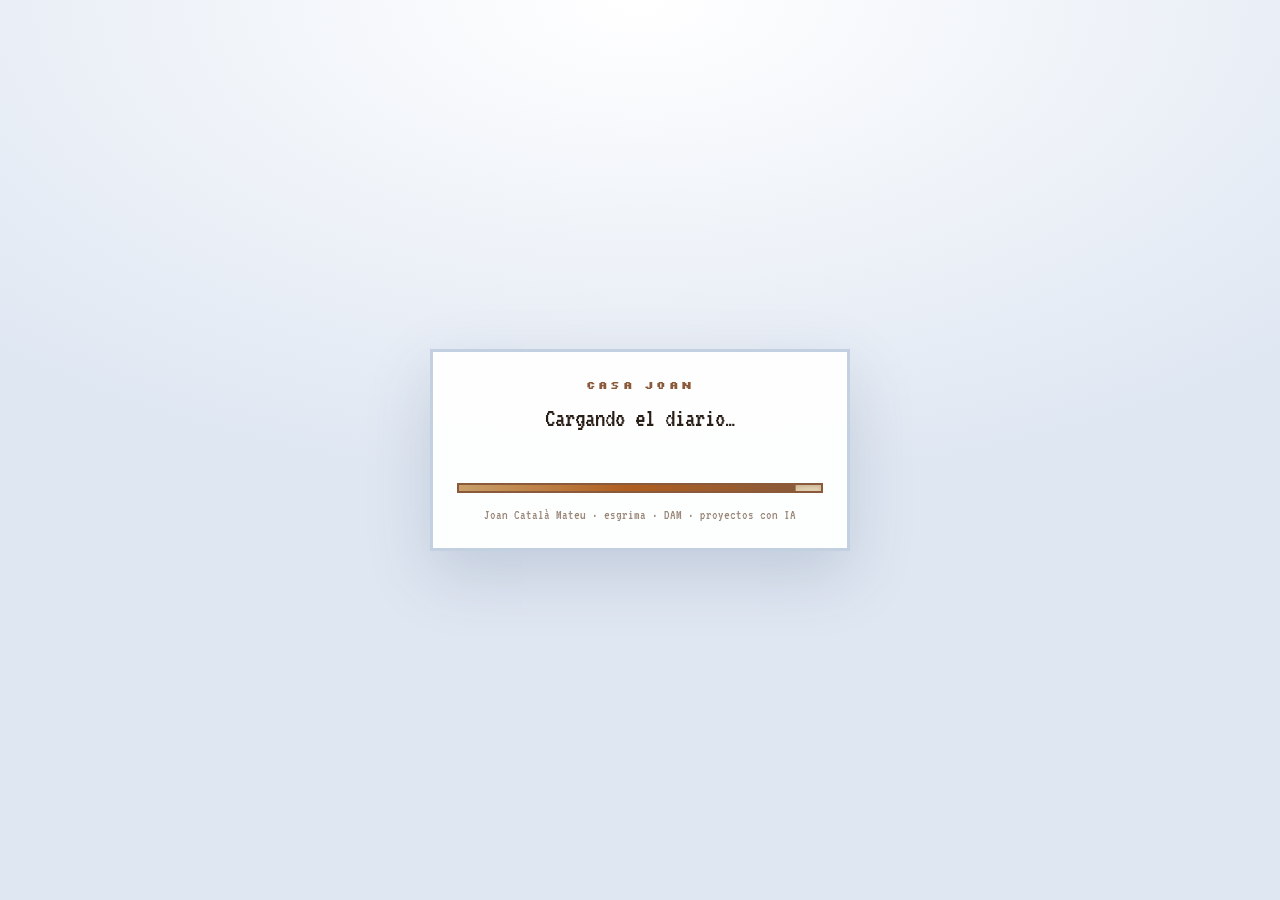
==== commit d7f1ab7f: "resolver fallos Apis" ====
--- a/webpersonal.html
+++ b/webpersonal.html
@@ -778,9 +778,7 @@
   </section>
 </section>
 
-  <script>
-  window.CASA_JOAN_CONFIG = { climaUrl: '/api/clima', monedasUrl: '/api/tasas' };
-</script>
+  
 
 <script src="script.js" defer></script>
 <script src="extras.js" defer></script>
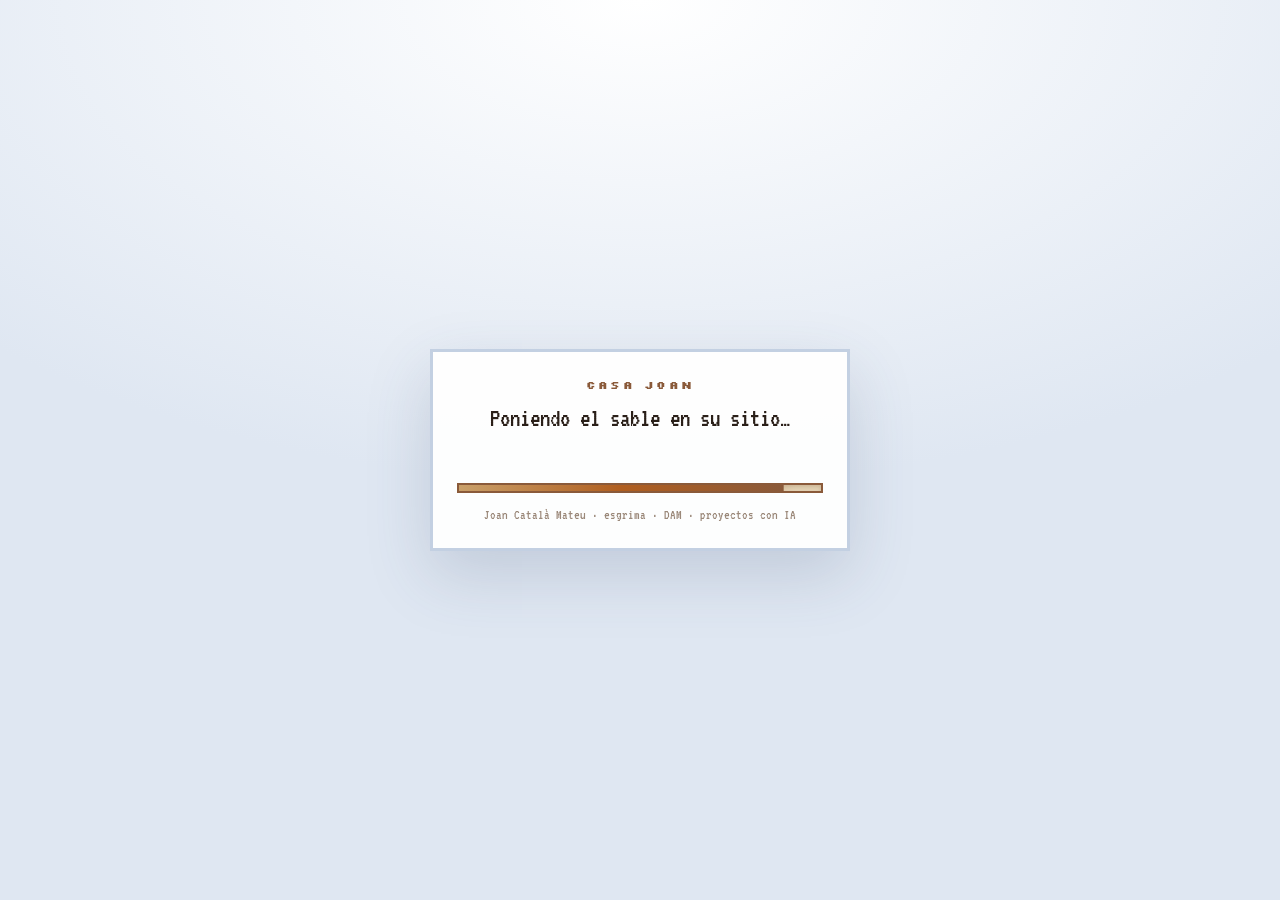
==== commit d46e70f7: "parte contacto configurada" ====
--- a/webpersonal.html
+++ b/webpersonal.html
@@ -6,6 +6,22 @@
   <title>Joan Català Mateu — Diario personal</title>
   <meta name="description" content="Diario personal de Joan Català Mateu: esgrima, viajar, aprender inglés y crear proyectos con inteligencia artificial. Bachillerato, 1º DAM (IES Simarro) y C1 de valenciano.">
   <meta name="author" content="Joan Català Mateu">
+
+  <!-- [FIX] theme-color + favicon propio (SVG inline, sin archivo externo) -->
+  <meta name="theme-color" content="#04070d">
+  <link rel="icon" type="image/svg+xml" href="data:image/svg+xml,%3Csvg xmlns='http://www.w3.org/2000/svg' viewBox='0 0 16 16'%3E%3Crect width='16' height='16' fill='%2304070d'/%3E%3Crect x='2' y='2' width='12' height='2' fill='%23ff9f1c'/%3E%3Crect x='12' y='2' width='2' height='10' fill='%23ff9f1c'/%3E%3Crect x='2' y='10' width='12' height='2' fill='%23ff9f1c'/%3E%3Crect x='2' y='10' width='2' height='4' fill='%23ff9f1c'/%3E%3C/svg%3E">
+
+  <!-- [FIX] Open Graph + Twitter Card (reemplaza TU-USUARIO y la URL por tu dominio real) -->
+  <meta property="og:type" content="website">
+  <meta property="og:title" content="Joan Català Mateu — Diario personal">
+  <meta property="og:description" content="Diario personal de Joan Català Mateu: esgrima, DAM, idiomas y proyectos con IA. Una web hecha a mano.">
+  <meta property="og:image" content="https://TU-USUARIO.github.io/casa-joan/img/joan.jpg">
+  <meta property="og:url" content="https://TU-USUARIO.github.io/casa-joan/">
+  <meta property="og:locale" content="es_ES">
+  <meta name="twitter:card" content="summary_large_image">
+  <meta name="twitter:title" content="Joan Català Mateu — Diario personal">
+  <meta name="twitter:description" content="Diario personal de Joan Català Mateu: esgrima, DAM, idiomas y proyectos con IA.">
+  <meta name="twitter:image" content="https://TU-USUARIO.github.io/casa-joan/img/joan.jpg">
 
   <!-- Fuentes: Karla (lectura) + Silkscreen (rótulos pixel) + VT323 (diálogo) -->
   <link rel="preconnect" href="https://fonts.googleapis.com">
@@ -314,9 +330,14 @@
         <a href="mailto:catalajoan19@gmail.com">catalajoan19@gmail.com</a>
         <button type="button" id="diarioCopyMail" data-copy="catalajoan19@gmail.com" data-carga="no">copiar</button>
       </p>
-      <!-- [v17] · Formulario que abre tu gestor de correo (no necesita servidor).
-     Si no lo quieres, bórralo: el botón ✉ Contactar de arriba sigue igual. -->
-<form class="form-contacto" id="formContacto" novalidate>
+      <!-- [FIX] Envío real vía Web3Forms (sin servidor). PEGA tu access_key abajo.
+           IMPORTANTE: en script.js borra el handler submit del #formContacto que
+           hacía preventDefault()+mailto; el envío ya va por el action del <form>. -->
+<form class="form-contacto" id="formContacto" action="https://api.web3forms.com/submit" method="POST">
+  <input type="hidden" name="access_key" value="PEGA_TU_ACCESS_KEY">
+  <input type="hidden" name="subject" value="Mensaje desde Casa Joan">
+  <input type="hidden" name="redirect" value="https://TU-USUARIO.github.io/casa-joan/?ok=1">
+  <input type="checkbox" name="botcheck" class="hidden" style="display:none" tabindex="-1" autocomplete="off">
   <label class="fc__campo">
     <span>Nombre</span>
     <input type="text" name="nombre" required autocomplete="name">
@@ -331,12 +352,12 @@
   </label>
   <p class="fc__estado" id="formEstado" role="status" aria-live="polite"></p>
   <button class="fc__enviar" type="submit">Enviar mensaje →</button>
-  <p class="fc__nota">Se abrirá tu aplicación de correo con el mensaje escrito.</p>
+  <p class="fc__nota">Al pulsar Enviar, el mensaje llega directo a mi correo.</p>
 </form>
       <ul class="contacto__redes">
-        <li><a href="https://github.com/" target="_blank" rel="noopener">GitHub</a></li>
-        <li><a href="https://www.linkedin.com/" target="_blank" rel="noopener">LinkedIn</a></li>
-        <li><a href="https://www.instagram.com/" target="_blank" rel="noopener">Instagram</a></li>
+        <li><a href="https://github.com/TU-USUARIO" target="_blank" rel="noopener">GitHub</a></li>
+        <li><a href="https://www.linkedin.com/in/TU-USUARIO" target="_blank" rel="noopener">LinkedIn</a></li>
+        <li><a href="https://www.instagram.com/TU-USUARIO" target="_blank" rel="noopener">Instagram</a></li>
       </ul>
       <div class="nav3" id="nav3Contacto"><!-- botón ☰ el bar, añadidos por JS --></div>
       <p class="diario__legal">© <span id="year">2025</span> Joan Català Mateu · página hecha a mano con HTML, CSS y JavaScript.</p>
@@ -422,9 +443,9 @@
             <button type="button" id="barCopyMail" data-copy="catalajoan19@gmail.com" data-carga="no">copiar</button>
           </p>
           <ul class="contacto__redes">
-            <li><a href="https://github.com/" target="_blank" rel="noopener">GitHub</a></li>
-            <li><a href="https://www.linkedin.com/" target="_blank" rel="noopener">LinkedIn</a></li>
-            <li><a href="https://www.instagram.com/" target="_blank" rel="noopener">Instagram</a></li>
+            <li><a href="https://github.com/TU-USUARIO" target="_blank" rel="noopener">GitHub</a></li>
+            <li><a href="https://www.linkedin.com/in/TU-USUARIO" target="_blank" rel="noopener">LinkedIn</a></li>
+            <li><a href="https://www.instagram.com/TU-USUARIO" target="_blank" rel="noopener">Instagram</a></li>
           </ul>
           <p class="contacto__legal">© 2026 Joan Català Mateu · página hecha a mano.</p>
           <button class="jn-btn jn-btn--linea" id="barContactoBack" type="button">☰ la carta</button>
@@ -644,7 +665,7 @@
       
 
       <p>
-        <a class="btn" href="https://github.com/" target="_blank" rel="noopener">Ver todo en GitHub →</a>
+        <a class="btn" href="https://github.com/Joan-Catala2" target="_blank" rel="noopener">Ver todo en GitHub →</a>
       </p>
     </article>
 
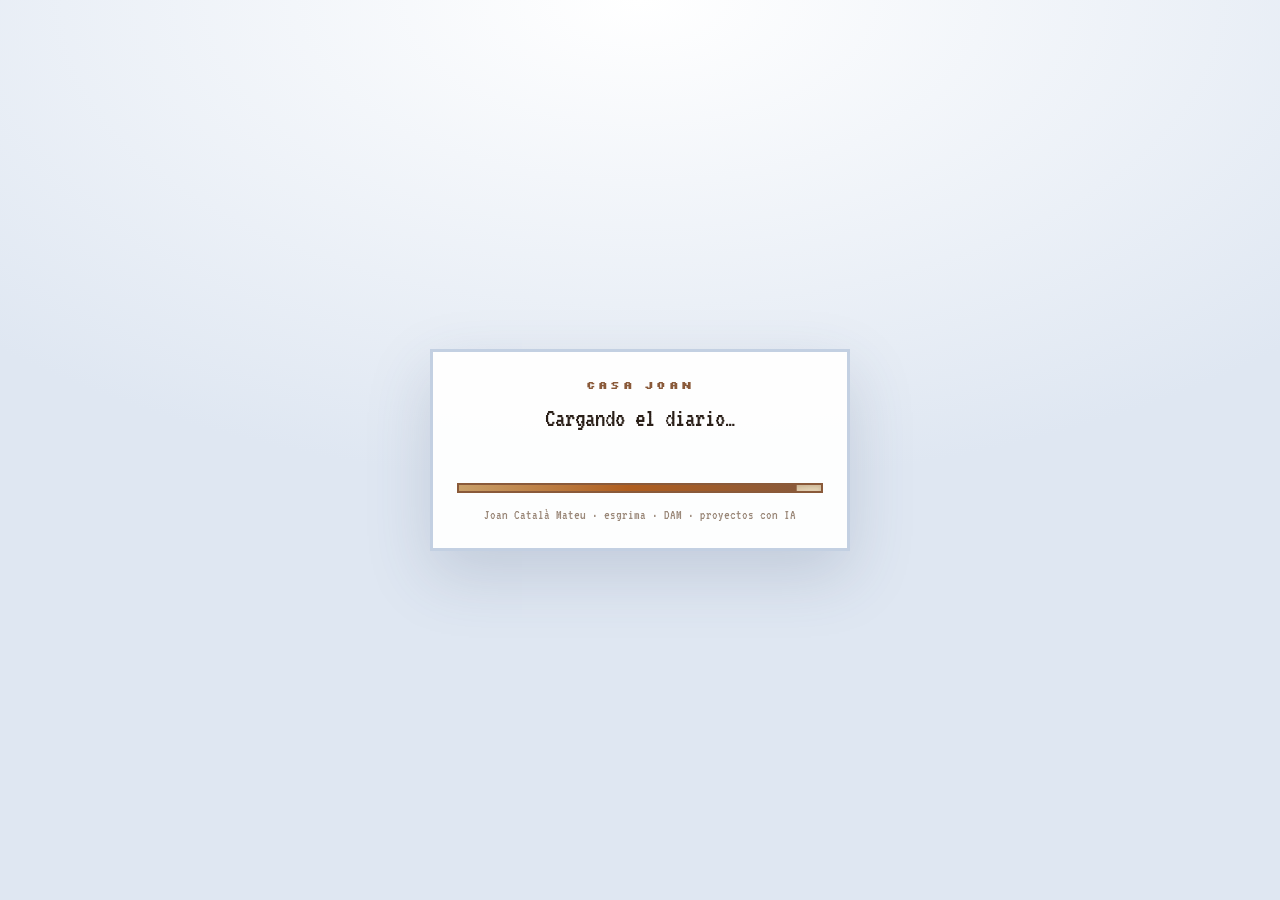
==== commit 9414d365: "parte contacto configurada" ====
--- a/webpersonal.html
+++ b/webpersonal.html
@@ -15,13 +15,13 @@
   <meta property="og:type" content="website">
   <meta property="og:title" content="Joan Català Mateu — Diario personal">
   <meta property="og:description" content="Diario personal de Joan Català Mateu: esgrima, DAM, idiomas y proyectos con IA. Una web hecha a mano.">
-  <meta property="og:image" content="https://TU-USUARIO.github.io/casa-joan/img/joan.jpg">
-  <meta property="og:url" content="https://TU-USUARIO.github.io/casa-joan/">
+  <meta property="og:image" content="https://Joan-Catala2.github.io/casa-joan/img/joan.jpg">
+  <meta property="og:url" content="https://Joan-Catala2.github.io/casa-joan/">
   <meta property="og:locale" content="es_ES">
   <meta name="twitter:card" content="summary_large_image">
   <meta name="twitter:title" content="Joan Català Mateu — Diario personal">
   <meta name="twitter:description" content="Diario personal de Joan Català Mateu: esgrima, DAM, idiomas y proyectos con IA.">
-  <meta name="twitter:image" content="https://TU-USUARIO.github.io/casa-joan/img/joan.jpg">
+  <meta name="twitter:image" content="https://Joan-Catala2.github.io/casa-joan/img/joan.jpg">
 
   <!-- Fuentes: Karla (lectura) + Silkscreen (rótulos pixel) + VT323 (diálogo) -->
   <link rel="preconnect" href="https://fonts.googleapis.com">
@@ -355,9 +355,9 @@
   <p class="fc__nota">Al pulsar Enviar, el mensaje llega directo a mi correo.</p>
 </form>
       <ul class="contacto__redes">
-        <li><a href="https://github.com/TU-USUARIO" target="_blank" rel="noopener">GitHub</a></li>
+        <li><a href="https://github.com/Joan-Catala2" target="_blank" rel="noopener">GitHub</a></li>
         <li><a href="https://www.linkedin.com/in/TU-USUARIO" target="_blank" rel="noopener">LinkedIn</a></li>
-        <li><a href="https://www.instagram.com/TU-USUARIO" target="_blank" rel="noopener">Instagram</a></li>
+        <li><a href="https://www.instagram.com/joancatala_" target="_blank" rel="noopener">Instagram</a></li>
       </ul>
       <div class="nav3" id="nav3Contacto"><!-- botón ☰ el bar, añadidos por JS --></div>
       <p class="diario__legal">© <span id="year">2025</span> Joan Català Mateu · página hecha a mano con HTML, CSS y JavaScript.</p>
@@ -443,9 +443,9 @@
             <button type="button" id="barCopyMail" data-copy="catalajoan19@gmail.com" data-carga="no">copiar</button>
           </p>
           <ul class="contacto__redes">
-            <li><a href="https://github.com/TU-USUARIO" target="_blank" rel="noopener">GitHub</a></li>
+            <li><a href="https://github.com/joancatala_" target="_blank" rel="noopener">GitHub</a></li>
             <li><a href="https://www.linkedin.com/in/TU-USUARIO" target="_blank" rel="noopener">LinkedIn</a></li>
-            <li><a href="https://www.instagram.com/TU-USUARIO" target="_blank" rel="noopener">Instagram</a></li>
+            <li><a href="https://www.instagram.com/Joan-Catala2" target="_blank" rel="noopener">Instagram</a></li>
           </ul>
           <p class="contacto__legal">© 2026 Joan Català Mateu · página hecha a mano.</p>
           <button class="jn-btn jn-btn--linea" id="barContactoBack" type="button">☰ la carta</button>
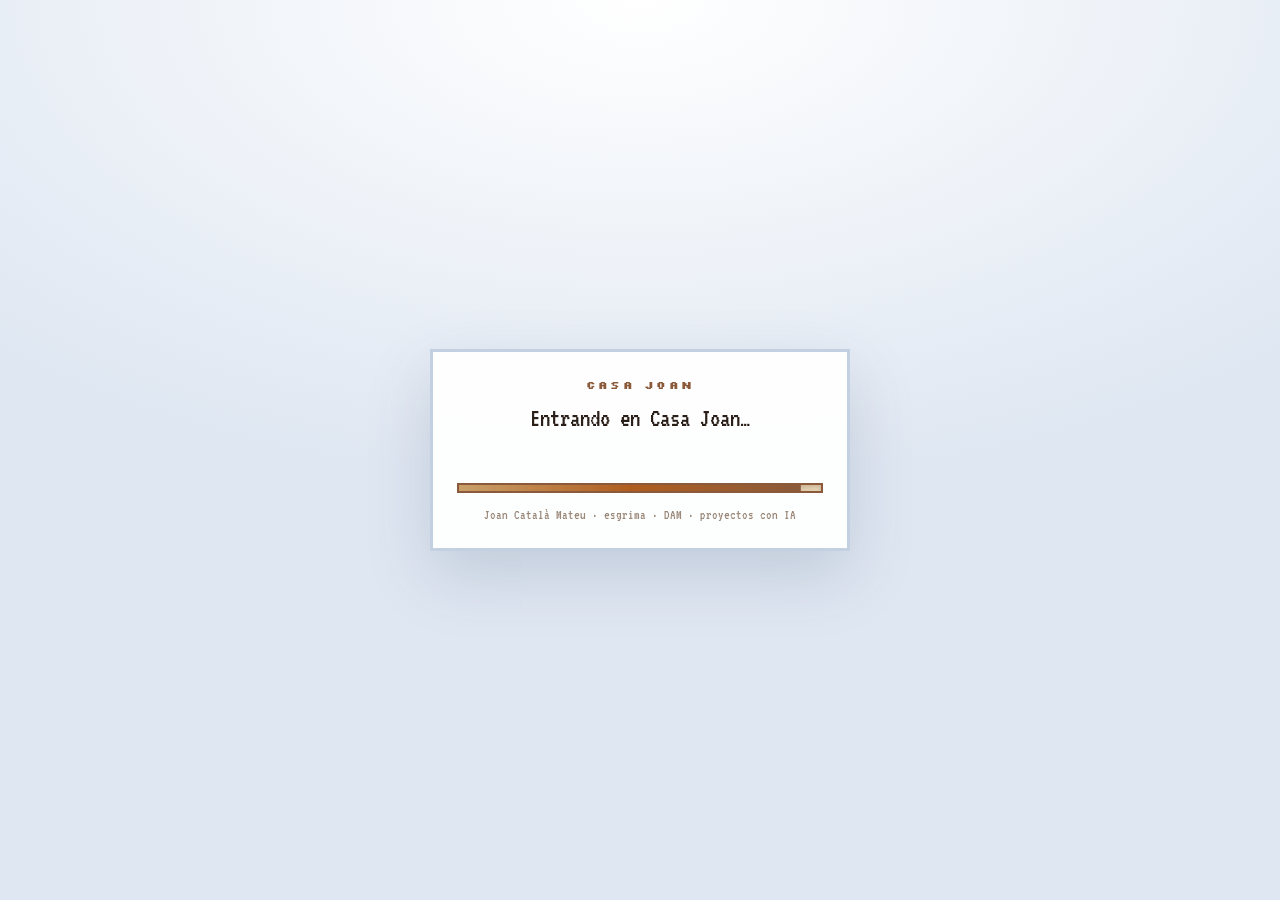
==== commit 699f8248: "parte contacto configurada" ====
--- a/webpersonal.html
+++ b/webpersonal.html
@@ -334,9 +334,9 @@
            IMPORTANTE: en script.js borra el handler submit del #formContacto que
            hacía preventDefault()+mailto; el envío ya va por el action del <form>. -->
 <form class="form-contacto" id="formContacto" action="https://api.web3forms.com/submit" method="POST">
-  <input type="hidden" name="access_key" value="PEGA_TU_ACCESS_KEY">
+  <input type="hidden" name="access_key" value="0312faf0-0953-4b79-881b-4d7eec5c7c42">
   <input type="hidden" name="subject" value="Mensaje desde Casa Joan">
-  <input type="hidden" name="redirect" value="https://TU-USUARIO.github.io/casa-joan/?ok=1">
+  <input type="hidden" name="redirect" value="https://Joan-Catala2.github.io/casa-joan/?ok=1">
   <input type="checkbox" name="botcheck" class="hidden" style="display:none" tabindex="-1" autocomplete="off">
   <label class="fc__campo">
     <span>Nombre</span>
